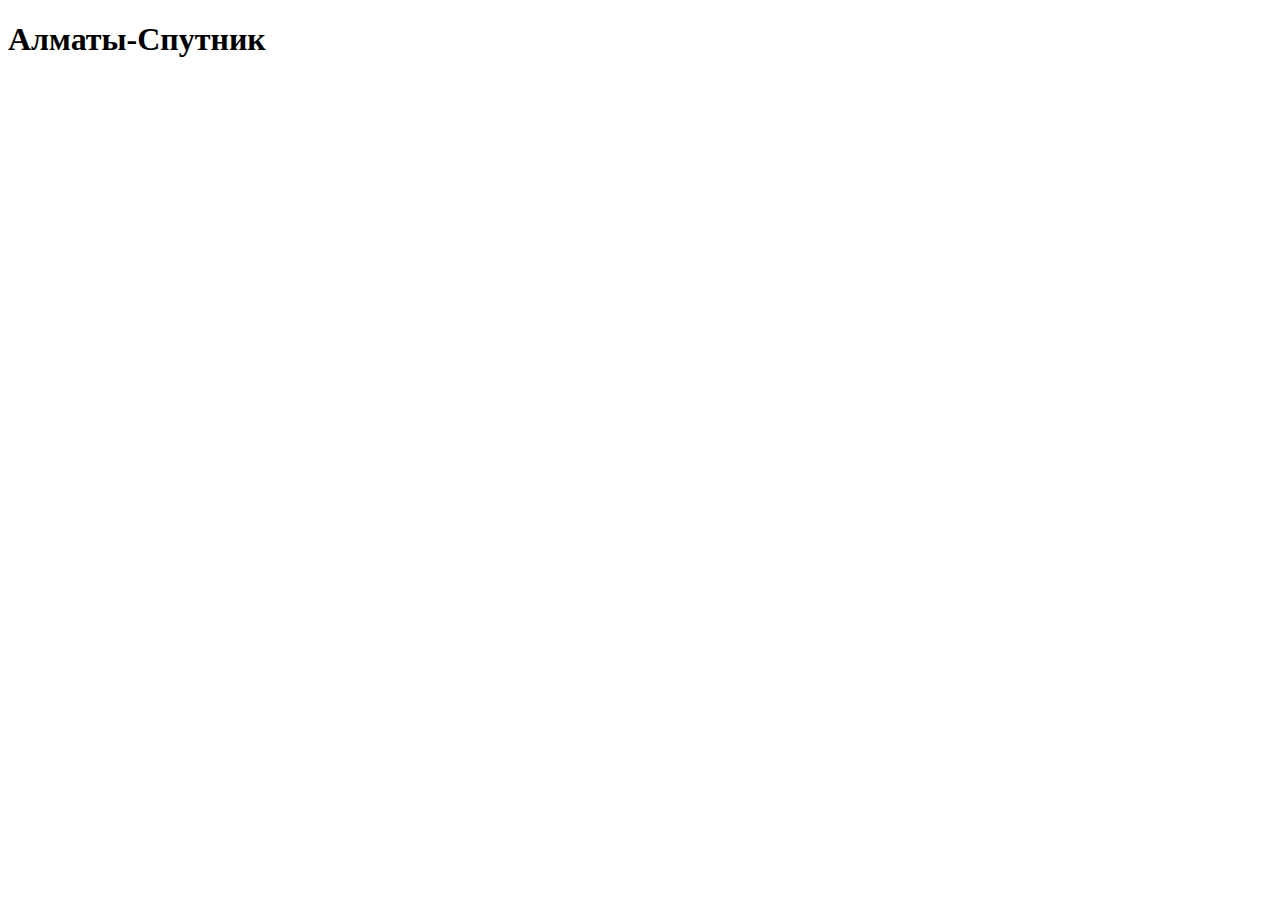
==== index.html @ a44004ff "Initial commit" ====
<!DOCTYPE html>
<html>
    <head>
        <meta charset="UTF-8">
        <meta http-equiv="X-UA-Compatible" content="IE=edge,chrome=1">
        <meta name="viewport" content="width=device-width">
        <title>Алматы-Спутник</title>
    </head>
    <body>
        <h1>Алматы-Спутник</h1>
    </body>
</html>
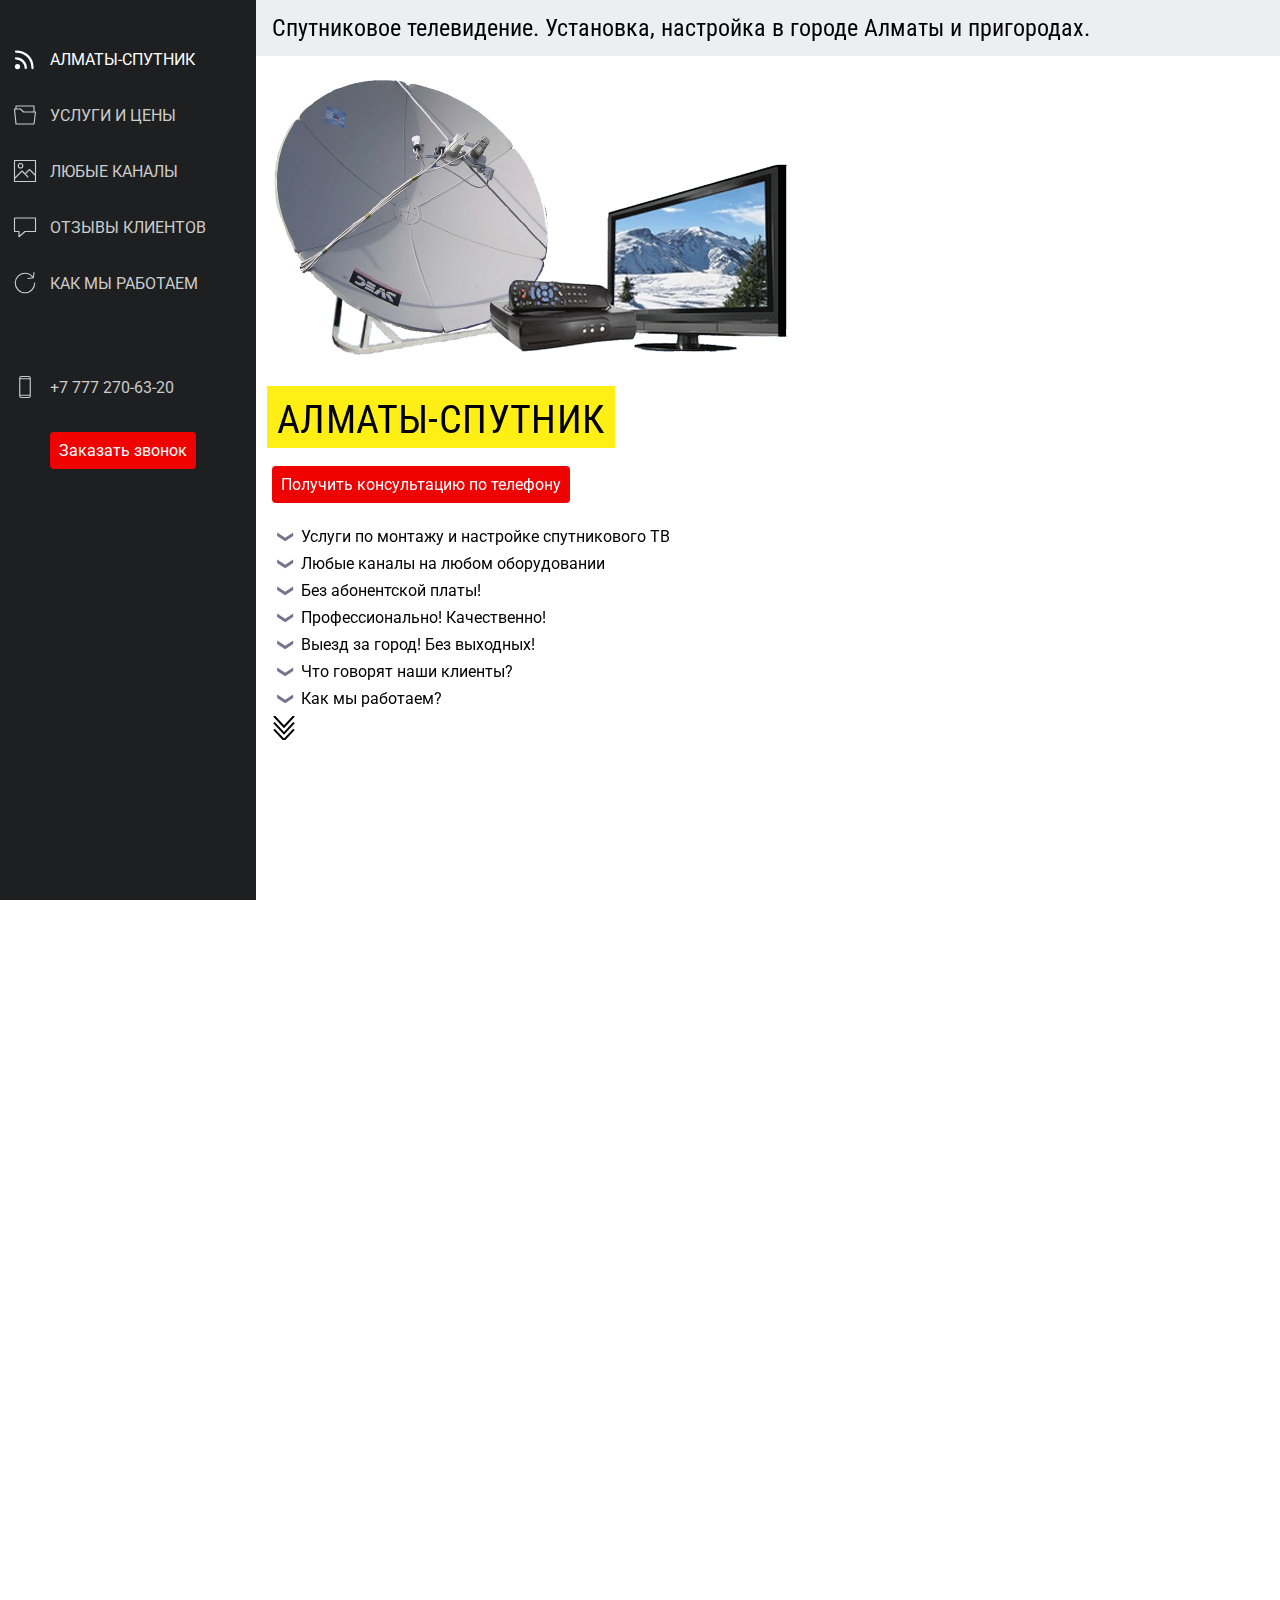
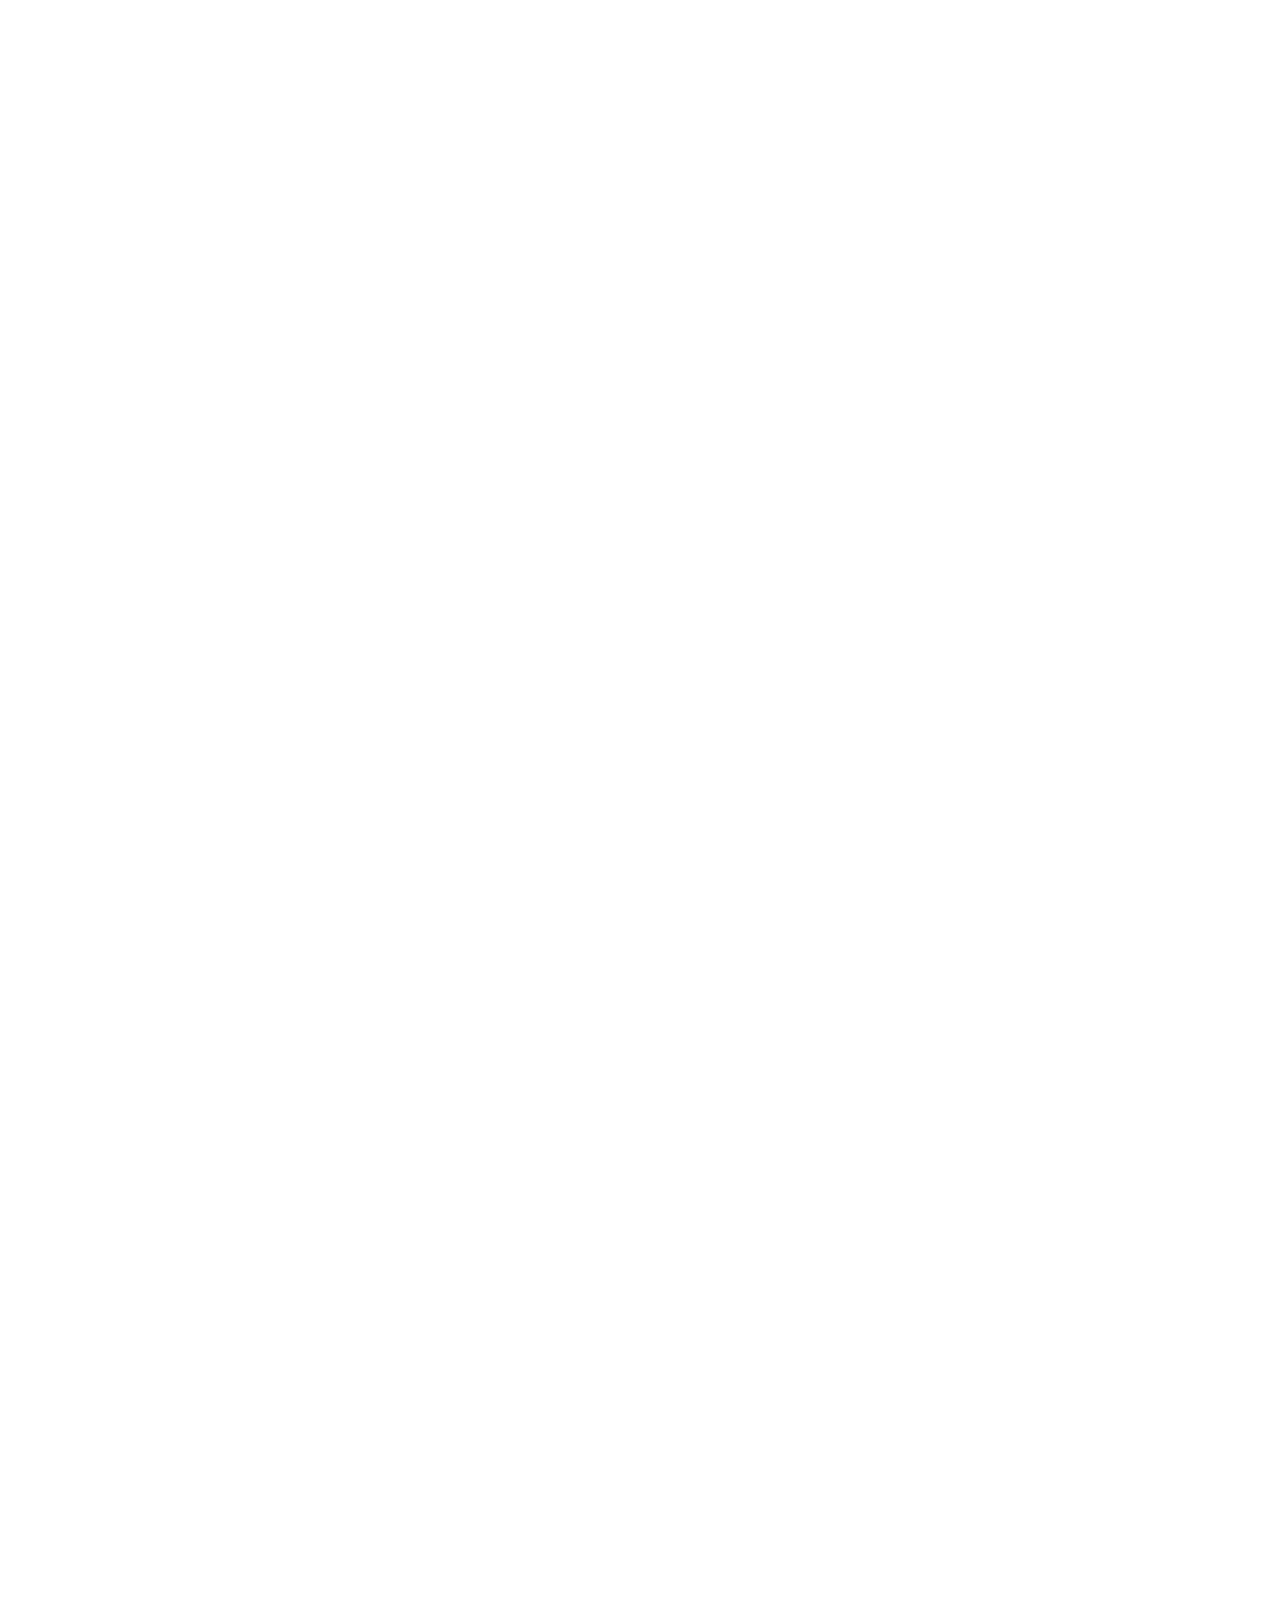
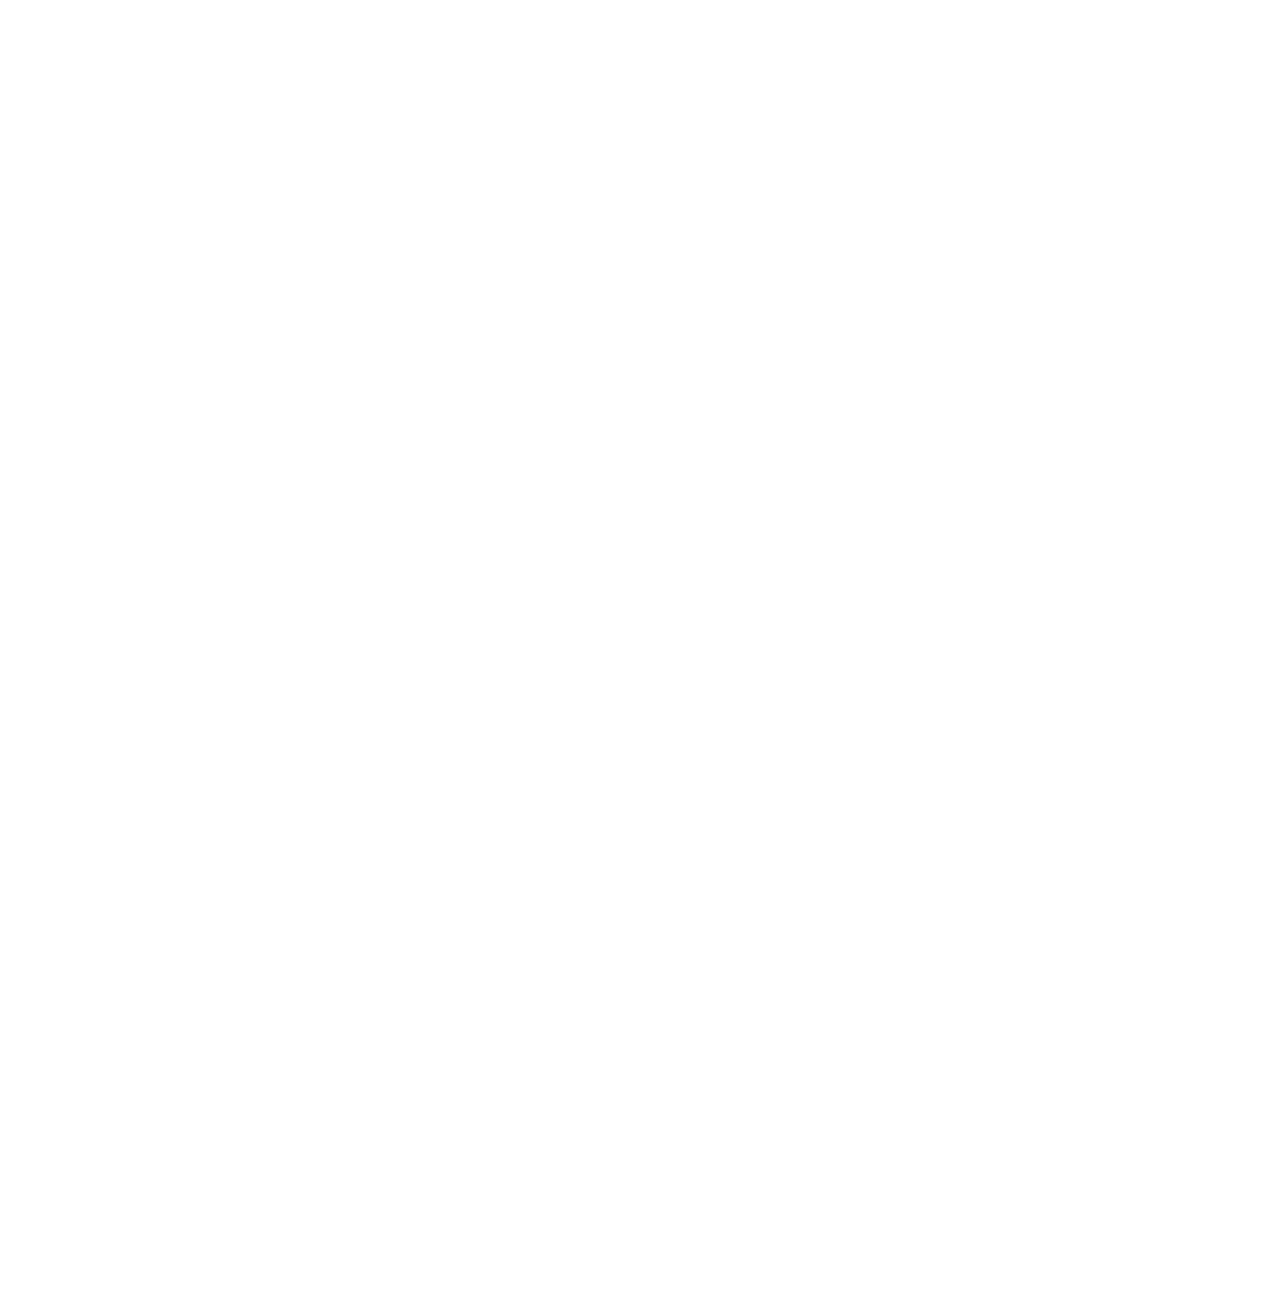
==== commit dc4399f2: "alpha version" ====
--- a/index.html
+++ b/index.html
@@ -1,12 +1,1411 @@
 <!DOCTYPE html>
 <html>
-    <head>
-        <meta charset="UTF-8">
-        <meta http-equiv="X-UA-Compatible" content="IE=edge,chrome=1">
-        <meta name="viewport" content="width=device-width">
-        <title>Алматы-Спутник</title>
-    </head>
-    <body>
-        <h1>Алматы-Спутник</h1>
-    </body>
+<head>
+    <meta charset="UTF-8">
+    <meta http-equiv="X-UA-Compatible" content="IE=edge">
+    <meta http-equiv="cleartype" content="on">
+    <meta name="viewport" content="width=device-width, initial-scale=1, shrink-to-fit=no"><!-- minimum-scale=1, maximum-scale=1, user-scalable=no -->
+    <meta name="MobileOptimized" content="320">
+    <meta name="HandheldFriendly" content="True">
+
+    <title>Алматы-Спутник — Спутниковое телевидение для вашего дома, установка, монтаж, настройка.</title>
+    <meta name="description" content="Спутниковое ТВ в городе Алматы, услуги по профессиональному монтажу, установке, настройке антенн и продаже оборудования."/>
+    <link rel="icon" type="image/png" href="./favicon.png">
+    <link rel="canonical" href="https://almatysputnik.github.io/" />
+
+    <meta http-equiv="x-dns-prefetch-control" content="on">
+    <link rel='dns-prefetch' href='//fonts.googleapis.com' />
+    <link rel='preconnect' href='https://fonts.gstatic.com' crossorigin />
+    <link rel='dns-prefetch' href='//www.googletagmanager.com' />
+    <link rel="preconnect" href="https://www.google-analytics.com" crossorigin>
+    <link rel="preconnect" href="https://mc.yandex.ru" crossorigin>
+    <link rel='dns-prefetch' href='//api-maps.yandex.ru' />
+    <link rel='dns-prefetch' href='//vk.com' />
+
+    <meta name="robots" content="noarchive, noodp, noyaca">
+    <meta name="format-detection" content="telephone=no">
+    <meta name="format-detection" content="address=no">
+    <meta name="skype_toolbar" content="skype_toolbar_parser_compatible">
+
+    <meta name="msapplication-tap-highlight" content="no">
+    <meta name="mobile-web-app-capable" content="yes">
+    <meta name="apple-mobile-web-app-capable" content="yes">
+    <meta name="apple-mobile-web-app-status-bar-style" content="black">
+    <meta name="theme-color" content="#000000">
+
+    <style type="text/css">
+        [data-aload] { background-image: none !important; }
+    </style>
+</head>
+<body>
+
+
+<!-- PRELOADER -->
+<div>
+    <style type="text/css">
+        .preloader-overlay {
+            position:fixed;
+            top:0;
+            right:0;
+            bottom:0;
+            left:0;
+            z-index:900;
+            display:-ms-flexbox;
+            display:flex;
+            -ms-flex-pack:center;
+            justify-content:center;
+            -ms-flex-align:center;
+            align-items:center;
+            width:100%;
+            height:100%;
+            background:rgba(15,15,15,1);
+            overflow:hidden;
+        }
+        .preloader-content {
+            position:relative;
+            z-index:901;
+            text-align:center;
+            text-transform:uppercase;
+            color:rgba(225,225,225,1);
+            font-family:Arial,Helvetica,sans-serif;
+            font-size:16px;
+        }
+    </style>
+    <div id="preloader" class="preloader-overlay">
+        <div class="preloader-content">
+            <span>Идёт загрузка...<br>Подождите...</span>
+        </div>
+    </div>
+    <script type="text/javascript">
+        function ready(fn) {
+            if (document.readyState !== 'loading') {
+                fn();
+            } else {
+                document.addEventListener('DOMContentLoaded', fn);
+            }
+        }
+        ready(function(){
+            document.getElementById("preloader").style.display = 'none';
+        });
+    </script>
+</div>
+
+
+<nav id="js-slideout-left-menu">
+    <div id="js-fullpage-menu" class="o-grid o-grid--center o-grid--full o-grid--no-gutter menu-height">
+        <div class="o-grid__cell menu-row">
+            <div class="o-grid o-grid--center o-grid--no-gutter">
+                <div class="o-grid__cell o-grid__cell--width-fixed">
+                    <button class="tcon tcon-menu--xcross slideout-toggle-left js-slideout-toggle-left" type="button" aria-label="Меню слева">
+                        <span class="tcon-menu__lines" aria-hidden="true"></span>
+                        <span class="tcon-visuallyhidden">Меню слева</span>
+                    </button>
+                </div>
+            </div>
+        </div>
+        <div class="o-grid__cell menu-row active" data-menuanchor="about">
+            <a class="o-grid o-grid--center o-grid--no-gutter" href="#about" role="link">
+                <div class="o-grid__cell o-grid__cell--width-fixed u-centered">
+                    <svg class="svg svg-feed" aria-hidden="true" role="img">
+                        <use class="use use-feed" href="#svg-feed" xlink:href="#svg-feed"></use>
+                    </svg>
+                </div>
+                <div class="o-grid__cell">
+                    <div class="u-text--upper">Алматы-Спутник</div>
+                </div>
+            </a>
+        </div>
+        <div class="o-grid__cell menu-row active" data-menuanchor="services">
+            <a class="o-grid o-grid--center o-grid--no-gutter" href="#services" role="link">
+                <div class="o-grid__cell o-grid__cell--width-fixed u-centered">
+                    <svg class="svg svg-folder-open" aria-hidden="true" role="img">
+                        <use class="use use-folder-open" href="#svg-folder-open" xlink:href="#svg-folder-open"></use>
+                    </svg>
+                </div>
+                <div class="o-grid__cell">
+                    <div class="u-text--upper">Услуги и цены</div>
+                </div>
+            </a>
+        </div>
+        <div class="o-grid__cell menu-row active" data-menuanchor="channels">
+            <a class="o-grid o-grid--center o-grid--no-gutter" href="#channels" role="link">
+                <div class="o-grid__cell o-grid__cell--width-fixed u-centered">
+                    <svg class="svg svg-photo" aria-hidden="true" role="img">
+                        <use class="use use-photo" href="#svg-photo" xlink:href="#svg-photo"></use>
+                    </svg>
+                </div>
+                <div class="o-grid__cell">
+                    <div class="u-text--upper">Любые каналы</div>
+                </div>
+            </a>
+        </div>
+        <div class="o-grid__cell menu-row active" data-menuanchor="reviews">
+            <a class="o-grid o-grid--center o-grid--no-gutter" href="#reviews" role="link">
+                <div class="o-grid__cell o-grid__cell--width-fixed u-centered">
+                    <svg class="svg svg-msg" aria-hidden="true" role="img">
+                        <use class="use use-msg" href="#svg-msg" xlink:href="#svg-msg"></use>
+                    </svg>
+                </div>
+                <div class="o-grid__cell">
+                    <div class="u-text--upper">Отзывы клиентов</div>
+                </div>
+            </a>
+        </div>
+        <div class="o-grid__cell menu-row active" data-menuanchor="reasons">
+            <a class="o-grid o-grid--center o-grid--no-gutter" href="#reasons" role="link">
+                <div class="o-grid__cell o-grid__cell--width-fixed u-centered">
+                    <svg class="svg svg-reload" aria-hidden="true" role="img">
+                        <use class="use use-reload" href="#svg-reload" xlink:href="#svg-reload"></use>
+                    </svg>
+                </div>
+                <div class="o-grid__cell">
+                    <div class="u-text--upper">Как мы работаем</div>
+                </div>
+            </a>
+        </div>
+
+        <div class="o-grid__cell menu-separator" role="separator"></div>
+
+        <div class="o-grid__cell menu-row">
+            <a class="o-grid o-grid--center o-grid--no-gutter" href="tel:+77772706320" role="link">
+                <div class="o-grid__cell o-grid__cell--width-fixed u-centered">
+                    <svg class="svg svg-mobile" aria-hidden="true" role="img">
+                        <use class="use use-mobile" href="#svg-mobile" xlink:href="#svg-mobile"></use>
+                    </svg>
+                </div>
+                <div class="o-grid__cell">
+                    <span class="u-text--upper">+7 777 270-63-20</span>
+                </div>
+            </a>
+        </div>
+        <div class="o-grid__cell menu-row">
+            <a class="o-grid o-grid--center o-grid--no-gutter" href="javascript:;" data-micromodal-trigger="modal-1">
+                <div class="o-grid__cell o-grid__cell--width-fixed u-centered"></div>
+                <div class="o-grid__cell">
+                    <button class="c-button c-button--error" type="button">Заказать звонок</button>
+                </div>
+            </a>
+        </div>
+    </div>
+</nav>
+
+
+<main id="js-slideout-panel">
+
+    <div id="js-fullpage-sections" class="sections">
+
+        <div id="section0" class="section section-about">
+            <header class="section-header h-wrapper">
+                <h2 class="header">
+                    <span class="o-grid__cell--hidden o-grid__cell--visible@large">Спутниковое телевидение. Установка, настройка в городе Алматы и пригородах.</span>
+                    <span class="o-grid__cell--hidden@large">Спутниковое ТВ в Алматы</span>
+                </h2>
+            </header>
+            <div class="section-body">
+                <div class="o-grid o-grid--full o-grid--no-gutter">
+                    <div class="o-grid__cell" style="max-height:300px; margin-bottom:2em;">
+                        <img class="" src="./assets/img/tv-kombo-3.png">
+                    </div>
+                    <div class="o-grid__cell" style="margin-bottom:1em;">
+                        <h1 class="u-text--upper">
+                            <span class="u-text--highlight">Алматы-Спутник</span>
+                        </h1>
+                    </div>
+                    <div class="o-grid__cell" style="margin-bottom:1em;">
+                        <div class="" >
+                            <button class="c-button c-button--error" type="button" data-micromodal-trigger="modal-1">Получить консультацию по телефону</button>
+                        </div>
+                    </div>
+                    <div class="o-grid__cell">
+                        <div class="c-tree" role="tree">
+                            <div role="treeitem" aria-expanded="true" class="c-tree__item">Услуги по монтажу и настройке спутникового ТВ</div>
+                            <div role="treeitem" aria-expanded="true" class="c-tree__item">Любые каналы на любом оборудовании</div>
+                            <div role="treeitem" aria-expanded="true" class="c-tree__item">Без абонентской платы!</div>
+                            <div role="treeitem" aria-expanded="true" class="c-tree__item">Профессионально! Качественно!</div>
+                            <div role="treeitem" aria-expanded="true" class="c-tree__item">Выезд за город! Без выходных!</div>
+                            <div role="treeitem" aria-expanded="true" class="c-tree__item">Что говорят наши клиенты?</div>
+                            <div role="treeitem" aria-expanded="true" class="c-tree__item">Как мы работаем?</div>
+                        </div>
+                    </div>
+                    <div class="o-grid__cell">
+                        <div class="u-centered">
+                            <span class="tcon-indicator" aria-label="Дальше вниз" aria-hidden="true">
+                                <a href="#services">
+                                    <svg version="1.1" xmlns="http://www.w3.org/2000/svg" class="tcon-svgchevron" viewBox="0 0 30 36">
+                                        <path class="a3" d="M0,0l15,16L30,0"></path>
+                                        <path class="a2" d="M0,10l15,16l15-16"></path>
+                                        <path class="a1" d="M0,20l15,16l15-16"></path>
+                                    </svg>
+                                </a>
+                            </span>
+                        </div>
+                    </div>
+                </div>
+            </div>
+        </div>
+
+        <div id="section1" class="section section-services">
+            <header class="section-header h-wrapper">
+                <h2 class="header">Мы предлагаем услуги:</h2>
+            </header>
+            <div class="section-body">
+                <div class="scroll-wrapper scroll-wrapper--h">
+                    <div class="scroller scroller--shadow">
+                        <div class="grid-prices">
+                            <div class="cell-header-bg"></div>
+                            <div class="cell-header-N">№</div>
+                            <div class="cell-header-work">Работа</div>
+                            <div class="cell-header-equipment">Оборудование</div>
+                            <div class="cell-header-channels">ТВ каналы</div>
+                            <div class="cell-header-price">Цена</div>
+                            <div class="cell-header-fee">Абон.плата</div>
+                            <div class="cell-header-btn"></div>
+
+                            <div class="cell-caption-1">
+                                Если у вас уже есть спутниковая антенна:
+                            </div>
+                            <div class="cell-caption-2">
+                                Если у вас ещё нет спутниковой антенны:
+                            </div>
+                            <div class="cell-caption-3">
+                                Возможно подключить несколько телевизоров к 1 антенне, подробнее на консультации.
+                            </div>
+
+                            <div class="cell-N-1 cell-odd">1.</div>
+                            <div class="cell-N-2 cell-even">2.</div>
+                            <div class="cell-N-3 cell-odd">3.</div>
+                            <div class="cell-N-4 cell-even">4.</div>
+                            <div class="cell-N-5 cell-odd">5.</div>
+                            <div class="cell-N-6 cell-even">6.</div>
+                            <div class="cell-N-7 cell-odd">7.</div>
+                            <div class="cell-N-8 cell-even">8.</div>
+                            <div class="cell-N-9 cell-odd">9.</div>
+
+                            <div class="cell-work-1 cell-odd">Установка и настройка</div>
+                            <div class="cell-work-2 cell-even">Настройка</div>
+                            <div class="cell-work-3 cell-odd">Ремонт антенны</div>
+                            <div class="cell-work-4 cell-even">Замена или доп. головка</div>
+                            <div class="cell-work-5">Установка и настройка «под&nbsp;ключ»</div>
+
+                            <div class="cell-equip-1">Ваше оборуд-е</div>
+                            <div class="cell-equip-2">Ваше или наше</div>
+                            <div class="cell-equip-3">Новый комплект оборудования от наших поставщиков</div>
+
+                            <div class="cell-channels-1"><a class="" href="javascript:;" data-micromodal-trigger="modal-1">Получить консультацию</a></div>
+                            <div class="cell-channels-2">Каналы России:</div>
+                            <div class="cell-channels-3 cell-odd">более 20</div>
+                            <div class="cell-channels-4 cell-even">более 60</div>
+                            <div class="cell-channels-5 cell-odd">более 120</div>
+                            <div class="cell-channels-6 cell-even">более 200</div>
+                            <div class="cell-channels-7">Каналы любой страны:</div>
+                            <div class="cell-channels-8 cell-odd"><a class="" href="#channels">Турция, Китай и другие</a></div>
+
+                            <div class="cell-price-1 cell-odd">от 4&nbsp;000 тг</div>
+                            <div class="cell-price-2 cell-even">от 5&nbsp;000 тг</div>
+                            <div class="cell-price-3 cell-odd">от 5&nbsp;000 тг</div>
+                            <div class="cell-price-4 cell-even">от 5&nbsp;000 тг</div>
+                            <div class="cell-price-5 cell-odd">от 40&nbsp;000 тг</div>
+                            <div class="cell-price-6 cell-even">от 50&nbsp;000 тг</div>
+                            <div class="cell-price-7 cell-odd">от 60&nbsp;000 тг</div>
+                            <div class="cell-price-8 cell-even">от 60&nbsp;000 тг</div>
+                            <div class="cell-price-9 cell-odd">от 50&nbsp;000 тг</div>
+
+                            <div class="cell-fee-1">Зависит от вашего оборудования и выбора каналов</div>
+                            <div class="cell-fee-2 cell-odd">Без абонентской платы</div>
+                            <div class="cell-fee-3 cell-even">10&nbsp;000 тг/год</div>
+                            <div class="cell-fee-4 cell-odd">15&nbsp;000 тг/год</div>
+                            <div class="cell-fee-5 cell-even">20&nbsp;000 тг/год</div>
+                            <div class="cell-fee-6 cell-odd"><a class="" href="javascript:;" data-micromodal-trigger="modal-1">Получить консультацию</a></div>
+
+                            <div class="cell-btn-1 cell-odd">
+                                <a class="" href="javascript:;" data-micromodal-trigger="modal-1">Заказать</a>
+                            </div>
+                            <div class="cell-btn-2 cell-even">
+                                <a class="" href="javascript:;" data-micromodal-trigger="modal-1">Заказать</a>
+                            </div>
+                            <div class="cell-btn-3 cell-odd">
+                                <a class="" href="javascript:;" data-micromodal-trigger="modal-1">Заказать</a>
+                            </div>
+                            <div class="cell-btn-4 cell-even">
+                                <a class="" href="javascript:;" data-micromodal-trigger="modal-1">Заказать</a>
+                            </div>
+                            <div class="cell-btn-5 cell-odd">
+                                <a class="" href="javascript:;" data-micromodal-trigger="modal-1">Заказать</a>
+                            </div>
+                            <div class="cell-btn-6 cell-even">
+                                <a class="" href="javascript:;" data-micromodal-trigger="modal-1">Заказать</a>
+                            </div>
+                            <div class="cell-btn-7 cell-odd">
+                                <a class="" href="javascript:;" data-micromodal-trigger="modal-1">Заказать</a>
+                            </div>
+                            <div class="cell-btn-8 cell-even">
+                                <a class="" href="javascript:;" data-micromodal-trigger="modal-1">Заказать</a>
+                            </div>
+                            <div class="cell-btn-9 cell-odd">
+                                <a class="" href="javascript:;" data-micromodal-trigger="modal-1">Заказать</a>
+                            </div>
+
+                            <div class="cell-bracket-1 double-stroke">
+                                <svg class="svg svg-curly-bracket-right" aria-hidden="true" role="img">
+                                    <use class="use use-curly-bracket-right" href="#svg-curly-bracket-right" xlink:href="#svg-curly-bracket-right"></use>
+                                </svg>
+                            </div>
+                            <div class="cell-bracket-2 double-stroke">
+                                <svg class="svg svg-curly-bracket-right" aria-hidden="true" role="img">
+                                    <use class="use use-curly-bracket-right" href="#svg-curly-bracket-right" xlink:href="#svg-curly-bracket-right"></use>
+                                </svg>
+                            </div>
+                            <div class="cell-bracket-3">
+                                <svg class="svg svg-curly-bracket-right" aria-hidden="true" role="img">
+                                    <use class="use use-curly-bracket-right" href="#svg-curly-bracket-right" xlink:href="#svg-curly-bracket-right"></use>
+                                </svg>
+                            </div>
+                            <div class="cell-bracket-4">
+                                <svg class="svg svg-curly-bracket-right" aria-hidden="true" role="img">
+                                    <use class="use use-curly-bracket-right" href="#svg-curly-bracket-right" xlink:href="#svg-curly-bracket-right"></use>
+                                </svg>
+                            </div>
+                        </div>
+                    </div>
+                </div>
+            </div>
+            <footer class="section-footer">
+                <div class="c-card u-display-none@large">
+                    <div class="c-card__item o-media">
+                        <div class="o-media__body">
+                            <h4 class="c-heading">Таблицу можно скроллить</h4>
+                        </div>
+                        <div class="o-media__image o-media__image--center">
+                            <span class="tcon-indicator" aria-label="Дальше вправо" aria-hidden="true">
+                                <svg version="1.1" xmlns="http://www.w3.org/2000/svg" class="tcon-svgchevron right" viewBox="0 0 30 36">
+                                    <path class="a3" d="M0,0l15,16L30,0"></path>
+                                    <path class="a2" d="M0,10l15,16l15-16"></path>
+                                    <path class="a1" d="M0,20l15,16l15-16"></path>
+                                </svg>
+                            </span>
+                        </div>
+                    </div>
+                </div>
+            </footer>
+        </div>
+
+        <div id="section2" class="section section-channels">
+            <header class="section-header h-wrapper">
+                <h2 class="header">Мы настроим каналы <b>любой</b> страны мира: <span id="js-change-text"></span></h2>
+            </header>
+            <div class="section-body o-grid o-grid--center o-grid--full o-grid--no-gutter">
+                <div class="channels-tabs o-grid__cell c-tabs" role="tablist">
+                    <input id="channels-1" class="c-tabs__input js-channels-tab" data-country="RU" type="radio" name="tabs-1" tabindex="-1" checked>
+                    <input id="channels-2" class="c-tabs__input js-channels-tab" data-country="TR" type="radio" name="tabs-1" tabindex="-1">
+                    <input id="channels-3" class="c-tabs__input js-channels-tab" data-country="CN" type="radio" name="tabs-1" tabindex="-1">
+                    <input id="channels-4" class="c-tabs__input js-channels-tab" data-country="GE" type="radio" name="tabs-1" tabindex="-1">
+                    <input id="channels-5" class="c-tabs__input js-channels-tab" data-country="AZ" type="radio" name="tabs-1" tabindex="-1">
+                    <input id="channels-6" class="c-tabs__input js-channels-tab" data-country="DE" type="radio" name="tabs-1" tabindex="-1">
+                    <input id="channels-7" class="c-tabs__input js-channels-tab" data-country="JP" type="radio" name="tabs-1" tabindex="-1">
+                    <input id="channels-8" class="c-tabs__input" data-country="" type="radio" name="tabs-1" tabindex="-1">
+                    <div class="c-tabs__nav scroll-wrapper scroll-wrapper--h">
+                        <div class="scroller scroller--shadow">
+                            <div class="c-tabs__headings">
+                                <label for="channels-1" class="c-tab-heading c-tab-heading--error" role="tab" tabindex="0">Россия</label>
+                                <label for="channels-2" class="c-tab-heading c-tab-heading--error" role="tab" tabindex="0">Турция</label>
+                                <label for="channels-3" class="c-tab-heading c-tab-heading--error" role="tab" tabindex="0">Китай</label>
+                                <label for="channels-4" class="c-tab-heading c-tab-heading--error" role="tab" tabindex="0">Грузия</label>
+                                <label for="channels-5" class="c-tab-heading c-tab-heading--error" role="tab" tabindex="0">Азербайджан</label>
+                                <label for="channels-6" class="c-tab-heading c-tab-heading--error" role="tab" tabindex="0">Германия</label>
+                                <label for="channels-7" class="c-tab-heading c-tab-heading--error" role="tab" tabindex="0">Япония</label>
+                                <label for="channels-8" class="c-tab-heading c-tab-heading--error" role="tab" tabindex="0">и другие</label>
+                            </div>
+                        </div>
+                    </div>
+                    <div class="c-tabs__body">
+                        <div class="c-tabs__tab" role="tabpanel" data-RU>
+                            <ul class="c-list c-list--ordered" role="list">
+                                <li class="c-list__item">НТВ</li>
+                                <li class="c-list__item">Россия 1</li>
+                                <li class="c-list__item">Рен ТВ</li>
+                                <li class="c-list__item">Матч ТВ</li>
+                                <li class="c-list__item">1 канал</li>
+                                <li class="c-list__item">5 канал</li>
+                                <li class="c-list__item">Звезда</li>
+                                <li class="c-list__item">Пятница</li>
+                                <li class="c-list__item">ТНТ</li>
+                                <li class="c-list__item">Культура</li>
+                                <li class="c-list__item">ТВ-3</li>
+                                <li class="c-list__item">Карусель</li>
+                                <li class="c-list__item">СТС</li>
+                                <li class="c-list__item">Домашний</li>
+                                <li class="c-list__item">Перец</li>
+                                <li class="c-list__item">Грозный</li>
+                                <li class="c-list__item">Мир</li>
+                                <li class="c-list__item">ОРТРК</li>
+                                <li class="c-list__item">Ru TV</li>
+                                <li class="c-list__item">Спас</li>
+                                <li class="c-list__item">и другие</li>
+                            </ul>
+                        </div>
+                        <div class="c-tabs__tab" role="tabpanel" data-TR>
+                            <ul class="c-list c-list--ordered" role="list">
+                                <li class="c-list__item">TRT Belgesel</li>
+                                <li class="c-list__item">TRT Türk</li>
+                                <li class="c-list__item">TRT World</li>
+                                <li class="c-list__item">24</li>
+                                <li class="c-list__item">Fashion One</li>
+                                <li class="c-list__item">Marmara TV</li>
+                                <li class="c-list__item">TGRT Belgesel</li>
+                                <li class="c-list__item">6 News</li>
+                                <li class="c-list__item">Fashion TV Turkiye</li>
+                                <li class="c-list__item">Mavi Karadeniz TV</li>
+                                <li class="c-list__item">TGRT EU</li>
+                                <li class="c-list__item">Fenerbahce TV</li>
+                                <li class="c-list__item">MaxClub TV</li>
+                                <li class="c-list__item">TGRT Haber</li>
+                                <li class="c-list__item">ABA TV</li>
+                                <li class="c-list__item">Fix TV</li>
+                                <li class="c-list__item">Maxi TV</li>
+                                <li class="c-list__item">TMB</li>
+                                <li class="c-list__item">Ada TV</li>
+                                <li class="c-list__item">Flash TV</li>
+                                <li class="c-list__item">Medya TV (Turkey)</li>
+                                <li class="c-list__item">TMB</li>
+                                <li class="c-list__item">Airport TV</li>
+                                <li class="c-list__item">Fox TV (Turkey)</li>
+                                <li class="c-list__item">Mehtap</li>
+                                <li class="c-list__item">Toprak TV</li>
+                                <li class="c-list__item">AKS TV</li>
+                                <li class="c-list__item">Gala</li>
+                                <li class="c-list__item">Meltem TV</li>
+                                <li class="c-list__item">TR 1</li>
+                                <li class="c-list__item">Aksu TV K.Maras</li>
+                                <li class="c-list__item">Genc TV</li>
+                                <li class="c-list__item">Mesaj TV</li>
+                                <li class="c-list__item">TRT 1</li>
+                                <li class="c-list__item">ANC</li>
+                                <li class="c-list__item">Giresun Tempo</li>
+                                <li class="c-list__item">Mixx TV</li>
+                                <li class="c-list__item">TRT 4</li>
+                                <li class="c-list__item">ART Avrasya</li>
+                                <li class="c-list__item">Haber Turk TV</li>
+                                <li class="c-list__item">MMC Euroturk</li>
+                                <li class="c-list__item">TRT Anadolu</li>
+                                <li class="c-list__item">Asu TV</li>
+                                <li class="c-list__item">Halay TV</li>
+                                <li class="c-list__item">MPL</li>
+                                <li class="c-list__item">TRT Avaz</li>
+                                <li class="c-list__item">ATV</li>
+                                <li class="c-list__item">Halk TV</li>
+                                <li class="c-list__item">MTV Turkiye</li>
+                                <li class="c-list__item">TRT Cocuk</li>
+                                <li class="c-list__item">Avrasya TV</li>
+                                <li class="c-list__item">Hilal TV</li>
+                                <li class="c-list__item">Natural Life Channel</li>
+                                <li class="c-list__item">TRT Haber</li>
+                                <li class="c-list__item">Bengu Turk TV</li>
+                                <li class="c-list__item">HRT International</li>
+                                <li class="c-list__item">NTV Avrupa</li>
+                                <li class="c-list__item">TRT International</li>
+                                <li class="c-list__item">Berat TV</li>
+                                <li class="c-list__item">Kackar TV</li>
+                                <li class="c-list__item">NTV Turkey</li>
+                                <li class="c-list__item">TRT Muzik</li>
+                                <li class="c-list__item">Berat TV</li>
+                                <li class="c-list__item">Kadirga TV</li>
+                                <li class="c-list__item">Number One TV</li>
+                                <li class="c-list__item">TRT Turizm ve Belgesel</li>
+                                <li class="c-list__item">Bloomberg HT</li>
+                                <li class="c-list__item">Kanal 3 (Turkey)</li>
+                                <li class="c-list__item">Nurs TV</li>
+                                <li class="c-list__item">Turk C</li>
+                                <li class="c-list__item">BRT - Bayindir TV</li>
+                                <li class="c-list__item">Kanal 35</li>
+                                <li class="c-list__item">Olay TV</li>
+                                <li class="c-list__item">Turkmeneli TV</li>
+                                <li class="c-list__item">BRT 2</li>
+                                <li class="c-list__item">Kanal 67 Z</li>
+                                <li class="c-list__item">Ozlem TV</li>
+                                <li class="c-list__item">TV 5 Turkey</li>
+                                <li class="c-list__item">Bugun TV</li>
+                                <li class="c-list__item">Kanal 7</li>
+                                <li class="c-list__item">Play TV (Turkey)</li>
+                                <li class="c-list__item">TV 52</li>
+                                <li class="c-list__item">Business Channel</li>
+                                <li class="c-list__item">Kanal 7 International</li>
+                                <li class="c-list__item">Plus Moda</li>
+                                <li class="c-list__item">TV 58</li>
+                                <li class="c-list__item">Cartoon Network Turkey</li>
+                                <li class="c-list__item">Kanal 9 (Turkey)</li>
+                                <li class="c-list__item">Plus Muzik</li>
+                                <li class="c-list__item">TV 8 Turkey</li>
+                                <li class="c-list__item">Cay TV</li>
+                                <li class="c-list__item">Kanal A</li>
+                                <li class="c-list__item">Power Turk TV</li>
+                                <li class="c-list__item">TV Kayseri</li>
+                                <li class="c-list__item">Cem TV</li>
+                                <li class="c-list__item">Kanal Avrupa</li>
+                                <li class="c-list__item">Rumeli TV</li>
+                                <li class="c-list__item">TV Net</li>
+                                <li class="c-list__item">Cine 5</li>
+                                <li class="c-list__item">Kanal B</li>
+                                <li class="c-list__item">Samanyolu Haber</li>
+                                <li class="c-list__item">TV1 (Turkey)</li>
+                                <li class="c-list__item">CNBC-e</li>
+                                <li class="c-list__item">Kanal D Turkiye</li>
+                                <li class="c-list__item">Semerkand TV</li>
+                                <li class="c-list__item">TVT</li>
+                                <li class="c-list__item">CNN Turk</li>
+                                <li class="c-list__item">Kanal T</li>
+                                <li class="c-list__item">Show TV</li>
+                                <li class="c-list__item">Ulke TV</li>
+                                <li class="c-list__item">CTN (Turk)</li>
+                                <li class="c-list__item">Kanal Urfa</li>
+                                <li class="c-list__item">Sim TV</li>
+                                <li class="c-list__item">Ulusal Kanal</li>
+                                <li class="c-list__item">Dugun TV</li>
+                                <li class="c-list__item">KanalTurk</li>
+                                <li class="c-list__item">SipSak TV</li>
+                                <li class="c-list__item">Vatan TV</li>
+                                <li class="c-list__item">EGE TV</li>
+                                <li class="c-list__item">Karadeniz TV</li>
+                                <li class="c-list__item">SkyTurk</li>
+                                <li class="c-list__item">Viva (Turkey)</li>
+                                <li class="c-list__item">Ekin Turk</li>
+                                <li class="c-list__item">Kibris TV</li>
+                                <li class="c-list__item">Star TV</li>
+                                <li class="c-list__item">Xazar TV</li>
+                                <li class="c-list__item">Engelsiz TV</li>
+                                <li class="c-list__item">King TV</li>
+                                <li class="c-list__item">STV - Samanyolu TV</li>
+                                <li class="c-list__item">Yaban TV</li>
+                                <li class="c-list__item">Euro D</li>
+                                <li class="c-list__item">Kocaeli TV</li>
+                                <li class="c-list__item">T.A.Y TV</li>
+                                <li class="c-list__item">Yeni Asir TV</li>
+                                <li class="c-list__item">Euro Star</li>
+                                <li class="c-list__item">Kon TV</li>
+                                <li class="c-list__item">Tatlises TV</li>
+                                <li class="c-list__item">Yol TV</li>
+                                <li class="c-list__item">EuroNews</li>
+                                <li class="c-list__item">Kral Karadeniz TV</li>
+                                <li class="c-list__item">Tek Rumeli</li>
+                                <li class="c-list__item">Yumurcak TV</li>
+                                <li class="c-list__item">Expo Channel</li>
+                                <li class="c-list__item">Kral TV</li>
+                                <li class="c-list__item">Tekin Akdeniz TV</li>
+                                <li class="c-list__item">Z TV (Turkey)</li>
+                            </ul>
+                        </div>
+                        <div class="c-tabs__tab" role="tabpanel" data-CN>
+                            <ul class="c-list c-list--ordered" role="list">
+                                <li class="c-list__item">CCTV</li>
+                                <li class="c-list__item">CGTN</li>
+                                <li class="c-list__item">CGTN Documentary</li>
+                                <li class="c-list__item">CNC World</li>
+                            </ul>
+                        </div>
+                        <div class="c-tabs__tab" role="tabpanel" data-GE>
+                            <ul class="c-list c-list--ordered" role="list">
+                                <li class="c-list__item">1 TV</li>
+                                <li class="c-list__item">Ajara TV</li>
+                                <li class="c-list__item">GDS TV</li>
+                                <li class="c-list__item">Imedi TV</li>
+                                <li class="c-list__item">Obieqtivi TV</li>
+                                <li class="c-list__item">Palitra News</li>
+                                <li class="c-list__item">Saperavi TV HD</li>
+                                <li class="c-list__item">Trialeti</li>
+                                <li class="c-list__item">TV 25</li>
+                                <li class="c-list__item">TV Pirveli</li>
+                                <li class="c-list__item">Iberia TV</li>
+                                <li class="c-list__item">Comedy TV</li>
+                                <li class="c-list__item">Kavkasia TV</li>
+                                <li class="c-list__item">Marao TV</li>
+                                <li class="c-list__item">Rustavi 2</li>
+                            </ul>
+                        </div>
+                        <div class="c-tabs__tab" role="tabpanel" data-AZ>
+                            <ul class="c-list c-list--ordered" role="list">
+                                <li class="c-list__item">ARB</li>
+                                <li class="c-list__item">ARB 24</li>
+                                <li class="c-list__item">ARB Günes</li>
+                                <li class="c-list__item">ARB Ulduz</li>
+                                <li class="c-list__item">Azad TV</li>
+                                <li class="c-list__item">AzTV</li>
+                                <li class="c-list__item">CBC</li>
+                                <li class="c-list__item">CBC Sport</li>
+                                <li class="c-list__item">Dünya TV</li>
+                                <li class="c-list__item">Ictimai TV</li>
+                                <li class="c-list__item">Idman Azerbaycan</li>
+                                <li class="c-list__item">Lider TV</li>
+                                <li class="c-list__item">Medeniyyet</li>
+                                <li class="c-list__item">Space TV</li>
+                                <li class="c-list__item">Xazar TV</li>
+                            </ul>
+                        </div>
+                        <div class="c-tabs__tab" role="tabpanel" data-DE>
+                            <ul class="c-list c-list--ordered" role="list">
+                                <li class="c-list__item">Das Erste</li>
+                                <li class="c-list__item">Deutsche Welle Eng</li>
+                                <li class="c-list__item">Gala TV</li>
+                                <li class="c-list__item">ZDF</li>
+                                <li class="c-list__item">ZDF</li>
+                                <li class="c-list__item">3sat</li>
+                                <li class="c-list__item">KI.KA</li>
+                                <li class="c-list__item">RTL Osterreich</li>
+                                <li class="c-list__item">Channel 21</li>
+                                <li class="c-list__item">MDR Fernsehen Sat</li>
+                                <li class="c-list__item">Sat. 1 Bayern</li>
+                                <li class="c-list__item">Comedy Central Deutschland</li>
+                                <li class="c-list__item">N 24</li>
+                                <li class="c-list__item">Sat. 1 Deutschland</li>
+                                <li class="c-list__item">Das Erotische TV</li>
+                                <li class="c-list__item">N-TV</li>
+                                <li class="c-list__item">Sixx</li>
+                                <li class="c-list__item">Das Erste</li>
+                                <li class="c-list__item">NDR Fernsehen</li>
+                                <li class="c-list__item">Sport 1</li>
+                                <li class="c-list__item">DHD 24</li>
+                                <li class="c-list__item">Phoenix</li>
+                                <li class="c-list__item">StarParadies TV</li>
+                                <li class="c-list__item">DHD 24 +</li>
+                                <li class="c-list__item">Pro Sieben Deutschland</li>
+                                <li class="c-list__item">SWR Fernsehen Baden</li>
+                                <li class="c-list__item">DMAX Deutschland</li>
+                                <li class="c-list__item">QVC Deutschland</li>
+                                <li class="c-list__item">Tele 5</li>
+                                <li class="c-list__item">Dreamgirls TV</li>
+                                <li class="c-list__item">RBB Brandenburg</li>
+                                <li class="c-list__item">Traumgirls TV</li>
+                                <li class="c-list__item">Eurosport Germany</li>
+                                <li class="c-list__item">RheinMain TV</li>
+                                <li class="c-list__item">Viva Deutschland</li>
+                                <li class="c-list__item">HR Fernsehen</li>
+                                <li class="c-list__item">RTL 2 Deutschland</li>
+                                <li class="c-list__item">Viva Osterreich</li>
+                                <li class="c-list__item">HSE 24 Extra</li>
+                                <li class="c-list__item">RTL Deutschland</li>
+                                <li class="c-list__item">Vox Osterreich</li>
+                                <li class="c-list__item">Juwelo TV</li>
+                                <li class="c-list__item">RTL Hamburg/Schleswig-Holstein</li>
+                                <li class="c-list__item">WDR Fernsehen Sat</li>
+                                <li class="c-list__item">Kabel Eins Deutschland</li>
+                                <li class="c-list__item">RTL Niedersachsen/Bremen</li>
+                                <li class="c-list__item">ZDF</li>
+                            </ul>
+                        </div>
+                        <div class="c-tabs__tab" role="tabpanel" data-JP>
+                            <ul class="c-list c-list--ordered" role="list">
+                                <li class="c-list__item">NHK World TV Eng</li>
+                                <li class="c-list__item">и другие</li>
+                            </ul>
+                        </div>
+                        <div class="c-tabs__tab" role="tabpanel" data->
+                            <ul class="c-list c-list--ordered column-count--6" role="list">
+                            </ul>
+                        </div>
+                    </div>
+                </div>
+
+                <div class="svg-map o-grid__cell o-grid o-grid--full o-grid--no-gutter">
+                    <svg id="svg-world" xmlns="http://www.w3.org/2000/svg" viewBox="200 50 1710 900" version="1.1">
+                            <path id="AF" data-name="Afghanistan" d="m 1369.9,333.8 -5.4,0 -3.8,-0.5 -2.5,2.9 -2.1,0.7 -1.5,1.3 -2.6,-2.1 -1,-5.4 -1.6,-0.3 0,-2 -3.2,-1.5 -1.7,2.3 0.2,2.6 -0.6,0.9 -3.2,-0.1 -0.9,3 -2.1,-1.3 -3.3,2.1 -1.8,-0.8 -4.3,-1.4 -2.9,0 -1.6,-0.2 -2.9,-1.7 -0.3,2.3 -4.1,1.2 0.1,5.2 -2.5,2 -4,0.9 -0.4,3 -3.9,0.8 -5.9,-2.4 -0.5,8 -0.5,4.7 2.5,0.9 -1.6,3.5 2.7,5.1 1.1,4 4.3,1.1 1.1,4 -3.9,5.8 9.6,3.2 5.3,-0.9 3.3,0.8 0.9,-1.4 3.8,0.5 6.6,-2.6 -0.8,-5.4 2.3,-3.6 4,0 0.2,-1.7 4,-0.9 2.1,0.6 1.7,-1.8 -1.1,-3.8 1.5,-3.8 3,-1.6 -3,-4.2 5.1,0.2 0.9,-2.3 -0.8,-2.5 2,-2.7 -1.4,-3.2 -1.9,-2.8 2.4,-2.8 5.3,-1.3 5.8,-0.8 2.4,-1.2 2.8,-0.7 -1.4,-1.9 z"/>
+                            <path id="AO" data-name="Angola" d="m 1068.3,609.6 -16.6,-0.1 -1.9,0.7 -1.7,-0.1 -2.3,0.9 -0.5,1.2 2.8,4 1.1,4.3 1.6,6.1 -1.7,2.6 -0.3,1.3 1.3,3.8 1.5,3.9 1.6,2.2 0.3,3.6 -0.7,4.8 -1.8,2.8 -3.3,4.2 -1.3,2.6 -1.9,5.7 -0.3,2.7 -2,5.9 -0.9,5.5 0.5,4 2.7,-1.2 3.3,-1 3.6,0.1 3.2,2.9 0.9,-0.4 22.5,-0.3 3.7,3 13.4,0.9 10.3,-2.5 -3.5,-4 -3.6,-5.2 0.8,-20.3 11.6,0.1 -0.5,-2.2 0.9,-2.4 -0.9,-3 0.7,-3 -0.5,-2 -2.6,-0.4 -3.5,1 -2.4,-0.2 -1.4,0.6 0.5,-7.6 -1.9,-2.3 -0.3,-4 0.9,-3.8 -1.2,-2.4 0,-4 -6.8,0 0.5,-2.3 -2.9,0 -0.3,1.1 -3.4,0.3 -1.5,3.7 -0.9,1.6 -3,-0.9 -1.9,0.9 -3.7,0.5 -2.1,-3.3 -1.3,-2.1 -1.6,-3.8 -1.3,-4.7 z m -21.8,-1.3 0.2,-2.7 0.9,-1.7 2,-1.3 -2,-2.2 -1.8,1.1 -2.2,2.7 1.4,4.8 1.5,-0.7 z"/>
+                            <path id="AL" data-name="Albania" d="m 1077.5,300.5 -2,3.1 0.5,1.9 0,0 1,1 -0.5,1.9 -0.1,4.3 0.7,3 3,2.1 0.2,1.4 1,0.4 2.1,-3 0.1,-2.1 1.6,-0.9 0,-1.6 -2.3,-1.6 -0.9,-2.6 0.4,-2.1 0,0 -0.5,-2.3 -1.3,-0.6 -1.3,-1.6 -1.3,0.5 -0.4,-1.2 z"/>
+                            <path id="AE" data-name="United Arab Emirates" d="m 1283.9,408.6 -1.3,-2.2 -3,3.9 -3.7,4.1 -3.3,4.3 -3.3,-0.2 -4.6,-0.2 -4.2,1 -0.3,-1.7 -1,0.3 0.4,1.5 2.6,6.4 16.8,3.2 1,-1.3 -0.1,-2.6 1.4,-2.6 -0.3,-2.6 2.4,-1.3 -1.1,-0.8 0.1,-4.2 2.8,0 -1.3,-5 z"/>
+                            <path id="AR" data-name="Argentina" d="m 669.8,920.7 0.9,-3 -7.3,-1.5 -7.7,-3.6 -4.3,-4.6 -3,-2.8 5.9,13.5 5,0 2.9,0.2 3.3,2.1 4.3,-0.3 z m -50.4,-208.1 -7.4,-1.5 -4,5.7 0.9,1.6 -1.1,6.6 -5.6,3.2 1.6,10.6 -0.9,2 2,2.5 -3.2,4 -2.6,5.9 -0.9,5.8 1.7,6.2 -2.1,6.5 4.9,10.9 1.6,1.2 1.3,5.9 -1.6,6.2 1.4,5.4 -2.9,4.3 1.5,5.9 3.3,6.3 -2.5,2.4 0.3,5.7 0.7,6.4 3.3,7.6 -1.6,1.2 3.6,7.1 3.1,2.3 -0.8,2.6 2.8,1.3 1.3,2.3 -1.8,1.1 1.8,3.7 1.1,8.2 -0.7,5.3 1.8,3.2 -0.1,3.9 -2.7,2.7 3.1,6.6 2.6,2.2 3.1,-0.4 1.8,4.6 3.5,3.6 12,0.8 4.8,0.9 2.2,0.4 -4.7,-3.6 -4.1,-6.3 0.9,-2.9 3.5,-2.5 0.5,-7.2 4.7,-3.5 -0.2,-5.6 -5.2,-1.3 -6.4,-4.5 -0.1,-4.7 2.9,-3.1 4.7,-0.1 0.2,-3.3 -1.2,-6.1 2.9,-3.9 4.1,-1.9 -2.5,-3.2 -2.2,2 -4,-1.9 -2.5,-6.2 1.5,-1.6 5.6,2.3 5,-0.9 2.5,-2.2 -1.8,-3.1 -0.1,-4.8 -2,-3.8 5.8,0.6 10.2,-1.3 6.9,-3.4 3.3,-8.3 -0.3,-3.2 -3.9,-2.8 -0.1,-4.5 -7.8,-5.5 -0.3,-3.3 -0.4,-4.2 0.9,-1.4 -1.1,-6.3 0.3,-6.5 0.5,-5.1 5.9,-8.6 5.3,-6.2 3.3,-2.6 4.2,-3.5 -0.5,-5.1 -3.1,-3.7 -2.6,1.2 -0.3,5.7 -4.3,4.8 -4.2,1.1 -6.2,-1 -5.7,-1.8 4.2,-9.6 -1.1,-2.8 -5.9,-2.5 -7.2,-4.7 -4.6,-1 -11.2,-10.4 -1,-1.3 -6.3,-0.3 -1.6,5.1 -3.7,-4.6 z"/>
+                            <path id="AM" data-name="Armenia" d="m 1219,325.1 -0.9,-4.4 -2.5,-1.1 -2.5,-1.7 1,-2 -3.1,-2.2 0.7,-1.5 -2.2,-1.1 -1.4,-1.7 -6.9,1 1.3,2.2 0,3.1 4.2,1.5 2.4,1.9 1,-0.2 1.8,1.7 2.3,0 0.2,1 2.8,3.7 1.8,-0.2 z"/>
+                            <path id="AU" data-name="Australia" d="m 1726.7,832 -3,-0.5 -1.9,2.9 -0.6,5.4 -2.1,4 -0.5,5.3 3,0.2 0.8,0.3 6.6,-4.3 0.6,1.7 4,-4.9 3.2,-2.2 4.5,-7.3 -2.8,-0.5 -4.8,1.2 -3.4,0.9 -3.6,-2.2 z m 50.1,-172.3 0.5,-2.3 0.1,-3.6 -1.6,-3.2 0.1,-2.7 -1.3,-0.8 0.1,-3.9 -1.2,-3.2 -2.3,2.4 -0.4,1.8 -1.5,3.5 -1.8,3.4 0.6,2.1 -1.2,1.3 -1.5,4.8 0.1,3.7 -0.7,1.8 0.3,3.1 -2.6,5 -1.3,3.5 -1.7,2.9 -1.7,3.4 -4.1,2.1 -4.9,-2.1 -0.5,-2 -2.5,-1.6 -1.6,0 -3.3,-3.8 -2.5,-2.2 -3.9,-2 -3.9,-3.5 -0.1,-1.8 2.5,-3.1 2.1,-3.2 -0.3,-2.6 1.9,-0.2 2.5,-2.5 2,-3.4 -2.2,-3.2 -1.5,1.2 -2,-0.5 -3.5,1.8 -3.2,-2 -1.7,0.7 -4.5,-1.6 -2.7,-2.7 -3.5,-1.5 -3.1,0.9 3.9,2.1 -0.3,3.2 -4.8,1.2 -2.8,-0.7 -3.6,2.2 -2.9,3.7 0.6,1.5 -2.7,1.7 -3.4,5.1 0.6,3.5 -3.4,-0.6 -3.5,0 -2.5,-3.8 -3.7,-2.9 -2.8,0.8 -2.6,0.9 -0.3,1.6 -2.4,-0.7 -0.3,1.8 -3,1.1 -1.7,2.5 -3.5,3.1 -1.4,4.8 -2.3,-1.3 -2.2,3.1 1.5,3 -2.6,1.2 -1.4,-5.5 -4.8,5.4 -0.8,3.5 -0.7,2.5 -3.8,3.3 -2,3.4 -3.5,2.8 -6.1,1.9 -3.1,-0.2 -1.5,0.6 -1.1,1.4 -3.5,0.7 -4.7,2.4 -1.4,-0.8 -2.6,0.5 -4.6,2.3 -3.2,2.7 -4.8,2.1 -3.1,4.4 0.4,-4.8 -3.1,4.6 -0.1,3.7 -1.3,3.2 -1.5,1.5 -1.3,3.7 0.9,1.9 0.1,2 1.6,5 -0.7,3.3 -1,-2.5 -2.3,-1.8 0.4,5.9 -1.7,-2.8 0.1,2.8 1.8,5 -0.6,5 1.7,2.5 -0.4,1.9 0.9,4.1 -1.3,3.6 -0.3,3.6 0.7,6.5 -0.7,3.7 -2.2,4.4 -0.6,2.3 -1.5,1.5 -2.9,0.8 -1.5,3.7 2.4,1.2 4,4.1 3.6,0 3.8,0.3 3.3,-2.1 3.4,-1.8 1.4,0.3 4.5,-3.4 3.8,-0.3 4.1,-0.7 4.2,1.2 3.6,-0.6 4.6,-0.2 3,-2.6 2.3,-3.3 5.2,-1.5 6.9,-3.2 5,0.4 6.9,-2.1 7.8,-2.3 9.8,-0.6 4,3.1 3.7,0.2 5.3,3.8 -1.6,1.5 1.8,2.4 1.3,4.6 -1.6,3.4 2.9,2.6 4.3,-5.1 4.3,-2.1 6.7,-5.5 -1.6,4.7 -3.4,3.2 -2.5,3.7 -4.4,3.5 5.2,-1.2 4.7,-4.4 -0.9,4.8 -3.2,3.1 4.7,0.8 1.3,2.6 -0.4,3.3 -1.5,4.9 1.4,4 4,1.9 2.8,0.4 2.4,1 3.5,1.8 7.2,-4.7 3.5,-1.2 -2.7,3.4 2.6,1.1 2.7,2.8 4.7,-2.7 3.8,-2.5 6.3,-2.7 6,-0.2 4.2,-2.3 0.9,-2 3,-4.5 3.9,-4.8 3.6,-3.2 4.4,-5.6 3.3,-3.1 4.4,-5 5.4,-3.1 5,-5.8 3.1,-4.5 1.4,-3.6 3.8,-5.7 2.1,-2.9 2.5,-5.7 -0.7,-5.4 1.7,-3.9 1.1,-3.7 0,-5.1 -2.8,-5.1 -1.9,-2.5 -2.9,-3.9 0.7,-6.7 -1.5,1 -1.6,-2.8 -2.5,1.4 -0.6,-6.9 -2.2,-4 1,-1.5 -3.1,-2.8 -3.2,-3 -5.3,-3.3 -0.9,-4.3 1.3,-3.3 -0.4,-5.5 -1.3,-0.7 -0.2,-3.2 -0.2,-5.5 1.1,-2.8 -2.3,-2.5 -1.4,-2.7 -3.9,2.4 -1.2,-5 z"/>
+                            <path id="AT" data-name="Austria" d="m 1060.2,264 -2.3,-1.2 -2.3,0.3 -4,-1.9 -1.7,0.5 -2.6,2.5 -3.8,-2 -1.5,2.9 -1.7,0.8 1,4 -0.4,1.1 -1.7,-1.3 -2.4,-0.2 -3.4,1.2 -4.4,-0.3 -0.6,1.6 -2.6,-1.7 -1.5,0.3 0.2,1.1 -0.7,1.6 2.3,1.1 2.6,0.2 3.1,0.9 0.5,-1.2 4.8,-1.1 1.3,2.2 7.2,1.6 4.2,0.4 2.4,-1.4 4.3,-0.1 0.9,-1.1 1.3,-4 -1.1,-1.3 2.8,0 0.2,-2.6 -0.7,-2.1 0.3,-0.8 z"/>
+                            <path id="AZ" data-name="Azerbaijan" d="m 1210.1,318.9 -1,0.2 1.2,2.4 3.2,2.9 3.7,0.9 -2.8,-3.7 -0.2,-1 -2.3,0 -1.8,-1.7 z m 10.4,-9.3 -4.3,-3.8 -1.5,-0.2 -1.1,0.9 3.2,3.4 -0.6,0.7 -2.8,-0.4 -4.2,-1.8 -1.1,1 1.4,1.7 2.2,1.1 -0.7,1.5 3.1,2.2 -1,2 2.5,1.7 2.5,1.1 0.9,4.4 5.3,-4.7 1.9,-0.5 1.9,1.9 -1.2,3.1 3.8,3.4 1.3,-0.3 -0.8,-3.2 1.7,-1.5 0.4,-2.2 -0.1,-5 4.2,-0.5 -2,-1.7 -2.5,-0.2 -3.5,-4.5 -3.4,-3.2 0,0 -2.6,2.5 -0.5,1.5 -2.4,-0.4 z"/>
+                            <path id="BI" data-name="Burundi" d="m 1148.2,590 -0.3,-2.5 0,0 -3,-0.4 -1.7,3.6 -3.5,-0.5 1.4,2.9 0.1,1.1 2,6.1 -0.1,0.3 0.6,-0.1 2.1,-2.3 2.2,-3.3 1.4,-1.4 0,-2 -1.2,-1.5 z"/>
+                            <path id="BE" data-name="Belgium" d="m 1000.7,246.2 -4.4,1.3 -3.6,-0.5 0,0 -3.8,1.2 0.7,2.2 2.2,0.1 2.4,2.4 3.4,2.9 2.5,-0.4 4.4,2.8 0.4,-3.5 1.3,-0.2 0.4,-4.2 -2.8,-1.4 -3.1,-2.7 z"/>
+                            <path id="BJ" data-name="Benin" d="m 996.9,498 -4.3,-3.7 -2,0 -1.9,1.9 -1.2,1.9 -2.7,0.6 -1.2,2.8 -1.9,0.7 -0.7,3.3 1.7,1.9 2,2.3 0.2,3.1 1.1,1.3 -0.2,14.6 1.4,4.4 4.6,-0.8 0.3,-10.2 -0.1,-4.1 1,-4 1.7,-1.9 2.7,-4 -0.6,-1.7 1.1,-2.5 -1.2,-3.8 0.2,-2.1 z"/>
+                            <path id="BF" data-name="Burkina Faso" d="m 978.8,477.2 -3.6,0 -1.4,-1.2 -3,0.9 -5.2,2.6 -1.1,2 -4.3,2.9 -0.8,1.6 -2.3,1.3 -2.7,-0.9 -1.6,1.6 -0.8,4.4 -4.5,5.2 0.2,2.2 -1.6,2.7 0.4,3.7 2.5,1.4 1,2.1 2.5,1.3 1.9,-1.6 2.7,-0.2 3.8,1.6 -0.8,-4.8 0.2,-3.6 9.7,-0.3 2.4,0.5 1.8,-1 2.6,0.5 4.9,0.1 1.9,-0.7 1.2,-2.8 2.7,-0.6 1.2,-1.9 0.1,-4.4 -6.4,-1.4 -0.2,-3.1 -3.1,-4.1 -0.8,-2.9 0.5,-3.1 z"/>
+                            <path id="BD" data-name="Bangladesh" d="m 1486.5,431.9 -4.5,-10.1 -1.5,0.1 -0.2,4 -3.5,-3.3 1.1,-3.6 2.4,-0.4 1.6,-5.3 -3.4,-1.1 -5,0.1 -5.4,-0.9 -1.2,-4.4 -2.7,-0.4 -4.8,-2.7 -1.2,4.3 4.6,3.4 -3.1,2.4 -0.8,2.3 3.7,1.7 -0.4,3.8 2.6,4.8 1.6,5.2 2.2,0.6 1.7,0.7 0.6,-1.2 2.5,1.3 1.3,-3.5 -0.9,-2.6 5.1,0.2 2.8,3.7 1.5,3.1 0.8,3.2 2,3.3 -1.1,-5.1 2.1,1 -0.5,-4.6 z"/>
+                            <path id="BG" data-name="Bulgaria" d="m 1121.6,294.3 -3,-0.7 -4,-2.2 -5.8,1.4 -2.3,1.6 -7.5,-0.3 -4,-1 -1.9,0.5 -1.8,-2.6 -1.1,1.4 0.7,2.3 2.8,2.6 -1.7,1.9 -0.7,2 0.6,0.7 -0.7,0.9 2.8,2 0.8,4.1 3.8,0.2 3.9,-1.7 3.9,2.1 4.6,-0.6 -0.3,-3 5,-2 4.5,0.8 -2.1,-3.5 1.3,-4.4 2.2,-2.5 z"/>
+                            <path id="BA" data-name="Bosnia and Herz." d="m 1062.2,284.9 -2.3,0.1 -1,1.3 -1.9,-1.4 -0.9,2.5 2.7,2.9 1.3,1.9 2.5,2.3 2,1.4 2.2,2.5 4.7,2.4 0.4,-3.4 1.5,-1.4 0.9,-0.6 1.2,-0.3 0.5,-2.9 -2.7,-2.3 1,-2.7 -1.8,0 0,0 -2.4,-1.4 -3.5,0.1 -4.4,-1 z"/>
+                            <path id="BY" data-name="Belarus" d="m 1112.8,219.4 -5.2,-1.5 -4.6,2.3 -2.6,1 0.9,2.6 -3.5,2 -0.5,3.4 -4.8,2.2 -4.6,0 0.6,2.7 1.7,2.3 0.3,2.4 -2.7,1.2 1.9,2.9 0.5,2.7 2.2,-0.3 2.4,-1.6 3.7,-0.2 5,0.5 5.6,1.5 3.8,0.1 2,0.9 1.6,-1.1 1.5,1.5 4.3,-0.3 2,0.6 -0.2,-3.1 1.2,-1.4 4.1,-0.3 0,0 -2,-3.9 -1.5,-2 0.8,-0.6 3.9,0.2 1.6,-1.3 -1.7,-1.6 -3.4,-1.1 0.1,-1.1 -2.2,-1.1 -3.7,-3.9 0.6,-1.6 -1,-2.9 -4.8,-1.4 -2.3,0.7 -1,-1.4 z"/>
+                            <path id="BZ" data-name="Belize" d="m 482.5,471.1 1.4,-2.2 1,-0.2 1.3,-1.7 1,-3.2 -0.3,-0.6 0.9,-2.3 -0.4,-1 1.3,-2.7 0.3,-1.8 -1.1,0 0.1,-0.9 -1,0 -2.5,3.9 -0.9,-0.8 -0.7,0.3 -0.1,1 -0.7,5 -1.2,7.2 1.6,0 z"/>
+                            <path id="BO" data-name="Bolivia" d="m 655.7,700.5 1.6,-1.3 -0.8,-3.6 1.3,-2.8 0.5,-5 -1.6,-4 -3.2,-1.7 -0.8,-2.6 0.6,-3.6 -10.7,-0.3 -2.7,-7.4 1.6,-0.1 -0.3,-2.8 -1.2,-1.8 -0.5,-3.7 -3.3,-1.9 -3.5,0.1 -2.5,-1.9 -3.8,-1.2 -2.4,-2.4 -6.3,-1 -6.4,-5.7 0.3,-4.3 -0.9,-2.5 0.4,-4.7 -7.3,1.1 -2.8,2.3 -4.8,2.6 -1.1,1.9 -2.9,0.2 -4.2,-0.6 5.5,10.3 -1.1,2.1 0.1,4.5 0.3,5.4 -1.9,3.2 1.2,2.4 -1.1,2.1 2.8,5.3 -2.8,6.9 3.1,4.3 1.2,4.6 3.2,2.7 -1.1,6.2 3.7,7.1 3.1,8.8 3.8,-0.9 4,-5.7 7.4,1.5 3.7,4.6 1.6,-5.1 6.3,0.3 1,1.3 1.5,-7.6 -0.2,-3.4 2.1,-5.6 9.5,-1.9 5.1,0.1 5.4,3.3 0.3,1.9 z"/>
+                            <path id="BR" data-name="Brazil" d="m 659,560.1 -1.4,0.2 -3.1,-0.5 -1.8,1.7 -2.6,1.1 -1.7,0.2 -0.7,1.3 -2.7,-0.3 -3.5,-3 -0.3,-2.9 -1.4,-3.3 1,-5.4 1.6,-2.2 -1.2,-3 -1.9,-0.9 0.8,-2.8 -1.3,-1.5 -2.9,0.3 0.7,1.8 -2.1,2.4 -6.4,2.4 -4,1 -1.7,1.5 -4.4,-1.6 -4.2,-0.8 -1,0.6 2.4,1.6 -0.3,4.3 0.7,4 4.8,0.5 0.3,1.4 -4.1,1.8 -0.7,2.7 -2.3,1 -4.2,1.5 -1.1,1.9 -4.4,0.5 -3,-3.4 -1.1,0.8 -1,-3.8 -1.6,-2 -1.9,2.2 -10.9,-0.1 0,3.9 3.3,0.7 -0.2,2.4 -1.1,-0.6 -3.2,1 0,4.6 2.5,2.4 0.9,3.6 -0.1,2.8 -2.2,17.4 -5.1,-0.3 -0.7,1 -4.6,1.2 -6.2,4.3 -0.4,3 -1.3,2.2 0.7,3.4 -3.3,1.9 0.1,2.7 -1.5,1.1 2.6,5.8 3.3,3.8 -1,2.8 3.7,0.3 2.3,3.4 4.9,0.2 4.4,-3.8 0.2,9.7 2.6,0.7 3,-1.1 4.2,0.6 2.9,-0.2 1.1,-1.9 4.8,-2.6 2.8,-2.3 7.3,-1.1 -0.4,4.7 0.9,2.5 -0.3,4.3 6.4,5.7 6.3,1 2.4,2.4 3.8,1.2 2.5,1.9 3.5,-0.1 3.3,1.9 0.5,3.7 1.2,1.8 0.3,2.8 -1.6,0.1 2.7,7.4 10.7,0.3 -0.6,3.6 0.8,2.6 3.2,1.7 1.6,4 -0.5,5 -1.3,2.8 0.8,3.6 -1.6,1.3 1.9,3.6 0.4,8.6 6,1.2 2.1,-1.2 3.9,1.7 1.2,1.9 1,5.8 0.9,2.5 2,0.3 2,-1.1 2.1,1.2 0.3,3.5 -0.3,3.8 -0.7,3.6 2.6,-1.2 3.1,3.7 0.5,5.1 -4.2,3.5 -3.3,2.6 -5.3,6.2 -5.9,8.6 3.4,-0.7 6.2,4.9 1.9,-0.2 6.2,4.1 4.8,3.5 3.8,4.3 -1.9,3 2.1,3.7 2.9,-3.7 1.5,-6 3.2,-3 3.9,-5 4.5,-11.2 3.4,-3.5 0.8,-3.1 0.3,-6.4 -1.3,-3.5 0.3,-4.8 4.1,-6.3 6,-5.1 6,-1.8 3.6,-2.9 8.5,-2.4 5.9,0 1.1,-3.8 4.2,-2.8 0.6,-6.5 5.1,-8.3 0.5,-8.5 1.6,-2.6 0.3,-4.1 1.1,-9.9 -1,-11.9 1.4,-4.7 1.4,-0.1 3.9,-5.5 3.3,-7.2 7.7,-8.8 2.7,-4.2 2,-10.5 -1,-3.9 -2,-8.1 -2.1,-2 -4.8,-0.2 -4.3,-1.9 -7.3,-7.1 -8.4,-5.3 -8.4,0.3 -10.9,-3.4 -6.5,2 0.8,-3.5 -2.7,-3.8 -9.4,-3.8 -7.1,-2.3 -4.2,4.1 -0.3,-6.3 -9.9,-1 -1.7,-2 4.2,-5.2 -0.1,-4.4 -3,-1 -3,-11.2 -1.3,-3.5 -1.9,0.3 -3.5,5.8 -1.8,4.7 -2.1,2.4 -2.7,0.5 -0.8,-1.8 -1.2,-0.3 -1.8,1.8 -2.4,-1.3 -3.2,-1.4 -2.7,0.7 -2.3,-0.6 -0.5,1.8 0.9,1.3 -0.5,1.3 -3.1,-0.5 z"/>
+                            <path id="BN" data-name="Brunei" d="m 1617.8,543.4 2.7,3.3 1.1,-2.2 2.7,0.2 0.1,-4.1 0.1,-3.1 -4.6,3.5 -2.1,2.4 z"/>
+                            <path id="BT" data-name="Bhutan" d="m 1474.7,395.5 -2.7,-1.8 -2.9,-0.1 -4.2,-1.5 -2.6,1.6 -2.6,4.8 0.3,1.2 5.5,2.5 3.2,-1 4.7,0.4 4.4,-0.2 -0.4,-3.9 -2.7,-2 z"/>
+                            <path id="BW" data-name="Botswana" d="m 1116.7,685 -1,-0.5 -3.2,1.5 -1.6,0 -3.7,2.5 -2,-2.6 -8.6,2.2 -4.1,0.2 -0.9,22.7 -5.4,0.2 -0.6,18.5 1.4,1 3,6.1 -0.7,3.8 1.1,2.3 4,-0.7 2.8,-2.8 2.7,-1.9 1.5,-3.1 2.7,-1.5 2.3,0.8 2.5,1.8 4.4,0.3 3.6,-1.5 0.6,-2 1.2,-3 3,-0.5 1.7,-2.4 2,-4.3 5.2,-4.7 8,-4.7 -3.4,-2.9 -4.2,-0.9 -1.5,-4.1 0.1,-2.2 -2.3,-0.7 -6,-7 -1.6,-3.7 -1.1,-1.1 -1.9,-5.1 z"/>
+                            <path id="CF" data-name="Central African Rep." d="m 1110.5,517.3 -0.5,-0.3 -2,-1.8 -0.3,-2 0.8,-2.6 0,-2.6 -3.3,-4 -0.7,-2.7 -3.5,1.1 -2.8,2.5 -4,7 -5.2,2.9 -5.4,-0.4 -1.6,0.6 0.6,2.3 -2.9,2.2 -2.3,2.5 -7.1,2.4 -1.4,-1.4 -0.9,-0.2 -1,1.7 -4.7,0.4 -2.7,6.5 -1.4,1.1 -0.4,5 0.6,2.7 -0.4,1.9 2.6,3.3 0.5,2.3 2.1,3.2 2.6,2.1 0.3,2.9 0.6,1.8 2.9,-5.9 3.3,-3.4 3.8,1.1 3.6,0.4 0.5,-4.5 2.2,-3.2 3,-2 4.6,2.1 3.6,2.4 4.1,0.6 4.2,1.2 1.6,-3.8 0.8,-0.5 2.6,0.6 6.2,-3.1 2.2,1.3 1.8,-0.2 0.9,-1.5 2,-0.6 4.3,0.7 3.6,0.1 1.8,-0.6 -0.9,-2.1 -4.2,-2.5 -1.5,-3.8 -2.4,-2.7 -3.8,-3.4 -0.1,-2 -3.1,-2.6 -3.8,-2.5 z"/>
+                            <path id="CA" data-name="Canada" d="m 659,276.7 -0.7,-3 -2.5,1.9 0.5,2.1 5.6,2.6 1.9,-0.4 3.3,-2.5 -4.7,0.1 -3.4,-0.8 z m 14.4,-15.9 0.2,-1.1 -4.1,-2.6 -5.9,-1.6 -1.9,0.6 3.5,2.9 5.7,1.9 2.5,-0.1 z m -305.3,3.7 0.2,-3.4 -3.2,-2.6 -0.4,-2.9 -0.1,-2.1 -4.1,-0.7 -2.4,-0.9 -4.1,-1.4 -1.4,1.5 -0.6,3.3 4.3,1.1 -0.4,1.8 2.9,2.2 0,2.2 6.3,2.8 3,-0.9 z m 336.1,-13.5 3.9,-3.8 1.4,-1.7 -2.1,-0.3 -4.9,2.2 -4.2,3.5 -8.1,9.8 -5.3,3.7 1.6,1.7 -3.8,2.2 0.2,1.9 9.6,0.1 5.4,-0.3 4.4,1.5 -4.4,2.9 2.9,0.2 7.3,-5.4 1.2,0.8 -2.5,5.1 3,1.2 2.3,-0.2 3.5,-5.5 -0.5,-3.9 0.3,-3.3 -3.7,1.1 2.8,-4.6 -4.3,-1.9 -2.7,1.5 -3.9,-1.7 2.4,-2.1 -2.9,-1.3 -3.8,2 4.9,-5.4 z m -356.8,-21.2 -1.9,2 -1.4,2.6 0.9,1.9 -0.6,2.8 0.7,2.8 1.9,0 -0.2,-4.9 7.1,-6.9 -4.9,0.5 -1.6,-0.8 z m 280.9,-47 -0.4,-1.2 -1.7,-0.1 -2.8,1.7 -0.4,0.4 0.1,1.7 1.7,0.5 3.5,-3 z m -9.6,-3.2 0.8,-1.1 -6,-0.1 -4.9,2.7 0,1.5 3,0.2 7.1,-3.2 z m -3.1,-16.6 -2.7,-0.5 -5,5.2 -3.6,4.4 -5.7,2.8 6.3,-0.6 -0.8,3.4 8.2,-3 6.2,-3 0.8,2.6 5.9,1.3 4.9,-1.8 -1.9,-1.8 -3.4,0.4 1.3,-2.7 -3.7,-1.7 -3.4,-1.9 -1.5,-1.5 -2.8,0.9 0.9,-2.5 z m 44.6,-8.2 3.7,-1.7 1,-0.7 1.4,-2.3 -2.3,-1.5 -4.2,0.7 -3.8,3.1 -0.7,2.6 4.9,-0.2 z m -73.8,-10.7 -0.8,-2 -0.3,-1 -1.6,-1 -3,-1.5 -4.9,2.3 -5,1.7 3.5,2.4 3.8,-0.6 4.1,1.6 4.2,-1.9 z m 22.4,-2.1 -6.6,-1 5.7,-2.6 -0.4,-6 -1.9,-2.3 -4.5,-0.8 -8.1,3.8 -5.5,5.8 2.9,2.1 1.6,3.3 -6.3,5.5 -3.2,-0.2 -6.2,4.4 4.2,-5.2 -4.8,-1.8 -4.5,0.9 -2.4,3.4 -5.9,-0.1 -7.2,0.8 -5.1,-2.4 -5,0.4 -1.5,-2.9 -2.1,-1.3 -3.8,0.5 -5.2,0.3 -4.4,1.8 2,2.3 -7,2.8 -1.4,-3.3 -4.4,1 -11.8,0.6 -6.4,-1.2 8.5,-2.6 -2.8,-2.8 -4.4,0.4 -4.7,-1 -7.5,-1.9 -3.8,-2.3 -4.5,-0.3 -3.3,1.6 -5.9,0.9 3.9,-4.1 -9.4,3.6 -1.4,-4.7 -2.1,-0.6 -3.8,2.5 -4.5,1.2 -0.2,-2.2 -8.2,1.4 -8.8,2.3 -5.2,-0.6 -7,1.6 -6.2,2.3 -3.7,-0.5 -3.3,-2.6 -5.9,-1.3 0,0 -24.3,20.2 -35.4,32.4 4.2,0.1 2.7,1.6 0.6,2.6 0.2,3.9 7.6,-3.3 6.4,-1.9 -0.5,3 0.7,2.4 1.7,2.7 -1.1,4.2 -1.5,6.8 4.6,3.8 -3.1,3.7 -5.1,2.9 0,0 -2.5,3.1 2.1,4.4 -3.1,4.9 4.1,2.6 -3.6,3.7 -1.3,5.5 6.9,2.5 1.6,2.7 5.4,6.1 0.7,0 13.9,0 14.6,0 4.8,0 15,0 14.5,0 14.7,0 14.8,0 16.7,0 16.8,0 10.1,0 1.3,-2.4 1.6,0 -0.8,3.4 1,1 3.2,0.4 4.6,1 3.8,1.9 4.4,-0.8 5.3,1.6 0,0 3.2,-2.4 3.2,-1 1.8,-1.5 1.5,-0.8 4,1.2 3.3,0.2 0.8,0.8 0.1,3.5 5.2,1 -1.7,1.7 1.2,1.9 -1.9,2.3 1.8,0.8 -1.9,2.1 0,0 1.2,0.2 1.3,-0.9 0.5,1.4 3.4,0.7 3.8,0.1 3.8,0.6 4,1.2 0.8,2 1.4,4.7 -2.4,2 -3.8,-0.8 -1,-3.8 -0.9,3.9 -3.8,3.4 -0.8,2.9 -1.1,1.7 -4.1,2 0,0 -3.7,3.4 -2,2.2 2.7,0.4 4.5,-2 2.9,-1.7 1.6,-0.3 2.6,0.6 1.7,-0.9 2.8,-0.8 4.7,-0.8 0,0 0,0 0.3,-1.8 -0.3,0.1 -1.7,0.3 -1.8,-0.6 2.3,-2.1 1.9,-0.7 3.9,-0.9 4.6,-0.9 1.8,1.2 1.9,-1.4 1.9,-0.8 0.9,0.4 0.1,0.1 6.7,-4.2 2.7,-1.2 7.7,0 9.3,0 1,-1.6 1.7,-0.3 2.5,-0.9 2.7,-2.8 3.2,-4.9 5.5,-4.7 1.1,1.7 3.7,-1.1 1.5,1.8 -2.8,8.5 2.1,3.5 5.9,-0.8 8.1,-0.2 -10.4,5.1 -1.5,5.2 3.7,0.5 7.1,-4.5 5.8,-2.4 12.2,-3.7 7.5,-4.1 -2.6,-2.2 1,-4.5 -7.1,7 -8.6,0.8 -5.5,-3.1 -0.1,-4.6 0.6,-6.8 6.1,-4.1 -3.3,-3.1 -7.6,0.6 -12.1,5.2 -10.9,8.2 -4.6,1 7.8,-5.7 10.1,-8.3 7.2,-2.7 5.7,-4.4 5.2,-0.5 7.3,0.1 10,1.3 8.6,-1 7.8,-5.1 8.7,-2.2 4.2,-2.1 4.2,-2.3 2,-6.8 -1.1,-2.3 -3.4,-0.8 0,-5.1 -2.3,-1.9 -6.9,-1.6 -2.8,-3.4 -4.8,-3.4 3.4,-3.7 -2,-7.1 -2.6,-7.5 -1,-5.2 -4.3,2.7 -7.4,6.5 -8.1,3.2 -1.6,-3.4 -3.7,-1 2.2,-7.3 2.6,-4.9 -7.7,-0.5 -0.1,-2.2 -3.6,-3.3 -3,-2 -4.5,1.5 -4.2,-0.5 -6.6,-1.6 -3.9,1.3 -3.8,9 -1,5.3 -8.8,6.1 3.1,4.5 0.5,5 -1.7,4 -4.7,4.1 -7.5,4.2 -9,2.8 1.7,3.2 -2.2,9.6 -5.6,6.3 -4.6,1.9 -4.4,-5.8 -0.1,-6.8 1.7,-6 3.6,-5.2 -4.8,-0.6 -7.5,-0.4 -3.6,-2.5 -4.8,-1.6 -1.7,-2.9 -3.3,-2.2 -7,-2.6 -7.1,1.2 0.7,-4.5 1.5,-5.5 -6,-1 4.9,-6.8 4.9,-4.6 9.4,-6.5 8.6,-4.6 5.6,-0.7 2.9,-3.7 5.1,-2.4 6.4,-0.4 7.7,-3.8 2.9,-2.4 7.4,-4.7 3.2,-2.8 3.2,1.7 6.5,-0.9 10.8,-3.8 2.3,-2.7 -0.8,-2.9 5,-2.9 1.7,-2.7 -3.5,-2.6 -5.4,-0.8 -5.5,-0.4 -4.6,5.9 -6.5,4.6 -7.2,4 -1.3,-3.7 4.2,-4 -2.2,-3.5 -8.7,4.2 4.3,-5.5 z m -75.5,-18.9 -2.8,-1 -14.1,3.2 -5.1,2 -7.8,3.9 5.4,1.4 6.2,-0.1 -11.5,2.1 0,1.9 5.6,0.1 9,-0.4 6.5,1.2 -6.2,1 -5.5,-0.3 -7.1,0.9 -3.3,0.6 0.6,4.2 4.2,-0.6 4.1,1.5 -0.3,2.5 7.8,-0.5 11.2,-0.8 9.4,-1.8 5,-0.4 5.7,1.5 6.7,0.8 3.1,-1.9 -0.7,-2.1 7,-0.4 2.6,-2.4 -5,-2.5 -4.2,-2.6 2.4,-3.6 2.7,-5.1 -2.2,-2 -3,-0.9 -4.2,0.8 -2.8,5.3 -4.3,2.1 2.2,-5.1 -1.7,-1.7 -7.3,2.7 -2.6,-2.6 -10.4,1.5 4.7,-2.4 z m 39.1,-1.5 -1.7,-1.1 -5.4,0.2 -2.1,0.7 2.2,3.6 7,-3.4 z m 107.7,1.6 -4.4,-2.8 -8.4,-0.5 -2.1,0.3 -1.7,1.8 2,2.8 0.9,0.3 4.8,-0.7 4.1,0.1 4.1,0.1 0.7,-1.4 z m -39.4,-0.3 5.7,-3.2 -11.2,1.3 -5.8,2.1 -7.1,4.6 -3.3,5.2 5.6,0.1 -6.1,2.3 1.8,1.9 5.9,0.8 7.3,1.5 13.8,1.2 7.9,-0.6 3.2,-1.6 2,1.8 3.3,0.3 2,3.3 -3.5,1.4 7.1,1.8 4.6,2.6 0.5,1.9 -0.4,2.4 -8.6,5.4 -3.2,2.7 0.2,2 -9.2,0.7 -8,0.1 -5.4,4.2 2.4,1.9 13,-0.9 0.9,-1.6 4.7,2.7 4.7,2.9 -2.4,1.6 3.8,2.8 7.6,3.3 10.7,2.3 0.3,-2 -2.8,-3.5 -3.5,-4.9 8.5,4.6 4.7,1.5 3.6,-4.1 0,-5.6 -1,-1.5 -4.4,-2.5 -2.7,-3.3 2.3,-3.2 5.8,-0.7 3.8,5.4 4,2.4 10.7,-6.5 3.3,-3.9 -6.4,-0.3 -3.2,-5.1 -5.9,-1.2 -7.7,-3.5 9,-2.5 -0.8,-5 -2.2,-2.1 -8.3,-2.1 -1.9,-3.3 -8.2,1.2 1.1,-2.3 -3.6,-2.5 -6.8,-2.6 -5.2,2.1 -9,1.5 3.3,-3.4 -2.3,-5.3 -11.6,2.1 -7.1,4.1 -0.3,-3.2 z m -50,-3.4 -7.1,2.4 0.9,3.4 -7.4,-0.7 -1.7,1.7 5.8,3.9 0.9,2 3.4,0.5 8.4,-2 5.1,-4.7 -3.8,-2.2 6,-2.4 0.5,-1.5 -7.5,0.6 -3.5,-1 z m 22.3,5.4 5.6,-1 10,-4.5 -6.1,-1.2 -7.8,-0.2 -5.2,1.4 -4.2,2.1 -2.5,2.6 -1.8,4.5 4.3,0.2 7.7,-3.9 z m -114.7,7.2 2.6,-2.3 9.1,-3.6 13.8,-3.6 6.4,-1.3 -1.6,-2.1 -1.9,-1.5 -9.4,-0.2 -4.1,-1.1 -14,0.8 -0.3,3.1 -7.6,3.3 -7.4,3.8 -4.3,2.2 5.9,2.7 -0.6,2.3 13.4,-2.5 z m 124.1,-18.3 0.3,-1.6 -1.4,-1.7 -6.9,1.3 -4.4,2.2 3.2,1.3 5.1,0.4 4.1,-1.9 z m -8.7,-8.6 -1.1,0.7 -4.8,-0.3 -7.6,1.6 -3.8,-0.1 -4.3,3.8 6.6,-0.4 -3.4,2.9 3.2,0.8 6.8,-0.5 5.8,-3.7 2.8,-2.5 -0.2,-2.3 z m -39.1,2.5 1.8,-2.3 -3.1,-0.5 -5.7,1.7 -0.7,4.7 -6.1,-0.4 -2.8,-2.9 -8.2,-1.6 -5.4,1.4 -11.6,4.8 4.1,0.8 17.8,-0.5 -10.6,2.2 -1.5,1.6 5.9,-0.1 12.2,-2.2 13.8,-0.8 5.1,-2.3 2.3,-2.4 -3.7,-0.2 -4.3,0.8 0.7,-1.8 z m 55.2,-4.3 -7.1,-0.3 -3.8,2 2.6,1.5 7,0.6 1.4,2.1 -2.2,2.4 -1.5,2.8 8.5,1.6 5.5,0.6 8,-0.1 11.6,-0.8 4.3,0.6 6.7,-1 3.5,-1.4 1,-2 -2.3,-1.9 -5.8,-0.3 -8,0.4 -7,1.1 -5.1,-0.4 -4.8,-0.3 -1.2,-1.1 -3.1,-1.1 2.8,-1.9 -1.4,-1.6 -7.3,0.1 -2.3,-1.6 z m -75,-2.6 -6,0.7 -5.5,-0.1 -12.1,3.1 -11.6,3.7 0,0 3.6,1 7,-0.7 9.8,-2.1 3.8,-0.3 5.2,-1.6 5.8,-3.7 z m 80.5,0.6 1,-0.5 -1.5,-0.9 -7.2,-0.1 -0.6,1.3 6.4,0.3 1.9,-0.1 z m -58.4,-0.8 3.2,-1.4 -4.1,-0.8 -5.9,0.5 -5.1,1.5 3.3,1.5 8.6,-1.3 z m 7.8,-4.2 -3.3,-0.9 -1.6,-0.2 -5.7,1.3 -1,0.7 6,0 5.6,-0.9 z m 46.4,2.5 3,-1.7 -2.3,-1.6 -1.7,-0.3 -4.4,-0.1 -2.1,1.8 -0.7,1.8 1.6,1.1 6.6,-1 z m -13.7,-1.2 0.1,-2.2 -7.4,-1.7 -6.1,-0.6 -2.1,1.7 2.8,1.1 -5.3,1.4 7.7,0.2 4,1.5 5.2,0.5 1.1,-1.9 z m 53.7,-6.1 0.6,-2.8 -4.7,-0.8 -4.7,-0.9 -1.6,-2.2 -8.2,0.2 0.3,0.9 -3.9,0.3 -4.1,1.3 -4.9,1.9 -0.3,1.9 2,1.5 6.5,0 -4.3,1.2 -2.1,1.6 1.6,1.9 6.7,0.6 6.8,-0.4 10.5,-3.4 6.4,-1.3 -2.6,-1.5 z m 78.5,-13.8 -7,-0.2 -6.9,-0.3 -10.2,0.6 -1.4,-0.4 -10.3,0.2 -6.4,0.4 -5.1,0.6 -5,2 -2.3,-1 -3.9,-0.2 -6.7,1.4 -7.4,0.6 -4.1,0.1 -6,0.8 -1.1,1.3 2.5,1.2 0.8,1.6 4.4,1.5 12.4,-0.3 7.2,0.5 -7.2,1.5 -2.2,-0.4 -9.3,-0.2 -1.1,2.2 3,1.7 -2.8,1.6 -7.5,1.1 -4.9,1.7 4.8,0.9 1.7,3 -7.5,-2 -2.5,0.3 -2,3.4 -8,1.1 -2,2.3 6.7,0.3 4.9,0.6 11.7,-0.8 8.4,1.4 12.6,-3 1,-1.1 -6.4,0.2 0.5,-1.1 6.5,-1.4 3.6,-1.9 6.8,-1.3 5,-1.6 -0.8,-2.2 3.3,-0.8 -4.3,-0.6 11.1,-0.4 3.2,-0.9 7.9,-0.8 9.3,-3.5 6.8,-1.1 10.3,-2.5 -7.4,0 3.9,-0.9 9,-0.8 9.7,-1.6 1.1,-1.1 -5.2,-1 -6.7,-0.4 -8.5,-0.3 z"/>
+                            <path id="CH" data-name="Switzerland" d="m 1024.3,270.6 -5.4,-1.9 -1,1.4 -4.2,0 -1.3,1 -2.3,-0.6 0.2,1.6 -3.5,3.5 0,2.8 2.4,-0.9 1.8,2.7 2.2,1.3 2.4,-0.3 2.7,-2.1 0.9,1 2.4,-0.2 0.9,-2.5 3.8,0.8 2.1,-1.1 0.3,-2.5 -2.6,-0.2 -2.3,-1.1 0.7,-1.6 -0.2,-1.1 z"/>
+                            <path id="CL" data-name="Chile" d="m 648.4,905.2 -3.7,-0.7 -3.3,2.5 0.2,4.1 -1.2,2.8 -7.2,-2.2 -8.6,-4 -4.5,-1.3 9.7,6.8 6.3,3.2 7.5,3.4 5.3,0.9 4.3,1.8 3,0.5 2.3,0.1 3.2,-1.8 0.5,-2.4 -2.9,-0.2 -5,0 -5.9,-13.5 z m -47.3,-196.3 -3.7,-7.1 1.1,-6.2 -3.2,-2.7 -1.2,-4.6 -3.1,-4.3 -1.2,3.3 -2.7,1.6 2.1,9 1.5,10.4 -0.1,14.2 0,13.2 0.9,12.3 -1.9,7.8 2.1,7.8 -0.5,5.3 3.2,9.5 -0.1,9.5 -1.2,10.2 -0.6,10.5 -2.1,0.2 2.4,7.3 3.3,6.3 -1.1,4.3 1.9,11.6 1.5,8.8 3.5,0.9 -1.1,-7.7 4,1.6 1.8,12.7 -6.4,-2.1 2,10.2 -2.7,5.5 8.2,1.8 -3.4,4.8 0.2,6 5,10.6 4.2,4.1 0.2,3.6 3.3,3.8 7.5,3.5 0,0 7.4,4.2 6.2,2 2,-0.1 -1.8,-5.7 3.4,-2.2 1.7,-1.5 4.2,0 -4.8,-0.9 -12,-0.8 -3.5,-3.6 -1.8,-4.6 -3.1,0.4 -2.6,-2.2 -3.1,-6.6 2.7,-2.7 0.1,-3.9 -1.8,-3.2 0.7,-5.3 -1.1,-8.2 -1.8,-3.7 1.8,-1.1 -1.3,-2.3 -2.8,-1.3 0.8,-2.6 -3.1,-2.3 -3.6,-7.1 1.6,-1.2 -3.3,-7.6 -0.7,-6.4 -0.3,-5.7 2.5,-2.4 -3.3,-6.3 -1.5,-5.9 2.9,-4.3 -1.4,-5.4 1.6,-6.2 -1.3,-5.9 -1.6,-1.2 -4.9,-10.9 2.1,-6.5 -1.7,-6.2 0.9,-5.8 2.6,-5.9 3.2,-4 -2,-2.5 0.9,-2 -1.6,-10.6 5.6,-3.2 1.1,-6.6 -0.9,-1.6 -3.8,0.9 -3.1,-8.8 z"/>
+                            <path id="CN" data-name="China" d="m 1587.2,453.3 0.6,-3.6 2,-2.8 -1.6,-2.5 -3.2,-0.1 -5.8,1.8 -2.2,2.8 1,5.5 4.9,2 4.3,-3.1 z m 13.2,-196.5 -6.1,-6.1 -4.4,-3.7 -3.8,-2.7 -7.7,-6.1 -5.9,-2.3 -8.5,-1.8 -6.2,0.2 -5.1,1.1 -1.7,3 3.7,1.5 2.5,3.3 -1.2,2 0.1,6.5 1.9,2.7 -4.4,3.9 -7.3,-2.3 0.6,4.6 0.3,6.2 2.7,2.6 2.4,-0.8 5.4,1 2.5,-2.3 5.1,2 7.2,4.3 0.7,2.2 -4.3,-0.7 -6.8,0.8 -2.4,1.8 -1.4,4.1 -6.3,2.4 -3.1,3.3 -5.9,-1.3 -3.2,-0.5 -0.4,4 2.9,2.3 1.9,2.1 -2.5,2 -1.9,3.3 -4.9,2.2 -7.5,0.2 -7.2,2.2 -4.4,3.3 -3.2,-2 -6.2,0.1 -9.3,-3.8 -5.5,-0.9 -6.4,0.8 -11.2,-1.3 -5.5,0.1 -4.7,-3.6 -4.9,-5.7 -3.4,-0.7 -7.9,-3.8 -7.2,-0.9 -6.4,-1 -3,-2.7 -1.3,-7.3 -5.8,-5 -8.1,-2.3 -5.7,-3.3 -3.3,-4.4 -1.7,0.5 -1.8,4.2 -3.8,0.6 2.5,6.2 -1.6,2.8 -10.7,-2 1,11.1 -2,1.4 -9,2.4 8.7,10.7 -2.9,1.6 1.7,3.5 -0.2,1.4 -6.8,3.4 -1,2.4 -6.4,0.8 -0.6,4 -5.7,-0.9 -3.2,1.2 -4,3 1.1,1.5 -1,1.5 3,5.9 1.6,-0.6 3.5,1.4 0.6,2.5 1.8,3.7 1.4,1.9 4.7,3 2.9,5 9.4,2.6 7.6,7.5 0.8,5.2 3,3.3 0.6,3.3 -4.1,-0.9 3.2,7 6.2,4 8.5,4.4 1.9,-1.5 4.7,2 6.4,4.1 3.2,0.9 2.5,3.1 4.5,1.2 5,2.8 6.4,1.5 6.5,0.6 3,-1.4 1.5,5.1 2.6,-4.8 2.6,-1.6 4.2,1.5 2.9,0.1 2.7,1.8 4.2,-0.8 3.9,-4.8 5.3,-4 4.9,1.5 3.2,-2.6 3.5,3.9 -1.2,2.7 6.1,0.9 3,-0.4 2.7,3.7 2.7,1.5 1.3,4.9 0.8,5.3 -4.1,5.3 0.7,7.5 5.6,-1 2.3,5.8 3.7,1.3 -0.8,5.2 4.5,2.4 2.5,1.2 3.8,-1.8 0.6,2.6 0.7,1.5 2.9,0.1 -1.9,-7.2 2.7,-1 2.7,-1.5 4.3,0 5.3,-0.7 4.1,-3.4 3,2.4 5.2,1.1 -0.2,3.7 3,2.6 5.9,1.6 2.4,-1 7.7,2 -0.9,2.5 2.2,4.6 3,-0.4 0.8,-6.7 5.6,-0.9 7.2,-3.2 2.5,-3.2 2.3,2.1 2.8,-2.9 6.1,-0.7 6.6,-5.3 6.3,-5.9 3.3,-7.6 2.3,-8.4 2.1,-6.9 2.8,-0.5 -0.1,-5.1 -0.8,-5.1 -3.8,-2 -2.5,-3.4 2.8,-1.7 -1.6,-4.7 -5.4,-4.9 -5.4,-5.8 -4.6,-6.3 -7.1,-3.5 0.9,-4.6 3.8,-3.2 1,-3.5 6.7,-1.8 -2.4,-3.4 -3.4,-0.2 -5.8,-2.5 -3.9,4.6 -4.9,-1.9 -1.5,-2.9 -4.7,-1 -4.7,-4.4 1.2,-3 5,-0.3 1.2,-4.1 3.6,-4.4 3.4,-2.2 4.4,3.3 -1.9,4.2 2.3,2.5 -1.4,3 4.8,-1.8 2.4,-2.9 6.3,-1.9 2.1,-4 3.8,-3.4 1,-4.4 3.6,2 4.6,0.2 -2.7,-3.3 6.3,-2.6 -0.1,-3.5 5.5,3.6 0,0 -1.9,-3.1 2.5,-0.1 -3.8,-7.3 -4.7,-5.3 2.9,-2.2 6.8,1.1 -0.6,-6 -2.8,-6.8 0.4,-2.3 -1.3,-5.6 -6.9,1.8 -2.6,2.5 -7.5,0 -6,-5.8 -8.9,-4.5 -9.9,-1.9 z"/>
+                            <path id="CI" data-name="Côte d'Ivoire" d="m 946.5,506.2 -2.3,0.9 -1.3,0.8 -0.9,-2.7 -1.6,0.7 -1,-0.1 -1,1.9 -4.3,-0.1 -1.6,-1 -0.7,0.6 -1.1,0.5 -0.5,2.2 1.3,2.6 1.3,5.1 -2,0.8 -0.6,0.9 0.4,1.2 -0.3,2.8 -0.9,0 -0.3,1.8 0.6,3.1 -1.2,2.8 1.6,1.8 1.8,0.4 2.3,2.7 0.2,2.5 -0.5,0.8 -0.5,5.2 1.1,0.2 5.6,-2.4 3.9,-1.8 6.6,-1.1 3.6,-0.1 3.9,1.3 2.6,-0.1 0.2,-2.5 -2.4,-5.5 1.5,-7.2 2.3,-5.3 -1.4,-9.1 -3.8,-1.6 -2.7,0.2 -1.9,1.6 -2.5,-1.3 -1,-2.1 -2.5,-1.4 z"/>
+                            <path id="CM" data-name="Cameroon" d="m 1060.1,502.9 0.2,-4.3 -0.5,-4.2 -2.2,-4.1 -1.6,0.4 -0.2,2 2.3,2.6 -0.6,1.1 -0.3,2.1 -4.6,5 -1.5,4 -0.7,3.3 -1.2,1.4 -1.1,4.5 -3,2.6 -0.8,3.2 -1.2,2.6 -0.5,2.6 -3.9,2.2 -3.2,-2.6 -2.1,0.1 -3.3,3.7 -1.6,0.1 -2.7,6.1 -1.4,4.5 0,1.8 1.4,0.9 1.1,2.8 2.6,1.1 2.2,4.2 -0.8,5 9.2,0.2 2.6,-0.4 3.4,0.8 3.4,-0.8 0.7,0.3 7.1,0.3 4.5,1.7 4.5,1.5 0.4,-3.5 -0.6,-1.8 -0.3,-2.9 -2.6,-2.1 -2.1,-3.2 -0.5,-2.3 -2.6,-3.3 0.4,-1.9 -0.6,-2.7 0.4,-5 1.4,-1.1 2.7,-6.5 0.9,-1.7 -1.8,-4.4 -0.8,-2.6 -2.5,-1.1 -3.3,-3.7 1.2,-3 2.5,0.6 1.6,-0.4 3.1,0.1 -3.1,-5.8 z"/>
+                            <path id="CD" data-name="Dem. Rep. Congo" d="m 1124.9,539.4 -4.3,-0.7 -2,0.6 -0.9,1.5 -1.8,0.2 -2.2,-1.3 -6.2,3.1 -2.6,-0.6 -0.8,0.5 -1.6,3.8 -4.2,-1.2 -4.1,-0.6 -3.6,-2.4 -4.6,-2.1 -3,2 -2.2,3.2 -0.5,4.5 -0.3,3.8 -1.6,3.4 -1.1,4 -0.7,5.6 0.3,3.6 -0.9,2.2 -0.2,2.4 -0.6,2 -3.7,3.1 -2.6,3.2 -2.5,6.2 0.2,5.3 -1.4,2 -3.3,3.1 -3.4,4 -2,-1.1 -0.4,-1.8 -3.1,-0.1 -1.9,2.4 -1.5,-0.6 -2,1.3 -0.9,1.7 -0.2,2.7 -1.5,0.7 0.8,2 2.3,-0.9 1.7,0.1 1.9,-0.7 16.6,0.1 1.3,4.7 1.6,3.8 1.3,2.1 2.1,3.3 3.7,-0.5 1.9,-0.9 3,0.9 0.9,-1.6 1.5,-3.7 3.4,-0.3 0.3,-1.1 2.9,0 -0.5,2.3 6.8,0 0,4 1.2,2.4 -0.9,3.8 0.3,4 1.9,2.3 -0.5,7.6 1.4,-0.6 2.4,0.2 3.5,-1 2.6,0.4 1.9,0.1 0.3,2 2.6,-0.1 3.5,0.6 1.8,2.8 4.5,0.9 3.4,-2 1.2,3.4 4.3,0.8 2,2.8 2.1,3.5 4.3,0 -0.3,-6.9 -1.5,1.2 -3.9,-2.5 -1.4,-1.1 0.8,-6.4 1.2,-7.5 -1.2,-2.8 1.6,-4.1 1.6,-0.7 7.5,-1.1 1,0.3 0.2,-1.1 -1.5,-1.7 -0.7,-3.5 -3.4,-3.5 -1.8,-4.5 1,-2.7 -1.5,-3.6 1.1,-10.2 0.1,0.1 -0.1,-1.1 -1.4,-2.9 0.6,-3.5 0.8,-0.4 0.2,-3.8 1.6,-1.8 0.1,-4.8 1.3,-2.4 0.3,-5.1 1.2,-3 2.1,-3.3 2.2,-1.7 1.8,-2.3 -2.3,-0.8 0.3,-7.5 0,0 -5,-4.2 -1.4,-2.7 -3.1,1.3 -2.6,-0.4 -1.5,1.1 -2.5,-0.8 -3.5,-5.2 -1.8,0.6 -3.6,-0.1 z"/>
+                            <path id="CG" data-name="Congo" d="m 1080.3,549.9 -3.6,-0.4 -3.8,-1.1 -3.3,3.4 -2.9,5.9 -0.4,3.5 -4.5,-1.5 -4.5,-1.7 -7.1,-0.3 -0.4,2.8 1.5,3.3 4.2,-0.5 1.4,1.2 -2.4,7.4 2.7,3.8 0.6,4.9 -0.8,4.3 -1.7,3 -4.9,-0.3 -3,-3 -0.5,2.8 -3.8,0.8 -1.9,1.6 2.1,4.2 -4.3,3.5 4.6,6.7 2.2,-2.7 1.8,-1.1 2,2.2 1.5,0.6 1.9,-2.4 3.1,0.1 0.4,1.8 2,1.1 3.4,-4 3.3,-3.1 1.4,-2 -0.2,-5.3 2.5,-6.2 2.6,-3.2 3.7,-3.1 0.6,-2 0.2,-2.4 0.9,-2.2 -0.3,-3.6 0.7,-5.6 1.1,-4 1.6,-3.4 0.3,-3.8 z"/>
+                            <path id="CO" data-name="Colombia" d="m 578.3,497.2 1.2,-2.1 -1.3,-1.7 -2,-0.4 -2.9,3.1 -2.3,1.4 -4.6,3.2 -4.3,-0.5 -0.5,1.3 -3.6,0.1 -3.3,3 -1.4,5.4 -0.1,2.1 -2.4,0.7 -4.4,4.4 -2.9,-0.2 -0.7,0.9 1.1,3.8 -1.1,1.9 -1.8,-0.5 -0.9,3.1 2.2,3.4 0.6,5.4 -1.2,1.6 1.1,5.9 -1.2,3.7 2,1.5 -2.2,3.3 -2.5,4 -2.8,0.4 -1.4,2.3 0.2,3.2 -2.1,0.5 0.8,2 5.6,3.6 1,-0.1 1.4,2.7 4.7,0.9 1.6,-1 2.8,2.1 2.4,1.5 1.5,-0.6 3.7,3 1.8,3 2.7,1.7 3.4,6.7 4.2,0.8 3,-1.7 2.1,1.1 3.3,-0.6 4.4,3 -3.5,6.5 1.7,0.1 2.9,3.4 2.2,-17.4 0.1,-2.8 -0.9,-3.6 -2.5,-2.4 0,-4.6 3.2,-1 1.1,0.6 0.2,-2.4 -3.3,-0.7 0,-3.9 10.9,0.1 1.9,-2.2 1.6,2 1,3.8 1.1,-0.8 -1.7,-6.4 -1.4,-2.2 -2,-1.4 2.9,-3.1 -0.2,-1.5 -1.5,-1.9 -1,-4.2 0.5,-4.6 1.3,-2.1 1.2,-3.4 -2,-1.1 -3.2,0.7 -4,-0.3 -2.3,0.7 -3.8,-5.5 -3.2,-0.8 -7.2,0.6 -1.3,-2.2 -1.3,-0.6 -0.2,-1.3 0.8,-2.4 -0.4,-2.5 -1.1,-1.4 -0.6,-2.9 -2.9,-0.5 1.8,-3.7 0.9,-4.5 1.8,-2.4 2.2,-1.8 1.6,-3.2 3.7,-1.1 z"/>
+                            <path id="CR" data-name="Costa Rica" d="m 509.1,502.6 -1.4,1.3 -1.7,-0.4 -0.8,-1.3 -1.7,-0.5 -1.4,0.8 -3.5,-1.7 -0.9,0.8 -1.4,1.2 1.5,0.9 -0.9,2 -0.1,2 0.7,1.3 1.7,0.6 1.2,1.8 1.2,-1.6 -0.3,-1.8 1.4,1.1 0.3,1.9 1.9,0.8 2.1,1.3 1.5,1.5 0.1,1.4 -0.7,1.1 1.1,1.3 2.9,1.4 0.4,-1.2 0.5,-1.3 -0.1,-1.2 0.8,-0.7 -1.1,-1 0.1,-2.5 2.2,-0.6 -2.4,-2.7 -2,-2.6 -1.2,-3.4 z"/>
+                            <path id="CU" data-name="Cuba" d="m 539,427.3 -4.9,-2.1 -4.3,-0.1 -4.7,-0.5 -1.4,0.7 -4.2,0.6 -3,1.3 -2.7,1.4 -1.5,2.3 -3.1,2 2.2,0.6 2.9,-0.7 0.9,-1.6 2.3,-0.1 4.4,-3.3 5.4,0.3 -2.3,1.6 1.8,1.3 7,1 1.5,1.3 4.9,1.7 3.2,-0.2 0.8,3.6 1.7,1.8 3.5,0.4 2.1,1.7 -4.1,3.5 7.9,-0.6 3.8,0.5 3.7,-0.3 3.8,-0.8 0.8,-1.5 -3.9,-2.6 -4,-0.3 0.6,-1.7 -3.1,-1.3 -1.9,0 -3,-2.8 -4.2,-4 -1.8,-1.5 -5.2,0.8 -1.9,-2.4 z"/>
+                            <path id="CZ" data-name="Czech Rep." d="m 1049.4,248.5 -2.1,0.6 -1.4,-0.7 -1.1,1.2 -3.4,1.2 -1.7,1.5 -3.4,1.3 1,1.9 0.7,2.6 2.6,1.5 2.9,2.6 3.8,2 2.6,-2.5 1.7,-0.5 4,1.9 2.3,-0.3 2.3,1.2 0.6,-1.4 2.2,0.1 1.6,-0.6 0.1,-0.6 0.9,-0.3 0.2,-1.4 1.1,-0.3 0.6,-1.1 1.5,0 -2.6,-3.1 -3.6,-0.3 -0.7,-2 -3.4,-0.6 -0.6,1.5 -2.7,-1.2 0.1,-1.7 -3.7,-0.6 -2.4,-1.9 z"/>
+                            <path id="DE" data-name="Germany" d="m 1043.6,232.3 -2.4,-1.9 -5.5,-2.4 -2.5,1.7 -4.7,1.1 -0.1,-2.1 -4.9,-1.4 -0.2,-2.3 -3,0.9 -3.6,-0.8 0.4,3.4 1.2,2.2 -3,3 -1,-1.3 -3.9,0.3 -0.9,1.3 1,2 -1,5.6 -1.1,2.3 -2.9,0 1.1,6.4 -0.4,4.2 1,1.4 -0.2,2.7 2.4,1.6 7.1,1.2 -2.3,4.2 -0.5,4.5 4.2,0 1,-1.4 5.4,1.9 1.5,-0.3 2.6,1.7 0.6,-1.6 4.4,0.3 3.4,-1.2 2.4,0.2 1.7,1.3 0.4,-1.1 -1,-4 1.7,-0.8 1.5,-2.9 -2.9,-2.6 -2.6,-1.5 -0.7,-2.6 -1,-1.9 3.4,-1.3 1.7,-1.5 3.4,-1.2 1.1,-1.2 1.4,0.7 2.1,-0.6 -2.3,-3.9 0.1,-2.1 -1.4,-3.3 -2,-2.2 1.2,-1.6 -1.4,-3.1 z"/>
+                            <path id="DJ" data-name="Djibouti" d="m 1217.8,499.2 -2.5,-1.7 3.1,-1.5 0.1,-2.7 -1.4,-1.9 -1.6,1.5 -2.4,-0.5 -1.9,2.8 -1.8,3 0.5,1.7 0.2,2 3.1,0.1 1.3,-0.5 1.3,1.1 2,-3.4 z"/>
+                            <path id="DK" data-name="Denmark" d="m 1035.9,221.2 -1.7,-3 -6.7,2 0.9,2.5 5.1,3.4 2.4,-4.9 z m -8.6,-5.1 -2.6,-0.9 -0.7,-1.6 1.3,-2 -0.1,-3 -3.6,1.6 -1.5,1.7 -4,0.4 -1.2,1.7 -0.7,1.6 0.4,6.1 2.1,3.4 3.6,0.8 3,-0.9 -1.5,-3 3.1,-4.3 1.4,0.7 1,-2.3 z"/>
+                            <path id="DO" data-name="Dominican Rep." d="m 579.6,457.4 0,1.8 1.4,1 2.6,-4.4 2,-0.9 0.6,1.6 2.2,-0.4 1.1,-1.2 1.8,0.3 2.6,-0.2 2.5,1.3 2.3,-2.6 -2.5,-2.3 -2.4,-0.2 0.3,-1.9 -3,0.1 -0.8,-2.2 -1.4,0.1 -3.1,-1.6 -4.4,-0.1 -0.8,1.1 0.2,3.5 -0.7,2.4 -1.5,1.1 1.2,1.9 -0.2,1.8 z"/>
+                            <path id="DZ" data-name="Algeria" d="m 1021,336.9 -3.6,0.4 -2.2,-1.5 -5.6,0 -4.9,2.6 -2.7,-1 -8.7,0.5 -8.9,1.2 -5,2 -3.4,2.6 -5.7,1.2 -5.1,3.5 2,4.1 0.3,3.9 1.8,6.7 1.4,1.4 -1,2.5 -7,1 -2.5,2.4 -3.1,0.5 -0.3,4.7 -6.3,2.5 -2.1,3.2 -4.4,1.7 -5.4,1 -8.9,4.7 -0.1,7.5 0,0.4 -0.1,1.2 20.3,15.5 18.4,13.9 18.6,13.8 1.3,3 3.4,1.8 2.6,1.1 0.1,4 6.1,-0.6 7.8,-2.8 15.8,-12.5 18.6,-12.2 -2.5,-4 -4.3,-2.9 -2.6,1.2 -2,-3.6 -0.2,-2.7 -3.4,-4.7 2.1,-2.6 -0.5,-4 0.6,-3.5 -0.5,-2.9 0.9,-5.2 -0.4,-3 -1.9,-5.6 -2.6,-11.3 -3.4,-2.6 0,-1.5 -4.5,-3.8 -0.6,-4.8 3.2,-3.6 1.1,-5.3 -1,-6.2 1,-3.3 z"/>
+                            <path id="EC" data-name="Ecuador" d="m 553.1,573.1 -2.4,-1.5 -2.8,-2.1 -1.6,1 -4.7,-0.9 -1.4,-2.7 -1,0.1 -5.6,-3.6 -3.9,2.5 -3.1,1.4 0.4,2.6 -2.2,4.1 -1,3.9 -1.9,1 1,5.8 -1.1,1.8 3.4,2.7 2.1,-2.9 1.3,2.8 -2.9,4.7 0.7,2.7 -1.5,1.5 0.2,2.3 2.3,-0.5 2.3,0.7 2.5,3.2 3.1,-2.6 0.9,-4.3 3.3,-5.5 6.7,-2.5 6,-6.7 1.7,-4.1 -0.8,-4.9 z"/>
+                            <path id="EG" data-name="Egypt" d="m 1129.7,374.8 -5.5,-1.9 -5.3,-1.7 -7.1,0.2 -1.8,3 1.1,2.7 -1.2,3.9 2,5.1 1.3,22.7 1,23.4 22.1,0 21.4,0 21.8,0 -1,-1.3 -6.8,-5.7 -0.4,-4.2 1,-1.1 -5.3,-7 -2,-3.6 -2.3,-3.5 -4.8,-9.9 -3.9,-6.4 -2.8,-6.7 0.5,-0.6 4.6,9.1 2.7,2.9 2,2 1.2,-1.1 1.2,-3.3 0.7,-4.8 1.3,-2.5 -0.7,-1.7 -3.9,-9.2 0,0 -2.5,1.6 -4.2,-0.4 -4.4,-1.5 -1.1,2.1 -1.7,-3.2 -3.9,-0.8 -4.7,0.6 -2.1,1.8 -3.9,2 -2.6,-1 z"/>
+                            <path id="ER" data-name="Eritrea" d="m 1198.1,474 -3.2,-3.1 -1.8,-5.9 -3.7,-7.3 -2.6,3.6 -4,1 -1.6,2 -0.4,4.2 -1.9,9.4 0.7,2.5 6.5,1.3 1.5,-4.7 3.5,2.9 3.2,-1.5 1.4,1.3 3.9,0.1 4.9,2.5 1.6,2.2 2.5,2.1 2.5,3.7 2,2.1 2.4,0.5 1.6,-1.5 -2.8,-1.9 -1.9,-2.2 -3.2,-3.7 -3.2,-3.6 -7.9,-6 z"/>
+                            <path id="EE" data-name="Estonia" d="m 1093.2,197.5 -5.5,0.9 -5.4,1.6 0.9,3.4 3.3,2.1 1.5,-0.8 0.1,3.5 3.7,-1 2.1,0.7 4.4,2.2 3.8,0 1.6,-1.9 -2.5,-5.5 2.6,-3.4 -0.9,-1 0,0 -4.6,0.2 -5.1,-1 z"/>
+                            <path id="ET" data-name="Ethiopia" d="m 1187.6,477 -1.5,4.7 -6.5,-1.3 -0.7,5.5 -2.1,6.2 -3.2,3.2 -2.3,4.8 -0.5,2.6 -2.6,1.8 -1.4,6.7 0,0.7 0.2,5 -0.8,2 -3,0.1 -1.8,3.6 3.4,0.5 2.9,3.1 1,2.5 2.6,1.5 3.5,6.9 2.9,1.1 0,3.6 2,2.1 3.9,0 7.2,5.4 1.8,0 1.3,-0.1 1.2,0.7 3.8,0.5 1.6,-2.7 5.1,-2.6 2.3,2.1 3.8,0 1.5,-2 3.6,-0.1 4.9,-4.5 7.4,-0.3 15.4,-19.1 -4.8,0.1 -18.5,-7.6 -2.2,-2.2 -2.1,-3.1 -2.2,-3.5 1.1,-2.3 -1.3,-1.1 -1.3,0.5 -3.1,-0.1 -0.2,-2 -0.5,-1.7 1.8,-3 1.9,-2.8 -2,-2.1 -2.5,-3.7 -2.5,-2.1 -1.6,-2.2 -4.9,-2.5 -3.9,-0.1 -1.4,-1.3 -3.2,1.5 -3.5,-2.9 z"/>
+                            <path id="FI" data-name="Finland" d="m 1093.4,144.4 0.8,-3.8 -5.7,-2.1 -5.8,1.8 -1.1,3.9 -3.4,2.4 -4.7,-1.3 -5.3,0.3 -5.1,-2.9 -2.1,1.4 5.9,2.7 7.2,3.7 1.7,8.4 1.9,2.2 6.4,2.6 0.9,2.3 -2.6,1.2 -8.7,6.1 -3.3,3.6 -1.5,3.3 2.9,5.2 -0.1,5.7 4.7,1.9 3.1,3.1 7.1,-1.2 7.5,-2.1 8,-0.5 0,0 7.9,-7.4 3.3,-3.3 0.9,-2.9 -7.3,-3.9 0.9,-3.7 -4.9,-4.1 1.7,-4.8 -6.4,-6.3 2.8,-4.1 -7.2,-3.7 -0.4,-3.7 z"/>
+                            <path id="FJ" data-name="Fiji" d="m 1976.7,674.4 -3.7,2 -1.9,0.3 -3.1,1.3 0.2,2.4 3.9,-1.3 3.9,-1.6 0.7,-3.1 z m -11,8.1 -1.6,1 -2.3,-0.8 -2.7,2.2 -0.2,2.8 2.9,0.8 3.6,-0.9 1.8,-3.3 -1.5,-1.8 z"/>
+                            <path id="GA" data-name="Gabon" d="m 1050.2,557.7 -0.7,-0.3 -3.4,0.8 -3.4,-0.8 -2.6,0.4 0,7.6 -8.2,0 -1.9,0.3 -1.1,4.8 -1.3,4.6 -1.3,2 -0.2,2.1 3.4,6.6 3.7,5.3 5.8,6.4 4.3,-3.5 -2.1,-4.2 1.9,-1.6 3.8,-0.8 0.5,-2.8 3,3 4.9,0.3 1.7,-3 0.8,-4.3 -0.6,-4.9 -2.7,-3.8 2.4,-7.4 -1.4,-1.2 -4.2,0.5 -1.5,-3.3 0.4,-2.8 z"/>
+                            <path id="GB" data-name="United Kingdom" d="m 950,227.5 -4.9,-3.7 -3.9,0.3 0.8,3.2 -1.1,3.2 2.9,-0.1 3.5,1.3 2.7,-4.2 z m 13,-24.3 -5.5,0.5 -3.6,-0.4 -3.7,4.8 -1.9,6.1 2.2,3 0.1,5.8 2.6,-2.8 1.4,1.6 -1.7,2.7 1,1.6 5.7,1.1 0.1,0 3.1,3.8 -0.8,3.5 0,0 -7.1,-0.6 -1,4 2.6,3.3 -5.1,1.9 1.3,2.4 7.5,1 0,0 -4.3,1.3 -7.3,6.5 2.5,1.2 3.5,-2.3 4.5,0.7 3.3,-2.9 2.2,1.2 8.3,-1.7 6.5,0.1 4.3,-3.3 -1.9,-3.1 2.4,-1.8 0.5,-3.9 -5.8,-1.2 -1.3,-2.3 -2.9,-6.9 -3.2,-1 -4.1,-7.1 -0.4,-0.6 -4.8,-0.4 4.2,-5.3 1.3,-4.9 -5,0 -4.7,0.8 5,-6.4 z"/>
+                            <path id="GE" data-name="Georgia" d="m 1200,300.2 -7.5,-2.9 -7.7,-1 -4.5,-1.1 -0.5,0.7 2.2,1.9 3,0.7 3.4,2.3 2.1,4.2 -0.3,2.7 5.4,-0.3 5.6,3 6.9,-1 1.1,-1 4.2,1.8 2.8,0.4 0.6,-0.7 -3.2,-3.4 1.1,-0.9 -3.5,-1.4 -2.1,-2.5 -5.1,-1.3 -2.9,1 -1.1,-1.2 z"/>
+                            <path id="GH" data-name="Ghana" d="m 976.8,502.1 -2.6,-0.5 -1.8,1 -2.4,-0.5 -9.7,0.3 -0.2,3.6 0.8,4.8 1.4,9.1 -2.3,5.3 -1.5,7.2 2.4,5.5 -0.2,2.5 5,1.8 5,-1.9 3.2,-2.1 8.7,-3.8 -1.2,-2.2 -1.5,-4 -0.4,-3.2 1.2,-5.7 -1.4,-2.3 -0.6,-5.1 0.1,-4.6 -2.4,-3.3 0.4,-1.9 z"/>
+                            <path id="GN" data-name="Guinea" d="m 912.4,493 -0.8,0.4 -3,-0.5 -0.4,0.7 -1.3,0.1 -4,-1.5 -2.7,-0.1 -0.1,2.1 -0.6,0.7 0.4,2.1 -0.8,0.9 -1.3,0 -1.4,1 -1.7,-0.1 -2.6,3.1 1.6,1.1 0.8,1.4 0.7,2.8 1.3,1.2 1.5,0.9 2.1,2.5 2.4,3.7 3,-2.8 0.7,-1.7 1,-1.4 1.5,-0.2 1.3,-1.2 4.5,0 1.5,2.3 1.2,2.7 -0.2,1.8 0.9,1.7 0,2.3 1.5,-0.3 1.2,-0.2 1.5,-0.7 2.3,3.9 -0.4,2.6 1.1,1.3 1.6,0.1 1.1,-2.6 1.6,0.2 0.9,0 0.3,-2.8 -0.4,-1.2 0.6,-0.9 2,-0.8 -1.3,-5.1 -1.3,-2.6 0.5,-2.2 1.1,-0.5 -1.7,-1.8 0.3,-1.9 -0.7,-0.7 -1.2,0.6 0.2,-2.1 1.2,-1.6 -2.3,-2.7 -0.6,-1.7 -1.3,-1.4 -1.1,-0.2 -1.3,0.9 -1.8,0.8 -1.6,1.4 -2.4,-0.5 -1.5,-1.6 -0.9,-0.2 -1.5,0.8 -0.9,0 -0.3,-2.3 z"/>
+                            <path id="GM" data-name="Gambia" d="m 882.8,488.5 5,0.1 1.4,-0.9 1,0 2.1,-1.5 2.4,1.4 2.4,0.1 2.4,-1.5 -1.1,-1.8 -1.8,1.1 -1.8,-0.1 -2.1,-1.5 -1.8,0.1 -1.3,1.5 -6.1,0.2 -0.7,2.8 z"/>
+                            <path id="GW" data-name="Guinea-Bissau" d="m 900.2,492.1 -10.3,-0.3 -1.5,0.7 -1.8,-0.2 -3,1.1 0.3,1.3 1.7,1.4 0,0.9 1.2,1.8 2.4,0.5 2.9,2.6 2.6,-3.1 1.7,0.1 1.4,-1 1.3,0 0.8,-0.9 -0.4,-2.1 0.6,-0.7 0.1,-2.1 z"/>
+                            <path id="GQ" data-name="Eq. Guinea" d="m 1040.1,557.8 -9.2,-0.2 -1.9,7.2 1,0.9 1.9,-0.3 8.2,0 0,-7.6 z"/>
+                            <path id="GR" data-name="Greece" d="m 1101.9,344.9 -0.8,2.8 6.6,1.2 0,1.1 7.6,-0.6 0.5,-1.9 -2.8,0.8 0,-1.1 -3.9,-0.5 -4.1,0.4 -3.1,-2.2 z m 11.5,-37.4 -2.7,-1.6 0.3,3 -4.6,0.6 -3.9,-2.1 -3.9,1.7 -3.8,-0.2 -1,0.2 -0.7,1.1 -2.8,-0.1 -1.9,1.3 -3.3,0.6 0,1.6 -1.6,0.9 -0.1,2.1 -2.1,3 0.5,1.9 2.9,3.6 2.3,3 1.3,4.3 2.3,5.1 4.6,2.9 3.4,-0.1 -2.4,-5.7 3.3,-0.7 -1.9,-3.3 5,1.7 -0.4,-3.7 -2.7,-1.8 -3.2,-3 1.8,-1.4 -2.8,-3 -1.6,-3.8 0.9,-1.3 3,3.2 2.9,0 2.5,-1 -3.9,-3.6 6.1,-1.6 2.7,0.6 3.2,0.2 1.1,-0.7 1.2,-3.9 z"/>
+                            <path id="GL" data-name="Greenland" d="m 887.4,76.3 -26,-0.4 -11.8,0.3 -5,1.3 -11.5,-0.1 -12.7,2.1 -1.6,1.7 6.7,2.1 -6.2,-1.3 -4.5,-0.3 -7,-1.4 -10.6,2.1 -2.7,-1.2 -10.4,0 -10.9,0.6 -8.9,1 -0.2,1.8 -5.3,0.5 -14.6,2.9 -4.6,1.7 8.1,1.5 -2.8,1.6 -14.9,2.2 -15.5,2.2 -2.2,1.7 6.4,2 14.5,1.2 -7.5,0.2 -10.9,1.5 3.8,3.1 3,1.5 9.4,-0.3 10.1,-0.2 7.6,0.3 8,2.9 -1.4,2.1 3.6,1.9 1.4,5.3 1,3.6 1.4,1.9 -7,4.8 2.6,1.3 4.4,-0.8 2.6,1.8 5.3,3.4 -7.5,-1.4 -3.8,0 -3,2.8 -1.5,3.6 4.2,1.8 4,-0.8 2.6,-0.8 5.5,-1.9 -2.8,4.2 -2.6,2.3 -7.1,2 -7,6.3 2,2 -3.4,4 3.7,5.2 -1.5,5 0.7,3.7 4.8,7.1 0.8,5.6 3.1,3.2 8.9,0 5,4.7 6.5,-0.3 4.1,-5.7 3.5,-4.8 -0.3,-4.4 8.6,-4.6 3.3,-3.7 1.4,-3.9 4.7,-3.5 6.5,-1.3 6.1,-1.4 3,-0.2 10.2,-3.9 7.4,-5.7 4.8,-2.1 4.6,-0.1 12.5,-1.8 12.1,-4.3 11.9,-4.6 -5.5,-0.3 -10.6,-0.2 5.3,-2.8 -0.5,-3.6 4.2,3 2.7,2.1 7.3,-1 -0.6,-4.3 -4.5,-3.1 -5,-1.3 2.4,-1.4 7.2,2.1 0.5,-2.3 -4.1,-3.4 5.4,0 5.6,-0.8 1.7,-1.8 -4,-2.1 8.6,-0.3 -4,-4.3 4.1,-0.5 0.1,-4.2 -6.2,-2.5 6.4,-1.6 5.8,-0.1 -3.6,-3.2 1.1,-5.1 3.6,-2.9 4.9,-3.2 -8,-0.2 11.3,-0.7 2.2,-1 14.6,-2.9 -1.6,-1.7 -10,-0.8 -16.9,1.5 -9.2,1.5 4.5,-2.3 -2.3,-1.4 -7,1.2 -9.7,-1.4 -12.1,0.5 -1.4,-0.7 18.3,-0.4 12.9,-0.2 6.6,-1.4 -19.7,-2.9 z"/>
+                            <path id="GT" data-name="Guatemala" d="m 482.8,458.9 -5.1,-0.1 -5.2,0 -0.4,3.6 -2.6,0 1.8,2.1 1.9,1.5 0.5,1.4 0.8,0.4 -0.4,2.1 -7.1,0 -3.3,5.2 0.7,1.2 -0.8,1.5 -0.4,1.9 2.7,2.6 2.5,1.3 3.4,0.1 2.8,1.1 0.2,-1 2.1,-1.6 1.1,-0.7 -0.2,-0.7 1.4,-0.4 1.3,-1.6 -0.3,-1.3 0.5,-1.2 2.8,-1.8 2.8,-2.4 -1.5,-0.8 -0.6,0.9 -1.7,-1.1 -1.6,0 1.2,-7.2 0.7,-5 z"/>
+                            <path id="GY" data-name="Guyana" d="m 656.1,534.2 -2.1,-2.3 -2.9,-3.1 -2.1,-0.1 -0.1,-3.3 -3.3,-4.1 -3.6,-2.4 -4.6,3.8 -0.6,2.3 1.9,2.3 -1.5,1.2 -3.4,1.1 0,2.9 -1.6,1.8 3.7,4.8 2.9,-0.3 1.3,1.5 -0.8,2.8 1.9,0.9 1.2,3 -1.6,2.2 -1,5.4 1.4,3.3 0.3,2.9 3.5,3 2.7,0.3 0.7,-1.3 1.7,-0.2 2.6,-1.1 1.8,-1.7 3.1,0.5 1.4,-0.2 -3.3,-5.6 -0.7,-3.5 -1.8,-0.1 -2.4,-4.6 1.1,-3.3 -0.3,-1.5 3.5,-1.6 1,-5.7 z"/>
+                            <path id="HN" data-name="Honduras" d="m 514.1,476.8 -1.3,-1.8 -1.9,-1 -1.5,-1.4 -1.6,-1.2 -0.8,-0.1 -2.5,-0.9 -1.1,0.5 -1.5,0.2 -1.3,-0.4 -1.7,-0.4 -0.8,0.7 -1.8,0.7 -2.6,0.2 -2.5,-0.6 -0.9,0.4 -0.5,-0.6 -1.6,0.1 -1.3,1.1 -0.6,-0.2 -2.8,2.4 -2.8,1.8 -0.5,1.2 0.3,1.3 -1.3,1.6 1.5,0.5 1.1,1.3 1.6,1 0.1,0.9 2.5,-0.8 1.1,0.5 0.7,0.7 -0.6,2.5 1.7,0.6 0.7,2 1.8,-0.3 0.8,-1.5 0.8,0 0.2,-3.1 1.3,-0.2 1.2,0 1.4,-1.7 1.5,1.3 0.6,-0.8 1.1,-0.7 2.1,-1.8 0.3,-1.3 0.5,0.1 0.8,-1.5 0.6,-0.2 0.9,0.9 1.1,0.3 1.3,-0.8 1.4,0 2,-0.8 0.9,-0.9 1.9,0.2 z"/>
+                            <path id="HR" data-name="Croatia" d="m 1065,280.4 -4,-2.6 -1.6,-0.8 -3.9,1.7 -0.3,2.5 -1.7,0.6 0.2,1.7 -2,-0.1 -1.8,-1 -0.8,1 -3.5,-0.2 -0.2,0.1 0,2.2 1.7,2 1.3,-2.6 3.3,1 0.3,2 2.5,2.6 -1,0.5 4.6,4.5 4.8,1.8 3.1,2.2 5,2.3 0,0 0.5,-1 -4.7,-2.4 -2.2,-2.5 -2,-1.4 -2.5,-2.3 -1.3,-1.9 -2.7,-2.9 0.9,-2.5 1.9,1.4 1,-1.3 2.3,-0.1 4.4,1 3.5,-0.1 2.4,1.4 0,0 1.7,-2.3 -1.7,-1.8 -1.5,-2.4 0,0 -1.8,0.9 -4.2,-1.2 z"/>
+                            <path id="HT" data-name="Haiti" d="m 580.6,446.7 -4.6,-1 -3.4,-0.2 -1.4,1.7 3.4,1 -0.3,2.4 2.2,2.8 -2.1,1.4 -4.2,-0.5 -5,-0.9 -0.7,2.1 2.8,1.9 2.7,-1.1 3.3,0.4 2.7,-0.4 3.6,1.1 0.2,-1.8 -1.2,-1.9 1.5,-1.1 0.7,-2.4 -0.2,-3.5 z"/>
+                            <path id="HU" data-name="Hungary" d="m 1079.1,263.8 -1.6,0.4 -1,1.5 -2.2,0.7 -0.6,-0.4 -2.3,1 -1.9,0.2 -0.3,1.2 -4.1,0.8 -1.9,-0.7 -2.6,-1.6 -0.2,2.6 -2.8,0 1.1,1.3 -1.3,4 0.8,0.1 1.2,2.1 1.6,0.8 4,2.6 4.2,1.2 1.8,-0.9 0,0 3.7,-1.6 3.2,0.2 3.8,-1.1 2.6,-4.3 1.9,-4.2 2.9,-1.3 -0.6,-1.6 -2.9,-1.7 -1,0.6 -5.5,-1.9 z"/>
+                            <path id="ID" data-name="Indonesia" d="m 1651.9,637.3 0.5,-1.7 -1.8,-1.9 -2.8,-2 -5.3,1.3 7,4.4 2.4,-0.1 z m 20.9,-0.6 4,-4.8 0.1,-1.9 -0.5,-1.3 -5.7,2.6 -2.8,3.9 -0.7,2.1 0.6,0.8 5,-1.4 z m -35.6,-13 -1.6,2.2 -3.1,0.1 -2.2,3.6 3,0.1 3.9,-0.9 6.6,-1.2 -1.2,-2.8 -3.5,0.6 -1.9,-1.7 z m 28.1,0 -5.2,2.3 -3.8,0.5 -3.4,-1.9 -4.5,1.3 -0.2,2.3 7.4,0.8 8.6,-1.8 1.1,-3.5 z m -79.5,-8.4 -0.7,-2.3 -2.3,-0.5 -4.4,-2.4 -6.8,-0.4 -4.1,6.1 5.1,0.4 0.8,2.8 10,2.6 2.4,-0.8 4.1,0.6 6.3,2.4 5.2,1.2 5.8,0.5 5.1,-0.2 5.9,2.5 6.6,-2.4 -6.6,-3.8 -8.3,-1.1 -1.8,-4.1 -10.3,-3.1 -1.3,2.6 -10.7,-0.6 z m 146.6,-3.6 0.2,-3 -1.2,-1.9 -1.3,2.2 -1.2,2.2 0.3,4.8 3.2,-4.3 z m -41,-17.5 -1.4,-2.1 -5.7,0.3 1,2.7 3.9,1.2 2.2,-2.1 z m 18.1,-2.4 -6.1,-1.8 -6.9,0.3 -1.5,3.5 3.9,0.2 3.2,-0.4 4.6,0.5 4.7,2.6 -1.9,-4.9 z m 21,-12.3 -0.8,-2.4 -9,-2.6 -2.9,2.1 -7.6,1.5 2.3,3.2 5,1.2 2.1,3.7 8.3,0.1 0.4,1.6 -4,-0.1 -6.2,2.3 4.2,3.1 -0.1,2.8 1.2,2.3 2.1,-0.5 1.8,-3.1 8.2,5.9 4.6,0.5 10.6,5.4 2.3,5.3 1,6.9 -3.7,1.8 -2.8,5.2 7.1,-0.2 1.6,-1.8 5.5,1.3 4.6,5.2 1.5,-20.8 1,-20.7 -6,-1.2 -4.1,-2.3 -4.7,-2.2 -5,0 -6.6,3.8 -4.9,6.8 -5.7,-3.8 -1.3,-10.3 z m -50,-16.4 -1,-1.4 -5.5,4.6 -6.5,0.3 -7.1,-0.9 -4.4,-1.9 -4.7,4.8 -1.2,2.6 -2.9,9.6 -0.9,5 -2.4,4.2 1.6,4.3 2.3,0.1 0.6,6.1 -1.9,5.9 2.3,1.9 3.6,-1 0.3,-9.1 -0.2,-7.4 3.8,-1.9 -0.7,6.2 3.9,3.7 -0.8,2.5 1.3,1.7 5.6,-2.4 -3,5.2 2.1,2.2 3.1,-1.9 0.3,-4.1 -4.7,-7.4 1.1,-2.2 -5.1,-8.1 5,-2.5 2.6,-3.7 2.4,0.9 0.5,-2.9 -10.5,2.1 -3.1,2.9 -5,-5.6 0.9,-4.8 4.9,-1 9.3,-0.3 5.4,1.3 4.3,-1.3 4.4,-6.3 z m 19.4,1.9 -0.6,-2.6 -3.3,-0.6 -0.5,-3.5 -1.8,2.3 -1,5.1 1.7,8.2 2.2,4 1.6,-0.8 -2.3,-3.3 0.9,-3.9 2.9,0.6 0.2,-5.5 z m -60.9,-4.5 0.9,-2.9 -4.3,-6 3,-5.8 -5,-1 -6.4,0 -1.7,7.2 -2,2.2 -2.7,8.9 -4.5,1.3 -5.4,-1.8 -2.7,0.6 -3.2,3.2 -3.6,-0.4 -3.6,1.2 -3.9,-3.5 -1,-4.3 -3.3,4.2 -0.6,5.9 0.8,5.6 2.6,5.4 2.8,1.8 0.7,8.5 4.6,0.8 3.6,-0.4 2,3.1 6.7,-2.3 2.8,2 4,0.4 2,3.9 6.5,-2.9 0.8,2.3 2.5,-9.7 0.3,-6.4 5.5,-4.3 -0.2,-5.8 1.8,-4.3 6.7,-0.8 -6.5,-5.9 z m -68.7,48.9 0.7,-9.8 1.7,-8 -2.6,-4 -4.1,-0.5 -1.9,-3.6 -0.9,-4.4 -2,-0.2 -3.2,-2.2 2.3,-5.2 -4.3,-2.9 -3.3,-5.3 -4.8,-4.4 -5.7,-0.1 -5.5,-6.8 -3.2,-2.7 -4.5,-4.3 -5.2,-6.2 -8.8,-1.2 -3.6,-0.3 0.6,3.2 6.1,7 4.4,3.6 3.1,5.5 5.1,4 2.2,4.9 1.7,5.5 4.9,5.3 4.1,8.9 2.7,4.8 4.1,5.2 2.2,3.8 7,5.2 4.5,5.3 6.2,-0.1 z"/>
+                            <path id="IN" data-name="India" d="m 1414.1,380.1 -8.5,-4.4 -6.2,-4 -3.2,-7 4.1,0.9 -0.6,-3.3 -3,-3.3 -0.8,-5.2 -7.6,-7.5 -3.7,5.4 -5.7,1 -8.5,-1.6 -1.9,2.8 3.2,5.6 2.9,4.3 5,3.1 -3.7,3.7 1,4.5 -3.9,6.3 -2.1,6.5 -4.5,6.7 -6.4,-0.5 -4.9,6.6 4,2.9 1.3,4.9 3.5,3.2 1.8,5.5 -12,0 -3.2,4.2 7.1,5.4 1.9,2.5 -2.4,2.3 8,7.7 4,0.8 7.6,-3.8 1.7,5.9 0.8,7.8 2.5,8.1 3.6,12.3 5.8,8.8 1.3,3.9 2,8 3.4,6.1 2.2,3 2.5,6.4 3.1,8.9 5.5,6 2.2,-1.8 1.7,-4.4 5,-1.8 -1.8,-2.1 2.2,-4.8 2.9,-0.3 -0.7,-10.8 1.9,-6.1 -0.7,-5.3 -1.9,-8.2 1.2,-4.9 2.5,-0.3 4.8,-2.3 2.6,-1.6 -0.3,-2.9 5,-4.2 3.7,-4 5.3,-7.5 7.4,-4.2 2.4,-3.8 -0.9,-4.8 6.6,-1.3 3.7,0.1 0.5,-2.4 -1.6,-5.2 -2.6,-4.8 0.4,-3.8 -3.7,-1.7 0.8,-2.3 3.1,-2.4 -4.6,-3.4 1.2,-4.3 4.8,2.7 2.7,0.4 1.2,4.4 5.4,0.9 5,-0.1 3.4,1.1 -1.6,5.3 -2.4,0.4 -1.1,3.6 3.5,3.3 0.2,-4 1.5,-0.1 4.5,10.1 2.4,-1.5 -0.9,-2.7 0.9,-2.1 -0.9,-6.6 4.6,1.4 1.5,-5.2 -0.3,-3.1 2.1,-5.4 -0.9,-3.6 6.1,-4.4 4.1,1.1 -1.3,-3.9 1.6,-1.2 -0.9,-2.4 -6.1,-0.9 1.2,-2.7 -3.5,-3.9 -3.2,2.6 -4.9,-1.5 -5.3,4 -3.9,4.8 -4.2,0.8 2.7,2 0.4,3.9 -4.4,0.2 -4.7,-0.4 -3.2,1 -5.5,-2.5 -0.3,-1.2 -1.5,-5.1 -3,1.4 0.1,2.7 1.5,4.1 -0.1,2.5 -4.6,0.1 -6.8,-1.5 -4.3,-0.6 -3.8,-3.2 -7.6,-0.9 -7.7,-3.5 -5.8,-3.1 -5.7,-2.5 0.9,-5.9 2.8,-2.9 z"/>
+                            <path id="IE" data-name="Ireland" d="m 947.3,231.7 -3.5,-1.3 -2.9,0.1 1.1,-3.2 -0.8,-3.2 -3.7,2.8 -6.7,4.7 2.1,6.1 -4.2,6.4 6.7,0.9 8.7,-3.6 3.9,-5.4 -0.7,-4.3 z"/>
+                            <path id="IR" data-name="Iran" d="m 1213.5,324.4 -3.2,-2.9 -1.2,-2.4 -3.3,1.8 2.9,7.3 -0.7,2 3.7,5.2 0,0 4.7,7.8 3.7,1.9 1,3.8 -2.3,2.2 -0.5,5 4.6,6.1 7,3.4 3.5,4.9 -0.2,4.6 1.7,0 0.5,3.3 3.4,3.4 1.7,-2.5 3.7,2.1 2.8,-1 5.1,8.4 4.3,6.1 5.5,1.8 6.1,4.9 6.9,2.1 5.1,-3.1 4,-1.1 2.8,1.1 3.2,7.8 6.3,0.8 6.1,1.5 10.5,1.9 1.2,-7.4 7.4,-3.3 -0.9,-2.9 -2.7,-1 -1,-5.7 -5.6,-2.7 -2.8,-3.9 -3.2,-3.3 3.9,-5.8 -1.1,-4 -4.3,-1.1 -1.1,-4 -2.7,-5.1 1.6,-3.5 -2.5,-0.9 0.5,-4.7 0.5,-8 -1.6,-5.5 -3.9,-0.2 -7.3,-5.7 -4.3,-0.7 -6.5,-3.3 -3.8,-0.6 -2.1,1.2 -3.5,-0.2 -3,3.7 -4.4,1.2 -0.2,1.6 -7.9,1.7 -7.6,-1.1 -4.3,-3.3 -5.2,-1.3 -2.5,-4.8 -1.3,0.3 -3.8,-3.4 1.2,-3.1 -1.9,-1.9 -1.9,0.5 -5.3,4.7 -1.8,0.2 -3.7,-0.9 z"/>
+                            <path id="IQ" data-name="Iraq" d="m 1207.3,334.9 -6.2,-0.9 -2.1,1 -2.1,4.1 -2.7,1.6 1.2,4.7 -0.9,7.8 -11,6.7 3.1,7.7 6.7,1.7 8.5,4.5 16.7,12.7 10.2,0.5 3.2,-6.1 3.7,0.5 3.2,0.4 -3.4,-3.4 -0.5,-3.3 -1.7,0 0.2,-4.6 -3.5,-4.9 -7,-3.4 -4.6,-6.1 0.5,-5 2.3,-2.2 -1,-3.8 -3.7,-1.9 -4.7,-7.8 0,0 -2.3,1.1 -2.1,-1.6 z"/>
+                            <path id="IS" data-name="Iceland" d="m 915.7,158.6 -6.9,-0.4 -7.3,2.9 -5.1,-1.5 -6.9,3 -5.9,-3.8 -6.5,0.8 -3.6,3.7 8.7,1.3 -0.1,1.6 -7.8,1.1 8.8,2.7 -4.6,2.5 11.7,1.8 5.6,0.8 3.9,-1 12.9,-3.9 6.1,-4.2 -4.4,-3.8 1.4,-3.6 z"/>
+                            <path id="IL" data-name="Israel" d="m 1167.8,360.5 -1.4,0.1 -0.4,1.1 -1.8,0 -0.1,0.1 -0.6,1.6 -0.6,4.8 -1.1,2.9 0.4,0.4 -1.4,2.1 0,0 3.9,9.2 0.7,1.7 1.7,-10.2 -0.4,-2.4 -2.4,0.8 0.1,-1.7 1.2,-0.8 -1.4,-0.7 0.7,-4.3 2,0.9 0.7,-2 -0.1,0 0.6,-1 -0.3,-2.6 z"/>
+                            <path id="IT" data-name="Italy" d="m 1057.8,328.6 -4,0.5 -5.2,0.7 -6.2,-0.6 -0.6,3.4 7.5,3.3 2.7,0.7 4.2,2.4 0.9,-3.3 -0.9,-2 1.6,-5.1 z m -33.7,-18.9 -2.5,1.9 -2.8,-0.3 1.3,3.6 0.4,7.6 2.1,1.7 2,-2.1 2.4,0.4 0.4,-8.4 -3.3,-4.4 z m 14.3,-34.3 -1.3,-2.2 -4.8,1.1 -0.5,1.2 -3.1,-0.9 -0.3,2.5 -2.1,1.1 -3.8,-0.8 -0.9,2.5 -2.4,0.2 -0.9,-1 -2.7,2.1 -2.4,0.3 -2.2,-1.3 -0.2,1.7 1.6,2.4 -1.7,1.8 1.5,4.8 2.7,0.8 -0.5,2.7 2.1,-0.5 2.8,-2.8 2.3,-0.9 4.2,2.1 2.6,0.7 1.9,6 3.6,3.6 4.9,4 4.2,2.8 3.9,0.4 2.3,2.5 3.4,1.2 1.7,2.7 2.2,0.8 1.8,3.2 2.3,3.7 -1.1,1.3 -0.8,3.5 0.1,2 2.1,-0.5 2.5,-5.6 2.1,-0.4 0.4,-3.3 -3.9,-2.3 1.9,-4.1 4.5,1 3.1,3 0.8,-2.3 -0.6,-1.2 -4.7,-3.2 -3.9,-1.9 -4.8,-2.3 1.4,-1.2 -1.4,-1.4 -4,0.1 -6,-5 -2.9,-5.1 -4.9,-3.1 -1.9,-3.1 0.5,-1.8 -0.4,-3 3.9,-2.2 4.1,0.9 -1.4,-2.7 0.3,-3 -7.2,-1.6 z"/>
+                            <path id="JM" data-name="Jamaica" d="m 550.7,458.5 3.9,-0.1 -0.8,-1.8 -2.7,-1.5 -3.7,-0.6 -1.2,-0.2 -2.4,0.4 -0.8,1.5 2.9,2.3 3,1 1.8,-1 z"/>
+                            <path id="JO" data-name="Jordan" d="m 1186.6,367.6 -3.1,-7.7 -9.6,6.7 -6.3,-2.5 -0.7,2 0.4,3.9 -0.6,1.9 0.4,2.4 -1.7,10.2 0.3,0.9 6.1,1 2.1,-2 1.1,-2.3 4,-0.8 0.7,-2.2 1.7,-1 -6.1,-6.4 10.4,-3.1 0.9,-1 z"/>
+                            <path id="JP" data-name="Japan" d="m 1692.5,354.9 -4.5,-1.3 -1.1,2.7 -3.3,-0.8 -1.3,3.8 1.2,3 4.2,1.8 -0.1,-3.7 2.1,-1.5 3.1,2.1 1.3,-3.9 -1.6,-2.2 z m 24.4,-19.3 -3.6,-6.7 1.3,-6.4 -2.8,-5.2 -8.1,-8.7 -4.8,1.2 0.2,3.9 5.1,7.1 1,7.9 -1.7,2.5 -4.5,6.5 -5,-3.1 0,11.5 -6.3,-1.3 -9.6,1.9 -1.9,4.4 -3.9,3.3 -1.1,4 -4.3,2 4,4.3 4.1,1.9 0.9,5.7 3.5,2.5 2.5,-2.7 -0.8,-10.8 -7.3,-4.7 6.1,-0.1 5,-3 8.6,-1.4 2.4,4.8 4.6,2.4 4.4,-7.3 9.1,-0.4 5.4,-3 0.6,-4.6 -2.5,-3.2 -0.6,-5.2 z m -11.8,-44.2 -5.3,-2.1 -10.4,-6.4 1.9,4.8 4.3,8.5 -5.2,0.4 0.6,4.7 4.6,6.1 5.7,0 -1.6,-6.8 10.8,4.2 0.4,-6.1 6.4,-1.7 -6,-6.9 -1.7,2.6 -4.5,-1.3 z"/>
+                            <path id="KZ" data-name="Kazakhstan" d="m 1308.8,223.8 -9,-1.3 -3.1,2.5 -10.8,2.2 -1.7,1.5 -16.8,2.1 -1.4,2.1 5,4.1 -3.9,1.6 1.5,1.7 -3.6,2.9 9.4,4.2 -0.2,3 -6.9,-0.3 -0.8,1.8 -7.3,-3.2 -7.6,0.2 -4.3,2.5 -6.6,-2.4 -11.9,-4.3 -7.5,0.2 -8.1,6.6 0.7,4.6 -6,-3.6 -2.1,6.8 1.7,1.2 -1.7,4.7 5.3,4.3 3.6,-0.2 4.2,4.1 0.2,3.2 2.8,1 4.4,-1.3 5,-2.7 4.7,1.5 4.9,-0.3 1.9,3.9 0.6,6 -4.6,-0.9 -4,1 0.9,4.5 -5,-0.6 0.6,2 3.2,1.6 3.7,5.5 6.4,2.1 1.5,2.1 -0.7,2.6 0.7,1.5 1.8,-2 5.5,-1.3 3.8,1.7 4.9,4.9 2.5,-0.3 -6.2,-22.8 11.9,-3.6 1.1,0.5 9.1,4.5 4.8,2.3 6.5,5.5 5.7,-0.9 8.6,-0.5 7.5,4.5 1.5,6.2 2.5,0.1 2.6,5 6.6,0.2 2.3,3 1.9,0 0.9,-4.5 5.4,-4.3 2.5,-1.2 0.3,-2.7 3.1,-0.8 9.1,2.1 -0.5,-3.6 2.5,-1.3 8.1,2.6 1.6,-0.7 8.6,0.2 7.8,0.6 3.3,2.2 3.5,0.9 -1.7,-3.5 2.9,-1.6 -8.7,-10.7 9,-2.4 2,-1.4 -1,-11.1 10.7,2 1.6,-2.8 -2.5,-6.2 3.8,-0.6 1.8,-4.2 -4.3,-3.8 -6,0.9 -3.3,-2.6 -3.9,-1.2 -4.1,-3.6 -3.2,-1.1 -6.2,1.6 -8.3,-3.6 -1.1,3.3 -18.1,-15.5 -8.3,-4.7 0.8,-1.9 -9.1,5.7 -4.4,0.4 -1.2,-3.3 -7,-2.1 -4.3,1.5 -4.3,-6.3 z"/>
+                            <path id="KE" data-name="Kenya" d="m 1211.7,547.2 -3.8,0 -2.3,-2.1 -5.1,2.6 -1.6,2.7 -3.8,-0.5 -1.2,-0.7 -1.3,0.1 -1.8,0 -7.2,-5.4 -3.9,0 -2,-2.1 0,-3.6 -2.9,-1.1 -3.8,4.2 -3.4,3.8 2.7,4.4 0.7,3.2 2.6,7.3 -2.1,4.7 -2.7,4.2 -1.6,2.6 0,0.3 1.4,2.4 -0.4,4.7 20.2,13 0.4,3.7 8,6.3 2.2,-2.1 1.2,-4.2 1.8,-2.6 0.9,-4.5 2.1,-0.4 1.4,-2.7 4,-2.5 -3.3,-5.3 -0.2,-23.2 4.8,-7.2 z"/>
+                            <path id="KG" data-name="Kyrgyzstan" d="m 1387.2,302.6 -3.5,-0.9 -3.3,-2.2 -7.8,-0.6 -8.6,-0.2 -1.6,0.7 -8.1,-2.6 -2.5,1.3 0.5,3.6 -9.1,-2.1 -3.1,0.8 -0.3,2.7 1.8,0.6 -3.1,4.1 4.6,2.3 3.2,-1.6 7.1,3.3 -5.2,4.5 -4.1,-0.6 -1.4,2 -5.9,-1.1 0.6,3.7 5.4,-0.5 7.1,2 9.5,-0.9 1,-1.5 -1.1,-1.5 4,-3 3.2,-1.2 5.7,0.9 0.6,-4 6.4,-0.8 1,-2.4 6.8,-3.4 0.2,-1.4 z"/>
+                            <path id="KH" data-name="Cambodia" d="m 1574.8,481.8 -5.2,-2.3 -2,4.3 -4.9,-2.4 -5.3,-1 -7.1,1.3 -3,5.2 2.1,7.7 3.4,6.6 2.6,3.3 4.7,0.9 4.7,-2.5 5.8,-0.5 -2.8,-3.8 8.9,-4.9 -0.1,-7.7 -1.8,-4.2 z"/>
+                            <path id="KR" data-name="Korea" d="m 1637.3,331.7 6.2,5.5 -3.4,1.1 5.2,6.8 1.1,4.8 2.1,3.5 4.5,-0.5 3.2,-2.7 4.2,-1.2 0.5,-3.6 -3.4,-7.5 -3.3,-4.2 -8.2,-7.6 0.1,1.6 -2.1,0.4 -3.5,0.3 -0.7,2.9 -2.4,-0.2 -0.1,0.6 z"/>
+                            <path id="KW" data-name="Kuwait" d="m 1235.6,381.4 -3.7,-0.5 -3.2,6.1 4.9,0.6 1.7,3.1 3.8,-0.2 -2.4,-4.8 0.3,-1.5 -1.4,-2.8 z"/>
+                            <path id="LA" data-name="Lao PDR" d="m 1574.8,481.8 0.2,-6.4 -2,-4.5 -4.8,-4.4 -4.3,-5.6 -5.7,-7.5 -7.3,-3.8 1.3,-2.3 3.3,-1.7 -3,-5.5 -6.8,-0.1 -3.4,-5.7 -4,-5.1 -2.7,1 1.9,7.2 -2.9,-0.1 -0.7,-1.5 -4.1,4.1 -0.8,2.4 2.6,1.9 0.9,3.8 3.8,0.3 -0.4,6.7 1,5.7 5.3,-3.8 1.8,1.2 3.2,-0.2 0.8,-2.2 4.3,0.4 4.9,5.2 1.3,6.3 5.2,5.5 0.5,5.4 -1.5,2.9 4.9,2.4 2,-4.3 5.2,2.3 z"/>
+                            <path id="LB" data-name="Lebanon" d="m 1167.8,360.5 0.9,-3.5 2.6,-2.4 -1.2,-2.5 -2.4,-0.3 -0.1,0.2 -2.1,4.5 -1.3,5.2 1.8,0 0.4,-1.1 1.4,-0.1 z"/>
+                            <path id="LR" data-name="Liberia" d="m 929.4,523.3 -1.6,-0.2 -1.1,2.6 -1.6,-0.1 -1.1,-1.3 0.4,-2.6 -2.3,-3.9 -1.5,0.7 -1.2,0.2 -2.6,3 -2.6,3.4 -0.3,1.9 -1.3,2 3.7,4.1 4.8,3.5 5.1,4.8 5.7,3.1 1.5,-0.1 0.5,-5.2 0.5,-0.8 -0.2,-2.5 -2.3,-2.7 -1.8,-0.4 -1.6,-1.8 1.2,-2.8 -0.6,-3.1 0.3,-1.8 z"/>
+                            <path id="LY" data-name="Libya" d="m 1111.8,371.4 -1.5,-2.1 -5.4,-0.8 -1.8,-1.1 -2,0 -2,-2.8 -7.3,-1.3 -3.6,0.8 -3.7,3 -1.5,3.1 1.5,4.8 -2.4,3 -2.5,1.6 -5.9,-3.1 -7.7,-2.7 -4.9,-1.2 -2.8,-5.7 -7.2,-2.8 -4.5,-1.1 -2.2,0.6 -6.4,-2.2 -0.1,4.9 -2.6,1.8 -1.5,2 -3.7,2.5 0.7,2.6 -0.4,2.7 -2.6,1.4 1.9,5.6 0.4,3 -0.9,5.2 0.5,2.9 -0.6,3.5 0.5,4 -2.1,2.6 3.4,4.7 0.2,2.7 2,3.6 2.6,-1.2 4.3,2.9 2.5,4 8.8,2.8 3.1,3.5 3.9,-2.4 5.4,-3.5 22.3,12.2 22.4,12.2 0,-2.7 6.3,0 -0.5,-12.7 -1,-23.4 -1.3,-22.7 -2,-5.1 1.2,-3.9 -1.1,-2.7 1.8,-3 z"/>
+                            <path id="LK" data-name="Sri Lanka" d="m 1432.2,532.7 2.3,-1.8 0.6,-6.6 -3,-6.6 -2.9,-4.5 -4.1,-3.5 -1.9,10.3 1.4,9.1 2.8,5.1 4.8,-1.5 z"/>
+                            <path id="LS" data-name="Lesotho" d="m 1128.1,766.5 1.1,-2 3.1,-1 1.1,-2.1 1.9,-3.1 -1.7,-1.9 -2.3,-2 -2.6,1.3 -3.1,2.5 -3.2,4 3.7,4.9 2,-0.6 z"/>
+                            <path id="LT" data-name="Lithuania" d="m 1100.4,221.2 -5,-2.9 -2.5,-0.4 -0.9,-1.3 -4.4,0.6 -7.9,-0.4 -5,1.9 1.7,5 5,1.1 2.2,0.9 -0.2,1.7 0.6,1.5 2.5,0.6 1.4,1.9 4.6,0 4.8,-2.2 0.5,-3.4 3.5,-2 -0.9,-2.6 z"/>
+                            <path id="LU" data-name="Luxembourg" d="m 1007,258.6 0.2,-2.7 -1,-1.4 -1.3,0.2 -0.4,3.5 1.1,0.5 1.4,-0.1 z"/>
+                            <path id="LV" data-name="Latvia" d="m 1102.1,210.1 -3.8,0 -4.4,-2.2 -2.1,-0.7 -3.7,1 -0.2,4.6 -3.6,0.1 -4.4,-4.5 -4,2.1 -1.7,3.7 0.5,4.5 5,-1.9 7.9,0.4 4.4,-0.6 0.9,1.3 2.5,0.4 5,2.9 2.6,-1 4.6,-2.3 -2.1,-3.6 -1,-2.8 -2.4,-1.4 z"/>
+                            <path id="MA" data-name="Morocco" d="m 965.2,348.4 -2.3,-0.1 -5.5,-1.4 -5,0.4 -3.1,-2.7 -3.9,0 -1.8,3.9 -3.7,6.7 -4,2.6 -5.4,2.9 -3.5,4.3 -0.9,3.4 -2.1,5.4 1.1,7.9 -4.7,5.3 -2.7,1.7 -4.4,4.4 -5.1,0.7 -2.8,2.4 -0.1,0.1 -3.6,6.5 -3.7,2.3 -2.1,4 -0.2,3.3 -1.6,3.8 -1.9,1 -3.1,4 -2,4.5 0.3,2.2 -1.9,3.3 -2.2,1.7 -0.3,3 0.1,0 12.4,-0.5 0.7,-2.3 2.3,-2.9 2,-8.8 7.8,-6.8 2.8,-8.1 1.7,-0.4 1.9,-5 4.6,-0.7 1.9,0.9 2.5,0 1.8,-1.5 3.4,-0.2 -0.1,-3.4 0,0 0.8,0 0.1,-7.5 8.9,-4.7 5.4,-1 4.4,-1.7 2.1,-3.2 6.3,-2.5 0.3,-4.7 3.1,-0.5 2.5,-2.4 7,-1 1,-2.5 -1.4,-1.4 -1.8,-6.7 -0.3,-3.9 -2,-4.1 z"/>
+                            <path id="MD" data-name="Moldova" d="m 1118.5,283.3 1.2,-0.7 0.5,-2.1 1.1,-2 -0.5,-1.1 1,-0.5 0.6,0.9 3,0.2 1.2,-0.5 -1,-0.6 0.2,-1 -2,-1.5 -1.1,-2.6 -1.9,-1.1 0,-2.1 -2.5,-1.6 -2,-0.3 -3.9,-1.9 -3.2,0.6 -1.1,0.9 1.6,0.6 1.8,1.9 1.9,2.6 3.4,3.7 0.6,2.7 -0.2,2.7 1.3,2.8 z"/>
+                            <path id="MG" data-name="Madagascar" d="m 1255.7,658.4 -1.1,-4.2 -1.4,-2.7 -1.8,-2.7 -2,2.8 -0.3,3.8 -3.3,4.5 -2.3,-0.8 0.6,2.7 -1.8,3.2 -4.8,3.9 -3.4,3.7 -2.4,0 -2.2,1.2 -3.1,1.3 -2.8,0.2 -1,4.1 -2.2,3.5 0.1,5.9 0.8,4 1.1,3 -0.8,4.1 -2.9,4.8 -0.2,2.1 -2.6,1.1 -1.3,4.6 0.2,4.6 1.6,5 -0.1,5.7 1.2,3.3 4.2,2.3 3,1.7 5,-2.7 4.6,-1.5 3.1,-7.4 2.8,-8.9 4.3,-12 3.3,-8.8 2.7,-7.4 0.8,-5.4 1.6,-1.5 0.7,-2.7 -0.8,-4.7 1.2,-1.9 1.6,3.8 1.1,-1.9 0.8,-3.1 -1.3,-2.9 -0.5,-7.7 z"/>
+                            <path id="MX" data-name="Mexico" d="m 444.4,407.8 -3.6,-1.4 -3.9,-2 -0.8,-3 -0.2,-4.5 -2.4,-3.6 -1,-3.7 -1.6,-4.4 -3.1,-2.5 -4.4,0.1 -4.8,5 -4,-1.9 -2.2,-1.9 -0.4,-3.5 -0.8,-3.3 -2.4,-2.8 -2.1,-2 -1.3,-2.2 -9.3,0 -0.8,2.6 -4.3,0 -10.7,0 -10.7,-4.4 -7.1,-3.1 1,-1.3 -7,0.7 -6.3,0.5 0.2,5.7 0.7,5.1 0.7,4.1 0.8,4 2.6,1.8 2.9,4.5 -1,2.9 -2.7,2.3 -2.1,-0.3 -0.6,0.5 2.3,3.7 2.9,1.5 1,1.7 0.9,-0.9 3.1,2.9 2.1,2 0.1,3.4 -1.2,4.7 2.5,1.6 3.3,3.1 2.9,3.6 0.7,3.9 1,0 2.7,-2.3 0.4,-1.2 -1.5,-2.8 -1.6,-2.9 -2.6,-0.2 0.4,-3.4 -0.9,-3 -1,-2.8 -0.5,-5.9 -2.6,-3.2 -0.6,-2.3 -1.2,-1.6 0,-4.1 -1,0.1 -0.1,-2.2 -0.7,-0.5 -0.4,-1.4 -2.7,-4.4 -1.1,-2.6 1,-4.8 0.1,-3 1.8,-2.6 2.4,1.7 1.9,-0.2 3.1,2.5 -0.9,2.4 0.4,4.9 1.5,4.7 -0.4,2 1.7,3.1 2.3,3.4 2.7,0.5 0.3,4.4 2.4,3.1 2.5,1.5 -1.8,4 0.7,1.5 4.1,2.6 1.9,4 4.5,4.9 3.8,6.4 1.3,3.2 0,2.5 1.4,2.9 -0.3,2.2 -1.6,1.6 0.3,1.8 -1.9,0.7 0.8,3.1 2.2,4 5.3,3.6 1.9,2.9 5.4,2 3,0.4 1.2,1.7 4.2,3 5.9,3 4,0.9 4.8,2.9 4,1.2 3.7,1.7 2.9,-0.7 4.8,-2.4 3.1,-0.4 4.4,1.6 2.6,2.1 5.5,6.9 0.4,-1.9 0.8,-1.5 -0.7,-1.2 3.3,-5.2 7.1,0 0.4,-2.1 -0.8,-0.4 -0.5,-1.4 -1.9,-1.5 -1.8,-2.1 2.6,0 0.4,-3.6 5.2,0 5.1,0.1 0.1,-1 0.7,-0.3 0.9,0.8 2.5,-3.9 1,0 1.2,-0.1 1.2,1.6 2,-5 1.2,-2.7 -0.9,-1.1 1.8,-3.9 3.5,-3.8 0.6,-3.1 -1.2,-1.3 -3.4,0.5 -4.8,-0.2 -6,1.5 -4,1.7 -1.2,1.8 -1.2,5.4 -1.8,3.7 -3.9,2.6 -3.6,1.1 -4.3,1.1 -4.3,0.6 -5.1,1.8 -1.9,-2.6 -5.6,-1.7 -1.8,-3.2 -0.7,-3.6 -3,-4.7 -0.4,-5 -1.2,-3.1 -0.5,-3.4 1.1,-3.1 1.8,-8.6 1.8,-4.5 3.1,-5.6 -2.1,0.2 z"/>
+                            <path id="MK" data-name="Macedonia" d="m 1094,304.8 -2.8,-2 -2.4,0.1 -1.7,0.4 -1.1,0.2 -2.9,1 -0.1,1.2 -0.7,0 0,0 -0.4,2.1 0.9,2.6 2.3,1.6 3.3,-0.6 1.9,-1.3 2.8,0.1 0.7,-1.1 1,-0.2 -0.8,-4.1 z"/>
+                            <path id="ML" data-name="Mali" d="m 1000.3,450.3 -6.1,0.6 -0.1,-4 -2.6,-1.1 -3.4,-1.8 -1.3,-3 -18.6,-13.8 -18.4,-13.9 -8.4,0.1 2.4,27.4 2.4,27.5 1,0.8 -1.3,4.4 -22.3,0.1 -0.9,1.4 -2.1,-0.4 -3.2,1.3 -3.8,-1.8 -1.8,0.2 -1,3.7 -1.9,1.2 0.2,3.9 1.1,3.7 2.1,1.8 0.4,2.4 -0.3,2 0.3,2.3 0.9,0 1.5,-0.8 0.9,0.2 1.5,1.6 2.4,0.5 1.6,-1.4 1.8,-0.8 1.3,-0.9 1.1,0.2 1.3,1.4 0.6,1.7 2.3,2.7 -1.2,1.6 -0.2,2.1 1.2,-0.6 0.7,0.7 -0.3,1.9 1.7,1.8 0.7,-0.6 1.6,1 4.3,0.1 1,-1.9 1,0.1 1.6,-0.7 0.9,2.7 1.3,-0.8 2.3,-0.9 -0.4,-3.7 1.6,-2.7 -0.2,-2.2 4.5,-5.2 0.8,-4.4 1.6,-1.6 2.7,0.9 2.3,-1.3 0.8,-1.6 4.3,-2.9 1.1,-2 5.2,-2.6 3,-0.9 1.4,1.2 3.6,0 3.6,-0.3 2,-2.2 7.6,-0.6 4.9,-1 0.5,-3.9 3,-4.3 -0.1,-14.6 z"/>
+                            <path id="MM" data-name="Myanmar" d="m 1533.9,435.8 -0.6,-2.6 -3.8,1.8 -2.5,-1.2 -4.5,-2.4 0.8,-5.2 -3.7,-1.3 -2.3,-5.8 -5.6,1 -0.7,-7.5 4.1,-5.3 -0.8,-5.3 -1.3,-4.9 -2.7,-1.5 -2.7,-3.7 -3,0.4 0.9,2.4 -1.6,1.2 1.3,3.9 -4.1,-1.1 -6.1,4.4 0.9,3.6 -2.1,5.4 0.3,3.1 -1.5,5.2 -4.6,-1.4 0.9,6.6 -0.9,2.1 0.9,2.7 -2.4,1.5 0.5,4.6 -2.1,-1 1.1,5.1 4.6,5.2 3.4,0.9 -0.4,2.2 5.4,7.4 1.9,5.9 -0.9,7.9 3.6,1.5 3.2,0.6 5.8,-4.6 3.2,-3.1 3.1,5.2 2,8.1 2.6,7.6 2.6,3.3 0.2,6.9 2.2,3.8 -1.3,4.8 0.9,4.8 2.2,-6.6 2.6,-5.9 -2.8,-5.8 -0.2,-3 -1,-3.5 -4.2,-5.1 -1.7,-3.2 1.7,-1.1 1.4,-5.6 -2.9,-4.2 -4.1,-4.6 -3.5,-5.6 2.2,-1.1 1.5,-6.9 3.9,-0.3 2.8,-2.8 3,-1.4 0.8,-2.4 4.1,-4.1 z"/>
+                            <path id="ME" data-name="Montenegro" d="m 1080,299.8 0.4,-0.6 -2,-1.2 -1.8,-0.7 -0.8,-0.8 -1.5,-1.1 -0.9,0.6 -1.5,1.4 -0.4,3.4 -0.5,1 0,0 2.3,1.2 1.6,2.1 1.1,0.4 0,0 -0.5,-1.9 2,-3.1 0.4,1.2 1.3,-0.5 0.8,-1.4 z"/>
+                            <path id="MN" data-name="Mongolia" d="m 1473.7,252.1 -3.7,-4.6 -6.6,-1.5 -4.8,-0.8 -6.9,-2.5 -1.3,6.4 4,3.6 -2.4,4.3 -7.9,-1.6 -5,-0.2 -4.7,-2.9 -5.1,-0.1 -5.3,-1.9 -5.9,2.9 -6.6,5.4 -4.7,1 3.3,4.4 5.7,3.3 8.1,2.3 5.8,5 1.3,7.3 3,2.7 6.4,1 7.2,0.9 7.9,3.8 3.4,0.7 4.9,5.7 4.7,3.6 5.5,-0.1 11.2,1.3 6.4,-0.8 5.5,0.9 9.3,3.8 6.2,-0.1 3.2,2 4.4,-3.3 7.2,-2.2 7.5,-0.2 4.9,-2.2 1.9,-3.3 2.5,-2 -1.9,-2.1 -2.9,-2.3 0.4,-4 3.2,0.5 5.9,1.3 3.1,-3.3 6.3,-2.4 1.4,-4.1 2.4,-1.8 6.8,-0.8 4.3,0.7 -0.7,-2.2 -7.2,-4.3 -5.1,-2 -2.5,2.3 -5.4,-1 -2.4,0.8 -2.7,-2.6 -0.3,-6.2 -0.6,-4.6 -5.5,0.5 -3.9,-2.1 -3.3,-0.7 -4.5,4.4 -5.8,1 -3.6,1.6 -6.7,-1 -4.5,0 -4.9,-3.1 -6.5,-3 -5.4,-0.8 -5.7,0.8 -3.9,1.1 -8.4,-2.6 z"/>
+                            <path id="MZ" data-name="Mozambique" d="m 1203,640.7 -0.8,-2.9 0,0 0,0 -4.6,3.7 -6.2,2.5 -3.3,-0.1 -2.1,1.9 -3.9,0.1 -1.4,0.8 -6.7,-1.8 -2.1,0.3 -1.6,6 0.7,7.3 0.3,0 1.9,2 2.2,4.6 0.1,8.2 -2.5,1.3 -1.9,4.5 -3.4,-4 -0.2,-4.5 1.3,-2.9 -0.3,-2.6 -2.1,-1.6 -1.6,0.6 -3,-3 -17.1,5.2 0.3,4.5 0.3,2.4 4.6,-0.1 2.6,1.3 1.1,1.6 2.6,0.5 2.8,2 -0.3,8.1 -1.3,4.4 -0.5,4.7 0.8,1.9 -0.8,3.7 -0.9,0.6 -1.6,4.6 -6.2,7.2 2.2,9 1.1,4.5 -1.4,7.1 0.4,2.3 0.6,2.9 0.3,2.8 4.1,0 0.7,-3.3 -1.4,-0.5 -0.3,-2.6 2.6,-2.4 6.8,-3.4 4.6,-2.2 2.5,-2.3 0.9,-2.6 -1.2,-1.1 1.1,-3 0.5,-6.2 -1,0.3 0,-1.9 -0.8,-3.7 -2.4,-4.8 0.7,-4.6 2.3,-1.4 4.1,-4.6 2.2,-1.1 6.7,-6.8 6.4,-3.1 5.2,-2.5 3.7,-3.9 2.4,-4.4 1.9,-4.6 -0.9,-3.1 0.2,-9.9 -0.4,-5.6 0.4,-6.3 z"/>
+                            <path id="MR" data-name="Mauritania" d="m 949.8,413.3 -20.3,-15.5 -0.2,9.7 -17.9,-0.3 -0.2,16.3 -5.2,0.5 -1.4,3.3 0.9,9.2 -21.6,-0.1 -1.2,2.2 2.8,2.7 1.4,3 -0.7,3.2 0.6,3.2 0.5,6.3 -0.8,5.9 -1.7,3.2 0.4,3.4 2,-2 2.7,0.5 2.8,-1.4 3.1,0 2.6,1.8 3.7,1.7 3.2,4.7 3.6,4.4 1.9,-1.2 1,-3.7 1.8,-0.2 3.8,1.8 3.2,-1.3 2.1,0.4 0.9,-1.4 22.3,-0.1 1.3,-4.4 -1,-0.8 -2.4,-27.5 -2.4,-27.4 8.4,-0.1 z"/>
+                            <path id="MW" data-name="Malawi" d="m 1169.2,661.5 0.1,-2.3 -1.2,-1.9 0.1,-2.8 -1.5,-4.7 1.7,-3.5 -0.1,-7.7 -1.9,-4.1 0.2,-0.7 0,0 -1.1,-1.7 -5.4,-1.2 2.6,2.8 1.2,5.4 -1,1.8 -1.2,5.1 0.9,5.3 -1.8,2.2 -1.9,5.9 2.9,1.7 3,3 1.6,-0.6 2.1,1.6 0.3,2.6 -1.3,2.9 0.2,4.5 3.4,4 1.9,-4.5 2.5,-1.3 -0.1,-8.2 -2.2,-4.6 -1.9,-2 -0.3,0 0,0.8 1.1,0.3 1,3.4 -0.2,0.8 -1.9,-2.5 -1,1.6 -0.8,-1.4 z"/>
+                            <path id="MY" data-name="Malaysia" d="m 1543.6,532.7 -4.7,-2.8 -0.9,1.1 1.4,2.7 -0.4,4.7 2.1,3.4 1,5.3 3.4,4.3 0.8,3.2 6.7,5 5.4,4.8 4,-0.5 0.1,-2.1 -2.3,-5.6 -2.1,-1.8 -0.5,-3.8 -0.6,-2.1 0.5,-2.9 -0.5,-4.3 -2.6,-4.3 -3.5,-3.8 -1.3,-0.6 -1.7,2.6 -3.7,0.8 -0.6,-3.3 z m 99,11 -1.2,-3.1 3.8,-0.4 0.3,-2.4 -4.8,-2 -3.8,-1.7 -0.4,-2.8 -3.1,-3.2 -2.3,0 -2.5,5 -4.1,4.4 -0.1,3.1 -0.1,4.1 -2.7,-0.2 -1.1,2.2 -2.7,-3.3 -2.6,4 -3.8,5 -6.7,1.4 -2.4,1.2 -0.9,5.4 -4.4,1.2 -4.1,-2.2 1,4.3 3.9,3.5 3.6,-1.2 3.6,0.4 3.2,-3.2 2.7,-0.6 5.4,1.8 4.5,-1.3 2.7,-8.9 2,-2.2 1.7,-7.2 6.4,0 5,1 4,-2.1 z"/>
+                            <path id="NA" data-name="Namibia" d="m 1105.4,683.7 -10.3,2.5 -13.4,-0.9 -3.7,-3 -22.5,0.3 -0.9,0.4 -3.2,-2.9 -3.6,-0.1 -3.3,1 -2.7,1.2 0.2,4.9 4.4,6.2 1.1,4 2.8,7.7 2.7,5.2 2.1,2.6 0.6,3.5 0,7.6 1.6,9.8 1.2,4.6 1,6.2 1.9,4.7 3.9,4.8 2.7,-3.2 2.1,1.8 0.8,2.7 2.4,0.5 3.3,1.2 2.9,-0.5 5,-3.2 1.1,-23.6 0.6,-18.5 5.4,-0.2 0.9,-22.7 4.1,-0.2 8.6,-2.2 2,2.6 3.7,-2.5 1.6,0 3.2,-1.5 0,-0.5 -2.1,-1.4 -3.6,-0.4 -4.6,1.5 z"/>
+                            <path id="NE" data-name="Niger" d="m 1051.3,425.6 -8.8,-2.8 -18.6,12.2 -15.8,12.5 -7.8,2.8 0.1,14.6 -3,4.3 -0.5,3.9 -4.9,1 -7.6,0.6 -2,2.2 -3.6,0.3 -0.5,3.1 0.8,2.9 3.1,4.1 0.2,3.1 6.4,1.4 -0.1,4.4 1.9,-1.9 2,0 4.3,3.7 0.3,-5.7 1.6,-2.6 0.8,-3.6 1.4,-1.4 6,-0.8 5.6,2.4 2.1,2.4 2.9,0.1 2.6,-1.5 6.8,3.3 2.8,-0.2 3.3,-2.7 3.3,0.2 1.6,-0.9 3,0.4 4.3,1.8 4.3,-3.5 1.3,0.2 3.9,7 1,-0.2 0.2,-2 1.6,-0.4 0.5,-2.9 -3.6,-0.2 0,-4.1 -2.4,-2.3 2.3,-8.4 6.9,-6 0.2,-8.3 1.8,-12.9 1.1,-2.7 -2.3,-2.2 -0.2,-2.1 -2,-1.6 -1.6,-9.9 -3.9,2.4 -3.1,-3.5 z"/>
+                            <path id="NG" data-name="Nigeria" d="m 1055.8,492.7 -1,0.2 -3.9,-7 -1.3,-0.2 -4.3,3.5 -4.3,-1.8 -3,-0.4 -1.6,0.9 -3.3,-0.2 -3.3,2.7 -2.8,0.2 -6.8,-3.3 -2.6,1.5 -2.9,-0.1 -2.1,-2.4 -5.6,-2.4 -6,0.8 -1.4,1.4 -0.8,3.6 -1.6,2.6 -0.3,5.7 -0.2,2.1 1.2,3.8 -1.1,2.5 0.6,1.7 -2.7,4 -1.7,1.9 -1,4 0.1,4.1 -0.3,10.2 4.9,0 4.3,0 3.9,4.2 1.9,4.6 3,3.9 4.5,0.2 2.2,-1.4 2.1,0.3 5.8,-2.3 1.4,-4.5 2.7,-6.1 1.6,-0.1 3.3,-3.7 2.1,-0.1 3.2,2.6 3.9,-2.2 0.5,-2.6 1.2,-2.6 0.8,-3.2 3,-2.6 1.1,-4.5 1.2,-1.4 0.7,-3.3 1.5,-4 4.6,-5 0.3,-2.1 0.6,-1.1 -2.3,-2.6 z"/>
+                            <path id="NI" data-name="Nicaragua" d="m 514.1,476.8 -1.9,-0.2 -0.9,0.9 -2,0.8 -1.4,0 -1.3,0.8 -1.1,-0.3 -0.9,-0.9 -0.6,0.2 -0.8,1.5 -0.5,-0.1 -0.3,1.3 -2.1,1.8 -1.1,0.7 -0.6,0.8 -1.5,-1.3 -1.4,1.7 -1.2,0 -1.3,0.2 -0.2,3.1 -0.8,0 -0.8,1.5 -1.8,0.3 -0.4,0.4 -0.9,-1 -0.7,1 2.6,2.9 2.2,2 1,2.1 2.5,2.6 1.8,2 0.9,-0.8 3.5,1.7 1.4,-0.8 1.7,0.5 0.8,1.3 1.7,0.4 1.4,-1.3 -0.8,-1.1 -0.1,-1.7 1.2,-1.6 -0.2,-1.7 0.7,-2.7 0.9,-0.7 0.1,-2.8 -0.2,-1.7 0.4,-2.8 0.9,-2.5 1.4,-2.2 -0.3,-2.3 0.4,-1.4 0.6,-0.6 z"/>
+                            <path id="NL" data-name="Netherlands" d="m 1005.5,243.9 2.9,0 1.1,-2.3 1,-5.6 -1,-2 -3.9,-0.2 -6.5,2.6 -3.9,8.9 -2.5,1.7 0,0 3.6,0.5 4.4,-1.3 3.1,2.7 2.8,1.4 -1.1,-6.4 z"/>
+                            <path id="NO" data-name="Norway" d="m 1088.8,133.1 -6.9,1.1 -7.3,-0.3 -5.1,4.4 -6.7,-0.3 -8.5,2.3 -10.1,6.8 -6.4,4 -8.8,10.7 -7.1,7.8 -8.1,5.8 -11.2,4.8 -3.9,3.6 1.9,13.4 1.9,6.3 6.4,3 6,-1.4 8.5,-6.8 3.3,3.6 1.7,-3.3 3.4,-4 0.9,-6.9 -3.1,-2.9 -1,-7.6 2.3,-5.3 4.3,0.1 1.3,-2.2 -1.8,-1.9 5.7,-7.9 3.4,-6.1 2.2,-3.9 4,0.1 0.6,-3.1 7.9,0.9 0,-3.5 2.5,-0.3 2.1,-1.4 5.1,2.9 5.3,-0.3 4.7,1.3 3.4,-2.4 1.1,-3.9 5.8,-1.8 5.7,2.1 -0.8,3.8 3.2,-0.5 6.4,-2.2 0,0 -5.4,-3.3 4.8,-1.4 -13.6,-3.9 z m -22.6,-33.3 -5.6,-1 -1.9,-1.7 -7.2,0.9 2.6,1.5 -2.2,1.2 6.7,1.1 7.6,-2 z m -25.4,-8.3 -4.8,-1.6 -5.1,0.2 -1,1.5 -5,0 -2.2,-1.5 -9.3,1.6 3.2,3.5 7.6,3.8 5.7,1.4 -3,1.7 8.4,2.9 4.4,-0.2 0.9,-3.9 3,-0.9 1.2,-3.4 8.5,-1.8 -12.5,-3.3 z m 24.2,-3.1 -9.1,-1 -3.2,1.2 -5.3,-1 -10.4,1.2 4.3,2 5.1,0 0.9,1.3 10.6,0.7 10.1,-0.5 4.3,-2.4 -7.3,-1.5 z"/>
+                            <path id="NP" data-name="Nepal" d="m 1455.2,394.8 -6.5,-0.6 -6.4,-1.5 -5,-2.8 -4.5,-1.2 -2.5,-3.1 -3.2,-0.9 -6.4,-4.1 -4.7,-2 -1.9,1.5 -2.8,2.9 -0.9,5.9 5.7,2.5 5.8,3.1 7.7,3.5 7.6,0.9 3.8,3.2 4.3,0.6 6.8,1.5 4.6,-0.1 0.1,-2.5 -1.5,-4.1 -0.1,-2.7 z"/>
+                            <path id="NZ" data-name="New Zealand" d="m 1868.6,832.8 0.9,-2.6 -5.8,2.9 -3.4,3.4 -3.2,1.6 -5.9,4.6 -5.6,3.2 -7,3.2 -5.5,2.4 -4.3,1.1 -11.3,6.1 -6.4,4.6 -1.1,2.3 5.1,0.4 1.5,2.1 4.5,0.1 4,-1.8 6.3,-2.8 8.1,-6.2 4.7,-4.1 6.2,-2.3 4,-0.1 0.6,-2.9 4.6,-2.5 7,-4.5 4.2,-2.9 2.1,-2.6 0.5,-2.6 -5.6,2.5 0.8,-2.6 z m 28.8,-30.5 1.9,-5.7 -3.1,-1.7 -0.8,-3.6 -2.3,0.5 -0.4,4.6 0.8,5.7 0.9,2.7 -0.9,1.1 -0.6,4.4 -2.4,4.1 -4.2,5 -5.3,2.2 -1.7,2.4 3.7,2.5 -0.8,3.5 -6.9,5.1 1.4,0.9 -0.4,1.6 5.9,-2.5 5.9,-4.2 4.5,-3.4 1.6,-1.2 1.5,-2.7 2.8,-2 3.8,0.2 4.2,-3.8 5.1,-5.7 -2.1,-0.8 -4.6,2.5 -3.2,-0.5 -2.9,-2.1 2.3,-4.9 -1.2,-1.8 -2.9,4.4 0.4,-6.8 z"/>
+                            <path id="OM" data-name="Oman" d="m 1301,437.8 2.1,-2 0.8,-1.8 1.6,-3.8 -0.1,-1.4 -2.1,-0.8 -1.6,-2.1 -2.9,-3.7 -3.3,-1.1 -4.1,-0.9 -3.3,-2.3 -2.9,-4.3 -2.8,0 -0.1,4.2 1.1,0.8 -2.4,1.3 0.3,2.6 -1.4,2.6 0.1,2.6 2.9,4.5 -2.6,12.7 -16.1,6.4 5.2,10.5 2.1,4.4 2.5,-0.3 3.6,-2.2 3.1,0.6 2.5,-1.8 -0.2,-2.5 2.1,-1.6 3.4,0 1.2,-1.3 0.2,-3.1 3.3,-2.4 2.6,0 0.4,-0.8 -1,-4.2 0.6,-3.2 1,-1.5 2.5,0.3 1.7,-4.4 z m -16.6,-30.4 0.2,-2.6 -0.7,-0.6 -1.3,2.2 1.3,2.2 0.5,-1.2 z"/>
+                            <path id="PK" data-name="Pakistan" d="m 1388.3,346.3 -9.4,-2.6 -2.9,-5 -4.7,-3 -2.8,0.7 -2.4,1.2 -5.8,0.8 -5.3,1.3 -2.4,2.8 1.9,2.8 1.4,3.2 -2,2.7 0.8,2.5 -0.9,2.3 -5.1,-0.2 3,4.2 -3,1.6 -1.5,3.8 1.1,3.8 -1.7,1.8 -2.1,-0.6 -4,0.9 -0.2,1.7 -4,0 -2.3,3.6 0.8,5.4 -6.6,2.6 -3.8,-0.5 -0.9,1.4 -3.3,-0.8 -5.3,0.9 -9.6,-3.2 3.2,3.3 2.8,3.9 5.6,2.7 1,5.7 2.7,1 0.9,2.9 -7.4,3.3 -1.2,7.4 7.6,-0.9 8.9,-0.1 9.9,-1.2 4.9,4.8 2.1,4.6 4.2,1.6 3.2,-4.2 12,0 -1.8,-5.5 -3.5,-3.2 -1.3,-4.9 -4,-2.9 4.9,-6.6 6.4,0.5 4.5,-6.7 2.1,-6.5 3.9,-6.3 -1,-4.5 3.7,-3.7 -5,-3.1 -2.9,-4.3 -3.2,-5.6 1.9,-2.8 8.5,1.6 5.7,-1 3.7,-5.4 z"/>
+                            <path id="PA" data-name="Panama" d="m 543.5,517 -2,-1.8 -1.7,-1.9 -2.5,-1.1 -3.1,-0.2 0.3,-0.6 -3.1,-0.4 -2,1.9 -3.5,1.3 -2.5,1.6 -2.7,0.5 -1.5,-1.6 -0.5,0.5 -2.3,-0.3 0.2,-1.3 -1.9,-2.3 -2.2,0.6 -0.1,2.5 1.1,1 -0.8,0.7 0.1,1.2 -0.5,1.3 -0.4,1.2 0.6,1 0.3,-1.4 2.4,0 1.4,0.7 2.3,0.5 1,2.5 1.8,0.4 0.8,-1.1 0.8,3.8 2.6,-0.3 0.9,-0.9 1.5,-0.9 -2.5,-3.4 0.6,-1.3 1.3,-0.3 2.3,-1.6 1.2,-2.2 2.5,-0.4 2.7,1.8 1,2.1 1.4,0.4 -1.5,1.7 1,3.5 1.8,1.8 0.9,-3.1 1.8,0.5 1.1,-1.9 -1.1,-3.8 0.7,-0.9 z"/>
+                            <path id="PE" data-name="Peru" d="m 584.3,599.5 -2.9,-3.4 -1.7,-0.1 3.5,-6.5 -4.4,-3 -3.3,0.6 -2.1,-1.1 -3,1.7 -4.2,-0.8 -3.4,-6.7 -2.7,-1.7 -1.8,-3 -3.7,-3 -1.5,0.6 0.8,4.9 -1.7,4.1 -6,6.7 -6.7,2.5 -3.3,5.5 -0.9,4.3 -3.1,2.6 -2.5,-3.2 -2.3,-0.7 -2.3,0.5 -0.2,-2.3 1.5,-1.5 -0.7,-2.7 -4.4,4 -1.6,4.5 3,6.1 -1.7,2.8 4.1,2.6 4.5,4.1 2,4.7 2.4,2.9 6,12.7 6.2,11.7 5.4,8.4 -0.8,1.8 2.8,5.3 4.6,3.9 10.7,6.9 11.6,6.4 0.7,2.6 5.9,3.7 2.7,-1.6 1.2,-3.3 2.8,-6.9 -2.8,-5.3 1.1,-2.1 -1.2,-2.4 1.9,-3.2 -0.3,-5.4 -0.1,-4.5 1.1,-2.1 -5.5,-10.3 -3,1.1 -2.6,-0.7 -0.2,-9.7 -4.4,3.8 -4.9,-0.2 -2.3,-3.4 -3.7,-0.3 1,-2.8 -3.3,-3.8 -2.6,-5.8 1.5,-1.1 -0.1,-2.7 3.3,-1.9 -0.7,-3.4 1.3,-2.2 0.4,-3 6.2,-4.3 4.6,-1.2 0.7,-1 5.1,0.3 z"/>
+                            <path id="PH" data-name="Philippines" d="m 1684.6,518.6 -0.6,-2.3 -0.8,-3.2 -4.8,-3 0.8,4.9 -3.9,0.2 -0.7,2.8 -4.2,1.7 -2.2,-2.8 -2.8,2.4 -3.4,1.7 -1.9,5.4 1.1,1.9 3.9,-3.6 2.7,0.3 1.5,-2.7 3.8,3 -1.5,3.1 1.9,4.6 6.8,3.7 1.4,-3 -2.1,-4.7 2.4,-3.2 2.5,6.4 1.5,-5.8 -0.6,-3.5 -0.8,-4.3 z m -14.5,-11.8 0,-6.1 -3.6,6.1 0.5,-4.2 -3,0.3 -0.3,4 -1.2,1.8 -1,1.7 3.8,4.4 1.6,-1.9 1.4,-4 1.8,-2.1 z m -30.1,6.1 2.6,-4.4 3.4,-3.5 -1.5,-5.2 -2.4,6.3 -2.9,4.4 -3.8,4 -2.4,4.4 7,-6 z m 17.4,-16.4 1.2,3 -0.1,3.3 0.5,2.9 3.3,-1.9 2.4,-2.7 -0.2,-2.6 -3.6,0 -3.5,-2 z m 20,-1.7 -1.8,-2.4 -5.4,-0.1 4,4.8 0.3,2.4 -3.3,-0.5 1.2,3.9 1.7,0.3 0.7,4.5 2.5,-1.4 -1.7,-4 -0.4,-2.1 4.5,1.7 -2.3,-7.1 z m -22.9,-5.8 -2.2,-2.3 -4.8,-0.2 3.4,4.8 2.8,3.2 0.8,-5.5 z m -6.4,-34.6 -3.3,0 -0.9,5.8 1.1,9.9 -2.6,-2 1.2,6 1.2,2.8 3.3,3.7 0.4,-2.3 1.8,1.4 -1.5,1.7 0.1,2.6 2.9,1.4 5,-0.9 4,3.8 1.1,-2.4 2.5,3.4 4.8,3.1 0.2,-2.9 -2,-1.6 0.1,-3.4 -7.5,-3.6 -2.3,0.8 -3.1,-0.7 -2,-5.1 0.1,-5.1 3,-2.1 0.6,-5.3 -2.7,-4.6 0.4,-2.6 -0.7,-1.6 -1.5,1.6 -3.7,-1.8 z"/>
+                            <path id="PG" data-name="Papua New Guinea" d="m 1850.7,615.6 0.9,-1.8 -2.4,-2.2 -2.5,-4 -1.6,-1.5 -0.5,-1.9 -0.8,0.7 0.9,4.8 2.2,4 2.2,2.5 1.6,-0.6 z m -21.2,-8.6 2.1,-3.9 0.4,-3.5 -1.1,-1 -3.4,0.1 0.4,3.7 -3.3,2.3 -1.7,2.2 -3.2,0.5 -0.4,-3.4 -0.8,0.1 -1,3.1 -3.1,0.5 -5,-0.9 -0.6,1.9 3.1,1.8 4.5,1.9 2.9,0 3,-1.5 3.2,-1.6 1,-1.8 3,-0.5 z m -27.8,12.2 -0.9,-4.3 5.2,-0.7 -1.1,-3.3 -9.1,-4 -0.6,-3.7 -2.9,-3.2 -3.7,-3.3 -10.2,-3.6 -9.6,-4.4 -1,20.7 -1.5,20.8 5.7,0.2 3.1,1.1 4.6,-2.2 -0.3,-4.7 3.6,-2.1 4.9,-1.8 7,2.8 2.4,5.6 2.9,3.5 3.9,4 5.5,1 4.8,0.7 1.1,1.6 3.8,-0.4 0.8,-1.8 -5.6,-2.7 1.8,-1.2 -4.2,-1.1 0.5,-2.8 -3.2,0.2 -3,-6.8 -4.7,-4.1 z m 34.7,-18.4 -0.5,-3.3 -2,-2.1 -2.1,-2.6 -2.3,-1.5 -1.9,-1.4 -2.9,-1.8 -1.6,1.5 3.9,1.9 3.1,2.7 2.4,2.1 1.2,2.4 0.8,3.8 1.9,-1.7 z"/>
+                            <path id="PL" data-name="Poland" d="m 1069.4,228.3 -4.6,-0.1 -0.5,-1.4 -4.8,-1.1 -5.7,2.1 -7.1,2.8 -3.1,1.7 1.4,3.1 -1.2,1.6 2,2.2 1.4,3.3 -0.1,2.1 2.3,3.9 2.4,1.9 3.7,0.6 -0.1,1.7 2.7,1.2 0.6,-1.5 3.4,0.6 0.7,2 3.6,0.3 2.6,3.1 0.3,0.4 1.9,-0.9 2.7,2.2 2.8,-1.3 2.4,0.6 3.4,-0.8 4.9,2.3 1.1,0.4 -1.6,-2.8 3.8,-5.1 2.3,-0.7 0.3,-1.8 -3.1,-5.3 -0.5,-2.7 -1.9,-2.9 2.7,-1.2 -0.3,-2.4 -1.7,-2.3 -0.6,-2.7 -1.4,-1.9 -2.5,-0.6 -8.7,0.1 -5.9,-0.7 z"/>
+                            <path id="KP" data-name="Dem. Rep. Korea" d="m 1644.7,302.3 0,0 -5.5,-3.6 0.1,3.5 -6.3,2.6 2.7,3.3 -4.6,-0.2 -3.6,-2 -1,4.4 -3.8,3.4 -2.1,4 3.3,1.7 3.4,0.7 0.8,1 0.4,3.5 1.1,1.2 -0.9,0.7 -0.1,2.9 1.9,1 1.6,0.6 0.8,1.2 1.3,-0.5 0,-1.3 3.1,1.3 0.1,-0.6 2.4,0.2 0.7,-2.9 3.5,-0.3 2.1,-0.4 -0.1,-1.6 -4.3,-2.8 -2.6,-1 0.2,-0.7 -1.2,-2.8 1.3,-1.7 2.9,-1 1,-1.9 0.3,-1.1 1.9,-1.4 -2.8,-4.5 0.3,-2.1 0.9,-2 2.2,0.3 0,0 0,0 0,0 -1.4,-1.1 z"/>
+                            <path id="PT" data-name="Portugal" d="m 937.6,335.9 -0.4,-2.1 2,-2.5 0.8,-1.7 -1.8,-1.9 1.6,-4.3 -2,-3.8 2.2,-0.5 0.3,-3 0.9,-0.9 0.2,-4.9 2.4,-1.7 -1.3,-3.1 -3,-0.2 -0.9,0.8 -3,0 -1.2,-3.1 -2.1,0.9 -1.9,1.6 0.1,2.1 0.9,2.2 0.1,2.7 -1.3,3.8 -0.4,2.5 -2.2,2.3 -0.6,4.2 1.2,2.4 2.3,0.6 0.4,4 -1,5.1 2.8,-0.7 2.7,0.9 2.2,-1.7 z"/>
+                            <path id="PY" data-name="Paraguay" d="m 655.7,700.5 -0.3,-1.9 -5.4,-3.3 -5.1,-0.1 -9.5,1.9 -2.1,5.6 0.2,3.4 -1.5,7.6 11.2,10.4 4.6,1 7.2,4.7 5.9,2.5 1.1,2.8 -4.2,9.6 5.7,1.8 6.2,1 4.2,-1.1 4.3,-4.8 0.3,-5.7 0.7,-3.6 0.3,-3.8 -0.3,-3.5 -2.1,-1.2 -2,1.1 -2,-0.3 -0.9,-2.5 -1,-5.8 -1.2,-1.9 -3.9,-1.7 -2.1,1.2 -6,-1.2 -0.4,-8.6 -1.9,-3.6 z"/>
+                            <path id="PS" data-name="Palestine" d="m 1166.9,366.1 -2,-0.9 -0.7,4.3 1.4,0.7 -1.2,0.8 -0.1,1.7 2.4,-0.8 0.6,-1.9 -0.4,-3.9 z"/>
+                            <path id="QA" data-name="Qatar" d="m 1258,415.5 0.8,-3.8 -0.5,-3.7 -1.9,-2 -1.4,0.7 -1.1,3.3 0.8,4.7 1.8,1.2 1.5,-0.4 z"/>
+                            <path id="RO" data-name="Romania" d="m 1108.1,266.3 -2.1,0 -1,1.5 -3.6,0.6 -1.6,0.9 -2.4,-1.5 -3.2,0 -3.2,-0.7 -1.9,1.3 -2.9,1.3 -1.9,4.2 -2.6,4.3 -3.8,1.1 2.9,2.5 0.8,1.9 3.2,1.5 0.7,2.5 3.1,1.8 1.4,-1.3 1.4,0.7 -1.1,1.1 1,1 1.8,2.6 1.9,-0.5 4,1 7.5,0.3 2.3,-1.6 5.8,-1.4 4,2.2 3,0.7 0.4,-7.4 1.6,0.5 2.3,-1.3 -0.4,-1.6 -2.4,-1.1 -2.2,1 -2.4,-1.1 -1.3,-2.8 0.2,-2.7 -0.6,-2.7 -3.4,-3.7 -1.9,-2.6 -1.8,-1.9 -1.6,-0.6 z"/>
+                            <path id="RU" data-name="Russia" d="m 1332.3,95.1 -4.5,-4 -13.6,-4.1 -9.4,-2.1 -6.2,0.9 -5.3,2.9 5.8,0.8 6.6,3.2 8,1.7 11.5,1.3 7.1,-0.6 z m -178.7,-7.3 0.9,-0.6 -5.7,-0.9 -2.8,0.7 -1.3,1 -1.5,-1.2 -5.2,0.1 -6.2,0.8 7.7,0.1 -1.1,1.3 4.4,1 3.6,-0.7 0.1,-0.7 2.9,-0.3 4.2,-0.6 z m 200.5,9.9 -1.5,-1.8 -12.5,-2.6 -3,-0.3 -2.2,0.5 1.2,6 18,-1.8 z m 15.2,6.3 -9.2,-0.7 3.4,-1.2 -8.2,-1.5 -6.1,1.9 -1,2 1.5,2.1 -6.9,-0.1 -5.3,2.6 -4.3,-1.1 -9.3,0.5 0.3,1.3 -9.2,0.7 -4.9,2.4 -4.2,0.2 -1.2,3.3 5.5,2.6 -7.7,0.7 -9.5,-0.3 -5.8,1.1 4.8,5.4 6.9,4.3 -9.6,-3 -7.9,0.3 -5.1,2 4.5,3.8 -4.9,-1 -2.1,-5 -4.2,-2.8 -1.8,0.1 3.6,3.7 -4.6,3.5 8.1,4.2 0.4,5.4 2.9,2.9 4.7,0.5 0.4,3.5 4.4,3.1 -1.9,2.6 0.5,2.7 -3.7,1.4 -0.5,2 -5.3,-0.8 3.5,-7.8 -0.5,-3.6 -6.7,-3.3 -3.8,-7.3 -3.7,-3.7 -3.6,-1.6 0.8,-4.2 -2.9,-2.9 -11.3,-1.4 -2.1,1 0.5,4.7 -4.3,4.7 1.2,1.7 4.7,4.1 0.1,2.6 5.3,0.5 0.8,1.1 5.8,2.9 -1,2.8 -18.5,-6.1 -6.6,-1.7 -12.8,-1.6 -1.2,1.7 5.9,3.1 -2.7,3.6 -6.4,-3.2 -5,2.2 -7.6,0.1 -2.1,1.9 -5.3,-0.6 2.5,-3.3 -3.2,-0.2 -12.3,4.6 -7.6,2.6 0.4,3.5 -6,1.2 -4,-1.9 -1.2,-3 5,-0.7 -3.6,-3 -12.2,-1.8 4.3,3.4 -0.8,3.2 4.7,3.3 -1.1,3.8 -4.6,-1.9 -4,-0.3 -8,5.4 4.2,4.1 -3.2,1.4 -11.4,-3.5 -2.1,2.1 3.3,2.4 0.2,2.7 -3.8,-1.4 -6,-1.7 -1.9,-5.8 -1,-2.6 -8,-4 2.9,-0.7 20.1,4.2 6.4,-1.5 3.7,-2.9 -1.6,-3.6 -4,-2.6 -17.6,-6.1 -11.6,-1.3 -7.6,-3.2 -3.6,1.8 0,0 -6.4,2.2 -3.2,0.5 0.4,3.7 7.2,3.7 -2.8,4.1 6.4,6.3 -1.7,4.8 4.9,4.1 -0.9,3.7 7.3,3.9 -0.9,2.9 -3.3,3.3 -7.9,7.4 0,0 5.3,2.8 -4.5,3.2 0,0 0.9,1 -2.6,3.4 2.5,5.5 -1.6,1.9 2.4,1.4 1,2.8 2.1,3.6 5.2,1.5 1,1.4 2.3,-0.7 4.8,1.4 1,2.9 -0.6,1.6 3.7,3.9 2.2,1.1 -0.1,1.1 3.4,1.1 1.7,1.6 -1.6,1.3 -3.9,-0.2 -0.8,0.6 1.5,2 2,3.9 0,0 1.8,0.2 1,-1.4 1.5,0.3 4.8,-0.5 3.8,3.4 -0.9,1.3 0.7,1.9 4,0.2 2.2,2.7 0.2,1.2 6.6,2.2 3.5,-1 3.6,2.9 2.9,-0.1 7.6,2 0.4,1.9 -1.3,3.2 1.8,3.4 -0.3,2.1 -4.7,0.5 -2.2,1.7 0.4,2.8 4.2,-1 0.4,1.3 -6.8,2.6 3.2,2.4 -3.2,5.2 -3.4,1 5,3.6 6.2,2.4 7.4,5.1 0.5,-0.7 4.5,1.1 7.7,1 7.5,2.9 1.1,1.2 2.9,-1 5.1,1.3 2.1,2.5 3.5,1.4 1.5,0.2 4.3,3.8 2.4,0.4 0.5,-1.5 2.6,-2.5 0,0 -7.3,-7.3 -0.4,-4.1 -5.9,-5.9 3.5,-6.3 4.6,-1.1 1.4,-3.7 -2.8,-1 -0.2,-3.2 -4.2,-4.1 -3.6,0.2 -5.3,-4.3 1.7,-4.7 -1.7,-1.2 2.1,-6.8 6,3.6 -0.7,-4.6 8.1,-6.6 7.5,-0.2 11.9,4.3 6.6,2.4 4.3,-2.5 7.6,-0.2 7.3,3.2 0.8,-1.8 6.9,0.3 0.2,-3 -9.4,-4.2 3.6,-2.9 -1.5,-1.7 3.9,-1.6 -5,-4.1 1.4,-2.1 16.8,-2.1 1.7,-1.5 10.8,-2.2 3.1,-2.5 9,1.3 4.3,6.3 4.3,-1.5 7,2.1 1.2,3.3 4.4,-0.4 9.1,-5.7 -0.8,1.9 8.3,4.7 18.1,15.5 1.1,-3.3 8.3,3.6 6.2,-1.6 3.2,1.1 4.1,3.6 3.9,1.2 3.3,2.6 6,-0.9 4.3,3.8 1.7,-0.5 4.7,-1 6.6,-5.4 5.9,-2.9 5.3,1.9 5.1,0.1 4.7,2.9 5,0.2 7.9,1.6 2.4,-4.3 -4,-3.6 1.3,-6.4 6.9,2.5 4.8,0.8 6.6,1.5 3.7,4.6 8.4,2.6 3.9,-1.1 5.7,-0.8 5.4,0.8 6.5,3 4.9,3.1 4.5,0 6.7,1 3.6,-1.6 5.8,-1 4.5,-4.4 3.3,0.7 3.9,2.1 5.5,-0.5 7.3,2.3 4.4,-3.9 -1.9,-2.7 -0.1,-6.5 1.2,-2 -2.5,-3.3 -3.7,-1.5 1.7,-3 5.1,-1.1 6.2,-0.2 8.5,1.8 5.9,2.3 7.7,6.1 3.8,2.7 4.4,3.7 6.1,6.1 9.9,1.9 8.9,4.5 6,5.8 7.5,0 2.6,-2.5 6.9,-1.8 1.3,5.6 -0.4,2.3 2.8,6.8 0.6,6 -6.8,-1.1 -2.9,2.2 4.7,5.3 3.8,7.3 -2.5,0.1 1.9,3.1 0,0 1.4,1.1 0,0 0,0 0,0 -0.4,-2 4,-4.5 5.1,3 3.2,-0.1 4.4,-3.6 1,-3.7 2.1,-7.1 1.9,-7.2 -1.3,-4.3 1,-9 -5.2,-9.9 -5.5,-7.3 -1.3,-6.2 -4.7,-5.1 -12.7,-6.7 -5.6,-0.4 -0.3,3 -5.8,-1.3 -5.7,-3.8 -8,-0.7 4.9,-14.1 3.5,-11.5 13.1,-1.8 14.9,1 2.5,-2.8 7.9,0.8 4.3,4.3 6.4,-0.6 8.4,-1.6 -7.7,-3.5 0,-9.8 9.1,-1.9 12.1,7.1 3.6,-6.4 -3.2,-4.7 4.7,-0.5 6.5,8.1 -2.4,4.6 -0.8,6 0.3,7.5 -5.7,1.3 2.8,2.7 -0.1,3.6 6.4,8.3 16,13.4 10.5,8.8 5.7,4.3 1.6,-5.7 -4.5,-6.2 5.7,-1.5 -5.4,-6.9 5,-3.1 -4.7,-2.6 -3.4,-5 4.1,-0.2 -9,-8.6 -6.7,-1.4 -2.9,-2.4 -1.1,-5.6 -3.1,-3.9 7,0.8 1.3,-2.5 4.7,2.2 6.1,-4.6 11.4,4 -1.7,-2.6 2,-3.6 1.5,-4 3.1,-0.7 6.5,-4.3 9.8,1.2 -0.9,-1.5 -3.8,-2.3 -4.1,-1.6 -9.1,-4.6 -8.1,-3 6.1,0.4 2,-2.5 0,0 -32.9,-21.9 -9.4,-2.3 -15.7,-2.6 -7.9,0.3 -15.2,-1.4 1.8,2.3 8.5,3.4 -2.5,1.8 -14.2,-4.8 -6.8,0.6 -9.2,-1.1 -7,0.2 -3.9,1.1 -7.2,-1.6 -5.1,-3.8 -6.5,-2.2 -9.2,-0.9 -14.7,1 -16.1,-4 -7.8,-3 -40.1,-3.4 -2.1,2.2 9.3,4.8 -7.5,-0.7 -1,1.5 -9.7,-1.6 -5,1.4 -9.3,-2.4 3,5.5 -8.9,-2.1 -10,-4.1 -0.4,-2.2 -6,-3.3 -9.8,-2.6 -6.1,0 -9.3,-0.9 4.7,3.9 -17.2,-0.8 -3.9,-2.3 -13.3,-0.9 -5.3,0.8 -0.1,1.3 -5.8,-3.2 -2.3,0.9 -7.2,-1.2 -5.6,-0.7 1.1,-1.5 6.6,-2.8 2.3,-1.5 -2.4,-2.5 -5.5,-1.9 -11.5,-2.3 -10.8,-0.1 -1.9,1.2 -4.1,-2.4 z m -162.2,31.6 -9.9,-4.3 -3.1,-4.3 3.3,-4.9 2.8,-5 8.6,-4.7 9.8,-2.4 11.3,-2.4 1.3,-1.5 -4.2,-1.9 -6.6,0.6 -4.9,1.8 -11.7,0.9 -10.1,3.1 -6.8,2.7 2.5,2.2 -6.6,4.4 3.9,0.7 -5.4,4.3 1.6,2.8 -3.4,1.1 1.9,2.8 7.9,1.4 2.2,2.3 13.4,0.7 2.2,-0.4 z m 314,-24.7 -17.9,-2.6 -10.2,-0.2 -3.4,0.9 3.4,3.4 12.4,3.2 4.5,-1.2 14.2,0.2 -3,-3.7 z m 25.2,2.3 -11.7,-1.3 -8.2,-0.7 1.7,1.6 10.3,2 6.8,0.4 1.1,-2 z m -12.5,9.5 -2.5,-1.4 -8.3,-1.9 -4.1,0.5 -0.8,2 1.1,0.2 8.8,0.6 5.8,0 z m 162.6,12.3 -6,-3.6 -1.4,2.2 3.5,1.6 3.9,-0.2 z m -612.4,93.9 -0.6,-1.5 0.2,-1.7 -2.2,-0.9 -5,-1.1 -6.3,2 -0.7,2.6 5.9,0.7 8.7,-0.1 z m 589.7,21.8 -7.2,-6.2 -5.1,-6 -6.8,-5.8 -4.9,-4 -1.3,0.8 4.4,2.8 -1.9,2.8 6.8,8.3 7.8,6 6.4,8.3 2.4,4.6 5.5,6.8 3.8,6 4.6,5.2 -0.1,-4.8 6.5,3.8 -3,-4.4 -9.5,-6.3 -3.7,-9 8.9,2 -13.6,-10.9 z"/>
+                            <path id="RW" data-name="Rwanda" d="m 1147.6,579.4 -3.3,1.9 -1.4,-0.6 -1.6,1.8 -0.2,3.8 -0.8,0.4 -0.6,3.5 3.5,0.5 1.7,-3.6 3,0.4 0,0 1.6,-0.8 0.4,-3.7 -2.3,-3.6 z"/>
+                            <path id="EH" data-name="W. Sahara" d="m 929.6,396.2 -0.8,0 0,0 0.1,3.4 -3.4,0.2 -1.8,1.5 -2.5,0 -1.9,-0.9 -4.6,0.7 -1.9,5 -1.7,0.4 -2.8,8.1 -7.8,6.8 -2,8.8 -2.3,2.9 -0.7,2.3 -12.4,0.5 -0.1,0 -0.3,2.7 1.2,-2.2 21.6,0.1 -0.9,-9.2 1.4,-3.3 5.2,-0.5 0.2,-16.3 17.9,0.3 0.2,-9.7 0.1,-1.2 0,-0.4 z"/>
+                            <path id="SA" data-name="Saudi Arabia" d="m 1228.7,387 -10.2,-0.5 -16.7,-12.7 -8.5,-4.5 -6.7,-1.7 -0.9,1 -10.4,3.1 6.1,6.4 -1.7,1 -0.7,2.2 -4,0.8 -1.1,2.3 -2.1,2 -6.1,-1 -0.5,2.5 0,2.2 -0.6,3.5 2.7,0 3.2,4.4 3.7,5.1 2.5,4.7 1.7,1.5 1.7,3.3 -0.2,1.4 2.1,3.7 3,1.3 2.8,2.5 3.6,7 0,3.8 0.9,4.4 4,6.1 2.5,1 4.1,4.4 1.9,5.2 3.2,5.3 3,2.3 0.6,2.5 1.8,1.9 0.9,2.8 2.3,-2.1 -0.7,-2.7 1.2,-3.1 2.4,1.7 1.5,-0.6 6.4,-0.2 1,0.7 5.4,0.6 2.1,-0.3 1.6,2.1 2.5,-1 3.5,-6.7 5,-2.9 15.7,-2.4 16.1,-6.4 2.6,-12.7 -2.9,-4.5 -1,1.3 -16.8,-3.2 -2.6,-6.4 -0.4,-1.5 -1.2,-2.4 -1.5,0.4 -1.8,-1.2 -1,-1.6 -0.9,-2.1 -1.7,-1.8 -1,-2.1 0.4,-2.1 -0.6,-2.7 -4,-2.6 -1.2,-2.3 -2.9,-1.4 -2.7,-5.5 -3.8,0.2 -1.7,-3.1 -4.9,-0.6 z"/>
+                            <path id="SD" data-name="Sudan" d="m 1180.8,468.5 0.4,-4.2 1.6,-2 4,-1 2.6,-3.6 -3.1,-2.4 -2.2,-1.6 -2.5,-7.6 -1.1,-6.5 1.1,-1.2 -2.1,-6.2 -21.8,0 -21.4,0 -22.1,0 0.5,12.7 -6.3,0 0,2.7 1.1,25.2 -4.8,-0.4 -2.4,4.7 -1.4,3.9 1.2,1.5 -1.8,1.9 0.7,2.7 -1.4,2.6 -0.5,2.4 2,-0.4 1.2,2.5 0.1,3.7 2.1,1.8 0,1.6 0.7,2.7 3.3,4 0,2.6 -0.8,2.6 0.3,2 2,1.8 0.5,0.3 1.7,-0.7 1.9,-1.2 1.3,-5.7 1.5,-2.9 4,-0.9 1,1.8 3,3.7 1.5,0.5 2,-1.1 4.1,0.3 0.8,1.3 5.5,0 0.2,-1.3 2.9,-1.2 0.5,-1.9 2.1,-1.3 4.8,3.7 2.8,-0.7 2.7,-4.5 3,-3.5 -0.6,-3.9 -1.4,-1.8 3.4,-0.3 0.3,-1.5 2.6,0.5 -0.5,4.7 0.8,4.6 2.9,2.5 0.7,2.2 0,3.1 0.8,0.1 0,-0.7 1.4,-6.7 2.6,-1.8 0.5,-2.6 2.3,-4.8 3.2,-3.2 2.1,-6.2 0.7,-5.5 -0.7,-2.5 1.9,-9.4 z"/>
+                            <path id="SS" data-name="S. Sudan" d="m 1166,508.7 -0.7,-2.2 -2.9,-2.5 -0.8,-4.6 0.5,-4.7 -2.6,-0.5 -0.3,1.5 -3.4,0.3 1.4,1.8 0.6,3.9 -3,3.5 -2.7,4.5 -2.8,0.7 -4.8,-3.7 -2.1,1.3 -0.5,1.9 -2.9,1.2 -0.2,1.3 -5.5,0 -0.8,-1.3 -4.1,-0.3 -2,1.1 -1.5,-0.5 -3,-3.7 -1,-1.8 -4,0.9 -1.5,2.9 -1.3,5.7 -1.9,1.2 -1.7,0.7 3.8,2.5 3.1,2.6 0.1,2 3.8,3.4 2.4,2.7 1.5,3.8 4.2,2.5 0.9,2.1 3.5,5.2 2.5,0.8 1.5,-1.1 2.6,0.4 3.1,-1.3 1.4,2.7 5,4.2 0,0 2.3,-1.7 3.5,1.4 4.5,-1.5 4,0.1 3.4,-3 3.4,-3.8 3.8,-4.2 -3.5,-6.9 -2.6,-1.5 -1,-2.5 -2.9,-3.1 -3.4,-0.5 1.8,-3.6 3,-0.1 0.8,-2 -0.2,-5 -0.8,-0.1 0,-3.1 z"/>
+                            <path id="SN" data-name="Senegal" d="m 908.9,479.2 -3.6,-4.4 -3.2,-4.7 -3.7,-1.7 -2.6,-1.8 -3.1,0 -2.8,1.4 -2.7,-0.5 -2,2 -1.3,3.3 -2.8,4.4 -2.5,1.2 2.7,2.3 2.2,5 6.1,-0.2 1.3,-1.5 1.8,-0.1 2.1,1.5 1.8,0.1 1.8,-1.1 1.1,1.8 -2.4,1.5 -2.4,-0.1 -2.4,-1.4 -2.1,1.5 -1,0 -1.4,0.9 -5,-0.1 0.8,4.9 3,-1.1 1.8,0.2 1.5,-0.7 10.3,0.3 2.7,0.1 4,1.5 1.3,-0.1 0.4,-0.7 3,0.5 0.8,-0.4 0.3,-2 -0.4,-2.4 -2.1,-1.8 -1.1,-3.7 -0.2,-3.9 z"/>
+                            <path id="SL" data-name="Sierra Leone" d="m 919.4,518.7 -1.5,0.3 0,-2.3 -0.9,-1.7 0.2,-1.8 -1.2,-2.7 -1.5,-2.3 -4.5,0 -1.3,1.2 -1.5,0.2 -1,1.4 -0.7,1.7 -3,2.8 0.7,4.7 0.9,2.3 2.9,3.5 4.1,2.5 1.5,0.5 1.3,-2 0.3,-1.9 2.6,-3.4 2.6,-3 z"/>
+                            <path id="SV" data-name="El Salvador" d="m 487.2,487 0.6,-2.5 -0.7,-0.7 -1.1,-0.5 -2.5,0.8 -0.1,-0.9 -1.6,-1 -1.1,-1.3 -1.5,-0.5 -1.4,0.4 0.2,0.7 -1.1,0.7 -2.1,1.6 -0.2,1 1.4,1.3 3.1,0.4 2.2,1.3 1.9,0.6 3.3,0.1 0.7,-1.5 z"/>
+                            <path id="RS" data-name="Serbia" d="m 1084.8,285.2 -3.2,-1.5 -0.8,-1.9 -2.9,-2.5 -3.2,-0.2 -3.7,1.6 0,0 1.5,2.4 1.7,1.8 -1.7,2.3 0,0 1.8,0 -1,2.7 2.7,2.3 -0.5,2.9 -1.2,0.3 1.5,1.1 0.8,0.8 1.8,0.7 2,1.2 -0.4,0.6 1.2,-0.5 0.5,-2 0.9,-0.4 0.8,0.9 1,0.4 0.8,1 0.8,0.3 1.1,1.1 0.8,0 -0.5,1.5 -0.5,0.7 0.2,0.5 1.7,-0.4 2.4,-0.1 0.7,-0.9 -0.6,-0.7 0.7,-2 1.7,-1.9 -2.8,-2.6 -0.7,-2.3 1.1,-1.4 -1,-1 1.1,-1.1 -1.4,-0.7 -1.4,1.3 -3.1,-1.8 -0.7,-2.5 z"/>
+                            <path id="SR" data-name="Suriname" d="m 668,533.8 -4.6,0.5 -0.6,1.1 -6.7,-1.2 -1,5.7 -3.5,1.6 0.3,1.5 -1.1,3.3 2.4,4.6 1.8,0.1 0.7,3.5 3.3,5.6 3.1,0.5 0.5,-1.3 -0.9,-1.3 0.5,-1.8 2.3,0.6 2.7,-0.7 3.2,1.4 1.4,-2.7 0.6,-2.9 1,-2.8 -2.1,-3.7 -0.4,-4.4 3.1,-5.5 -6,-1.7 z"/>
+                            <path id="SK" data-name="Slovakia" d="m 1087.4,260.9 -4.9,-2.3 -3.4,0.8 -2.4,-0.6 -2.8,1.3 -2.7,-2.2 -1.9,0.9 -0.3,-0.4 -1.5,0 -0.6,1.1 -1.1,0.3 -0.2,1.4 -0.9,0.3 -0.1,0.6 -1.6,0.6 -2.2,-0.1 -0.6,1.4 -0.3,0.8 0.7,2.1 2.6,1.6 1.9,0.7 4.1,-0.8 0.3,-1.2 1.9,-0.2 2.3,-1 0.6,0.4 2.2,-0.7 1,-1.5 1.6,-0.4 5.5,1.9 1,-0.6 0.7,-2.5 1.1,-1.7 z"/>
+                            <path id="SI" data-name="Slovenia" d="m 1059.4,277 -1.2,-2.1 -0.8,-0.1 -0.9,1.1 -4.3,0.1 -2.4,1.4 -4.2,-0.4 -0.3,3 1.4,2.7 -1.1,0.5 3.5,0.2 0.8,-1 1.8,1 2,0.1 -0.2,-1.7 1.7,-0.6 0.3,-2.5 3.9,-1.7 z"/>
+                            <path id="SE" data-name="Sweden" d="m 1077.7,161.1 -1.9,-2.2 -1.7,-8.4 -7.2,-3.7 -5.9,-2.7 -2.5,0.3 0,3.5 -7.9,-0.9 -0.6,3.1 -4,-0.1 -2.2,3.9 -3.4,6.1 -5.7,7.9 1.8,1.9 -1.3,2.2 -4.3,-0.1 -2.3,5.3 1,7.6 3.1,2.9 -0.9,6.9 -3.4,4 -1.7,3.3 4.2,8.4 4.4,6.7 2,5.7 5.3,-0.3 2.2,-4.7 5.7,0.5 2,-5.5 0.6,-10 4.6,-1.3 3.3,-6.6 -4.8,-3.3 -3.6,-4 2.1,-8.1 7.7,-4.9 6.1,-4.5 -1.2,-3.5 3.4,-3.9 7,-1.5 z"/>
+                            <path id="SZ" data-name="Swaziland" d="m 1150.5,736.6 -2.7,-1.2 -1.6,0.5 -0.7,1.8 -1.6,2.4 -0.1,2.2 3,3.5 3.3,-0.7 1.3,-2.8 -0.3,-2.8 -0.6,-2.9 z"/>
+                            <path id="SY" data-name="Syria" d="m 1183.5,359.9 11,-6.7 0.9,-7.8 -1.2,-4.7 2.7,-1.6 2.1,-4.1 -5.9,1.1 -2.8,-0.2 -5.7,2.5 -4.3,0 -3,-1.2 -5.5,1.8 -1.9,-1.3 0.1,3.6 -1.2,1.5 -1.2,1.4 -1,2.6 1.1,5 2.4,0.3 1.2,2.5 -2.6,2.4 -0.9,3.5 0.3,2.6 -0.6,1 0.1,0 6.3,2.5 9.6,-6.7 z"/>
+                            <path id="TD" data-name="Chad" d="m 1108.4,447.6 -22.4,-12.2 -22.3,-12.2 -5.4,3.5 1.6,9.9 2,1.6 0.2,2.1 2.3,2.2 -1.1,2.7 -1.8,12.9 -0.2,8.3 -6.9,6 -2.3,8.4 2.4,2.3 0,4.1 3.6,0.2 -0.5,2.9 2.2,4.1 0.5,4.2 -0.2,4.3 3.1,5.8 -3.1,-0.1 -1.6,0.4 -2.5,-0.6 -1.2,3 3.3,3.7 2.5,1.1 0.8,2.6 1.8,4.4 -0.9,1.7 4.7,-0.4 1,-1.7 0.9,0.2 1.4,1.4 7.1,-2.4 2.3,-2.5 2.9,-2.2 -0.6,-2.3 1.6,-0.6 5.4,0.4 5.2,-2.9 4,-7 2.8,-2.5 3.5,-1.1 0,-1.6 -2.1,-1.8 -0.1,-3.7 -1.2,-2.5 -2,0.4 0.5,-2.4 1.4,-2.6 -0.7,-2.7 1.8,-1.9 -1.2,-1.5 1.4,-3.9 2.4,-4.7 4.8,0.4 -1.1,-25.2 z"/>
+                            <path id="TG" data-name="Togo" d="m 981.7,502.2 -4.9,-0.1 -0.4,1.9 2.4,3.3 -0.1,4.6 0.6,5.1 1.4,2.3 -1.2,5.7 0.4,3.2 1.5,4 1.2,2.2 4.6,-1.3 -1.4,-4.4 0.2,-14.6 -1.1,-1.3 -0.2,-3.1 -2,-2.3 -1.7,-1.9 0.7,-3.3 z"/>
+                            <path id="TH" data-name="Thailand" d="m 1562.7,481.4 1.5,-2.9 -0.5,-5.4 -5.2,-5.5 -1.3,-6.3 -4.9,-5.2 -4.3,-0.4 -0.8,2.2 -3.2,0.2 -1.8,-1.2 -5.3,3.8 -1,-5.7 0.4,-6.7 -3.8,-0.3 -0.9,-3.8 -2.6,-1.9 -3,1.4 -2.8,2.8 -3.9,0.3 -1.5,6.9 -2.2,1.1 3.5,5.6 4.1,4.6 2.9,4.2 -1.4,5.6 -1.7,1.1 1.7,3.2 4.2,5.1 1,3.5 0.2,3 2.8,5.8 -2.6,5.9 -2.2,6.6 -1.3,6.1 -0.3,3.9 1.2,3.6 0.7,-3.8 2.9,3.1 3.2,3.5 1.1,3.2 2.4,2.4 0.9,-1.1 4.7,2.8 0.6,3.3 3.7,-0.8 1.7,-2.6 -3.1,-3.3 -3.4,-0.8 -3.3,-3.6 -1.4,-5.5 -2.6,-5.8 -3.7,-0.2 -0.7,-4.6 1.4,-5.6 2.2,-9.3 -0.2,-7 4.9,-0.1 -0.3,5 4.7,-0.1 5.3,2.9 -2.1,-7.7 3,-5.2 7.1,-1.3 5.3,1 z"/>
+                            <path id="TJ" data-name="Tajikistan" d="m 1344.1,315.7 -2.1,0.2 -1.3,-1.8 0.2,-2.9 -6.4,1.5 -0.5,4 -1.5,3.5 -4.4,-0.3 -0.6,2.8 4.2,1.6 2.4,4.7 -1.3,6.6 1.8,0.8 3.3,-2.1 2.1,1.3 0.9,-3 3.2,0.1 0.6,-0.9 -0.2,-2.6 1.7,-2.3 3.2,1.5 0,2 1.6,0.3 1,5.4 2.6,2.1 1.5,-1.3 2.1,-0.7 2.5,-2.9 3.8,0.5 5.4,0 -1.8,-3.7 -0.6,-2.5 -3.5,-1.4 -1.6,0.6 -3,-5.9 -9.5,0.9 -7.1,-2 -5.4,0.5 -0.6,-3.7 5.9,1.1 1.4,-2 z"/>
+                            <path id="TM" data-name="Turkmenistan" d="m 1325.6,334.2 -0.8,-4 -7.7,-2.7 -6.2,-3.2 -4.2,-3 -7,-4.4 -4.3,-6.4 -2,-1.2 -5.5,0.3 -2.3,-1.3 -1.9,-4.9 -7.8,-3.3 -3.3,3.6 -3.8,2.2 1.6,3.1 -5.8,0.1 -2.5,0.3 -4.9,-4.9 -3.8,-1.7 -5.5,1.3 -1.8,2 2.5,4 -0.5,-4.5 3.7,-1.6 2.4,3.6 4.6,3.7 -4,2 -5.3,-1.5 0.1,5.2 3.5,0.4 -0.4,4.4 4.5,2.1 0.7,6.8 1.8,4.5 4.4,-1.2 3,-3.7 3.5,0.2 2.1,-1.2 3.8,0.6 6.5,3.3 4.3,0.7 7.3,5.7 3.9,0.2 1.6,5.5 5.9,2.4 3.9,-0.8 0.4,-3 4,-0.9 2.5,-2 -0.1,-5.2 4.1,-1.2 0.3,-2.3 2.9,1.7 1.6,0.2 z"/>
+                            <path id="TL" data-name="Timor-Leste" d="m 1676.8,631.9 4.9,-1.8 6,-2.8 2.2,-1.7 -2,-0.8 -1.8,0.8 -4,0.2 -4.9,1.4 -0.8,1.5 0.5,1.3 -0.1,1.9 z"/>
+                            <path id="TN" data-name="Tunisia" d="m 1038,361.4 -2,-1 -1.5,-3 -2.8,-0.1 -1.1,-3.5 3.4,-3.2 0.5,-5.6 -1.9,-1.6 -0.1,-3 2.5,-3.2 -0.4,-1.3 -4.4,2.4 0.1,-3.3 -3.7,-0.7 -5.6,2.6 -1,3.3 1,6.2 -1.1,5.3 -3.2,3.6 0.6,4.8 4.5,3.8 0,1.5 3.4,2.6 2.6,11.3 2.6,-1.4 0.4,-2.7 -0.7,-2.6 3.7,-2.5 1.5,-2 2.6,-1.8 0.1,-4.9 z"/>
+                            <path id="TR" data-name="Turkey" d="m 1166.6,308.9 -9.7,-4.4 -8.5,0.2 -5.7,1.7 -5.6,4 -9.9,-0.8 -1.6,4.8 -7.9,0.2 -5.1,6.1 3.6,3 -2,5 4.2,3.6 3.7,6.4 5.8,-0.1 5.4,3.5 3.6,-0.8 0.9,-2.7 5.7,0.2 4.6,3.5 8,-0.7 3.1,-3.7 4.6,1.5 3.2,-0.6 -1.7,2.4 2.3,3 1.2,-1.4 1.2,-1.5 -0.1,-3.6 1.9,1.3 5.5,-1.8 3,1.2 4.3,0 5.7,-2.5 2.8,0.2 5.9,-1.1 2.1,-1 6.2,0.9 2.1,1.6 2.3,-1.1 0,0 -3.7,-5.2 0.7,-2 -2.9,-7.3 3.3,-1.8 -2.4,-1.9 -4.2,-1.5 0,-3.1 -1.3,-2.2 -5.6,-3 -5.4,0.3 -5.5,3.2 -4.5,-0.6 -5.8,1 -7.8,-2.4 z m -49.6,4 2,-1.9 6.1,-0.4 0.7,-1.5 -4.7,-2 -0.9,-2.4 -4.5,-0.8 -5,2 2.7,1.6 -1.2,3.9 -1.1,0.7 0.1,1.3 1.9,2.9 3.9,-3.4 z"/>
+                            <path id="TW" data-name="Taiwan" d="m 1642.3,427.2 1.2,-10.2 0.1,-3.9 -2.9,-1.9 -3.3,4.8 -1.9,6.3 1.5,4.7 4,5.4 1.3,-5.2 z"/>
+                            <path id="TZ" data-name="Tanzania" d="m 1149.6,578.6 -2,0.8 2.3,3.6 -0.4,3.7 -1.6,0.8 0,0 0.3,2.5 1.2,1.5 0,2 -1.4,1.4 -2.2,3.3 -2.1,2.3 -0.6,0.1 -0.3,2.7 1.1,0.9 -0.2,2.7 1,2.6 -1.3,2.4 4.5,4.3 0.3,3.9 2.7,6.5 0,0 0.3,0.2 2.2,1.1 3.5,1.1 3.2,1.9 5.4,1.2 1.1,1.7 0,0 0.4,-1.2 2.8,3.4 0.3,6.7 1.8,2.4 0,0.1 2.1,-0.3 6.7,1.8 1.4,-0.8 3.9,-0.1 2.1,-1.9 3.3,0.1 6.2,-2.5 4.6,-3.7 0,0 -2,-1.4 -2.2,-6.3 -1.8,-3.9 0.4,-3.1 -0.3,-1.9 1.7,-3.9 -0.2,-1.6 -3.5,-2.3 -0.3,-3.6 2.8,-7.9 -8,-6.3 -0.4,-3.7 -20.2,-13 0,0 -2.8,2.8 -1.9,2.9 2.2,2.2 -3.2,1.6 -0.7,-0.8 -3.2,0.4 -2.5,1.4 -1.6,-2.4 1.1,-4.5 0.2,-3.8 0,0 0,0 -6.2,-0.1 z"/>
+                            <path id="UG" data-name="Uganda" d="m 1167.6,545.1 -3.4,3 -4,-0.1 -4.5,1.5 -3.5,-1.4 -2.3,1.7 0,0 -0.3,7.5 2.3,0.8 -1.8,2.3 -2.2,1.7 -2.1,3.3 -1.2,3 -0.3,5.1 -1.3,2.4 -0.1,4.8 1.4,0.6 3.3,-1.9 2,-0.8 6.2,0.1 0,0 -0.3,-2.5 2.6,-3.7 3.5,-0.9 2.4,-1.5 2.9,1.2 0.3,0.5 0,-0.3 1.6,-2.6 2.7,-4.2 2.1,-4.7 -2.6,-7.3 -0.7,-3.2 -2.7,-4.4 z"/>
+                            <path id="UA" data-name="Ukraine" d="m 1138.5,241 -4.8,0.5 -1.5,-0.3 -1,1.4 -1.8,-0.2 0,0 -4.1,0.3 -1.2,1.4 0.2,3.1 -2,-0.6 -4.3,0.3 -1.5,-1.5 -1.6,1.1 -2,-0.9 -3.8,-0.1 -5.6,-1.5 -5,-0.5 -3.7,0.2 -2.4,1.6 -2.2,0.3 3.1,5.3 -0.3,1.8 -2.3,0.7 -3.8,5.1 1.6,2.8 -1.1,-0.4 -1.1,1.7 -0.7,2.5 2.9,1.7 0.6,1.6 1.9,-1.3 3.2,0.7 3.2,0 2.4,1.5 1.6,-0.9 3.6,-0.6 1,-1.5 2.1,0 1.1,-0.9 3.2,-0.6 3.9,1.9 2,0.3 2.5,1.6 0,2.1 1.9,1.1 1.1,2.6 2,1.5 -0.2,1 1,0.6 -1.2,0.5 -3,-0.2 -0.6,-0.9 -1,0.5 0.5,1.1 -1.1,2 -0.5,2.1 -1.2,0.7 2.4,1.1 2.2,-1 2.4,1.1 3.3,-4.6 1.3,-3.4 4.5,-0.8 0.7,2.4 8,1.5 1.7,1.4 -4.5,2.1 -0.7,1.2 5.8,1.8 -0.6,2.9 3,1.3 6.3,-3.6 5.3,-1.1 0.6,-2.2 -5.1,0.4 -2.7,-1.5 -1,-3.9 3.9,-2.3 4.6,-0.3 3,-2 3.9,-0.5 -0.4,-2.8 2.2,-1.7 4.7,-0.5 0.3,-2.1 -1.8,-3.4 1.3,-3.2 -0.4,-1.9 -7.6,-2 -2.9,0.1 -3.6,-2.9 -3.5,1 -6.6,-2.2 -0.2,-1.2 -2.2,-2.7 -4,-0.2 -0.7,-1.9 0.9,-1.3 -3.8,-3.4 z"/>
+                            <path id="UY" data-name="Uruguay" d="m 692.5,787 -2.1,-3.7 1.9,-3 -3.8,-4.3 -4.8,-3.5 -6.2,-4.1 -1.9,0.2 -6.2,-4.9 -3.4,0.7 -0.5,5.1 -0.3,6.5 1.1,6.3 -0.9,1.4 0.4,4.2 3.9,3.5 3.6,-0.2 5.4,2.7 2.7,-0.6 4.2,1.2 5.3,-3.5 1.6,-4 z"/>
+                            <path id="US" data-name="United States" d="m 116.7,450.7 2,-0.9 2.5,-1.4 0.2,-0.4 -0.9,-2.2 -0.7,-0.8 -0.8,-0.6 -1.9,-1.1 -0.4,-0.1 -0.4,0.6 0,1.3 -1.2,1 -0.4,0.7 0.4,2.3 -0.6,1.8 1.2,0.9 1,-1.1 z m -0.6,-9.9 0.6,-0.7 -1.2,-1 -1.8,-0.6 -0.7,0.5 0,0.4 0.5,0.5 0.6,1.4 2,-0.5 z m -3,-3.4 -2.6,-0.2 -0.6,0.7 2.9,0.2 0.3,-0.7 z m -4.7,-0.9 -1.1,-2.1 -0.3,-0.4 -1.7,0.9 0.1,0.2 0.4,1.5 1.8,0.2 0.4,0.1 0.4,-0.4 z m -8.3,-4.2 0.3,-1.5 -1.3,-0.1 -1,0.6 -0.4,0.5 1.6,1.1 0.8,-0.6 z m 412.1,-173.2 -1.6,0 -1.3,2.4 -10.1,0 -16.8,0 -16.7,0 -14.8,0 -14.7,0 -14.5,0 -15,0 -4.8,0 -14.6,0 -13.9,0 -1.6,5.1 -2.4,5.1 -2.3,1.6 1.1,-5.9 -5.8,-2.1 -1.4,1.2 -0.4,2.9 -1.8,5.4 -4.2,8.3 -4,5.6 -4,5.6 -5.4,5.8 -1.1,4.7 -2.8,5.3 -3.9,5.2 1,3.4 -1.9,5.2 1.5,5.4 1.3,2.2 -0.8,1.5 0.4,9 2.5,6.5 -0.8,3.5 1,1 4.6,0.7 1.3,1.7 2.8,0.3 -0.1,1.9 2.2,0.7 2.1,3.7 -0.3,3.2 6.3,-0.5 7,-0.7 -1,1.3 7.1,3.1 10.7,4.4 10.7,0 4.3,0 0.8,-2.6 9.3,0 1.3,2.2 2.1,2 2.4,2.8 0.8,3.3 0.4,3.5 2.2,1.9 4,1.9 4.8,-5 4.4,-0.1 3.1,2.5 1.6,4.4 1,3.7 2.4,3.6 0.2,4.5 0.8,3 3.9,2 3.6,1.4 2.1,-0.2 -0.6,-2.2 0.4,-3.1 1,-4.4 1.9,-2.8 3.7,-3.1 6,-2.7 6.1,-4.7 4.9,-1.5 3.5,-0.4 3.5,1.4 4.9,-0.8 3.3,3.4 3.8,0.2 2.4,-1.2 1.7,0.9 1.3,-0.8 -0.9,-1.3 0.7,-2.5 -0.5,-1.7 2.4,-1 4.2,-0.4 4.7,0.7 6.2,-0.8 3,1.5 2,3 0.9,0.3 6.1,-2.9 1.9,1 3,5.3 0.8,3.5 -2,4.2 0.4,2.5 1.6,4.9 2,5.5 1.8,1.4 0.4,2.8 2.6,0.8 1.7,-0.8 2,-3.9 0.7,-2.5 0.9,-4.3 -1.2,-7.4 0.5,-2.7 -1.5,-4.5 -0.7,-5.4 0.1,-4.4 1.8,-4.5 3.5,-3.8 3.7,-3 6.9,-4.1 1.3,-2.2 3.3,-2.3 2.8,-0.4 4.4,-3.8 6,-1.9 4.6,-4.8 0.9,-6.5 0.1,-2.2 -1.4,-0.4 1.5,-6.2 -3,-2.1 3.2,1 0,-4.1 1.9,-2.7 -1,5.3 2,2.5 -2.9,4.4 0.4,0.2 4.4,-5.1 2.4,-2.5 0.6,-2.5 -0.9,-1.1 -0.1,-3.5 1.2,1.6 1.1,0.4 -0.1,1.6 5.2,-4.9 2.5,-4.5 -1.4,-0.3 2.1,-1.8 -0.4,0.8 3.3,0 7.8,-1.9 -1.1,-1.2 -7.9,1.2 4.8,-1.8 3.1,-0.3 2.4,-0.3 4.1,-1.1 2.4,0.1 3.8,-1 1,-1.7 -1.1,-1.4 -0.2,2.2 -2.1,-0.1 -0.6,-3.3 1.1,-3.3 1.4,-1.3 3.9,-3.7 5.9,-1.8 6,-2.1 6.3,-3 -0.2,-2 -2.1,-3.5 2.8,-8.5 -1.5,-1.8 -3.7,1.1 -1.1,-1.7 -5.5,4.7 -3.2,4.9 -2.7,2.8 -2.5,0.9 -1.7,0.3 -1,1.6 -9.3,0 -7.7,0 -2.7,1.2 -6.7,4.2 0.2,0.9 -0.6,2.4 -4.6,2 -3.9,-0.5 -4,-0.2 -2.6,0.7 -0.3,1.8 0,0 -0.1,0.6 -5.8,3.7 -4.5,1.8 -2.9,0.8 -3.7,1.7 -4,0.9 -2.5,-0.3 -2.7,-1.3 2.7,-2.4 0,0 2,-2.2 3.7,-3.4 0,0 0,0 0.7,-2.5 0.5,-3.5 -1.6,-0.7 -4.3,2.8 -0.9,-0.1 0.3,-1.5 3.8,-2.5 1.6,-2.8 0.7,-2.8 -2.7,-2.4 -3.7,-1.3 -1.7,2.4 -1.4,0.6 -2.2,3.1 0.4,-2.1 -2.6,1.5 -2.1,2 -2.6,3.1 -1.3,2.6 0.1,3.8 -1.8,4 -3.3,3 -1.4,0.9 -1.6,0.7 -1.8,0 -0.3,-0.4 -0.1,-3.3 0.7,-1.6 0.7,-1.5 0.6,-3 2.5,-3.5 2.9,-4.3 4.6,-4.7 -0.7,0 -5.4,4 -0.4,-0.7 2.9,-2.3 4.7,-4 3.7,-0.5 4.4,-1.3 3.7,0.7 0.1,0 4.7,-0.5 -1.5,-2.5 0,0 -1.2,-0.2 0,0 0,0 -1.4,-0.3 -0.4,-1.7 -5.1,0.5 -5,1.4 -2.5,-2.3 -2.5,-0.8 3.1,-3.3 -5.3,2 -4.9,2.1 -4.6,1.5 -2.1,-2.1 -5.5,1.3 0.4,-0.9 4.6,-2.6 4.7,-2.5 5.9,-2.1 0,0 0,0 -5.3,-1.6 -4.4,0.8 -3.8,-1.9 -4.6,-1 -3.2,-0.4 -1,-1 0.8,-3.4 z m -240.6,-46.9 6.9,-2.8 0,-1.8 -2.6,-0.4 -3.4,0.9 -6.4,2.1 -2.2,2.7 0.7,1.6 7,-2.3 z m -38.7,-16.4 2.3,-2.3 -2.9,-0.5 -5.7,1 0.8,1.6 1.6,1.1 3.9,-0.9 z m 1.2,-22.3 -3.1,2.2 0.4,0.5 4.2,-0.4 0.3,1.1 1.7,1.2 4.9,-1.2 1.2,-0.6 -3.3,-0.8 -1.6,-1.5 -3.4,0.6 -1.3,-1.1 z m 124.9,-40.2 -4.4,-1.1 -10.2,2.8 -3.2,-0.3 -11,2.3 -4.8,0.6 -7.8,2.5 -4.8,2.6 -8.6,2.5 -7.6,0.1 -6.3,2.9 3.2,1.7 0.7,2.3 -0.8,2.7 2.3,2.1 -1.2,3.5 -9.2,0.2 4.3,-2.8 -3.4,0 -13.1,2.7 -9.1,2.3 1,3.3 -1.2,2.2 4.5,1.4 6.9,-0.7 1.8,1.3 2.9,-1.3 6.1,-1.2 2.7,0 -5.9,2.1 1.1,1 -2.5,2.6 -5.5,1.8 -2.5,-0.5 -7,2.7 -1.8,-0.9 -4.1,0.4 -5.3,3 -7.6,3.1 -5.8,3.4 0.3,2.4 -4,3.3 1.4,1.4 0.5,2.7 7.2,-1.1 0.4,2.1 -3.3,2.1 -3.6,3.5 2.8,0 7.2,-2.3 -1.6,2.9 3.6,-2.1 -0.4,3 4.8,-2.2 0.4,1.1 7.2,-1.8 -6.2,3.4 -5.7,4.5 -5.7,2.1 -2.3,1.2 -10.3,3.6 -4.9,2.4 -6.5,0.7 -8.5,3.3 -6.6,1.8 -8.1,2.8 -0.4,1 10,-1.7 6,-2 6.9,-2 6.1,-1.7 2.8,0.5 8.1,-2.6 4.5,-2.8 10.5,-3.1 3.9,-2.6 6.6,-1.8 7.6,-2.5 8.9,-4.2 -0.2,-2.9 11.1,-4.1 7.4,-3.9 9.2,-3.2 -0.4,1.4 -6.7,1.8 -8.3,5.7 -3.2,3.5 6.4,-1.3 6.1,-1.9 6.5,-1.3 2.9,-0.3 3.5,-4.1 6.3,-1.2 2.6,2.5 6,2.7 6.7,-0.5 5.7,2 3.2,1.1 3.3,6.1 3.7,1.7 7.1,0.2 4.1,0.4 -2.7,5.5 1.6,4.9 -3.3,5.2 2.5,1.9 0.6,2.2 0,0 5.1,-2.9 3.1,-3.7 -4.6,-3.8 1.5,-6.8 1.1,-4.2 -1.7,-2.7 -0.7,-2.4 0.5,-3 -6.4,1.9 -7.6,3.3 -0.2,-3.9 -0.6,-2.6 -2.7,-1.6 -4.2,-0.1 35.4,-32.4 24.3,-20.2 0,0 0,0 -3.5,-0.7 -4.1,-1.6 -6.5,0.8 -2.2,-0.7 -7.1,-0.5 -6.2,-1.6 -4.8,0.5 -4.9,-0.9 2,-1.2 -6.3,-0.3 -3.3,1 0.5,-2.4 z"/>
+                            <path id="UZ" data-name="Uzbekistan" d="m 1339.8,303.1 -2.5,1.2 -5.4,4.3 -0.9,4.5 -1.9,0 -2.3,-3 -6.6,-0.2 -2.6,-5 -2.5,-0.1 -1.5,-6.2 -7.5,-4.5 -8.6,0.5 -5.7,0.9 -6.5,-5.5 -4.8,-2.3 -9.1,-4.5 -1.1,-0.5 -11.9,3.6 6.2,22.8 5.8,-0.1 -1.6,-3.1 3.8,-2.2 3.3,-3.6 7.8,3.3 1.9,4.9 2.3,1.3 5.5,-0.3 2,1.2 4.3,6.4 7,4.4 4.2,3 6.2,3.2 7.7,2.7 0.8,4 2.9,0 4.3,1.4 1.3,-6.6 -2.4,-4.7 -4.2,-1.6 0.6,-2.8 4.4,0.3 1.5,-3.5 0.5,-4 6.4,-1.5 -0.2,2.9 1.3,1.8 2.1,-0.2 4.1,0.6 5.2,-4.5 -7.1,-3.3 -3.2,1.6 -4.6,-2.3 3.1,-4.1 -1.8,-0.6 z"/>
+                            <path id="VE" data-name="Venezuela" d="m 642,518.9 -2.2,-1.5 -2.9,0.2 -0.7,-5.1 -4.1,-3.2 -4.4,-0.4 -1.8,-3 4.8,-1.9 -6.7,0.1 -6.9,0.4 -0.2,1.6 -3.2,1.9 -4.2,-0.7 -3.1,-2.9 -6,0.7 -5,-0.1 -0.1,-2.1 -3.5,-3.5 -3.9,-0.1 -1.7,-4.5 -2.1,2 0.6,3 -7.1,2.6 0,4.8 1.6,2.2 -1.5,4.6 -2.4,0.4 -1.9,-5 2.7,-3.7 0.3,-3.3 -1.7,-2.9 3.3,-0.8 0.3,-1.5 -3.7,1.1 -1.6,3.2 -2.2,1.8 -1.8,2.4 -0.9,4.5 -1.8,3.7 2.9,0.5 0.6,2.9 1.1,1.4 0.4,2.5 -0.8,2.4 0.2,1.3 1.3,0.6 1.3,2.2 7.2,-0.6 3.2,0.8 3.8,5.5 2.3,-0.7 4,0.3 3.2,-0.7 2,1.1 -1.2,3.4 -1.3,2.1 -0.5,4.6 1,4.2 1.5,1.9 0.2,1.5 -2.9,3.1 2,1.4 1.4,2.2 1.7,6.4 3,3.4 4.4,-0.5 1.1,-1.9 4.2,-1.5 2.3,-1 0.7,-2.7 4.1,-1.8 -0.3,-1.4 -4.8,-0.5 -0.7,-4 0.3,-4.3 -2.4,-1.6 1,-0.6 4.2,0.8 4.4,1.6 1.7,-1.5 4,-1 6.4,-2.4 2.1,-2.4 -0.7,-1.8 -3.7,-4.8 1.6,-1.8 0,-2.9 3.4,-1.1 1.5,-1.2 -1.9,-2.3 0.6,-2.3 4.6,-3.8 z"/>
+                            <path id="VN" data-name="Vietnam" d="m 1571.6,435 -5.9,-1.6 -3,-2.6 0.2,-3.7 -5.2,-1.1 -3,-2.4 -4.1,3.4 -5.3,0.7 -4.3,0 -2.7,1.5 4,5.1 3.4,5.7 6.8,0.1 3,5.5 -3.3,1.7 -1.3,2.3 7.3,3.8 5.7,7.5 4.3,5.6 4.8,4.4 2,4.5 -0.2,6.4 1.8,4.2 0.1,7.7 -8.9,4.9 2.8,3.8 -5.8,0.5 -4.7,2.5 4.5,3.7 -1.3,4.3 2.3,4 6.6,-5.9 4.1,-5.3 6.1,-4.1 4.3,-4.2 -0.4,-11.2 -4,-11.7 -4.1,-5.1 -5.6,-4 -6.4,-8.3 -5.3,-6.7 0.5,-4.4 3.7,-6 6.5,-5.5 z"/>
+                            <path id="VU" data-name="Vanuatu" d="m 1908.6,676.9 -2.7,-3.6 -0.6,1.7 1.3,2.8 2,-0.9 z m -2,-9.7 -2.3,-2 -0.9,4.9 0.5,1.8 1.2,-0.4 1.3,0.8 0.2,-5.1 z"/>
+                            <path id="YE" data-name="Yemen" d="m 1271.5,466.2 -2.1,-4.4 -5.2,-10.5 -15.7,2.4 -5,2.9 -3.5,6.7 -2.5,1 -1.6,-2.1 -2.1,0.3 -5.4,-0.6 -1,-0.7 -6.4,0.2 -1.5,0.6 -2.4,-1.7 -1.2,3.1 0.7,2.7 -2.3,2.1 0.4,2.7 -0.6,1.3 0.7,2.9 -1.1,0.3 1.7,2.6 1.3,4.7 1,1.9 0,3.4 1.6,3.8 3.9,0.3 1.8,-0.9 2.7,0.2 0.8,-1.7 1.5,-0.4 1.1,-1.7 1.4,-0.4 4.7,-0.3 3.5,-1.2 3.1,-2.7 1.7,0.4 2.4,-0.3 4.7,-4.5 8.8,-3 5.3,-2.7 0,-2.1 0.9,-2.9 3.9,-1.7 z"/>
+                            <path id="ZA" data-name="South Africa" d="m 1148.2,713.7 -2.9,-0.6 -1.9,0.8 -2.6,-1.1 -2.2,-0.1 -8,4.7 -5.2,4.7 -2,4.3 -1.7,2.4 -3,0.5 -1.2,3 -0.6,2 -3.6,1.5 -4.4,-0.3 -2.5,-1.8 -2.3,-0.8 -2.7,1.5 -1.5,3.1 -2.7,1.9 -2.8,2.8 -4,0.7 -1.1,-2.3 0.7,-3.8 -3,-6.1 -1.4,-1 -1.1,23.6 -5,3.2 -2.9,0.5 -3.3,-1.2 -2.4,-0.5 -0.8,-2.7 -2.1,-1.8 -2.7,3.2 3.5,8.2 0,0.1 2.5,5.3 3.2,6 -0.2,4.8 -1.7,1.2 1.4,4.2 -0.2,3.8 0.6,1.7 0.3,-0.9 2.1,2.9 1.8,0.1 2.1,2.3 2.4,-0.2 3.5,-2.4 4.6,-1 5.6,-2.5 2.2,0.3 3.3,-0.8 5.7,1.2 2.7,-1.2 3.2,1 0.8,-1.8 2.7,-0.3 5.8,-2.5 4.3,-2.9 4.1,-3.8 6.7,-6.5 3.4,-4.6 1.8,-3.2 2.5,-3.3 1.2,-0.9 3.9,-3.2 1.6,-2.9 1.1,-5.2 1.7,-4.7 -4.1,0 -1.3,2.8 -3.3,0.7 -3,-3.5 0.1,-2.2 1.6,-2.4 0.7,-1.8 1.6,-0.5 2.7,1.2 -0.4,-2.3 1.4,-7.1 -1.1,-4.5 -2.2,-9 z m -20.1,52.8 -2,0.6 -3.7,-4.9 3.2,-4 3.1,-2.5 2.6,-1.3 2.3,2 1.7,1.9 -1.9,3.1 -1.1,2.1 -3.1,1 -1.1,2 z"/>
+                            <path id="ZM" data-name="Zambia" d="m 1149.2,626.7 -1.9,-0.5 0.4,-1.3 -1,-0.3 -7.5,1.1 -1.6,0.7 -1.6,4.1 1.2,2.8 -1.2,7.5 -0.8,6.4 1.4,1.1 3.9,2.5 1.5,-1.2 0.3,6.9 -4.3,0 -2.1,-3.5 -2,-2.8 -4.3,-0.8 -1.2,-3.4 -3.4,2 -4.5,-0.9 -1.8,-2.8 -3.5,-0.6 -2.6,0.1 -0.3,-2 -1.9,-0.1 0.5,2 -0.7,3 0.9,3 -0.9,2.4 0.5,2.2 -11.6,-0.1 -0.8,20.3 3.6,5.2 3.5,4 4.6,-1.5 3.6,0.4 2.1,1.4 0,0.5 1,0.5 6.2,0.7 1.7,0.7 1.9,-0.1 3.2,-4.1 5.1,-5.3 2,-0.5 0.7,-2.2 3.3,-2.5 4.2,-0.9 -0.3,-4.5 17.1,-5.2 -2.9,-1.7 1.9,-5.9 1.8,-2.2 -0.9,-5.3 1.2,-5.1 1,-1.8 -1.2,-5.4 -2.6,-2.8 -3.2,-1.9 -3.5,-1.1 -2.2,-1.1 -0.3,-0.2 0,0 0.5,1.1 -1,0.4 -1.2,-1.4 z"/>
+                            <path id="ZW" data-name="Zimbabwe" d="m 1148.2,713.7 6.2,-7.2 1.6,-4.6 0.9,-0.6 0.8,-3.7 -0.8,-1.9 0.5,-4.7 1.3,-4.4 0.3,-8.1 -2.8,-2 -2.6,-0.5 -1.1,-1.6 -2.6,-1.3 -4.6,0.1 -0.3,-2.4 -4.2,0.9 -3.3,2.5 -0.7,2.2 -2,0.5 -5.1,5.3 -3.2,4.1 -1.9,0.1 -1.7,-0.7 -6.2,-0.7 1.9,5.1 1.1,1.1 1.6,3.7 6,7 2.3,0.7 -0.1,2.2 1.5,4.1 4.2,0.9 3.4,2.9 2.2,0.1 2.6,1.1 1.9,-0.8 2.9,0.6 z"/>
+                            <path id="SO" data-name="Somalia" d="m 1223.4,505.7 -2.6,-2.7 -1.2,-2.6 -1.8,-1.2 -2,3.4 -1.1,2.3 2.2,3.5 2.1,3.1 2.2,2.2 18.5,7.6 4.8,-0.1 -15.4,19.1 -7.4,0.3 -4.9,4.5 -3.6,0.1 -1.5,2 -4.8,7.2 0.2,23.2 3.3,5.3 1.3,-1.5 1.3,-3.4 6.1,-7.7 5.3,-4.8 8.3,-6.4 5.6,-5.1 6.4,-8.7 4.7,-7.1 4.6,-9.3 3.2,-8.2 2.5,-7.1 1.3,-6.8 1.1,-2.3 -0.2,-3.4 0.4,-3.7 -0.2,-1.7 -2.1,0 -2.6,2.2 -2.9,0.6 -2.5,0.9 -1.8,0.2 0,0 -3.2,0.2 -1.9,1.1 -2.8,0.5 -4.8,1.9 -6.1,0.8 -5.2,1.6 -2.8,0 z"/>
+                            <path id="GF" data-name="French Guiana" d="m 681.4,556.2 1.8,-4.7 3.5,-5.8 -0.9,-2.6 -5.8,-5.4 -4.1,-1.5 -1.9,-0.7 -3.1,5.5 0.4,4.4 2.1,3.7 -1,2.7 -0.6,2.9 -1.4,2.8 2.4,1.3 1.8,-1.8 1.2,0.3 0.8,1.8 2.7,-0.5 2.1,-2.4 z"/>
+                            <path id="FR" data-name="France" d="m 1025.7,303.8 -1.1,-5.2 -3.2,2.3 -1,2.3 1.4,4.2 2.4,1.2 1.5,-4.8 z m -31.5,-50.9 -2.4,-2.4 -2.2,-0.1 -0.7,-2.2 -4.3,1.2 -1.4,5.1 -11.3,4.8 -4.6,-2.6 1.4,7 -8.2,-1.6 -6.4,1.3 0.4,4.6 7.5,2.4 3.6,3.1 5.1,6.5 -1,12.3 -2.7,3.7 2,2.4 9.4,2.8 1.9,-1.3 5.7,2.8 6,-0.8 0.5,-3.7 7.4,-2 10,1.6 4.5,-3.4 0.5,-2.7 -2.7,-0.8 -1.5,-4.8 1.7,-1.8 -1.6,-2.4 0.2,-1.7 -1.8,-2.7 -2.4,0.9 0,-2.8 3.5,-3.5 -0.2,-1.6 2.3,0.6 1.3,-1 0.5,-4.5 2.3,-4.2 -7.1,-1.2 -2.4,-1.6 -1.4,0.1 -1.1,-0.5 -4.4,-2.8 -2.5,0.4 -3.4,-2.9 z"/>
+                            <path id="ES" data-name="Spain" d="m 985,325.7 0,-0.2 -0.5,0 -0.3,-0.4 -0.1,0.2 -0.1,0.2 0,0.2 0.5,0 0.4,0.1 0.1,-0.1 z m -0.8,-1.6 0.3,0 0.6,-0.7 0,-0.3 -0.3,-0.2 -1.1,0.2 -0.2,0.3 0,0.3 -0.3,0.1 -0.1,0.4 0.1,0.2 0.8,0.1 0.2,-0.4 z M 967,296 l -8.2,-0.2 -4.2,0.3 -5.4,-1 -6.8,0 -6.2,-1.1 -7.4,4.5 2,2.6 -0.4,4.4 1.9,-1.6 2.1,-0.9 1.2,3.1 3,0 0.9,-0.8 3,0.2 1.3,3.1 -2.4,1.7 -0.2,4.9 -0.9,0.9 -0.3,3 -2.2,0.5 2,3.8 -1.6,4.3 1.8,1.9 -0.8,1.7 -2,2.5 0.4,2.1 4.8,1 1.4,3.7 2,2.2 2.5,0.6 2.1,-2.5 3.3,-2.3 5,0.1 6.7,0 3.8,-5 3.9,-1.3 1.2,-4.2 3,-2.9 -2,-3.7 2,-5.1 3.1,-3.5 0.5,-2.1 6.6,-1.3 4.8,-4.2 -0.3,-3.5 -6,0.8 -5.7,-2.8 -1.9,1.3 -9.4,-2.8 -2,-2.4 z m 26,22.6 0.1,-0.3 0.1,-0.2 0.1,-0.1 -0.2,-0.2 0,-0.1 0.2,-0.2 -0.2,-0.1 -1.3,0.4 -0.7,0.4 -2.1,1.5 0,0.3 0.1,0.2 0.4,0 0.2,0.4 0.4,-0.4 0.3,-0.1 0.3,0.1 0.3,0.2 0.1,0.6 0.1,0.2 0.6,0.1 0.9,0.4 0.4,-0.2 0.5,-0.3 0.2,-0.6 0.3,-0.5 0.3,-0.5 0.3,-0.4 -0.1,-0.4 -0.3,-0.1 -0.3,-0.1 -0.5,0.2 -0.5,-0.2 z m 6,-0.3 0.1,-0.4 0,-0.1 -0.5,-0.7 -0.9,-0.3 -1,0.1 -0.1,0.1 0,0.4 0.1,0.1 0.6,0.1 1.6,0.7 0.1,0 z"/>
+                            <path id="AW" data-name="Aruba" d="m 586.6,492.9 -0.1,-0.1 -0.3,-0.6 -0.3,-0.3 -0.1,0.1 -0.1,0.3 0.3,0.3 0.3,0.4 0.3,0.1 0,-0.2 z"/>
+                            <path id="AI" data-name="Anguilla" d="m 627.9,456.2 0.1,-0.2 -0.2,-0.1 -0.8,0.5 0,0.1 0.9,-0.3 z"/>
+                            <path id="AD" data-name="Andorra" d="m 985.4,301.7 0.1,-0.2 0.1,-0.2 0,-0.1 -0.2,-0.1 -0.7,-0.2 -0.3,-0.1 -0.2,0.1 -0.2,0.2 -0.1,0.3 0.1,0.1 0,0.2 0,0.2 0.1,0.2 0.2,0 0.2,0 0.3,-0.1 0.5,-0.3 0.1,0 z"/>
+                            <path id="AG" data-name="Antigua and Barb." d="m 634.3,463.8 0.2,-0.1 0,-0.1 0,-0.2 -0.1,-0.1 -0.1,-0.2 -0.4,-0.2 -0.5,0.5 0,0.2 0.1,0.3 0.6,0.1 0.2,-0.2 z m 0.2,-3.5 0,-0.5 -0.1,-0.2 -0.3,0 -0.1,-0.1 -0.1,0 -0.1,0.1 0.1,0.6 0.5,0.3 0.1,-0.2 z"/>
+                            <path id="BS" data-name="Bahamas" d="m 574.4,437.3 0.2,-0.6 -0.3,-0.1 -0.5,0.7 -0.6,0.3 -0.3,0 -0.7,-0.3 -0.5,0 -0.4,0.5 -0.6,0.1 0.1,0.1 0,0.2 -0.2,0.3 0,0.2 0.1,0.3 1.5,-0.1 1.3,-0.2 0.7,-0.9 0.2,-0.5 z m 0.8,-2 -0.4,-0.3 -0.4,0.3 0.1,0.3 0.7,-0.3 z m 0,-5.8 -0.4,-0.2 -0.3,0.5 0.3,0.1 0.7,-0.1 0.5,0.1 0.5,0.4 0.3,-0.2 -0.1,-0.1 -0.4,-0.3 -0.6,-0.1 -0.2,0 -0.3,-0.1 z m -6.6,1.3 0.7,-0.6 0.7,-0.3 0.9,-1.1 -0.1,-0.9 0.2,-0.4 -0.6,0.1 -0.1,0.3 -0.1,0.3 0.3,0.4 0,0.2 -0.2,0.4 -0.3,0.1 -0.1,0.2 -0.3,0.1 -0.4,0.5 -0.8,0.6 -0.2,0.3 0.4,-0.2 z m 1.2,-3.2 -0.6,-0.2 -0.2,-0.4 -0.4,-0.1 -0.1,0.2 0,0.2 0.1,0.4 0.2,-0.1 0.8,0.4 0.4,-0.3 -0.2,-0.1 z m -4.1,-1.1 0,-0.7 -0.4,-0.5 -0.6,-0.4 -0.1,-1.2 -0.3,-0.7 -0.2,-0.6 -0.4,-0.8 0,0.5 0.1,0.1 0.1,0.6 0.4,0.9 0.1,0.4 -0.1,0.4 -0.4,0.1 -0.1,0.2 0.5,0.3 0.8,0.3 0.5,1.3 0.1,-0.2 z m -4.1,-3.5 -0.5,-0.3 -0.2,-0.3 -0.7,-0.7 -0.3,-0.1 -0.2,0.4 0.4,0.1 0.9,0.7 0.4,0.2 0.2,0 z m 7.3,-4 -0.1,-0.3 -0.1,0 -0.3,0.1 -0.3,0.9 0.3,0 0.5,-0.7 z m -17.6,-1.1 -0.2,-0.3 -0.3,0.2 -0.5,0 -0.2,0.1 -0.4,0 -0.3,0.2 0.4,0.8 0.3,0.3 0.1,1 0.2,0.1 -0.1,0.7 1.1,0.1 0.4,-0.8 0,-0.3 0,-0.1 0,-0.2 0,-0.2 0,-0.9 -0.3,-0.5 -0.4,0.6 -0.4,-0.3 0.6,-0.4 0,-0.1 z m 12.9,0.3 -1,-1.4 0,-0.2 -0.5,-1.5 -0.3,-0.1 -0.1,0.1 -0.1,0.2 0.4,0.4 0,0.4 0.3,0.2 0.4,1.1 0.4,0.4 -0.1,0.3 -0.4,0.3 -0.1,0.2 0.1,0 0.6,-0.1 0.4,0 0,-0.3 z m -10.5,-5.2 0.5,-0.2 0,0 -0.3,-0.2 -0.7,0 -0.4,0.1 -0.2,0.2 0.1,0.1 0.4,0.1 0.6,-0.1 z m -2.4,2 -0.5,-0.6 -0.3,-0.9 -0.2,-0.4 0.1,-0.5 -0.3,-0.4 -0.6,-0.4 -0.3,0.1 0.1,1.1 -0.2,0.6 -0.8,1.1 0.1,0.4 0,0 0.1,0.2 -0.5,0.4 0,-0.3 -0.6,0.1 0.3,0.5 0.6,0.4 0.3,0.1 0.3,-0.2 0,0.5 0.3,0.4 0.1,0.4 0.3,-0.3 0.6,-0.2 0.2,-0.2 0.7,-0.4 0,-0.2 0.1,-0.6 0.1,-0.7 z m 6.7,-5 -0.3,-0.5 -0.1,0.1 -0.1,0.4 -0.3,0.4 0.5,-0.1 0.4,0.1 0.6,0.5 0.7,0.2 0.3,0.6 0.6,0.6 0,0.6 -0.4,0.6 -0.1,0.7 -0.6,0.1 0.1,0.1 0.3,0.3 0.1,0.4 0.2,0.2 0,-0.7 0.3,-0.8 0.4,-1.3 -0.1,-0.3 -0.3,-0.3 -0.7,-0.9 -0.7,-0.3 -0.8,-0.7 z m -8.8,-7.9 -0.5,-0.4 -0.2,0.4 0,0.1 -0.1,0.3 -0.5,0.4 -0.5,0.1 -0.7,-0.6 -0.2,-0.1 0.8,1.1 0.3,0.1 0.4,0 0.9,-0.3 1.6,-0.5 1.7,-0.2 0.1,-0.2 -0.1,-0.3 -0.8,0.2 -1,-0.1 -0.2,0.2 -0.4,0 -0.6,-0.2 z m 6.1,5.2 0.2,-0.3 0.4,-1.8 0.8,-0.6 0.1,-1.2 -0.5,-0.5 -0.4,-0.2 -0.1,-0.2 0.1,-0.2 -0.2,-0.1 -0.3,-0.2 -0.4,-0.6 -0.4,-0.4 -0.7,-0.1 -0.6,-0.1 -0.4,-0.1 -0.5,0.3 0.8,0 1.5,0.3 0.7,1.5 0.5,0.4 0.1,0.4 -0.2,0.4 0,0.4 -0.3,0.5 -0.1,0.8 -0.3,0.4 -0.7,0.5 0.4,0.2 0.3,0.6 0.2,-0.1 z"/>
+                            <path id="BM" data-name="Bermuda" d="m 630.2,366.8 0.4,-0.6 -0.1,0 -0.5,0.5 -0.6,0.2 0.1,0.1 0.1,0 0.6,-0.2 z"/>
+                            <path id="BB" data-name="Barbados" d="m 644.9,488.9 0.4,-0.4 -0.3,-0.3 -0.6,-0.8 -0.3,0.1 0,1 0.1,0.3 0.5,0.3 0.2,-0.2 z"/>
+                            <path id="KM" data-name="Comoros" d="m 1221.1,650.5 -0.4,-0.4 -0.4,0 0,0.2 0.1,0.4 1.1,0.2 -0.4,-0.4 z m 3.9,-1.5 -0.1,0 -0.2,0.1 -0.1,0.2 -0.1,0.3 -0.3,0 -0.2,0 -0.4,0 0.8,0.5 0.5,0.5 0.2,0.2 0.1,-0.2 0.1,-0.7 -0.3,-0.9 z m -5.6,-1.1 0.2,-0.3 -0.2,-0.7 -0.4,-0.8 0.1,-1.4 -0.2,-0.2 -0.3,0 -0.1,0.1 -0.1,0.3 -0.3,2 0.4,0.6 0.3,0.1 0.5,0.4 0.1,-0.1 z"/>
+                            <path id="CV" data-name="Cape Verde" d="m 841.4,477.6 0.1,-0.4 -0.2,-0.6 -0.3,-0.1 -0.6,0.4 -0.1,0.3 0.1,0.3 0.3,0.3 0.3,0.1 0.4,-0.3 z m 6.3,-1.7 0.4,-0.2 0,-0.7 -0.1,-0.3 -0.4,0 -0.2,0.4 0,0.1 0,0.4 0.2,0.3 0.1,0 z m -1.4,0.8 -0.5,-0.9 -0.3,-0.1 -0.6,-0.7 0,-0.3 -0.3,-0.1 0,0.2 0,0.4 -0.2,0.5 0,0.5 0.4,0.8 0.4,0.2 0.7,0.1 0.4,-0.6 z m 3.1,-7.8 0,0.5 -0.3,0.7 0.5,0.3 0.3,0.1 0.6,-0.4 0.2,-0.5 -0.1,-0.3 -0.3,-0.3 -0.3,-0.1 -0.1,0.1 -0.5,-0.1 z m -6.4,-2.5 -1,-0.1 -0.6,-0.2 -0.1,0 0,0.3 0.4,0.8 0.2,-0.5 0.2,-0.1 0.8,0.2 0.4,-0.1 -0.1,-0.1 -0.2,-0.2 z m 6.7,-0.2 -0.1,-0.5 0,-0.7 -0.2,0 -0.3,0.2 0.1,0.7 0.1,0.1 0.2,0.5 0.2,-0.3 z m -11.1,-1 0,-0.2 -0.3,-0.5 -0.3,0.1 -0.4,0.2 -0.1,0.3 0.4,0.2 0.2,0 0.5,-0.1 z m -1.5,-0.9 0.8,-0.6 0.2,-0.3 -0.2,-0.5 -0.5,-0.1 -1.2,0.6 -0.1,0.2 0.1,0.3 0.1,0.5 0.2,0.1 0.6,-0.2 z"/>
+                            <path id="KY" data-name="Cayman Is." d="m 527,449.1 -0.1,-0.3 -0.1,0.1 0,0.6 0.5,0 0.2,0 0.3,-0.2 0.6,0 -0.1,-0.2 -0.8,-0.1 -0.1,0.1 -0.2,0.1 -0.2,-0.1 z m 8,-2.3 0,0 -0.1,-0.1 -0.1,0 -0.3,0.1 -0.1,0 -0.1,0 -0.1,0.1 -0.1,0.1 0.2,0 0.4,-0.2 0.2,0 0.1,0 z m 0.8,-0.1 0.5,-0.2 0,0 -0.1,-0.1 -0.1,0 -0.1,0.1 -0.1,0 -0.5,0.3 0.2,0 0.2,-0.1 z"/>
+                            <path id="DM" data-name="Dominica" d="m 635.8,475.1 0.3,-0.7 -0.1,-1 -0.2,-0.4 -0.8,-0.3 0,0.2 -0.1,0.5 0.3,0.8 0.1,1.1 0.5,-0.2 z"/>
+                            <path id="FK" data-name="Falkland Is." d="m 690.3,902.7 -0.1,-0.3 -0.4,-0.2 -0.2,-0.1 0.1,0.2 0.1,0.3 0.1,0.2 0.2,0.1 0.2,-0.2 z m 5.5,-1.3 -0.1,-0.1 -0.2,0 -0.1,0.2 0.2,0.3 0.4,0.1 -0.2,-0.5 z m -12.9,-1.4 -0.1,0.2 -0.4,0.1 0.2,0.3 0.6,0.4 0.4,0 0.1,-0.3 -0.1,-0.6 -0.3,0 -0.4,-0.1 z m 2.8,-2 -0.9,-0.3 -0.4,-0.3 -0.3,0 0.4,0.4 0.1,0.2 0.1,0.2 0.6,0.3 0.6,0.3 0.4,0.3 -0.1,0.1 -0.8,0.3 -0.3,0 -0.2,0.1 0.4,0.2 0.6,-0.1 0.2,-0.1 0.2,0 0.3,0.1 0,0.2 -0.1,0.2 -0.2,0.2 -0.4,0.3 -0.6,0.4 -0.8,0 -0.7,0.7 0.9,0.5 0.7,0.3 0.9,0 0,-0.1 0.2,-0.1 0.3,0 0.1,-0.1 0.2,-0.4 0,-0.6 0.2,0 0.3,0.1 0.7,-0.1 0.3,-0.1 0.6,-0.9 0.4,-0.8 0.2,-0.4 0.3,-0.2 0.1,-0.2 0.1,-0.3 0.3,-0.2 0,-0.3 -0.4,-0.2 -0.3,-0.2 -0.3,0.3 -0.2,-0.1 -0.9,0.3 -0.4,0 -0.3,-0.2 -0.4,-0.1 -0.4,0.1 -0.5,0.5 -0.8,-0.2 z m 0.7,-0.4 0.1,-0.3 -0.1,-0.2 -0.5,-0.2 -0.5,0 0.2,0.5 0.2,0.2 0.6,0 z m 5.9,-0.7 -0.4,0 0.4,0.5 -0.8,0.8 0.2,0.6 0.3,0.4 0.1,0.2 -0.1,0.1 -0.4,0.1 -0.3,0.1 -0.2,0.3 -0.9,0.9 0.2,0.2 -0.3,0.7 0.2,0.3 0.8,0.7 0.8,0.4 0,-0.7 0.4,-0.1 0.4,0.2 0.4,-0.2 -0.9,-1 0.3,0 2.5,0.5 -0.1,-0.4 -0.1,-0.2 -0.3,-0.4 1.5,-0.4 0.5,-0.3 0.2,-0.3 0.6,-0.1 0.8,-0.3 -0.1,-0.1 0.1,-0.3 -0.4,-0.2 -0.5,-0.1 0.1,-0.3 0.5,-0.1 -0.8,-0.7 -0.3,-0.1 -1,0.1 -0.3,0.1 0,0.2 0.1,0.3 0.3,0.3 0.1,0.2 -0.2,-0.1 -1.1,-0.4 -0.2,-0.1 -0.2,-0.4 0.2,-0.1 0.3,0.1 0.1,-0.3 -0.4,-0.3 -0.4,-0.1 -0.9,0.1 -0.8,-0.3 z"/>
+                            <path id="FO" data-name="Faeroe Is." d="m 947,186.9 0,-0.3 -0.1,-0.3 0,-0.2 -0.1,0 -0.5,-0.1 -0.1,-0.2 -0.1,0 0,0.2 0.1,0.4 0.5,0.4 0.3,0.2 0.1,0 -0.1,-0.1 z m 0.5,-2.1 0,-0.1 -0.2,-0.2 -0.5,-0.2 -0.2,-0.1 -0.2,0.1 0,0.2 0.1,0.1 0.4,0.1 0.4,0.3 0.1,0 0.1,-0.2 z m -2.4,-1.9 -0.2,-0.1 -0.5,0.1 -0.3,0 0.1,0.3 0.6,0.2 0.3,0 0.3,0 0.2,-0.1 -0.1,-0.2 -0.4,-0.2 z m 2.5,-0.5 -0.8,-0.2 -0.6,-0.3 -1,0.1 0.7,1.1 0.8,0.7 0.4,0.2 0,-0.1 0,-0.2 -0.4,-0.5 -0.1,-0.1 0,-0.1 0.1,-0.1 0.2,0 0.3,0.2 0.2,0 0.2,-0.7 z m 1,-0.2 -0.3,-0.2 -0.4,-0.4 0,0.5 0,0.3 0,0.1 0.1,0 0.3,0.1 0.3,-0.4 z"/>
+                            <path id="GD" data-name="Grenada" d="m 632.1,495.7 0.5,-0.2 0.2,-1.1 -0.3,-0.1 -0.3,0.3 -0.3,0.5 0,0.4 -0.2,0.3 0.4,-0.1 z"/>
+                            <path id="HK" data-name="Hong Kong" d="m 1604.9,430.9 0,-0.2 0,-0.2 -0.4,-0.2 -0.3,0 0.1,0.2 0.4,0.5 0.2,-0.1 z m -1.3,0 -0.1,-0.5 0.2,-0.3 -0.9,0.3 -0.1,0.3 0,0.1 0.2,0.1 0.7,0 z m 1.6,-1.2 -0.1,-0.3 -0.2,-0.1 -0.1,-0.3 -0.1,-0.2 0,0 -0.3,-0.1 -0.2,-0.1 -0.4,0 -0.1,0.1 -0.2,0 -0.2,0.2 0,0 0,0.2 -0.5,0.4 0,0.2 0.3,0.2 0.5,-0.1 0.6,0.2 0.8,0.3 0,-0.2 0,-0.3 0.2,-0.1 z"/>
+                            <path id="KN" data-name="St. Kitts and Nevis" d="m 629.9,463.2 0,-0.3 -0.2,-0.2 -0.3,0 0,0.5 0.2,0.2 0.3,-0.2 z m -0.5,-0.7 -0.1,-0.2 -0.1,-0.1 -0.2,-0.4 -0.4,-0.4 -0.2,0.1 -0.1,0.2 0,0.1 0,0 0.3,0.3 0.4,0.1 0.2,0.4 0.2,-0.1 z"/>
+                            <path id="LC" data-name="Saint Lucia" d="m 637.4,484.2 0.1,-1.2 -0.1,-0.5 -0.2,0.1 -0.3,0.4 -0.4,0.6 -0.1,0.3 0,0.6 0.6,0.4 0.4,-0.7 z"/>
+                            <path id="LI" data-name="Liechtenstein" d="m 1024.4,273.6 0,-0.2 0.1,-0.2 -0.1,-0.1 -0.1,-0.2 -0.1,-0.1 0,-0.2 -0.1,-0.1 0,-0.2 -0.1,-0.1 -0.2,0.6 0,0.5 0.1,0.2 0.1,0 0.4,0.1 z"/>
+                            <path id="MV" data-name="Maldives" d="m 1389.1,551.6 0.1,-0.1 0,-0.2 -0.1,-0.1 -0.1,0 -0.1,0.2 0,0.1 0,0.1 0.2,0 z m 0.3,-5.9 0.1,-0.2 0,-0.1 0,-0.1 0,-0.1 0,-0.1 -0.1,0.1 -0.1,0.2 0,0.1 -0.1,0.1 0,0.1 0.1,0 0.1,0 z"/>
+                            <path id="MT" data-name="Malta" d="m 1053.6,344 -0.2,-0.2 -0.5,-0.5 -0.5,-0.1 0.1,0.6 0.4,0.4 0.5,0 0.2,-0.2 z m -1.4,-1.2 0,0 0,-0.2 -0.3,-0.1 -0.4,0.1 0.1,0.1 0.3,0.2 0.3,-0.1 z"/>
+                            <path id="MS" data-name="Montserrat" d="m 631.8,465.7 -0.1,-0.5 -0.1,0 -0.2,0.4 0,0.3 0.3,0.1 0.1,-0.3 z"/>
+                            <path id="MU" data-name="Mauritius" d="m 1294.7,702.5 0.3,-0.3 0.2,-0.4 0.3,-0.3 0.1,-0.7 -0.2,-0.8 -0.4,-0.7 -0.5,0.1 -0.3,0.4 -0.2,0.5 -0.5,0.3 -0.1,0.3 -0.2,0.7 -0.1,0.4 -0.2,0.1 0,0.2 0.3,0.3 0.8,0.1 0.7,-0.2 z"/>
+                            <path id="NC" data-name="New Caledonia" d="m 1897.3,716.1 0,-0.3 -0.4,-0.2 -0.2,0.5 0,0.1 0.2,0.1 0.2,0 0.2,-0.2 z m 4.6,-7.6 -0.1,-0.1 0,-0.3 0.1,-0.2 -0.4,0.2 -0.6,0.2 0.1,0.8 -0.1,0.4 0.3,0.1 0.1,0.3 0.2,0 0.7,-0.2 0.3,-1.1 -0.4,0 -0.2,-0.1 z m -3,-1.7 0.3,-0.5 0.1,-0.2 -0.2,-0.7 -0.3,-0.3 0.3,-1 -0.1,-0.2 -0.4,-0.2 -0.9,0.3 -0.1,0.2 0.5,0.1 0.2,0.2 -0.5,0.7 -0.5,0.1 0.1,0.5 0.2,0.4 0.7,0.2 0.3,0.4 0.3,0 z m -3.9,-2.9 0.3,-0.3 0.3,-0.4 -0.1,-0.1 0,-0.3 0.2,-0.4 0.3,-0.1 -0.2,-0.2 -0.2,-0.1 0,0.3 -0.3,0.7 -0.1,0.3 -0.5,0.6 0.3,0 z m -12.3,-2.9 -0.6,-0.7 -0.1,0.2 -0.1,0.4 0,0.3 0.3,0.2 0.1,0.2 -0.1,0.5 0,0.4 0.6,0.9 0.1,0.7 0.3,0.6 0.5,0.5 0.4,0.5 0.8,1.4 0.2,0.5 0.4,0.3 1,1.2 0.4,0.4 0.4,0.2 0.9,0.7 0.6,0.3 0.3,0.5 0.6,0.3 0.8,0.4 0.1,0.2 0,0.3 0.1,0.3 0.5,0.4 0.6,0.3 0.1,0.2 0.1,0.2 0.3,-0.1 0.3,0.1 0.9,0.7 0.4,-0.1 0.3,0 0.5,-0.2 0.3,-0.4 -0.1,-1.1 -0.5,-0.5 -0.7,-0.4 -0.4,-0.5 -0.4,-0.5 -0.8,-1 -1.1,-1 -0.5,-0.2 -0.3,-0.4 -0.3,-0.1 -0.2,-0.3 -0.5,-0.3 -0.3,-0.6 -0.6,-0.6 -0.1,-0.3 0.1,-0.3 -0.1,-0.3 -0.4,-0.3 -0.2,-0.5 -0.2,-0.3 -0.4,-0.2 -0.7,-0.4 -1.6,-1.9 -0.7,-0.6 -0.7,0.2 -0.6,-0.4 z m -22,-6 0.2,-0.4 0.1,-0.8 -0.2,0.4 -0.2,1 0.1,-0.2 z"/>
+                            <path id="NR" data-name="Nauru" d="m 1915,575.5 0,-0.2 -0.1,0 -0.1,0 -0.1,0.2 0.1,0.1 0.1,0.1 0.1,-0.2 z"/>
+                            <path id="PN" data-name="Pitcairn Is." d="m 274.2,727.4 0,-0.2 -0.1,-0.2 -0.2,-0.1 -0.1,0.1 0.1,0.2 0.2,0.2 0.1,0.1 0,-0.1 z"/>
+                            <path id="PR" data-name="Puerto Rico" d="m 600.8,457.3 0,-0.1 0,0 0.1,0 0,-0.1 0.1,-0.1 0,0 0,-0.1 -0.1,0 0,0 -0.3,0 -0.1,0 0,0.1 0,0.1 0.2,0.1 0,0 0,0.1 0.1,0 0,0 z m 13.6,-0.3 0.7,-0.2 0,-0.1 -0.4,-0.1 -0.6,0 -0.5,0.2 0.1,0.2 0.2,0 0.5,0 z m -3.7,-2.2 -0.1,-0.2 -0.2,0 -3.5,-0.1 -1.3,-0.2 -0.3,0.1 -0.3,0.1 -0.1,0.4 -0.2,0.2 -0.3,0.2 0.1,0.3 0.1,0.2 0.2,0.4 -0.1,0.5 -0.2,1 0.3,0.2 0.7,-0.1 0.3,0.1 0.3,0.1 0.4,-0.1 0.4,-0.2 0.9,0.1 0.5,-0.1 0.6,0.3 0.4,-0.1 0.2,0.1 0.3,0 0.6,0 0.9,-0.2 0.8,-0.5 0.3,-0.5 0.4,-0.3 0.6,-0.4 0,-0.9 -0.7,-0.1 -0.6,-0.3 -1.1,-0.1 -0.1,0 0.1,0.2 -0.1,0 -0.2,-0.1 z"/>
+                            <path id="PF" data-name="Fr. Polynesia" d="m 213.2,704.9 -0.1,-0.3 -0.2,-0.3 -0.1,0.1 0.1,0.1 0.2,0.3 0,0.2 0.1,-0.1 z m 9.3,-14.7 -0.2,-0.2 -0.4,-0.2 -0.2,-0.1 -0.2,-0.1 -0.1,0.1 0.1,0.1 0.1,0 0.3,0.2 0.3,0.1 0.2,0.1 0,0.1 0.1,-0.1 z m -24.5,-1.1 -0.6,-0.3 0.1,0.2 0.4,0.2 0.2,0.1 -0.1,-0.2 z m 20.5,-0.2 -0.4,-0.5 -0.3,0 0.7,0.6 0,-0.1 z m -21.6,-1 -0.4,-0.4 -0.2,-0.3 -0.3,-0.1 0.1,0.1 0.4,0.4 0.3,0.4 0.2,0.1 -0.1,-0.2 z m -0.3,-2.1 -0.1,-0.1 0,0 0,-0.3 0.2,-0.3 0.6,-0.4 0,-0.1 0,0 -0.2,0.1 -0.4,0.2 -0.2,0.2 -0.1,0.2 -0.1,0.3 0.1,0.2 0.1,0.1 0.2,0 -0.1,-0.1 z m -47.4,-1.1 -0.2,-0.6 -0.3,-0.5 -0.8,-0.1 -0.5,0.2 -0.1,0.2 0.1,0.4 0.5,0.7 0.5,0.1 0.8,-0.1 0.4,0.6 0.2,0.1 0.4,0.1 0.1,-0.3 -0.2,-0.5 -0.9,-0.3 z m -2.9,-0.9 0.1,-0.4 -0.2,-0.1 -0.5,0 0,0.2 0.1,0.2 0.1,0.1 0.3,0.2 0.1,-0.2 z m -9.7,-4.3 0.2,0 -0.4,-0.6 -0.3,-0.2 0,0.1 0,0.7 0.3,0.1 0.2,-0.1 z m 43.9,-1.6 -0.2,0 -0.3,0 -0.1,0 0.5,0.1 0.4,0.2 -0.3,-0.3 z m -0.7,0.1 -0.3,-0.1 -0.3,-0.2 -0.3,0 0.7,0.3 0.2,0 z m -43.8,0.1 0.1,-0.2 -0.1,-0.1 -0.4,-0.2 0.1,0.3 0,0.2 0.2,0.1 0.1,-0.1 z m 32.8,-2 -0.3,-0.4 -0.2,-0.3 -0.2,-0.4 -0.4,-0.5 0.1,0.3 0.1,0.2 0.2,0.2 0.2,0.4 0.1,0.2 0.3,0.4 0.1,0 0,-0.1 z m 16.2,-1.5 0.1,-0.5 -0.2,0 0,0.5 0.1,0 z m -14.4,-1.6 -0.6,-0.6 -0.1,0 0.1,0.2 0.5,0.5 0.1,0.2 0,-0.3 z m 30.8,-33.9 0.1,-0.2 0,-0.2 -0.1,-0.1 -0.3,-0.1 0.1,0.7 0.2,-0.1 z m -2.7,-3.7 -0.1,-0.2 -0.2,0 -0.1,0.1 0,0.5 0.4,-0.4 z m 0.1,-1.6 -0.8,0.5 0.2,0.4 0.4,0.1 0.2,-0.2 0.8,-0.1 0.3,-0.4 -0.3,0.1 -0.8,-0.4 z m -6.1,-1.7 0.2,-0.5 -0.2,-0.1 -0.4,0.2 0,0.2 0.3,0.4 0.1,-0.2 z m 2.6,-3.1 0.3,-0.1 0,-0.1 -0.2,-0.2 -0.3,-0.1 -0.1,0.1 -0.1,0.2 0.1,0.3 0.3,-0.1 z m -2.9,-0.1 0.1,-0.3 0,-0.2 -0.1,-0.2 -0.9,-0.2 -0.1,0.1 0,0.4 0.2,0.5 0.3,0 0.5,-0.1 z"/>
+                            <path id="SG" data-name="Singapore" d="m 1561,563.7 0.1,-0.2 -0.2,-0.2 -0.3,-0.1 -0.5,-0.2 -0.6,0.1 -0.3,0.6 0.9,0.4 0.9,-0.4 z"/>
+                            <path id="SB" data-name="Solomon Is." d="m 1909.1,646.4 -0.2,-0.2 -0.1,-0.4 -0.3,0 -0.3,0.1 0.2,0.6 0.2,0 0.5,-0.1 z m -35.6,0.8 -0.1,-0.2 -0.5,-0.4 -1.9,-1.3 -0.4,-0.1 -0.1,0.1 -0.1,0.3 0.1,0.2 0.5,0.1 0,0.1 0.3,0.2 0.7,0.2 0.4,0.3 0.1,0.5 0.3,0.1 0.3,0.1 0.4,-0.2 z m 32,-6.6 0,-0.1 0.2,-0.3 -0.2,-0.1 -0.5,-0.1 -0.7,0.1 -0.3,0.2 -0.2,0.3 -0.2,0 0,0.2 0.1,0.4 0.2,-0.1 0.2,0.1 0.5,-0.5 0.3,0 0.1,0 0.5,-0.1 z m -24.4,-2.3 -0.1,-0.2 -0.2,-0.1 -0.9,-0.7 -0.5,-0.2 -0.5,0 -0.1,0.5 0,0.3 0.6,0 0.4,0.2 0,0.6 0.2,0.2 0,0.5 1.2,0.9 0.7,0.4 0.7,0.1 0.4,0.2 0.5,-0.1 0.5,0.2 0.4,-0.1 -0.4,-0.3 0,-0.4 -0.5,-1.3 -0.3,-0.3 -0.5,0.1 -0.5,-0.2 -0.4,0 -0.7,-0.3 z m -0.4,-4.9 -0.6,-1.6 -0.2,-0.1 0.1,0.6 0.1,0.4 -0.1,0.5 -0.1,0.6 0.2,0.2 0.2,-0.2 0.4,0.5 0,-0.2 0,-0.7 z m -9.8,-2.2 -0.3,-0.1 -0.4,0.3 -0.1,0.3 -0.1,0.7 0,0.4 0.3,0.7 0.3,0.5 0.3,0.3 0.2,0.2 0.9,0.1 1.7,0.1 0.9,0.4 0.9,0.2 0.4,-0.1 0.5,-0.2 0.1,-0.1 -0.1,-0.6 -0.2,-0.3 -0.4,-0.2 -0.2,-0.6 -0.5,-0.4 -0.9,-0.7 -1.6,0 -0.6,0.1 -1.1,-1 z m 2.6,-1.8 -0.5,0.2 0,0.3 0.4,0.1 0.4,0.2 0.1,0.3 0,0 0.2,-0.1 0.4,0.2 0.2,-0.3 -0.4,-0.5 -0.4,-0.3 -0.1,0 -0.3,-0.1 z m -5.6,0.8 0.3,-0.2 0,-0.4 -0.3,0 -0.1,-0.2 -0.2,0 -0.3,0.2 -0.2,0.3 0.1,0.2 0.4,0 0.2,0.1 0.1,0 z m -8.4,-2.3 -0.1,-0.2 -0.3,-0.2 -0.2,0 -0.5,0.1 0.1,0.1 0.6,0.3 0.3,0.1 0.1,-0.2 z m 3.1,0.4 0.3,-0.2 -0.1,-0.2 -0.1,-0.5 -0.4,0.7 0.1,0.2 0.2,0 z m -0.5,-0.9 0,-0.2 0,-0.2 -0.2,-0.1 0.4,-0.3 -0.1,-0.1 -0.6,-0.2 -0.2,0.2 -0.2,0.1 -0.1,0.1 -0.1,0.1 -0.1,0.5 0.2,0.4 0.4,0.2 0.6,-0.5 z m -4,0.2 -0.3,-0.4 0.1,-0.5 0.2,-0.1 0.2,-0.5 -0.1,-0.4 -0.2,0.1 -0.7,0.6 -0.1,0.3 0.6,0.8 0.3,0.2 0,-0.1 z m 13,-1.3 -0.2,-0.4 0,-0.2 -0.3,-0.2 -0.2,0.1 -0.1,0.3 0.1,0.2 0.4,0.3 0.3,-0.1 z m 6,-1.2 -0.2,0 -0.1,0.1 -0.2,0 -0.3,0 -0.1,0.2 0.6,1.1 -0.3,0.5 0.4,2.2 0.4,1.2 0.8,0.8 0,0.2 0.8,0.5 0.6,1.3 0.2,0.1 0.1,-0.2 0,-0.6 -0.5,-1.1 0.1,-0.8 -0.2,-0.3 0,-0.3 -0.2,-0.8 -0.6,-0.7 -0.3,-0.1 -0.2,-0.3 0.2,-0.6 0.2,-0.2 0.1,-0.3 -1.3,-1.9 z m -16.6,-0.5 -0.6,-0.2 -0.2,-0.3 0,-1 -0.6,-0.3 -0.3,0.2 -0.6,0.7 -0.2,0.4 -0.5,0.3 -0.1,0.3 0,0.4 0.4,0.1 0.3,-0.4 0.9,-0.1 0.3,0.1 0,0.4 0.1,0.7 0.3,0.3 0.5,0.2 0.4,0.6 0.1,-0.3 0.2,0 0.2,-0.4 -0.3,-1.2 -0.3,-0.5 z m -6.5,-0.4 0.1,-0.5 -0.1,-0.9 -0.2,0.1 0,0.2 -0.1,0.4 0.2,0.8 0.1,-0.1 z m 3.2,-0.4 0.2,-0.2 0,-0.4 0,-0.5 -0.2,-0.4 -0.2,-0.2 -0.5,0.1 -0.4,0.5 0,0.5 0.4,0.6 0.6,0 0.1,0 z m -2.6,-1.2 0.2,-0.3 0.5,-0.7 0.1,-0.3 -0.5,-0.2 -0.4,-0.5 -0.4,-0.2 -0.3,0.4 0,0.4 0.5,0.6 -0.1,0.4 0.2,0.1 0.1,0.4 0.1,-0.1 z m 17.5,3.9 -0.1,-0.5 -0.3,-0.4 0.4,-0.5 -2.2,-1.9 -0.3,-0.2 -0.4,-0.1 -0.5,-0.4 -0.5,-0.1 -0.5,-0.4 -0.2,-0.3 -0.6,-0.4 -0.6,-0.8 -1.5,-0.3 0.1,0.2 0.4,0.4 0.1,0.7 0.5,0.4 0.5,0.6 0.2,0.1 0.2,0.2 0.4,0.5 0.8,0.4 0.8,0.6 0.3,0.1 0.3,0.3 1.5,0.7 0.5,0.7 0.7,0.5 0,-0.1 z m -21.8,-9.2 0.2,-0.3 -0.7,-0.5 -0.2,0.3 -0.2,0.5 0.4,0.2 0.5,-0.2 z m 9.1,1.5 -0.1,-0.1 -0.3,0 -0.4,-0.2 -0.7,-0.8 -0.2,-0.3 -0.2,-1 -0.4,-0.4 -1.4,-0.8 -0.8,-0.8 -0.7,-0.2 -0.2,0.2 0,0.5 0.2,0.3 1,0.9 1.1,1.7 1,1 0.8,0.1 0.4,0 0,0.1 0.1,0.2 0.5,0.2 0.5,-0.4 -0.2,-0.2 z"/>
+                            <path id="ST" data-name="São Tomé and Principe" d="m 1014.1,571.4 0.5,-0.8 0,-0.5 -0.3,-0.5 -0.4,0 -0.5,0.4 -0.3,0.4 0,0.3 0.1,0.7 0.1,0.3 0.3,0.2 0.5,-0.5 z m 4.3,-9.2 0.2,-0.4 0,-0.2 -0.1,-0.1 -0.1,-0.1 -0.2,0.1 -0.3,0.5 0.1,0.2 0.2,0.2 0.2,-0.2 z"/>
+                            <path id="SX" data-name="Sint Maarten" d="m 627.1,457.2 0,0 0.2,0.2 0.3,0.1 0.1,-0.1 0,-0.2 -0.6,0 z"/>
+                            <path id="SC" data-name="Seychelles" d="m 1288.5,602 -0.5,-0.8 -0.4,0.3 0.2,0.3 0.3,0.2 0.1,0.4 0.3,0.2 0,-0.6 z"/>
+                            <path id="TC" data-name="Turks and Caicos Is." d="m 578.7,433.1 -0.1,0.4 0,0.2 0.2,0.1 0.6,-0.1 0.1,-0.1 0.2,-0.1 0,-0.1 -0.4,0.1 -0.6,-0.4 z m 3.6,0.6 0.2,-0.2 -0.2,-0.2 -0.7,-0.2 -0.2,0.1 0,0.3 0.6,0 0.3,0.3 0,-0.1 z m -1.1,-0.5 -0.1,-0.1 -0.1,-0.6 -0.5,0 0,0.2 0.1,0.2 0.1,0 0.1,0.2 0.3,0.2 0.1,-0.1 z"/>
+                            <path id="TO" data-name="Tonga" d="m 13.3,707.7 0,0 -0.2,0.3 0,0.2 0.4,0.4 -0.2,-0.9 z m -1.6,-0.9 -0.2,0 0.2,-0.1 -0.4,-0.2 -0.4,0 -0.2,-0.1 0,-0.2 -0.2,0.3 0.2,0.3 0.9,0.4 0.3,0.2 0.2,-0.6 0,-0.2 -0.3,0.1 0,0.1 -0.1,0 z m 2.5,-16 0.1,-0.2 0,-0.2 -0.3,-0.1 -0.1,0 -0.3,0.5 0.1,0.1 0.3,0.2 0.1,0 0.1,-0.3 z"/>
+                            <path id="TT" data-name="Trinidad and Tobago" d="m 635.4,507.7 0.1,-0.2 0,-0.6 0.2,-0.4 -0.2,-0.4 -0.1,-0.6 0.1,-0.5 0,-0.7 0.2,-0.3 0.5,-0.8 -0.9,0 -0.6,0.2 -1.1,0.1 -0.5,0.2 -0.7,0.1 -0.4,0.2 0.1,0.1 0.5,0.2 0.2,0.2 0.1,0.2 0.1,0.4 -0.3,1.7 -0.1,0.1 -0.6,0.1 -0.2,0.3 -1.4,0.8 0.8,-0.1 0.9,0.1 2.4,-0.1 0.9,-0.3 z m 1.8,-6.7 1.2,-0.5 0.1,-0.4 -0.2,0 -0.8,0.3 -0.6,0.5 0,0.2 0.3,-0.1 z"/>
+                            <path id="VC" data-name="St. Vin. and Gren." d="m 634.5,491.4 0,0 0,-0.1 0.1,0 0,-0.1 0,0 0,-0.1 -0.1,0 0,0.1 0,0 0,0.1 -0.1,0 0,0.1 0,0 0,0 0.1,0 z m 0.7,-1.9 0.1,-0.2 0.1,-0.1 0,0 0,0 -0.1,-0.1 0,0 0,0.1 -0.2,0.1 0,0 0,0.1 0,0 0,0.1 -0.1,0 -0.1,0 0,0 0.1,0 0,0 0.1,0.1 0,0 0,0 0,0 0.1,-0.1 z m 0.3,-1.1 0.3,-0.2 0.1,-0.6 -0.1,-0.4 -0.2,0 -0.3,0.1 -0.2,0.3 -0.1,0.5 0.4,0.4 0.1,-0.1 z"/>
+                            <path id="VG" data-name="British Virgin Is." d="m 619.2,455.1 0.3,-0.2 -0.2,-0.1 -0.4,0 -0.3,0.2 0.1,0.1 0.5,0 z m 1.1,-0.4 0.4,-0.4 -0.5,0.1 -0.2,0.2 0.1,0.1 0.1,0 0.1,0 z m 0.8,-1.8 -0.2,0 -0.5,0 0,0 0.1,0.1 0.3,0 0.3,0.1 0,0 0,-0.2 z"/>
+                            <path id="VI" data-name="U.S. Virgin Is." d="m 617.9,458.9 -0.7,0.2 -0.1,0.4 1.1,0 0.7,-0.3 -0.6,0 -0.4,-0.3 z m 0.9,-3.5 -0.5,-0.1 -0.2,0.2 0,0 0.3,0.1 0.4,-0.2 z m -1.1,0.1 -0.2,-0.2 -0.3,-0.1 -0.4,0.1 0.5,0.3 0.4,-0.1 z"/>
+                            <path id="CY" data-name="Cyprus" d="m 1149.9,348.4 -0.3,-0.1 -0.5,0.2 -0.4,0.4 -0.4,0.3 -0.5,-0.3 0.2,0.9 0.6,1.1 0.2,0.3 0.3,0.2 1.1,0.3 0.3,0 0.6,0 0.2,0.1 0.2,0.4 0.4,0 0,-0.1 0,-0.3 0.2,-0.2 0.3,-0.2 0.3,0 0.6,-0.1 0.6,-0.2 0.5,-0.4 0.9,-1 0.3,0 0.3,0 0.6,0 0.6,-0.1 -0.2,-0.4 -0.1,-0.1 -0.4,-0.5 -0.2,-0.4 0.1,-0.6 2.5,-1.9 0.5,-0.5 -0.8,0.2 -0.6,0.4 -0.4,0.2 -0.7,0.4 -2.3,0.8 -0.8,0.1 -0.8,0 -1,-0.1 -0.9,-0.2 0,0.7 -0.2,0.6 -0.6,0.2 -0.3,-0.1 z"/>
+                            <path id="RE" data-name="Reunion" d="m 1284,707.9 0.2,-0.4 0.1,-0.8 -0.4,-0.8 -0.4,-0.7 -0.4,-0.2 -0.8,-0.1 -0.7,0.3 -0.4,0.6 -0.2,0.3 0.4,1.1 0.2,0.3 1.1,0.6 0.5,0 0.8,-0.2 z"/>
+                            <path id="YT" data-name="Mayotte" d="m 1228.7,654.7 0,-0.3 0.2,-0.5 0,-0.1 0.1,-0.5 -0.3,-0.3 -0.2,0 -0.2,-0.3 -0.3,0.3 0.3,0.5 -0.1,0.3 -0.1,0.4 0.1,0.4 0.2,0.2 0.3,-0.1 z"/>
+                            <path id="MQ" data-name="Martinique" d="m 638,479.9 -0.2,-0.7 -0.1,-0.2 -0.2,-0.3 0.1,-0.3 0,-0.1 -0.2,0 -0.3,-0.5 -0.6,-0.3 -0.3,0 -0.2,0.2 0,0.3 0.3,0.9 0.2,0.2 0.5,0.2 -0.4,0.4 0,0.1 0.1,0.3 0.9,0 0.2,0.3 0.1,-0.1 0.1,-0.4 z"/>
+                            <path id="GP" data-name="Guadeloupe" d="m 636.4,471.1 0.2,-0.2 0,-0.3 -0.2,-0.3 -0.2,0.1 -0.2,0.3 0,0.3 0.1,0.1 0.3,0 z m -1.9,-0.8 0.2,-0.2 0,-1.2 0.1,-0.3 -0.2,-0.1 -0.2,-0.2 -0.6,-0.2 -0.1,0.1 -0.2,0.3 0.1,1.5 0.2,0.5 0.2,0.1 0.5,-0.3 z m 1.6,-1.4 0.8,-0.2 -0.9,-0.6 -0.2,-0.4 0,-0.3 -0.4,-0.3 -0.2,0.2 -0.1,0.3 0.1,0.5 -0.3,0.4 0.1,0.4 0.4,0.1 0.7,-0.1 z"/>
+                            <path id="CW" data-name="Curaco" d="m 595.9,494.9 0,-0.6 -0.9,-0.4 0,0.3 0.1,0.2 0.3,0.1 0.1,0.2 -0.1,0.6 0.2,0.3 0.3,-0.7 z"/>
+                            <path id="IC" data-name="Canary Islands" d="m 879.6,395.2 -0.2,-0.2 -0.7,0.5 -0.6,0 0.1,0.2 0.1,0.2 0.7,0.4 0.6,-1.1 z m 13.5,-2.1 0,-0.1 -0.1,0 -0.1,0.1 -1.3,-0.1 -0.2,0.6 -0.5,0.4 0,0.7 0.5,0.7 0.3,0.1 0.5,0.1 0.7,-0.4 0.2,-0.4 0.1,-0.8 -0.1,-0.4 0,-0.5 z m -9.7,0.8 0.5,-0.4 0,-0.2 -0.1,-0.3 -0.5,-0.3 -0.2,0 -0.2,0.2 -0.2,0.4 0.3,0.5 0.2,0.1 0.2,0 z m 4.7,-2.3 1.2,-1 0,-0.3 -1,0.1 -1.1,1 -0.3,0.1 -1,0.1 -0.5,0 -0.4,0.2 0.2,0.3 0.4,1 0.7,0.9 0.6,-0.2 0.3,-0.2 0.4,-0.6 0.5,-1.4 z m 11.6,1.3 1.5,-0.5 0.3,-1 0.3,-1.1 0,-0.7 -0.2,-0.3 -0.1,0 -0.4,0 -0.3,0.2 -0.1,0.6 -0.7,1.3 -0.5,1.2 -0.7,0.6 -0.7,0.2 0.1,0.1 0.7,0.1 0.8,-0.7 z m -19.7,-2 0.5,-0.5 0.1,-0.3 -0.1,-0.5 0.2,-0.2 -0.1,-0.4 -0.3,-0.4 -0.7,0 -0.4,0.6 0.6,1.2 0.1,0.5 0.1,0 z m 22.4,-2.7 0.9,-0.3 0.5,-0.3 0.1,-0.9 0.2,-0.3 -0.2,-0.3 -0.2,0.2 -0.2,0.4 -0.6,0.2 -0.8,0.4 -0.2,0.3 -0.2,0.9 0.4,0.1 0.3,-0.4 z"/>
+                        </svg>
+                </div>
+            </div>
+        </div>
+
+        <div id="section3" class="section section-reviews">
+            <header class="section-header h-wrapper">
+                <h2 class="header">Отзывы наших клиентов:</h2>
+            </header>
+            <div class="section-body reviews js-fullpage-slide-wrap"><!-- o-grid o-grid--wrap -->
+                <div class="js-fullpage-slide"><!-- o-grid__cell o-grid__cell--width-100 o-grid__cell--width-33@large -->
+                    <div data-aload class="review-wrap" style="background-image:url(./assets/img/square-19.jpg)">
+                        <div aria-hidden class="c-overlay c-overlay--dismissible"></div>
+                        <aside aria-expanded class="review-drawer hide o-drawer u-highest o-drawer--bottom o-drawer--visible">
+                            <div class="c-card">
+                                <header class="c-card__header">
+                                    <button class="c-button c-button--close tcon tcon-remove tcon-remove--chevron-up tcon-transform js-slide-down-toggle" type="button" aria-label="Скрыть описание">
+                                        <span class="tcon-visuallyhidden">Скрыть описание</span>
+                                    </button>
+                                    <h4 class="c-heading">Директор ТОО
+                                        <div class="c-heading__sub">ЕРБОЛ АЛИЕВ</div>
+                                    </h4>
+                                </header>
+                                <div class="c-card__body">
+                                    <p>« Для меня важно, чтобы люди с которыми я работаю соблюдали обещания и гарантии.
+                                        После того как однажды все каналы пропали, оказалось что антенна на крыше упала, до тех мастеров, что её устанавливали было не дозвониться.</p>
+                                    <p><b>Но ваши ребята знают и делают своё дело.</b>
+                                        Очень благодарен за качественную, профессиональную работу и ответственный подход. »</p>
+                                </div>
+                            </div>
+                        </aside>
+                    </div>
+                </div>
+                <div class="js-fullpage-slide">
+                    <div data-aload class="review-wrap" style="background-image:url(./assets/img/square-24.jpg)">
+                        <div aria-hidden class="c-overlay c-overlay--dismissible"></div>
+                        <aside aria-expanded class="review-drawer hide o-drawer u-highest o-drawer--bottom o-drawer--visible">
+                            <div class="c-card">
+                                <header class="c-card__header">
+                                    <button class="c-button c-button--close tcon tcon-remove tcon-remove--chevron-up tcon-transform js-slide-down-toggle" type="button" aria-label="Скрыть описание">
+                                        <span class="tcon-visuallyhidden">Скрыть описание</span>
+                                    </button>
+                                    <h4 class="c-heading">Домохозяйка
+                                        <div class="c-heading__sub">АЙДИН ГАБАЕВА</div>
+                                    </h4>
+                                </header>
+                                <div class="c-card__body">
+                                    <p>« Мне вас порекомендовали несколько лет назад, и <b>я только к вам обращаюсь</b>.</p>
+                                    <p>Я заказывала антенну с подключением себе на 1 и 2 этаж, а также настройку старой спутниковой антенны для турецких каналов.
+                                        Ещё сестре делали заказ и знакомым, так что не просто понаслышке, а уже из практики своей говорю:</p>
+                                    <p>Мастера — профессионалы своего дела. »</p>
+                                </div>
+                            </div>
+
+                        </aside>
+                    </div>
+                </div>
+                <div class="js-fullpage-slide">
+                    <div data-aload class="review-wrap" style="background-image:url(./assets/img/square-22.jpg)">
+                        <div aria-hidden class="c-overlay c-overlay--dismissible"></div>
+                        <aside aria-expanded class="review-drawer hide o-drawer u-highest o-drawer--bottom o-drawer--visible">
+                            <div class="c-card">
+                                <header class="c-card__header">
+                                    <button class="c-button c-button--close tcon tcon-remove tcon-remove--chevron-up tcon-transform js-slide-down-toggle" type="button" aria-label="Скрыть описание">
+                                        <span class="tcon-visuallyhidden">Скрыть описание</span>
+                                    </button>
+                                    <h4 class="c-heading">Молодые родители
+                                        <div class="c-heading__sub">СЕРГЕЙ И АННА ЦВЕТКОВЫ</div>
+                                    </h4>
+                                </header>
+                                <div class="c-card__body">
+                                    <p>« Мы купили коттедж, который был на стадии строительства, поэтому телевидение на 3 комнаты нужно было проводить самим.
+                                        В первую очередь нас интересовали детские и образовательные каналы для ребенка.</p>
+                                    <p>Опытные мастера <b>помогли выбрать подходящий пакет каналов</b> и доступное по цене оборудование. »</p>
+                                </div>
+                            </div>
+                        </aside>
+                    </div>
+                </div>
+                <div class="js-fullpage-slide">
+                    <div data-aload class="review-wrap" style="background-image:url(./assets/img/square-9.jpg)">
+                        <div aria-hidden class="c-overlay c-overlay--dismissible"></div>
+                        <aside aria-expanded class="review-drawer hide o-drawer u-highest o-drawer--bottom o-drawer--visible">
+                            <div class="c-card">
+                                <header class="c-card__header">
+                                    <button class="c-button c-button--close tcon tcon-remove tcon-remove--chevron-up tcon-transform js-slide-down-toggle" type="button" aria-label="Скрыть описание">
+                                        <span class="tcon-visuallyhidden">Скрыть описание</span>
+                                    </button>
+                                    <h4 class="c-heading">Строитель
+                                        <div class="c-heading__sub">АНДРЕЙ ЛИ</div>
+                                    </h4>
+                                </header>
+                                <div class="c-card__body">
+                                    <p>« <b>Мастера не подвели!</b></p>
+                                    <p>Когда обратился в вашу фирму у нас уже была китайская антенна.
+                                        Постепенно стали пропадать каналы, появились зависания, задержки звука.</p>
+                                    <p>Но с новой тарелкой и качество стало новым, не возникает никаких вопросов.</p>
+                                    <p>Всем рекомендую, если их выберут, то не ошибутся. »</p>
+                                </div>
+                            </div>
+                        </aside>
+                    </div>
+                </div>
+                <div class="js-fullpage-slide">
+                    <div data-aload class="review-wrap" style="background-image:url(./assets/img/square-23.jpg)">
+                        <div aria-hidden class="c-overlay c-overlay--dismissible"></div>
+                        <aside aria-expanded class="review-drawer hide o-drawer u-highest o-drawer--bottom o-drawer--visible">
+                            <div class="c-card">
+                                <header class="c-card__header">
+                                    <button class="c-button c-button--close tcon tcon-remove tcon-remove--chevron-up tcon-transform js-slide-down-toggle" type="button" aria-label="Скрыть описание">
+                                        <span class="tcon-visuallyhidden">Скрыть описание</span>
+                                    </button>
+                                    <h4 class="c-heading">Пенсионер
+                                        <div class="c-heading__sub">ИВАН КРАВЧУК</div>
+                                    </h4>
+                                </header>
+                                <div class="c-card__body">
+                                    <p>« Давно хотел провести телевидение на даче, но боялся, что мне это не по карману, особенно заказывать спутниковую антенну.
+                                        Случайно наткнулся на объявление, решил проконсультироваться по телефону и был приятно удивлен.</p>
+                                    <p><b>Оказалось, что качественное ТВ доступно даже простому пенсионеру.</b>
+                                        <br>Жена в восторге! »</p>
+                                </div>
+                            </div>
+                        </aside>
+                    </div>
+                </div>
+                <div class="js-fullpage-slide">
+                    <div data-aload class="review-wrap" style="background-image:url(./assets/img/square-13.jpg)">
+                        <div aria-hidden class="c-overlay c-overlay--dismissible"></div>
+                        <aside aria-expanded class="review-drawer hide o-drawer u-highest o-drawer--bottom o-drawer--visible">
+                            <div class="c-card">
+                                <header class="c-card__header">
+                                    <button class="c-button c-button--close tcon tcon-remove tcon-remove--chevron-up tcon-transform js-slide-down-toggle" type="button" aria-label="Скрыть описание">
+                                        <span class="tcon-visuallyhidden">Скрыть описание</span>
+                                    </button>
+                                    <h4 class="c-heading">Предприниматель
+                                        <div class="c-heading__sub">ДАУРЕН ГАДЖИЕВ</div>
+                                    </h4>
+                                </header>
+                                <div class="c-card__body">
+                                    <p>« Я открывал свой комплекс отдыха, важно было начать работу вовремя.
+                                        Пришлось срочно искать нового подрядчика для проведения телевидения.
+                                        Объем работы — 13 точек, не думал, что кто-то справится быстрее, чем за неделю.</p>
+                                    <p><b>Но ребята знают своё дело и делают его быстро.</b></p>
+                                    <p>Работа была выполнена всего за 5 дней! Рекомендую! »</p>
+                                </div>
+                            </div>
+                        </aside>
+                    </div>
+                </div>
+            </div>
+        </div>
+
+        <div id="section4" class="section section-reasons">
+            <header class="section-header h-wrapper">
+                <h2 class="header">
+                    <span class="o-grid__cell--hidden o-grid__cell--visible@large">С какими сложностями сталкиваются <b>80%</b> покупателей антенн?</span>
+                    <span class="o-grid__cell--hidden@large">Как мы работаем:</span>
+                </h2>
+            </header>
+            <div class="section-body reasons o-grid o-grid--wrap o-grid--no-gutter">
+                <div class="o-grid__cell o-grid__cell--width-100 o-grid__cell--width-50@large o-grid__cell--hidden o-grid__cell--visible@large bad">
+                    <h2 class="header u-text--upper">Заказывая у других — будьте внимательны:</h2>
+                </div>
+                <div class="o-grid__cell o-grid__cell--width-100 o-grid__cell--width-50@large o-grid__cell--hidden o-grid__cell--visible@large good">
+                    <h2 class="header u-text--upper">Заказывая у нас — вы получаете качество:</h2>
+                </div>
+
+                <div class="o-grid__cell o-grid__cell--width-100 o-grid__cell--width-50@large o-grid__cell--hidden o-grid__cell--visible@large bad">
+                    <div class="c-card">
+                        <div class="reason-item c-card__item o-media">
+                            <div class="o-media__image">
+                                <svg class="svg svg-ban" aria-hidden="true" role="img">
+                                    <use class="use use-ban" href="#svg-ban" xlink:href="#svg-ban"></use>
+                                </svg>
+                            </div>
+                            <div class="o-media__body">
+                                <h3 class="header">Установка непрофессионалами</h3>
+                                <p>Неправильная установка приводит к появлению шумов и ряби на изображении всего через несколько дней.</p>
+                                <p>Иногда, последствием неправильного монтажа становится необходимость полной замены оборудования.</p>
+                            </div>
+                        </div>
+                    </div>
+                </div>
+                <div class="o-grid__cell o-grid__cell--width-100 o-grid__cell--width-50@large good">
+                    <div class="c-card ">
+                        <div class="reason-item c-card__item o-media">
+                            <div class="o-media__image">
+                                <svg class="svg svg-checkmark" aria-hidden="true" role="img">
+                                    <use class="use use-checkmark" href="#svg-checkmark" xlink:href="#svg-checkmark"></use>
+                                </svg>
+                            </div>
+                            <div class="o-media__body">
+                                <h3 class="header">Наше телевидение не шипит</h3>
+                                <p>Монтаж и настройка выполняются профессиональными установщиками, имеющими многолетний опыт.</p>
+                            </div>
+                        </div>
+                    </div>
+                </div>
+
+                <div class="o-grid__cell o-grid__cell--width-100 o-grid__cell--width-50@large o-grid__cell--hidden o-grid__cell--visible@large bad">
+                    <div class="c-card">
+                        <div class="reason-item c-card__item o-media">
+                            <div class="o-media__image">
+                                <svg class="svg svg-ban" aria-hidden="true" role="img">
+                                    <use class="use use-ban" href="#svg-ban" xlink:href="#svg-ban"></use>
+                                </svg>
+                            </div>
+                            <div class="o-media__body">
+                                <h3 class="header">Плохое качество оборудования</h3>
+                                <p>Бывает, что покупатели и поставщики стремятся сильно сэкономить при заказе спутникового оборудования.</p>
+                                <p>Стремление сберечь деньги понятно, но, часто это приводит к выбору оборудования низкого срока службы.</p>
+                            </div>
+                        </div>
+                    </div>
+                </div>
+                <div class="o-grid__cell o-grid__cell--width-100 o-grid__cell--width-50@large good">
+                    <div class="c-card ">
+                        <div class="reason-item c-card__item o-media">
+                            <div class="o-media__image">
+                                <svg class="svg svg-checkmark" aria-hidden="true" role="img">
+                                    <use class="use use-checkmark" href="#svg-checkmark" xlink:href="#svg-checkmark"></use>
+                                </svg>
+                            </div>
+                            <div class="o-media__body">
+                                <h3 class="header">С нами телевидение на всю жизнь</h3>
+                                <p>Мы используем оборудование только с высоким сроком службы.</p>
+                            </div>
+                        </div>
+                    </div>
+                </div>
+
+                <div class="o-grid__cell o-grid__cell--width-100 o-grid__cell--width-50@large o-grid__cell--hidden o-grid__cell--visible@large bad">
+                    <div class="c-card">
+                        <div class="reason-item c-card__item o-media">
+                            <div class="o-media__image">
+                                <svg class="svg svg-ban" aria-hidden="true" role="img">
+                                    <use class="use use-ban" href="#svg-ban" xlink:href="#svg-ban"></use>
+                                </svg>
+                            </div>
+                            <div class="o-media__body">
+                                <h3 class="header">Длинные сроки доставки</h3>
+                                <p>Бывает так, что даже стандартные антенны отсутствуют в наличии, ведь многие компании экономят на содержании склада.</p>
+                                <p>В итоге – большие траты вашего времени.</p>
+                            </div>
+                        </div>
+                    </div>
+                </div>
+                <div class="o-grid__cell o-grid__cell--width-100 o-grid__cell--width-50@large good">
+                    <div class="c-card ">
+                        <div class="reason-item c-card__item o-media">
+                            <div class="o-media__image">
+                                <svg class="svg svg-checkmark" aria-hidden="true" role="img">
+                                    <use class="use use-checkmark" href="#svg-checkmark" xlink:href="#svg-checkmark"></use>
+                                </svg>
+                            </div>
+                            <div class="o-media__body">
+                                <h3 class="header">Мы доставим, установим и настроим всего за 1 день</h3>
+                                <p>Оборудование всегда в наличии, спутниковое ТВ будет радовать вас уже в день заказа или на следующий день.</p>
+                            </div>
+                        </div>
+                    </div>
+                </div>
+
+                <div class="o-grid__cell o-grid__cell--width-100 o-grid__cell--width-50@large o-grid__cell--hidden o-grid__cell--visible@large bad">
+                    <div class="c-card">
+                        <div class="reason-item c-card__item o-media">
+                            <div class="o-media__image">
+                                <svg class="svg svg-ban" aria-hidden="true" role="img">
+                                    <use class="use use-ban" href="#svg-ban" xlink:href="#svg-ban"></use>
+                                </svg>
+                            </div>
+                            <div class="o-media__body">
+                                <h3 class="header">Дополнительные траты</h3>
+                                <p>Зачастую цена указывается без учета дополнительных затрат на монтаж, доставку, комплектующие и пр.</p>
+                                <p>Вы обнаруживаете сверхпривлекательную цену, которая к концу работ превращается в совершенно другую цифру.</p>
+                            </div>
+                        </div>
+                    </div>
+                </div>
+                <div class="o-grid__cell o-grid__cell--width-100 o-grid__cell--width-50@large good">
+                    <div class="c-card ">
+                        <div class="reason-item c-card__item o-media">
+                            <div class="o-media__image">
+                                <svg class="svg svg-checkmark" aria-hidden="true" role="img">
+                                    <use class="use use-checkmark" href="#svg-checkmark" xlink:href="#svg-checkmark"></use>
+                                </svg>
+                            </div>
+                            <div class="o-media__body">
+                                <h3 class="header">Мы говорим цену сразу</h3>
+                                <p>Наш принцип — честная рыночная цена, у нас нет скрытых доплат и цены мы не завышаем!</p>
+                            </div>
+                        </div>
+                    </div>
+                </div>
+
+                <div class="o-grid__cell o-grid__cell--width-100 o-grid__cell--width-50@large o-grid__cell--hidden o-grid__cell--visible@large bad">
+                    <div class="c-card">
+                        <div class="reason-item c-card__item o-media">
+                            <div class="o-media__image">
+                                <svg class="svg svg-ban" aria-hidden="true" role="img">
+                                    <use class="use use-ban" href="#svg-ban" xlink:href="#svg-ban"></use>
+                                </svg>
+                            </div>
+                            <div class="o-media__body">
+                                <h3 class="header">Неправильная информация</h3>
+                                <p>Нередко случается, что каналы которые вы хотите смотреть не могут быть настроены из-за помех, создаваемых зданиями и деревьями.</p>
+                            </div>
+                        </div>
+                    </div>
+                </div>
+                <div class="o-grid__cell o-grid__cell--width-100 o-grid__cell--width-50@large good">
+                    <div class="c-card ">
+                        <div class="reason-item c-card__item o-media">
+                            <div class="o-media__image">
+                                <svg class="svg svg-checkmark" aria-hidden="true" role="img">
+                                    <use class="use use-checkmark" href="#svg-checkmark" xlink:href="#svg-checkmark"></use>
+                                </svg>
+                            </div>
+                            <div class="o-media__body">
+                                <h3 class="header">Мы говорим пакет каналов заранее</h3>
+                                <p>Вы узнаете пакет ваших каналов во время консультации, после обследования территории.</p>
+                            </div>
+                        </div>
+                    </div>
+                </div>
+
+            </div>
+            <footer class="section-footer">
+            </footer>
+        </div>
+
+    </div>
+</main>
+
+
+<div id="modal-1" class="micromodal" aria-hidden="true">
+    <div aria-hidden class="c-overlay c-overlay--visible" tabindex="-1">
+        <div class="o-modal o-modal--visible o-modal--ghost" role="dialog" aria-modal="true" aria-labelledby="modal-1-title" >
+            <div class="c-card o-container--medium@medium">
+                <div class="o-grid o-grid--no-gutter">
+                    <div class="o-grid__cell o-grid__cell--center o-grid__cell--hidden o-grid__cell--visible@medium" style="padding:1em;">
+                        <img class="o-image" data-aload="./assets/img/tv-kombo-4.png">
+                    </div>
+                    <div class="o-grid__cell o-grid__cell--center" style="position:relative; background-color:var(--color-background);">
+                        <header class="c-card__header">
+                            <h3 class="u-large u-text--upper u-text--loud">
+                                Звоните
+                                <a class="" href="tel:+77772706320" role="link">+7 777 270-63-20</a>
+                            </h3>
+                            <span class="u-small">или</span>
+                            <h3 class="u-large u-text--upper u-text--loud">
+                                Оставьте заявку
+                            </h3>
+                            <span class="u-small">
+                                Наш специалист позвонит вам, проконсультирует и
+                                предложит варианты спутникового оборудования для вашего дома.
+                            </span>
+                        </header>
+                        <div class="c-card__body">
+                            <form id="js-form" class="contact-form">
+                                <div class="o-fieldset">
+                                    <div class="o-field o-field--icon-right">
+                                        <input id="js-form-name" name="user_name" class="c-field u-medium" type="text" placeholder="Ваше имя" required>
+                                        <svg class="svg svg-user c-icon" aria-hidden="true" role="img">
+                                            <use class="use use-user" href="#svg-user" xlink:href="#svg-user"></use>
+                                        </svg>
+                                    </div>
+                                </div>
+                                <div class="o-fieldset">
+                                    <div class="o-field o-field--icon-right">
+                                        <input id="js-form-phone" name="user_phone" class="c-field u-medium" type="text" placeholder="Ваш телефон" required>
+                                        <svg class="svg svg-mobile c-icon" aria-hidden="true" role="img">
+                                            <use class="use use-mobile" href="#svg-mobile" xlink:href="#svg-mobile"></use>
+                                        </svg>
+                                    </div>
+                                </div>
+                                <div class="o-fieldset u-right">
+                                    <input type="hidden" name="user_city">
+                                    <input type="hidden" name="user_region">
+                                    <input type="hidden" name="user_country">
+                                    <input type="hidden" name="contact_number">
+                                    <button id="js-form-submit" class="c-button c-button--error u-medium" type="submit" disabled>Заказать звонок</button>
+                                </div>
+                            </form>
+                        </div>
+                        <footer class="c-card__footer">
+                            <div id="js-form-error" class="c-alert c-alert--error contact-form-error" role="alert">
+                                <p>Произошла программная ошибка!</p>
+                                <p>Перезагрузите страницу и отправьте заявку снова или позвоните по телефону самостоятельно.</p>
+                            </div>
+                            <div id="js-form-success" class="c-alert c-alert--success contact-form-success" role="alert">
+                                <p>Мы получили вашу заявку и позвоним вам в рабочее время с 9 до 21.</p>
+                            </div>
+                        </footer>
+                        <button class="c-button c-button--close" type="button" aria-label="Close modal" data-micromodal-close>&times;</button>
+                    </div>
+                </div>
+            </div>
+        </div>
+    </div>
+</div>
+
+
+<!-- STYLES && SCRIPTS -->
+<div style="display:none;">
+    <link rel="stylesheet" href="./assets/css/normalize.min.css?v=1.0">
+    <link rel="stylesheet" href="./assets/css/blaze.css?v=5.0.0&custom=0.1">
+    <link rel="stylesheet" href="./assets/css/fullpage.css">
+    <link rel="stylesheet" href="./assets/css/slideout.css">
+    <link rel="stylesheet" href="./assets/css/transformicons.css">
+    <link rel="stylesheet" href="./assets/css/micromodal.css">
+    <link rel="stylesheet" href="https://fonts.googleapis.com/css?family=Roboto:400|Roboto+Condensed:300&display=swap&subset=cyrillic">
+    <link rel="stylesheet" href="./assets/css/styles.css">
+
+    <script src="./assets/js/fullpage.min.js?v=3.0.7"></script>
+    <script src="./assets/js/slideout.min.js?v=1.0.1"></script>
+    <script src="./assets/js/transformicons.js?v=1.0"></script>
+    <script src="./assets/js/email.min.js?v=2.0.4"></script>
+    <script src="./assets/js/micromodal.min.js?v=0.4.2"></script>
+    <script src="./assets/js/scripts.js"></script>
+
+    <script data-aload="https://api-maps.yandex.ru/1.1/index.xml" charset="utf-8" type="text/javascript"></script>
+    <svg width="0" height="0" style="position:absolute; visibility:hidden;" version="1.1" xmlns="http://www.w3.org/2000/svg" xmlns:xlink="http://www.w3.org/1999/xlink">
+        <defs>
+            <symbol id="svg-curly-bracket-right" viewBox="0 0 10 100">
+                <path transform="rotate(180 5,50)" d="m9.033863,2.812439c-3.200418,0.23019 -4.867307,5.064036 -4.867307,11.163889l0,25.089971c0,10.243148 -3.26709,10.933699 -3.26709,10.933699l-0.400053,0l0.400053,0.115085s3.26709,0.690551 3.26709,10.933708l0,25.089962c0,6.099862 1.666889,10.933708 4.867307,11.163889l0.466725,0s-3.000392,-2.301833 -3.000392,-11.85443l0,-24.16924c0,-8.862056 -2.400312,-10.933699 -4.067196,-11.278974c1.666884,-0.345275 4.067196,-2.416928 4.067196,-11.278974l0,-24.16924c0,-9.552597 3.000392,-11.85443 3.000392,-11.85443c-0.133349,0 -0.266698,0 -0.466725,0.115085z" />
+            </symbol>
+            <symbol id="svg-checkmark" viewBox="0 0 32 32">
+                <path d="M2 20 L12 28 30 4" />
+            </symbol>
+            <symbol id="svg-ban" viewBox="0 0 32 32">
+                <circle cx="16" cy="16" r="14" />
+                <path d="M6 6 L26 26" />
+            </symbol>
+            <symbol id="svg-msg" viewBox="0 0 32 32">
+                <path d="M2 4 L30 4 30 22 16 22 8 29 8 22 2 22 Z" />
+            </symbol>
+            <symbol id="svg-photo" viewBox="0 0 32 32">
+                <path d="M20 24 L12 16 2 26 2 2 30 2 30 24 M16 20 L22 14 30 22 30 30 2 30 2 24" />
+                <circle cx="10" cy="9" r="3" />
+            </symbol>
+            <symbol id="svg-user" viewBox="0 0 32 32">
+                <path d="M22 11 C22 16 19 20 16 20 13 20 10 16 10 11 10 6 12 3 16 3 20 3 22 6 22 11 Z M4 30 L28 30 C28 21 22 20 16 20 10 20 4 21 4 30 Z" />
+            </symbol>
+            <symbol id="svg-folder-open" viewBox="0 0 32 32">
+                <path d="M4 28 L28 28 30 12 14 12 10 8 2 8 Z M28 12 L28 4 4 4 4 8" />
+            </symbol>
+            <symbol id="svg-reload" viewBox="0 0 32 32">
+                <path d="M29 16 C29 22 24 29 16 29 8 29 3 22 3 16 3 10 8 3 16 3 21 3 25 6 27 9 M20 10 L27 9 28 2" />
+            </symbol>
+            <symbol id="svg-feed" viewBox="0 0 32 32">
+                <circle cx="6" cy="26" r="2" fill="currentColor" />
+                <path d="M4 15 C11 15 17 21 17 28 M4 6 C17 6 26 15 26 28" />
+            </symbol>
+            <symbol id="svg-mobile" viewBox="0 0 32 32">
+                <path d="M21 2 L11 2 C10 2 9 3 9 4 L9 28 C9 29 10 30 11 30 L21 30 C22 30 23 29 23 28 L23 4 C23 3 22 2 21 2 Z M9 5 L23 5 M9 27 L23 27" />
+            </symbol>
+        </defs>
+    </svg>
+</div>
+
+
+<!-- Yandex.Metrika counter -->
+<script type="text/javascript" >
+    (function(m,e,t,r,i,k,a){m[i]=m[i]||function(){(m[i].a=m[i].a||[]).push(arguments)};
+        m[i].l=1*new Date();k=e.createElement(t),a=e.getElementsByTagName(t)[0],k.async=1,k.src=r,a.parentNode.insertBefore(k,a)})
+    (window, document, "script", "https://mc.yandex.ru/metrika/tag.js", "ym");
+
+    ym(55798744, "init", {
+        clickmap:true,
+        trackLinks:true,
+        accurateTrackBounce:true,
+        webvisor:true,
+        trackHash:true
+    });
+</script>
+<noscript><div><img src="https://mc.yandex.ru/watch/55798744" style="position:absolute; left:-9999px;" alt="" /></div></noscript>
+
+
+<!-- Global site tag (gtag.js) - Google Analytics -->
+<script async src="https://www.googletagmanager.com/gtag/js?id=UA-150200674-1"></script>
+<script>
+    window.dataLayer = window.dataLayer || [];
+    function gtag(){dataLayer.push(arguments);}
+    gtag('js', new Date());
+
+    gtag('config', 'UA-150200674-1');
+</script>
+
+
+</body>
 </html>--- a/assets/css/blaze.css
+++ b/assets/css/blaze.css
@@ -0,0 +1,1340 @@
+@charset "UTF-8";
+:root {
+    --screen-limit-xsmall:20em;
+    --screen-limit-small:30em;
+    --screen-limit-medium:48em;
+    --screen-limit-large:60em;  /* 64em, 63.99em */
+    --screen-limit-xlarge:74em; /* 78em, 77.99em */
+    --screen-limit-super:116em;
+    --spacing-super:3em;
+    --spacing-xlarge:2em;
+    --spacing-large:1.5em;
+    --spacing-medium:1em;
+    --spacing-small:.5em;
+    --spacing-xsmall:.25em;
+    --spacing-tiny:.125em;
+    --grid-gutter:1em;
+    --color-default:#74748c;
+    --color-quiet:#a6a6bf;
+    --color-text:#000;
+    --color-dark:#eee;
+    --color-background:#f9f9f9;
+    --color-light:#fdfdfd;
+    --color-link:#4267ff;
+    --color-outline:#4267ff;
+    --color-brand:#2c3e50;
+    --color-info:#4267ff;
+    --color-warning:orange;
+    --color-success:#088a05;
+    --color-error:#ee0202;
+    --color-highlight:#ffef14;
+    --color-disabled:var(--color-default);
+    --color-disabled-background:#f2f2f4;
+    --color-transparent:transparent;
+    --color-overlay:rgba(255,255,255,.95);
+    --color-overlay:rgba(0,0,0,.8);
+    --color-box-shadow:rgba(0,0,0,.4);
+    --border-width:1px;
+    --border-style:solid;
+    --border-color:var(--color-default);
+    --border-radius:4px;
+    --border-radius-rounded:30em;
+    --box-shadow:0 0 1px rgba(0,0,0,0.6);
+    --box-shadow-high:0 5px 10px -3px var(--color-box-shadow);
+    --box-shadow-higher:0 10px 25px -4px var(--color-box-shadow);
+    --box-shadow-highest:0 20px 55px -8px var(--color-box-shadow);
+    --border-color-focus:var(--color-outline);
+    --box-shadow-focus:inset 0 0 0 2px var(--color-outline);
+    --disabled-opacity:.5;
+    --z-over-content:100;
+    --z-over-control:200;
+    --z-over-page:300;
+    --z-over-screen:400;
+    --z-over-everything:500;
+    --text-font-family-sans-serif:sans-serif;
+    --text-font-family-serif:serif;
+    --text-font-family-mono:monospace;
+    --text-font-family:var(--text-font-family-sans-serif);
+    --text-font-size-super:2em;
+    --text-font-size-xlarge:1.5em;
+    --text-font-size-large:1.25em;
+    --text-font-size-medium:1em;
+    --text-font-size-small:.8em;
+    --text-font-size-xsmall:.67em;
+    --text-font-weight:normal;
+    --text-font-weight-heavy:bold;
+    --text-line-height:1.55;
+    --overlay-z-index:5;
+
+}
+html{-webkit-box-sizing:border-box;box-sizing:border-box}
+*,:after,:before{-webkit-box-sizing:inherit;box-sizing:inherit}
+body{margin:0}
+.o-container{margin:auto}
+@media (min-width:20em) {
+    .o-container--xsmall\@xsmall{max-width:20em}
+    .o-container--small\@xsmall{max-width:30em}
+    .o-container--medium\@xsmall{max-width:48em}
+    .o-container--large\@xsmall{max-width:60em}
+    .o-container--xlarge\@xsmall{max-width:74em}
+    .o-container--super\@xsmall{max-width:116em}
+}
+@media (min-width:30em) {
+    .o-container--xsmall\@small{max-width:20em}
+    .o-container--small\@small{max-width:30em}
+    .o-container--medium\@small{max-width:48em}
+    .o-container--large\@small{max-width:60em}
+    .o-container--xlarge\@small{max-width:74em}
+    .o-container--super\@small{max-width:116em}
+}
+@media (min-width:48em) {
+    .o-container--xsmall\@medium{max-width:20em}
+    .o-container--small\@medium{max-width:30em}
+    .o-container--medium\@medium{max-width:48em}
+    .o-container--large\@medium{max-width:60em}
+    .o-container--xlarge\@medium{max-width:74em}
+    .o-container--super\@medium{max-width:116em}
+}
+@media (min-width:60em) {
+    .o-container--xsmall\@large{max-width:20em}
+    .o-container--small\@large{max-width:30em}
+    .o-container--medium\@large{max-width:48em}
+    .o-container--large\@large{max-width:60em}
+    .o-container--xlarge\@large{max-width:74em}
+    .o-container--super\@large{max-width:116em}
+}
+@media (min-width:74em) {
+    .o-container--xsmall\@xlarge{max-width:20em}
+    .o-container--small\@xlarge{max-width:30em}
+    .o-container--medium\@xlarge{max-width:48em}
+    .o-container--large\@xlarge{max-width:60em}
+    .o-container--xlarge\@xlarge{max-width:74em}
+    .o-container--super\@xlarge{max-width:116em}
+}
+@media (min-width:116em) {
+    .o-container--xsmall\@super{max-width:20em}
+    .o-container--small\@super{max-width:30em}
+    .o-container--medium\@super{max-width:48em}
+    .o-container--large\@super{max-width:60em}
+    .o-container--xlarge\@super{max-width:74em}
+    .o-container--super\@super{max-width:116em}
+}
+.o-container--xsmall{max-width:20em}
+.o-container--small{max-width:30em}
+.o-container--medium{max-width:48em}
+.o-container--large{max-width:60em}
+.o-container--xlarge{max-width:74em}
+.o-container--super{max-width:116em}
+.o-grid{display:-ms-flexbox;display:flex}
+.o-grid--wrap{-ms-flex-wrap:wrap;flex-wrap:wrap}
+.o-grid--top{-ms-flex-align:start;align-items:flex-start}
+.o-grid--center{-ms-flex-align:center;align-items:center}
+.o-grid--bottom{-ms-flex-align:end;align-items:flex-end}
+.o-grid--full{-ms-flex-wrap:wrap;flex-wrap:wrap}
+.o-grid--full>.o-grid__cell{-ms-flex:0 0 100%;flex:0 0 100%;max-width:100%;margin-left:0}
+.o-grid--no-gutter>.o-grid__cell{padding-right:.001em;padding-left:.001em}
+.o-grid__cell{-ms-flex:1;flex:1;padding-right:var(--grid-gutter);padding-left:var(--grid-gutter)}
+.o-grid__cell--width-5{-ms-flex:0 0 5%;flex:0 0 5%;max-width:5%}
+.o-grid__cell--offset-5{margin-left:5%}
+.o-grid__cell--width-10{-ms-flex:0 0 10%;flex:0 0 10%;max-width:10%}
+.o-grid__cell--offset-10{margin-left:10%}
+.o-grid__cell--width-15{-ms-flex:0 0 15%;flex:0 0 15%;max-width:15%}
+.o-grid__cell--offset-15{margin-left:15%}
+.o-grid__cell--width-20{-ms-flex:0 0 20%;flex:0 0 20%;max-width:20%}
+.o-grid__cell--offset-20{margin-left:20%}
+.o-grid__cell--width-25{-ms-flex:0 0 25%;flex:0 0 25%;max-width:25%}
+.o-grid__cell--offset-25{margin-left:25%}
+.o-grid__cell--width-30{-ms-flex:0 0 30%;flex:0 0 30%;max-width:30%}
+.o-grid__cell--offset-30{margin-left:30%}
+.o-grid__cell--width-33{-ms-flex:0 0 33.33333%;flex:0 0 33.33333%;max-width:33.33333%}
+.o-grid__cell--offset-33{margin-left:33.33333%}
+.o-grid__cell--width-35{-ms-flex:0 0 35%;flex:0 0 35%;max-width:35%}
+.o-grid__cell--offset-35{margin-left:35%}
+.o-grid__cell--width-40{-ms-flex:0 0 40%;flex:0 0 40%;max-width:40%}
+.o-grid__cell--offset-40{margin-left:40%}
+.o-grid__cell--width-45{-ms-flex:0 0 45%;flex:0 0 45%;max-width:45%}
+.o-grid__cell--offset-45{margin-left:45%}
+.o-grid__cell--width-50{-ms-flex:0 0 50%;flex:0 0 50%;max-width:50%}
+.o-grid__cell--offset-50{margin-left:50%}
+.o-grid__cell--width-55{-ms-flex:0 0 55%;flex:0 0 55%;max-width:55%}
+.o-grid__cell--offset-55{margin-left:55%}
+.o-grid__cell--width-60{-ms-flex:0 0 60%;flex:0 0 60%;max-width:60%}
+.o-grid__cell--offset-60{margin-left:60%}
+.o-grid__cell--width-65{-ms-flex:0 0 65%;flex:0 0 65%;max-width:65%}
+.o-grid__cell--offset-65{margin-left:65%}
+.o-grid__cell--width-66{-ms-flex:0 0 66.66667%;flex:0 0 66.66667%;max-width:66.66667%}
+.o-grid__cell--offset-66{margin-left:66.66667%}
+.o-grid__cell--width-70{-ms-flex:0 0 70%;flex:0 0 70%;max-width:70%}
+.o-grid__cell--offset-70{margin-left:70%}
+.o-grid__cell--width-75{-ms-flex:0 0 75%;flex:0 0 75%;max-width:75%}
+.o-grid__cell--offset-75{margin-left:75%}
+.o-grid__cell--width-80{-ms-flex:0 0 80%;flex:0 0 80%;max-width:80%}
+.o-grid__cell--offset-80{margin-left:80%}
+.o-grid__cell--width-85{-ms-flex:0 0 85%;flex:0 0 85%;max-width:85%}
+.o-grid__cell--offset-85{margin-left:85%}
+.o-grid__cell--width-90{-ms-flex:0 0 90%;flex:0 0 90%;max-width:90%}
+.o-grid__cell--offset-90{margin-left:90%}
+.o-grid__cell--width-95{-ms-flex:0 0 95%;flex:0 0 95%;max-width:95%}
+.o-grid__cell--offset-95{margin-left:95%}
+.o-grid__cell--width-100{-ms-flex:0 0 100%;flex:0 0 100%;max-width:100%}
+.o-grid__cell--offset-100{margin-left:100%}
+.o-grid__cell--top{-ms-flex-item-align:start;align-self:flex-start}
+.o-grid__cell--center{-ms-flex-item-align:center;align-self:center}
+.o-grid__cell--bottom{-ms-flex-item-align:end;align-self:flex-end}
+.o-grid__cell--no-gutter{padding-right:.001em;padding-left:.001em}
+.o-grid__cell--width-fixed{-ms-flex:0 1 auto;flex:0 1 auto}
+.o-grid__cell--hidden{display:none}
+.o-grid__cell--visible{display:initial}
+@media (max-width:19.99em) {
+    .o-grid.o-grid--xsmall-fit>.o-grid__cell:not([class*=o-grid__cell--width]){-ms-flex:1;flex:1}
+    .o-grid.o-grid--xsmall-full{-ms-flex-wrap:wrap;flex-wrap:wrap}
+    .o-grid.o-grid--xsmall-full>.o-grid__cell{-ms-flex:0 0 100%;flex:0 0 100%;max-width:100%;margin-left:0}
+}
+@media (min-width:20em) and (max-width:29.99em) {
+    .o-grid.o-grid--small-fit>.o-grid__cell:not([class*=o-grid__cell--width]){-ms-flex:1;flex:1}
+    .o-grid.o-grid--small-full{-ms-flex-wrap:wrap;flex-wrap:wrap}
+    .o-grid.o-grid--small-full>.o-grid__cell{-ms-flex:0 0 100%;flex:0 0 100%;max-width:100%;margin-left:0}
+}
+@media (min-width:30em) and (max-width:47.99em) {
+    .o-grid.o-grid--medium-fit>.o-grid__cell:not([class*=o-grid__cell--width]){-ms-flex:1;flex:1}
+    .o-grid.o-grid--medium-full{-ms-flex-wrap:wrap;flex-wrap:wrap}
+    .o-grid.o-grid--medium-full>.o-grid__cell{-ms-flex:0 0 100%;flex:0 0 100%;max-width:100%;margin-left:0}
+}
+@media (min-width:48em) and (max-width:59.99em) {
+    .o-grid.o-grid--large-fit>.o-grid__cell:not([class*=o-grid__cell--width]){-ms-flex:1;flex:1}
+    .o-grid.o-grid--large-full{-ms-flex-wrap:wrap;flex-wrap:wrap}
+    .o-grid.o-grid--large-full>.o-grid__cell{-ms-flex:0 0 100%;flex:0 0 100%;max-width:100%;margin-left:0}
+}
+@media (min-width:60em) and (max-width:73.99em) {
+    .o-grid.o-grid--xlarge-fit>.o-grid__cell:not([class*=o-grid__cell--width]){-ms-flex:1;flex:1}
+    .o-grid.o-grid--xlarge-full{-ms-flex-wrap:wrap;flex-wrap:wrap}
+    .o-grid.o-grid--xlarge-full>.o-grid__cell{-ms-flex:0 0 100%;flex:0 0 100%;max-width:100%;margin-left:0}
+}
+@media (min-width:60em) {
+    .o-grid.o-grid--super-fit>.o-grid__cell:not([class*=o-grid__cell--width]){-ms-flex:1;flex:1}
+    .o-grid.o-grid--super-full{-ms-flex-wrap:wrap;flex-wrap:wrap}
+    .o-grid.o-grid--super-full>.o-grid__cell{-ms-flex:0 0 100%;flex:0 0 100%;max-width:100%;margin-left:0}
+}
+@media (min-width:20em) {
+    .o-grid__cell--width-5\@xsmall{-ms-flex:0 0 5%;flex:0 0 5%;max-width:5%}
+    .o-grid__cell--offset-5\@xsmall{margin-left:5%}
+    .o-grid__cell--width-10\@xsmall{-ms-flex:0 0 10%;flex:0 0 10%;max-width:10%}
+    .o-grid__cell--offset-10\@xsmall{margin-left:10%}
+    .o-grid__cell--width-15\@xsmall{-ms-flex:0 0 15%;flex:0 0 15%;max-width:15%}
+    .o-grid__cell--offset-15\@xsmall{margin-left:15%}
+    .o-grid__cell--width-20\@xsmall{-ms-flex:0 0 20%;flex:0 0 20%;max-width:20%}
+    .o-grid__cell--offset-20\@xsmall{margin-left:20%}
+    .o-grid__cell--width-25\@xsmall{-ms-flex:0 0 25%;flex:0 0 25%;max-width:25%}
+    .o-grid__cell--offset-25\@xsmall{margin-left:25%}
+    .o-grid__cell--width-30\@xsmall{-ms-flex:0 0 30%;flex:0 0 30%;max-width:30%}
+    .o-grid__cell--offset-30\@xsmall{margin-left:30%}
+    .o-grid__cell--width-33\@xsmall{-ms-flex:0 0 33.33333%;flex:0 0 33.33333%;max-width:33.33333%}
+    .o-grid__cell--offset-33\@xsmall{margin-left:33.33333%}
+    .o-grid__cell--width-35\@xsmall{-ms-flex:0 0 35%;flex:0 0 35%;max-width:35%}
+    .o-grid__cell--offset-35\@xsmall{margin-left:35%}
+    .o-grid__cell--width-40\@xsmall{-ms-flex:0 0 40%;flex:0 0 40%;max-width:40%}
+    .o-grid__cell--offset-40\@xsmall{margin-left:40%}
+    .o-grid__cell--width-45\@xsmall{-ms-flex:0 0 45%;flex:0 0 45%;max-width:45%}
+    .o-grid__cell--offset-45\@xsmall{margin-left:45%}
+    .o-grid__cell--width-50\@xsmall{-ms-flex:0 0 50%;flex:0 0 50%;max-width:50%}
+    .o-grid__cell--offset-50\@xsmall{margin-left:50%}
+    .o-grid__cell--width-55\@xsmall{-ms-flex:0 0 55%;flex:0 0 55%;max-width:55%}
+    .o-grid__cell--offset-55\@xsmall{margin-left:55%}
+    .o-grid__cell--width-60\@xsmall{-ms-flex:0 0 60%;flex:0 0 60%;max-width:60%}
+    .o-grid__cell--offset-60\@xsmall{margin-left:60%}
+    .o-grid__cell--width-65\@xsmall{-ms-flex:0 0 65%;flex:0 0 65%;max-width:65%}
+    .o-grid__cell--offset-65\@xsmall{margin-left:65%}
+    .o-grid__cell--width-66\@xsmall{-ms-flex:0 0 66.66667%;flex:0 0 66.66667%;max-width:66.66667%}
+    .o-grid__cell--offset-66\@xsmall{margin-left:66.66667%}
+    .o-grid__cell--width-70\@xsmall{-ms-flex:0 0 70%;flex:0 0 70%;max-width:70%}
+    .o-grid__cell--offset-70\@xsmall{margin-left:70%}
+    .o-grid__cell--width-75\@xsmall{-ms-flex:0 0 75%;flex:0 0 75%;max-width:75%}
+    .o-grid__cell--offset-75\@xsmall{margin-left:75%}
+    .o-grid__cell--width-80\@xsmall{-ms-flex:0 0 80%;flex:0 0 80%;max-width:80%}
+    .o-grid__cell--offset-80\@xsmall{margin-left:80%}
+    .o-grid__cell--width-85\@xsmall{-ms-flex:0 0 85%;flex:0 0 85%;max-width:85%}
+    .o-grid__cell--offset-85\@xsmall{margin-left:85%}
+    .o-grid__cell--width-90\@xsmall{-ms-flex:0 0 90%;flex:0 0 90%;max-width:90%}
+    .o-grid__cell--offset-90\@xsmall{margin-left:90%}
+    .o-grid__cell--width-95\@xsmall{-ms-flex:0 0 95%;flex:0 0 95%;max-width:95%}
+    .o-grid__cell--offset-95\@xsmall{margin-left:95%}
+    .o-grid__cell--hidden\@xsmall{display:none}
+    .o-grid__cell--visible\@xsmall{display:initial}
+    .o-grid__cell--width-100\@xsmall{-ms-flex:0 0 100%;flex:0 0 100%;max-width:100%}
+    .o-grid__cell--offset-100\@xsmall{margin-left:100%}
+    .o-grid__cell--width-fixed\@xsmall{-ms-flex:0 1 auto;flex:0 1 auto}
+}
+@media (min-width:30em) {
+    .o-grid__cell--width-5\@small{-ms-flex:0 0 5%;flex:0 0 5%;max-width:5%}
+    .o-grid__cell--offset-5\@small{margin-left:5%}
+    .o-grid__cell--width-10\@small{-ms-flex:0 0 10%;flex:0 0 10%;max-width:10%}
+    .o-grid__cell--offset-10\@small{margin-left:10%}
+    .o-grid__cell--width-15\@small{-ms-flex:0 0 15%;flex:0 0 15%;max-width:15%}
+    .o-grid__cell--offset-15\@small{margin-left:15%}
+    .o-grid__cell--width-20\@small{-ms-flex:0 0 20%;flex:0 0 20%;max-width:20%}
+    .o-grid__cell--offset-20\@small{margin-left:20%}
+    .o-grid__cell--width-25\@small{-ms-flex:0 0 25%;flex:0 0 25%;max-width:25%}
+    .o-grid__cell--offset-25\@small{margin-left:25%}
+    .o-grid__cell--width-30\@small{-ms-flex:0 0 30%;flex:0 0 30%;max-width:30%}
+    .o-grid__cell--offset-30\@small{margin-left:30%}
+    .o-grid__cell--width-33\@small{-ms-flex:0 0 33.33333%;flex:0 0 33.33333%;max-width:33.33333%}
+    .o-grid__cell--offset-33\@small{margin-left:33.33333%}
+    .o-grid__cell--width-35\@small{-ms-flex:0 0 35%;flex:0 0 35%;max-width:35%}
+    .o-grid__cell--offset-35\@small{margin-left:35%}
+    .o-grid__cell--width-40\@small{-ms-flex:0 0 40%;flex:0 0 40%;max-width:40%}
+    .o-grid__cell--offset-40\@small{margin-left:40%}
+    .o-grid__cell--width-45\@small{-ms-flex:0 0 45%;flex:0 0 45%;max-width:45%}
+    .o-grid__cell--offset-45\@small{margin-left:45%}
+    .o-grid__cell--width-50\@small{-ms-flex:0 0 50%;flex:0 0 50%;max-width:50%}
+    .o-grid__cell--offset-50\@small{margin-left:50%}
+    .o-grid__cell--width-55\@small{-ms-flex:0 0 55%;flex:0 0 55%;max-width:55%}
+    .o-grid__cell--offset-55\@small{margin-left:55%}
+    .o-grid__cell--width-60\@small{-ms-flex:0 0 60%;flex:0 0 60%;max-width:60%}
+    .o-grid__cell--offset-60\@small{margin-left:60%}
+    .o-grid__cell--width-65\@small{-ms-flex:0 0 65%;flex:0 0 65%;max-width:65%}
+    .o-grid__cell--offset-65\@small{margin-left:65%}
+    .o-grid__cell--width-66\@small{-ms-flex:0 0 66.66667%;flex:0 0 66.66667%;max-width:66.66667%}
+    .o-grid__cell--offset-66\@small{margin-left:66.66667%}
+    .o-grid__cell--width-70\@small{-ms-flex:0 0 70%;flex:0 0 70%;max-width:70%}
+    .o-grid__cell--offset-70\@small{margin-left:70%}
+    .o-grid__cell--width-75\@small{-ms-flex:0 0 75%;flex:0 0 75%;max-width:75%}
+    .o-grid__cell--offset-75\@small{margin-left:75%}
+    .o-grid__cell--width-80\@small{-ms-flex:0 0 80%;flex:0 0 80%;max-width:80%}
+    .o-grid__cell--offset-80\@small{margin-left:80%}
+    .o-grid__cell--width-85\@small{-ms-flex:0 0 85%;flex:0 0 85%;max-width:85%}
+    .o-grid__cell--offset-85\@small{margin-left:85%}
+    .o-grid__cell--width-90\@small{-ms-flex:0 0 90%;flex:0 0 90%;max-width:90%}
+    .o-grid__cell--offset-90\@small{margin-left:90%}
+    .o-grid__cell--width-95\@small{-ms-flex:0 0 95%;flex:0 0 95%;max-width:95%}
+    .o-grid__cell--offset-95\@small{margin-left:95%}
+    .o-grid__cell--hidden\@small{display:none}
+    .o-grid__cell--visible\@small{display:initial}
+    .o-grid__cell--width-100\@small{-ms-flex:0 0 100%;flex:0 0 100%;max-width:100%}
+    .o-grid__cell--offset-100\@small{margin-left:100%}
+    .o-grid__cell--width-fixed\@small{-ms-flex:0 1 auto;flex:0 1 auto}
+}
+@media (min-width:48em) {
+    .o-grid__cell--width-5\@medium{-ms-flex:0 0 5%;flex:0 0 5%;max-width:5%}
+    .o-grid__cell--offset-5\@medium{margin-left:5%}
+    .o-grid__cell--width-10\@medium{-ms-flex:0 0 10%;flex:0 0 10%;max-width:10%}
+    .o-grid__cell--offset-10\@medium{margin-left:10%}
+    .o-grid__cell--width-15\@medium{-ms-flex:0 0 15%;flex:0 0 15%;max-width:15%}
+    .o-grid__cell--offset-15\@medium{margin-left:15%}
+    .o-grid__cell--width-20\@medium{-ms-flex:0 0 20%;flex:0 0 20%;max-width:20%}
+    .o-grid__cell--offset-20\@medium{margin-left:20%}
+    .o-grid__cell--width-25\@medium{-ms-flex:0 0 25%;flex:0 0 25%;max-width:25%}
+    .o-grid__cell--offset-25\@medium{margin-left:25%}
+    .o-grid__cell--width-30\@medium{-ms-flex:0 0 30%;flex:0 0 30%;max-width:30%}
+    .o-grid__cell--offset-30\@medium{margin-left:30%}
+    .o-grid__cell--width-33\@medium{-ms-flex:0 0 33.33333%;flex:0 0 33.33333%;max-width:33.33333%}
+    .o-grid__cell--offset-33\@medium{margin-left:33.33333%}
+    .o-grid__cell--width-35\@medium{-ms-flex:0 0 35%;flex:0 0 35%;max-width:35%}
+    .o-grid__cell--offset-35\@medium{margin-left:35%}
+    .o-grid__cell--width-40\@medium{-ms-flex:0 0 40%;flex:0 0 40%;max-width:40%}
+    .o-grid__cell--offset-40\@medium{margin-left:40%}
+    .o-grid__cell--width-45\@medium{-ms-flex:0 0 45%;flex:0 0 45%;max-width:45%}
+    .o-grid__cell--offset-45\@medium{margin-left:45%}
+    .o-grid__cell--width-50\@medium{-ms-flex:0 0 50%;flex:0 0 50%;max-width:50%}
+    .o-grid__cell--offset-50\@medium{margin-left:50%}
+    .o-grid__cell--width-55\@medium{-ms-flex:0 0 55%;flex:0 0 55%;max-width:55%}
+    .o-grid__cell--offset-55\@medium{margin-left:55%}
+    .o-grid__cell--width-60\@medium{-ms-flex:0 0 60%;flex:0 0 60%;max-width:60%}
+    .o-grid__cell--offset-60\@medium{margin-left:60%}
+    .o-grid__cell--width-65\@medium{-ms-flex:0 0 65%;flex:0 0 65%;max-width:65%}
+    .o-grid__cell--offset-65\@medium{margin-left:65%}
+    .o-grid__cell--width-66\@medium{-ms-flex:0 0 66.66667%;flex:0 0 66.66667%;max-width:66.66667%}
+    .o-grid__cell--offset-66\@medium{margin-left:66.66667%}
+    .o-grid__cell--width-70\@medium{-ms-flex:0 0 70%;flex:0 0 70%;max-width:70%}
+    .o-grid__cell--offset-70\@medium{margin-left:70%}
+    .o-grid__cell--width-75\@medium{-ms-flex:0 0 75%;flex:0 0 75%;max-width:75%}
+    .o-grid__cell--offset-75\@medium{margin-left:75%}
+    .o-grid__cell--width-80\@medium{-ms-flex:0 0 80%;flex:0 0 80%;max-width:80%}
+    .o-grid__cell--offset-80\@medium{margin-left:80%}
+    .o-grid__cell--width-85\@medium{-ms-flex:0 0 85%;flex:0 0 85%;max-width:85%}
+    .o-grid__cell--offset-85\@medium{margin-left:85%}
+    .o-grid__cell--width-90\@medium{-ms-flex:0 0 90%;flex:0 0 90%;max-width:90%}
+    .o-grid__cell--offset-90\@medium{margin-left:90%}
+    .o-grid__cell--width-95\@medium{-ms-flex:0 0 95%;flex:0 0 95%;max-width:95%}
+    .o-grid__cell--offset-95\@medium{margin-left:95%}
+    .o-grid__cell--hidden\@medium{display:none}
+    .o-grid__cell--visible\@medium{display:initial}
+    .o-grid__cell--width-100\@medium{-ms-flex:0 0 100%;flex:0 0 100%;max-width:100%}
+    .o-grid__cell--offset-100\@medium{margin-left:100%}
+    .o-grid__cell--width-fixed\@medium{-ms-flex:0 1 auto;flex:0 1 auto}
+}
+@media (min-width:60em) {
+    .o-grid__cell--width-5\@large{-ms-flex:0 0 5%;flex:0 0 5%;max-width:5%}
+    .o-grid__cell--offset-5\@large{margin-left:5%}
+    .o-grid__cell--width-10\@large{-ms-flex:0 0 10%;flex:0 0 10%;max-width:10%}
+    .o-grid__cell--offset-10\@large{margin-left:10%}
+    .o-grid__cell--width-15\@large{-ms-flex:0 0 15%;flex:0 0 15%;max-width:15%}
+    .o-grid__cell--offset-15\@large{margin-left:15%}
+    .o-grid__cell--width-20\@large{-ms-flex:0 0 20%;flex:0 0 20%;max-width:20%}
+    .o-grid__cell--offset-20\@large{margin-left:20%}
+    .o-grid__cell--width-25\@large{-ms-flex:0 0 25%;flex:0 0 25%;max-width:25%}
+    .o-grid__cell--offset-25\@large{margin-left:25%}
+    .o-grid__cell--width-30\@large{-ms-flex:0 0 30%;flex:0 0 30%;max-width:30%}
+    .o-grid__cell--offset-30\@large{margin-left:30%}
+    .o-grid__cell--width-33\@large{-ms-flex:0 0 33.33333%;flex:0 0 33.33333%;max-width:33.33333%}
+    .o-grid__cell--offset-33\@large{margin-left:33.33333%}
+    .o-grid__cell--width-35\@large{-ms-flex:0 0 35%;flex:0 0 35%;max-width:35%}
+    .o-grid__cell--offset-35\@large{margin-left:35%}
+    .o-grid__cell--width-40\@large{-ms-flex:0 0 40%;flex:0 0 40%;max-width:40%}
+    .o-grid__cell--offset-40\@large{margin-left:40%}
+    .o-grid__cell--width-45\@large{-ms-flex:0 0 45%;flex:0 0 45%;max-width:45%}
+    .o-grid__cell--offset-45\@large{margin-left:45%}
+    .o-grid__cell--width-50\@large{-ms-flex:0 0 50%;flex:0 0 50%;max-width:50%}
+    .o-grid__cell--offset-50\@large{margin-left:50%}
+    .o-grid__cell--width-55\@large{-ms-flex:0 0 55%;flex:0 0 55%;max-width:55%}
+    .o-grid__cell--offset-55\@large{margin-left:55%}
+    .o-grid__cell--width-60\@large{-ms-flex:0 0 60%;flex:0 0 60%;max-width:60%}
+    .o-grid__cell--offset-60\@large{margin-left:60%}
+    .o-grid__cell--width-65\@large{-ms-flex:0 0 65%;flex:0 0 65%;max-width:65%}
+    .o-grid__cell--offset-65\@large{margin-left:65%}
+    .o-grid__cell--width-66\@large{-ms-flex:0 0 66.66667%;flex:0 0 66.66667%;max-width:66.66667%}
+    .o-grid__cell--offset-66\@large{margin-left:66.66667%}
+    .o-grid__cell--width-70\@large{-ms-flex:0 0 70%;flex:0 0 70%;max-width:70%}
+    .o-grid__cell--offset-70\@large{margin-left:70%}
+    .o-grid__cell--width-75\@large{-ms-flex:0 0 75%;flex:0 0 75%;max-width:75%}
+    .o-grid__cell--offset-75\@large{margin-left:75%}
+    .o-grid__cell--width-80\@large{-ms-flex:0 0 80%;flex:0 0 80%;max-width:80%}
+    .o-grid__cell--offset-80\@large{margin-left:80%}
+    .o-grid__cell--width-85\@large{-ms-flex:0 0 85%;flex:0 0 85%;max-width:85%}
+    .o-grid__cell--offset-85\@large{margin-left:85%}
+    .o-grid__cell--width-90\@large{-ms-flex:0 0 90%;flex:0 0 90%;max-width:90%}
+    .o-grid__cell--offset-90\@large{margin-left:90%}
+    .o-grid__cell--width-95\@large{-ms-flex:0 0 95%;flex:0 0 95%;max-width:95%}
+    .o-grid__cell--offset-95\@large{margin-left:95%}
+    .o-grid__cell--hidden\@large{display:none}
+    .o-grid__cell--visible\@large{display:initial}
+    .o-grid__cell--width-100\@large{-ms-flex:0 0 100%;flex:0 0 100%;max-width:100%}
+    .o-grid__cell--offset-100\@large{margin-left:100%}
+    .o-grid__cell--width-fixed\@large{-ms-flex:0 1 auto;flex:0 1 auto}
+}
+@media (min-width:74em) {
+    .o-grid__cell--width-5\@xlarge{-ms-flex:0 0 5%;flex:0 0 5%;max-width:5%}
+    .o-grid__cell--offset-5\@xlarge{margin-left:5%}
+    .o-grid__cell--width-10\@xlarge{-ms-flex:0 0 10%;flex:0 0 10%;max-width:10%}
+    .o-grid__cell--offset-10\@xlarge{margin-left:10%}
+    .o-grid__cell--width-15\@xlarge{-ms-flex:0 0 15%;flex:0 0 15%;max-width:15%}
+    .o-grid__cell--offset-15\@xlarge{margin-left:15%}
+    .o-grid__cell--width-20\@xlarge{-ms-flex:0 0 20%;flex:0 0 20%;max-width:20%}
+    .o-grid__cell--offset-20\@xlarge{margin-left:20%}
+    .o-grid__cell--width-25\@xlarge{-ms-flex:0 0 25%;flex:0 0 25%;max-width:25%}
+    .o-grid__cell--offset-25\@xlarge{margin-left:25%}
+    .o-grid__cell--width-30\@xlarge{-ms-flex:0 0 30%;flex:0 0 30%;max-width:30%}
+    .o-grid__cell--offset-30\@xlarge{margin-left:30%}
+    .o-grid__cell--width-33\@xlarge{-ms-flex:0 0 33.33333%;flex:0 0 33.33333%;max-width:33.33333%}
+    .o-grid__cell--offset-33\@xlarge{margin-left:33.33333%}
+    .o-grid__cell--width-35\@xlarge{-ms-flex:0 0 35%;flex:0 0 35%;max-width:35%}
+    .o-grid__cell--offset-35\@xlarge{margin-left:35%}
+    .o-grid__cell--width-40\@xlarge{-ms-flex:0 0 40%;flex:0 0 40%;max-width:40%}
+    .o-grid__cell--offset-40\@xlarge{margin-left:40%}
+    .o-grid__cell--width-45\@xlarge{-ms-flex:0 0 45%;flex:0 0 45%;max-width:45%}
+    .o-grid__cell--offset-45\@xlarge{margin-left:45%}
+    .o-grid__cell--width-50\@xlarge{-ms-flex:0 0 50%;flex:0 0 50%;max-width:50%}
+    .o-grid__cell--offset-50\@xlarge{margin-left:50%}
+    .o-grid__cell--width-55\@xlarge{-ms-flex:0 0 55%;flex:0 0 55%;max-width:55%}
+    .o-grid__cell--offset-55\@xlarge{margin-left:55%}
+    .o-grid__cell--width-60\@xlarge{-ms-flex:0 0 60%;flex:0 0 60%;max-width:60%}
+    .o-grid__cell--offset-60\@xlarge{margin-left:60%}
+    .o-grid__cell--width-65\@xlarge{-ms-flex:0 0 65%;flex:0 0 65%;max-width:65%}
+    .o-grid__cell--offset-65\@xlarge{margin-left:65%}
+    .o-grid__cell--width-66\@xlarge{-ms-flex:0 0 66.66667%;flex:0 0 66.66667%;max-width:66.66667%}
+    .o-grid__cell--offset-66\@xlarge{margin-left:66.66667%}
+    .o-grid__cell--width-70\@xlarge{-ms-flex:0 0 70%;flex:0 0 70%;max-width:70%}
+    .o-grid__cell--offset-70\@xlarge{margin-left:70%}
+    .o-grid__cell--width-75\@xlarge{-ms-flex:0 0 75%;flex:0 0 75%;max-width:75%}
+    .o-grid__cell--offset-75\@xlarge{margin-left:75%}
+    .o-grid__cell--width-80\@xlarge{-ms-flex:0 0 80%;flex:0 0 80%;max-width:80%}
+    .o-grid__cell--offset-80\@xlarge{margin-left:80%}
+    .o-grid__cell--width-85\@xlarge{-ms-flex:0 0 85%;flex:0 0 85%;max-width:85%}
+    .o-grid__cell--offset-85\@xlarge{margin-left:85%}
+    .o-grid__cell--width-90\@xlarge{-ms-flex:0 0 90%;flex:0 0 90%;max-width:90%}
+    .o-grid__cell--offset-90\@xlarge{margin-left:90%}
+    .o-grid__cell--width-95\@xlarge{-ms-flex:0 0 95%;flex:0 0 95%;max-width:95%}
+    .o-grid__cell--offset-95\@xlarge{margin-left:95%}
+    .o-grid__cell--hidden\@xlarge{display:none}
+    .o-grid__cell--visible\@xlarge{display:initial}
+    .o-grid__cell--width-100\@xlarge{-ms-flex:0 0 100%;flex:0 0 100%;max-width:100%}
+    .o-grid__cell--offset-100\@xlarge{margin-left:100%}
+    .o-grid__cell--width-fixed\@xlarge{-ms-flex:0 1 auto;flex:0 1 auto}
+}
+@media (min-width:116em) {
+    .o-grid__cell--width-5\@super{-ms-flex:0 0 5%;flex:0 0 5%;max-width:5%}
+    .o-grid__cell--offset-5\@super{margin-left:5%}
+    .o-grid__cell--width-10\@super{-ms-flex:0 0 10%;flex:0 0 10%;max-width:10%}
+    .o-grid__cell--offset-10\@super{margin-left:10%}
+    .o-grid__cell--width-15\@super{-ms-flex:0 0 15%;flex:0 0 15%;max-width:15%}
+    .o-grid__cell--offset-15\@super{margin-left:15%}
+    .o-grid__cell--width-20\@super{-ms-flex:0 0 20%;flex:0 0 20%;max-width:20%}
+    .o-grid__cell--offset-20\@super{margin-left:20%}
+    .o-grid__cell--width-25\@super{-ms-flex:0 0 25%;flex:0 0 25%;max-width:25%}
+    .o-grid__cell--offset-25\@super{margin-left:25%}
+    .o-grid__cell--width-30\@super{-ms-flex:0 0 30%;flex:0 0 30%;max-width:30%}
+    .o-grid__cell--offset-30\@super{margin-left:30%}
+    .o-grid__cell--width-33\@super{-ms-flex:0 0 33.33333%;flex:0 0 33.33333%;max-width:33.33333%}
+    .o-grid__cell--offset-33\@super{margin-left:33.33333%}
+    .o-grid__cell--width-35\@super{-ms-flex:0 0 35%;flex:0 0 35%;max-width:35%}
+    .o-grid__cell--offset-35\@super{margin-left:35%}
+    .o-grid__cell--width-40\@super{-ms-flex:0 0 40%;flex:0 0 40%;max-width:40%}
+    .o-grid__cell--offset-40\@super{margin-left:40%}
+    .o-grid__cell--width-45\@super{-ms-flex:0 0 45%;flex:0 0 45%;max-width:45%}
+    .o-grid__cell--offset-45\@super{margin-left:45%}
+    .o-grid__cell--width-50\@super{-ms-flex:0 0 50%;flex:0 0 50%;max-width:50%}
+    .o-grid__cell--offset-50\@super{margin-left:50%}
+    .o-grid__cell--width-55\@super{-ms-flex:0 0 55%;flex:0 0 55%;max-width:55%}
+    .o-grid__cell--offset-55\@super{margin-left:55%}
+    .o-grid__cell--width-60\@super{-ms-flex:0 0 60%;flex:0 0 60%;max-width:60%}
+    .o-grid__cell--offset-60\@super{margin-left:60%}
+    .o-grid__cell--width-65\@super{-ms-flex:0 0 65%;flex:0 0 65%;max-width:65%}
+    .o-grid__cell--offset-65\@super{margin-left:65%}
+    .o-grid__cell--width-66\@super{-ms-flex:0 0 66.66667%;flex:0 0 66.66667%;max-width:66.66667%}
+    .o-grid__cell--offset-66\@super{margin-left:66.66667%}
+    .o-grid__cell--width-70\@super{-ms-flex:0 0 70%;flex:0 0 70%;max-width:70%}
+    .o-grid__cell--offset-70\@super{margin-left:70%}
+    .o-grid__cell--width-75\@super{-ms-flex:0 0 75%;flex:0 0 75%;max-width:75%}
+    .o-grid__cell--offset-75\@super{margin-left:75%}
+    .o-grid__cell--width-80\@super{-ms-flex:0 0 80%;flex:0 0 80%;max-width:80%}
+    .o-grid__cell--offset-80\@super{margin-left:80%}
+    .o-grid__cell--width-85\@super{-ms-flex:0 0 85%;flex:0 0 85%;max-width:85%}
+    .o-grid__cell--offset-85\@super{margin-left:85%}
+    .o-grid__cell--width-90\@super{-ms-flex:0 0 90%;flex:0 0 90%;max-width:90%}
+    .o-grid__cell--offset-90\@super{margin-left:90%}
+    .o-grid__cell--width-95\@super{-ms-flex:0 0 95%;flex:0 0 95%;max-width:95%}
+    .o-grid__cell--offset-95\@super{margin-left:95%}
+    .o-grid__cell--hidden\@super{display:none}
+    .o-grid__cell--visible\@super{display:initial}
+    .o-grid__cell--width-100\@super{-ms-flex:0 0 100%;flex:0 0 100%;max-width:100%}
+    .o-grid__cell--offset-100\@super{margin-left:100%}
+    .o-grid__cell--width-fixed\@super{-ms-flex:0 1 auto;flex:0 1 auto}
+}
+.o-image{display:block;width:100%;height:auto}
+.o-panel-container{position:relative}
+.o-panel{position:absolute;top:0;right:0;bottom:0;left:0;overflow:auto;-webkit-overflow-scrolling:touch}
+.c-card__body .o-panel{padding:var(--spacing-small)}
+.o-media{display:-ms-flexbox;display:flex}
+.o-media .c-heading{padding:0}
+.o-media__body,.o-media__image{-ms-flex:1;flex:1;padding-right:.001em;padding-left:.001em}
+.o-media__body--top,.o-media__image--top{-ms-flex-item-align:start;align-self:flex-start}
+.o-media__body--center,.o-media__image--center{-ms-flex-item-align:center;align-self:center}
+.o-media__body--bottom,.o-media__image--bottom{-ms-flex-item-align:end;align-self:flex-end}
+.o-media__image{-ms-flex:0 1 auto;flex:0 1 auto;max-width:3em}
+.o-media__image + .o-media__body{margin-left:var(--spacing-small)}
+.o-fieldset,.o-fieldset.c-list{display:block;width:100%;margin:var(--spacing-small) 0;padding:0;border:0}
+.o-fieldset:first-child,.o-fieldset.c-list:first-child{margin-top:0;}
+.o-fieldset:last-child,.o-fieldset.c-list:last-child{margin-bottom:0;}
+.o-fieldset__legend{display:block;width:100%;padding:var(--spacing-xsmall) 0}
+.o-form-element{position:relative;padding:var(--spacing-medium) 0}
+.o-form-element .c-label:first-child{padding:0 0 var(--spacing-small)}
+
+.o-modal[role=dialog]{position:relative;z-index:var(--z-over-everything);max-width:100vw;max-height:100vh;width:calc(100% - 2em);height:calc(100% - 2em);overflow:hidden;overflow-y:auto;background-color:var(--color-background);border:0;border-radius:var(--border-radius);visibility:hidden;opacity:0;}
+.o-modal[role=dialog]>.c-card{background-color:transparent;-webkit-box-shadow:none;box-shadow:none}
+.o-modal[role=dialog]>.c-card .c-card__body{position:relative}
+.o-modal[role=dialog].o-modal--ghost{background-color:var(--color-transparent)}
+.o-modal[role=dialog].o-modal--ghost .c-heading{color:#fff}
+.o-modal[role=dialog].o-modal--brand{background-color:var(--color-brand)}
+.o-modal[role=dialog].o-modal--info{background-color:var(--color-info)}
+.o-modal[role=dialog].o-modal--warning{background-color:var(--color-warning)}
+.o-modal[role=dialog].o-modal--success{background-color:var(--color-success)}
+.o-modal[role=dialog].o-modal--error{background-color:var(--color-error)}
+.o-modal[role=dialog].o-modal--full{width:calc(100% - 2em);height:calc(100% - 2em);}
+.o-modal[role=dialog].o-modal--full .c-card:first-child{-webkit-box-shadow:none;box-shadow:none}
+.o-modal[role=dialog].o-modal--full .c-card__body{position:absolute;top:3.5em;bottom:4em;width:100%;overflow-x:hidden;overflow-y:auto;-webkit-overflow-scrolling:touch}
+.o-modal[role=dialog].o-modal--full .c-card__footer{position:absolute;bottom:0;width:100%;padding-top:var(--spacing-medium);}
+.o-modal[role=dialog].o-modal--visible{visibility:visible;opacity:1}
+@media (min-width: 48em) {
+    .o-modal[role=dialog] {width:auto;height:auto;}
+}
+.c-button--close{top:var(--spacing-small)}
+aside.o-drawer{position:absolute;z-index:var(--z-over-everything);overflow-x:hidden;overflow-y:auto;color:inherit;background-color:var(--color-background);visibility:hidden;-webkit-overflow-scrolling:touch}
+aside.o-drawer .c-card{background-color:transparent}
+aside.o-drawer .c-card,aside.o-drawer:not(.o-drawer--visible).u-high,aside.o-drawer:not(.o-drawer--visible).u-higher,aside.o-drawer:not(.o-drawer--visible).u-highest{-webkit-box-shadow:none;box-shadow:none}
+aside.o-drawer.o-drawer--bottom,aside.o-drawer.o-drawer--top{left:0;width:80%;height:auto;margin-left:10%;-webkit-transform:translate(0);transform:translate(0)}
+aside.o-drawer.o-drawer--bottom{top:100%;border-radius:var(--border-radius) var(--border-radius) 0 0}
+aside.o-drawer.o-drawer--bottom.o-drawer--visible{-webkit-transform:translateY(-99%);transform:translateY(-99%)}
+aside.o-drawer.o-drawer--top{bottom:100%;border-radius:0 0 var(--border-radius) var(--border-radius)}
+aside.o-drawer.o-drawer--top.o-drawer--visible{-webkit-transform:translateY(99%);transform:translateY(99%)}
+aside.o-drawer.o-drawer--left,aside.o-drawer.o-drawer--right{top:0;width:260px;height:100%}
+aside.o-drawer.o-drawer--left .c-card__footer--block,aside.o-drawer.o-drawer--right .c-card__footer--block{position:absolute;bottom:0;width:100%}
+aside.o-drawer.o-drawer--left .c-card__footer--block .c-button,aside.o-drawer.o-drawer--right .c-card__footer--block .c-button{border-radius:0}
+aside.o-drawer.o-drawer--left{left:0;-webkit-transform:translateX(-100%);transform:translateX(-100%)}
+aside.o-drawer.o-drawer--left.o-drawer--visible{-webkit-transform:translateX(-1%);transform:translateX(-1%)}
+aside.o-drawer.o-drawer--right{left:100%;-webkit-transform:translate(0);transform:translate(0)}
+aside.o-drawer.o-drawer--right.o-drawer--visible{-webkit-transform:translateX(-99%);transform:translateX(-99%)}
+aside.o-drawer.o-drawer--visible{visibility:visible}
+.c-address{display:block;margin:0;padding:var(--spacing-small) 0;font-style:normal}
+.c-address__heading{display:block;font-weight:var(--text-font-weight-heavy)}
+.c-alerts[role=presentation]{--alerts-background-color:var(--color-transparent);z-index:var(--z-over-page);display:block;max-height:100%;margin:0;padding:0;overflow-y:auto;list-style:none;background-color:var(--alerts-background-color);-webkit-overflow-scrolling:touch}
+.c-alerts--bottomleft,.c-alerts--bottomright,.c-alerts--topleft,.c-alerts--topright{position:fixed;width:250px}
+.c-alerts--topleft{top:var(--spacing-medium);left:var(--spacing-medium)}
+.c-alerts--topright{top:var(--spacing-medium);right:var(--spacing-medium)}
+.c-alerts--bottomleft{bottom:0;left:var(--spacing-medium)}
+.c-alerts--bottomright{right:var(--spacing-medium);bottom:0}
+.c-alert[role=alert]{--alert-color:#fff;--alert-background-color:var(--color-default);position:relative;margin:var(--spacing-medium);padding:var(--spacing-medium);color:var(--alert-color);background-color:var(--alert-background-color);border-radius:var(--border-radius)}
+.c-alert[role=alert].c-alert--close{padding-right:var(--spacing-super)}
+footer .c-alert[role=alert]{margin:0 0 var(--spacing-medium);}
+.c-alert[role=alert] .c-link{color:var(--alert-color)!important}
+.c-alert[role=alert].c-alert--brand{--alert-background-color:var(--color-brand)}
+.c-alert[role=alert].c-alert--info{--alert-background-color:var(--color-info)}
+.c-alert[role=alert].c-alert--warning{--alert-color:#000;--alert-background-color:var(--color-warning)}
+.c-alert[role=alert].c-alert--success{--alert-background-color:var(--color-success)}
+.c-alert[role=alert].c-alert--error{--alert-background-color:var(--color-error)}
+.c-avatar{--avatar-color:#fff;--avatar-background-color:var(--color-brand);--avatar-border-radius:var(--border-radius-rounded);position:relative;display:inline-block;width:3em;height:3em;margin:0;color:var(--avatar-color);background-color:var(--avatar-background-color);border-radius:var(--avatar-border-radius)}
+.c-avatar[data-text]:after{position:absolute;top:50%;left:50%;-webkit-transform:translate(-50%,-50%);transform:translate(-50%,-50%);content:attr(data-text)}
+.c-avatar__img[alt]{display:block;width:100%;height:100%;overflow:hidden;border-radius:var(--avatar-border-radius)}
+.c-avatar__img[alt]+.c-avatar__img[alt]{position:absolute;right:0;bottom:0;width:50%;height:50%}
+.c-back-to-top{position:fixed;right:2em;bottom:2em;z-index:var(--z-over-page)}
+.c-back-to-top.c-back-to-top--left{right:auto;left:2em}
+.c-back-to-top.c-back-to-top--center{right:auto;left:50%;-webkit-transform:translateX(-50%);transform:translateX(-50%)}
+.c-badge{--badge-color:#fff;--badge-background-color:var(--color-default);display:inline-block;margin:0;padding:var(--spacing-xsmall) var(--spacing-small);color:var(--badge-color);font-weight:var(--text-font-weight-heavy);font-size:.8em;line-height:1.2;background-color:var(--badge-background-color);border:var(--border-width) var(--border-style) transparent;border-radius:var(--border-radius)}
+.c-badge.c-badge--ghost{--badge-background-color:var(--color-transparent);--badge-color:var(--color-default);border-color:var(--badge-color)}
+.c-badge--rounded{border-radius:var(--border-radius-rounded)}
+.c-badge--brand{--badge-background-color:var(--color-brand)}
+.c-badge--brand.c-badge--ghost{--badge-background-color:var(--color-transparent);--badge-color:var(--color-brand)}
+.c-badge--info{--badge-background-color:var(--color-info)}
+.c-badge--info.c-badge--ghost{--badge-background-color:var(--color-transparent);--badge-color:var(--color-info)}
+.c-badge--warning{--badge-background-color:var(--color-warning)}
+.c-badge--warning.c-badge--ghost{--badge-background-color:var(--color-transparent);--badge-color:var(--color-warning)}
+.c-badge--success{--badge-background-color:var(--color-success)}
+.c-badge--success.c-badge--ghost{--badge-background-color:var(--color-transparent);--badge-color:var(--color-success)}
+.c-badge--error{--badge-background-color:var(--color-error)}
+.c-badge--error.c-badge--ghost{--badge-background-color:var(--color-transparent);--badge-color:var(--color-error)}
+.c-breadcrumbs{display:block;margin:0;padding:0;list-style:none}
+.c-breadcrumbs__crumb{display:inline-block;width:auto;padding:0}
+.c-breadcrumbs__crumb:not([aria-current]) :after{padding:0 var(--spacing-small);color:var(--color-default);content:"/"}
+.c-breadcrumbs__crumb[aria-current]{font-weight:var(--text-font-weight-heavy)}
+.c-button{--button-color:#fff;--button-background-color:var(--color-default);color:var(--button-color);background-color:var(--button-background-color);border:1px solid transparent;display:inline-block;max-width:100%;margin:0;padding:var(--spacing-small);overflow:hidden;font-size:1em;font-family:inherit;line-height:normal;white-space:nowrap;text-align:center;text-decoration:none;text-overflow:ellipsis;vertical-align:middle;border-radius:var(--border-radius);outline:0;-webkit-appearance:none;-moz-appearance:none;appearance:none;-webkit-user-select:none;-moz-user-select:none;-ms-user-select:none;user-select:none}
+.c-button.c-button--active{opacity:.8}
+.c-button:not(:disabled):not([disabled]):not(:active):hover{opacity:.9}
+.c-button:not(:disabled):not([disabled]):focus{border-color:var(--border-color-focus);-webkit-box-shadow:var(--box-shadow-focus);box-shadow:var(--box-shadow-focus)}
+.c-button:not(:disabled):not([disabled]):active{opacity:.8}
+.c-button:disabled,.c-button[disabled]{cursor:not-allowed;opacity:var(--disabled-opacity)}
+.c-button.c-button--close{--button-color:inherit;--button-background-color:transparent;color:var(--button-color);background-color:var(--button-background-color);border:1px solid transparent;position:absolute;right:var(--spacing-small);padding:0;font-weight:var(--text-font-weight-heavy);font-size:1.4em;line-height:1;outline:0}
+.c-button.c-button--close.c-button--active{opacity:.8}
+.c-button.c-button--close:not(:disabled):not([disabled]):not(:active):hover{opacity:.9}
+.c-button.c-button--close:not(:disabled):not([disabled]):focus{border-color:var(--border-color-focus);-webkit-box-shadow:var(--box-shadow-focus);box-shadow:var(--box-shadow-focus)}
+.c-button.c-button--close:not(:disabled):not([disabled]):active{opacity:.8}
+.c-button.c-button--block{display:inline-block;width:100%}
+.c-button.c-button--rounded{border-radius:var(--border-radius-rounded)}
+.c-button.c-button--brand{--button-background-color:var(--color-brand)}
+.c-button.c-button--info{--button-background-color:var(--color-info)}
+.c-button.c-button--warning{--button-color:#000;--button-background-color:var(--color-warning)}
+.c-button.c-button--success{--button-background-color:var(--color-success)}
+.c-button.c-button--error{--button-background-color:var(--color-error)}
+.c-button.c-button--ghost{--button-color:var(--color-default);--button-background-color:transparent;border:1px solid var(--button-color)}
+.c-button.c-button--ghost.c-button--active,.c-button.c-button--ghost:not(:disabled):not([disabled]):not(:active):hover{color:#fff;background-color:var(--button-color);border:1px solid transparent}
+.c-button.c-button--ghost:not(:disabled):not([disabled]):focus{border-color:var(--border-color-focus);-webkit-box-shadow:var(--box-shadow-focus);box-shadow:var(--box-shadow-focus)}
+.c-button.c-button--ghost:not(:disabled):not([disabled]):active,.c-button.c-button--ghost:not(:disabled):not([disabled])[aria-current]{color:#fff;background-color:var(--button-color);border:1px solid transparent}
+.c-button.c-button--ghost.c-button--brand{--button-color:var(--color-brand)}
+.c-button.c-button--ghost.c-button--info{--button-color:var(--color-info)}
+.c-button.c-button--ghost.c-button--warning{--button-color:var(--color-warning)}
+.c-button.c-button--ghost.c-button--success{--button-color:var(--color-success)}
+.c-button.c-button--ghost.c-button--error{--button-color:var(--color-error)}
+.c-button.c-button--nude{width:auto;margin:0;padding:0;overflow:visible;color:inherit;font:inherit;line-height:normal;text-align:inherit;text-decoration:inherit;vertical-align:inherit;background:inherit;border:0;border-radius:0;outline:0;-webkit-appearance:none;-moz-appearance:none;appearance:none}
+.c-button.c-button--nude:disabled,.c-button.c-button--nude[disabled]{cursor:not-allowed;opacity:var(--disabled-opacity)}
+.c-button.c-button--nude:not(:disabled):not([disabled]):active{background-color:transparent}
+.c-button.c-button--nude:not(:disabled):not([disabled]):not(:active):focus{border-color:var(--border-color-focus);-webkit-box-shadow:var(--box-shadow-focus);box-shadow:var(--box-shadow-focus)}
+.c-button.c-button--nude:not(:disabled):not([disabled]):not(:active):hover{background-color:transparent}
+.c-button__icon-left{padding-right:var(--spacing-small)}
+.c-button__icon-right{padding-left:var(--spacing-small)}
+.c-calendar{display:-ms-flexbox;display:flex;-ms-flex-wrap:wrap;flex-wrap:wrap;-ms-flex-align:center;align-items:center;z-index:var(--z-over-control);max-width:400px;padding:var(--spacing-medium);text-align:center;background-color:var(--color-background)}
+.c-calendar,.c-calendar__control,.c-calendar__date{border:1px solid transparent;border-radius:var(--border-radius)}
+.c-calendar__control,.c-calendar__date{--button-color:var(--color-quiet);--button-background-color:transparent;color:var(--button-color);background-color:var(--button-background-color);display:inline;-ms-flex:0 0 12%;flex:0 0 12%;max-width:12%;margin:1.1%;padding:2.5% 0;font-size:var(--text-font-size-medium);outline:0;-webkit-user-select:none;-moz-user-select:none;-ms-user-select:none;user-select:none}
+.c-calendar__control.c-button--active,.c-calendar__date.c-button--active{opacity:.8}
+.c-calendar__control:not(:disabled):not([disabled]):not(:active):hover,.c-calendar__date:not(:disabled):not([disabled]):not(:active):hover{opacity:.9}
+.c-calendar__control:not(:disabled):not([disabled]):focus,.c-calendar__date:not(:disabled):not([disabled]):focus{border-color:var(--border-color-focus);-webkit-box-shadow:var(--box-shadow-focus);box-shadow:var(--box-shadow-focus)}
+.c-calendar__control:not(:disabled):not([disabled]):active,.c-calendar__date:not(:disabled):not([disabled]):active{opacity:.8}
+.c-calendar__control:hover,.c-calendar__date:hover{border-color:var(--border-color)}
+.c-calendar__control{--button-color:var(--color-default)}
+.c-calendar__header{-ms-flex:1;flex:1;-ms-flex:0 0 71.5%;flex:0 0 71.5%;max-width:71.5%;padding:var(--spacing-small) 0}
+.c-calendar__day{-ms-flex:1;flex:1;-ms-flex:0 0 12%;flex:0 0 12%;max-width:12%;margin:1.1%;padding:var(--spacing-small) 0;font-weight:var(--text-font-weight-heavy)}
+.c-calendar__date--in-month{--button-color:#000}
+.c-calendar__date[aria-current=date]{border-color:var(--border-color)}
+.c-calendar__date--selected[aria-selected=true],.c-calendar__date--selected[aria-selected=true]:hover{--button-color:#fff;--button-background-color:var(--color-brand);color:var(--button-color);background-color:var(--button-background-color);border:1px solid transparent}
+.c-calendar__date--selected[aria-selected=true].c-button--active,.c-calendar__date--selected[aria-selected=true]:hover.c-button--active{opacity:.8}
+.c-calendar__date--selected[aria-selected=true]:hover:not(:disabled):not([disabled]):not(:active):hover,.c-calendar__date--selected[aria-selected=true]:not(:disabled):not([disabled]):not(:active):hover{opacity:.9}
+.c-calendar__date--selected[aria-selected=true]:hover:not(:disabled):not([disabled]):focus,.c-calendar__date--selected[aria-selected=true]:not(:disabled):not([disabled]):focus{border-color:var(--border-color-focus);-webkit-box-shadow:var(--box-shadow-focus);box-shadow:var(--box-shadow-focus)}
+.c-calendar__date--selected[aria-selected=true]:hover:not(:disabled):not([disabled]):active,.c-calendar__date--selected[aria-selected=true]:not(:disabled):not([disabled]):active{opacity:.8}
+.c-calendar__footer{width:100%;padding-top:var(--spacing-large)}
+.c-camera{overflow:hidden}
+.c-camera--fullscreen{position:absolute;top:0;right:0;bottom:0;left:0;width:100%;height:100%}
+.c-card{display:block;width:100%;padding:0;overflow:hidden;background-color:var(--color-background);border-radius:var(--border-radius)}
+.c-card>.o-image:not(:first-child){padding:var(--spacing-medium) 0 0}
+.c-card+.c-card{margin:var(--spacing-small) 0 0}
+.c-card__header{padding:var(--spacing-medium) var(--spacing-medium) 0}
+.c-card__header .c-heading{padding:0}
+.c-card__body{padding:var(--spacing-medium)}
+.c-card__footer{padding:0 var(--spacing-medium)}
+.c-card__footer--block{padding:var(--spacing-small) 0 0}
+.c-card__footer--block .c-input-group .c-button{border-bottom:0}
+.c-card__footer--block .c-input-group .c-button:first-child{border-left:0;border-top-left-radius:0;border-bottom-left-radius:0}
+.c-card__footer--block .c-input-group .c-button:last-child{border-right:0;border-top-right-radius:0;border-bottom-right-radius:0}
+.c-card__item{--card-item-color:var(--color-text);--card-item-background-color:transparent;margin:0;padding:var(--spacing-small);color:var(--card-item-color);background-color:var(--card-item-background-color)}
+.c-card__item:disabled,.c-card__item[disabled]{cursor:not-allowed;opacity:var(--disabled-opacity)}
+.c-card__item--divider[role=separator]{--card-item-color:#000;--card-item-background-color:var(--color-dark);font-weight:var(--text-font-weight-heavy)}
+.c-card__item--brand{--card-item-color:#fff;--card-item-background-color:var(--color-brand)}
+.c-card__item--info{--card-item-color:#fff;--card-item-background-color:var(--color-info)}
+.c-card__item--warning{--card-item-color:#000;--card-item-background-color:var(--color-warning)}
+.c-card__item--success{--card-item-color:#fff;--card-item-background-color:var(--color-success)}
+.c-card__item--error{--card-item-color:#fff;--card-item-background-color:var(--color-error)}
+.c-card__item+.c-card__footer--block{padding:0}
+.c-card--grouped .c-card__item:not(:last-child){border-bottom:0}
+.c-card__divider[role=separator]{height:var(--border-width);overflow:hidden;background-color:var(--border-color)}
+.c-card--accordion .c-card__control[aria-expanded]{--button-color:var(--color-text);--button-background-color:var(--color-dark);display:inline-block;max-width:100%;overflow:hidden;font-size:1em;font-family:inherit;line-height:normal;white-space:nowrap;text-align:center;text-decoration:none;text-overflow:ellipsis;vertical-align:middle;border-radius:var(--border-radius);outline:0;-webkit-appearance:none;-moz-appearance:none;appearance:none;-webkit-user-select:none;-moz-user-select:none;-ms-user-select:none;user-select:none;color:var(--button-color);background-color:var(--button-background-color);position:relative;display:block;width:100%;margin:0;padding:var(--spacing-small);text-align:inherit;text-decoration:inherit;border:0;border-radius:0}
+.c-card--accordion .c-card__control[aria-expanded]:disabled,.c-card--accordion .c-card__control[aria-expanded][disabled]{cursor:not-allowed;opacity:var(--disabled-opacity)}
+.c-card--accordion .c-card__control[aria-expanded].c-button--active{opacity:.8}
+.c-card--accordion .c-card__control[aria-expanded]:not(:disabled):not([disabled]):not(:active):hover{opacity:.9}
+.c-card--accordion .c-card__control[aria-expanded]:not(:disabled):not([disabled]):focus{border-color:var(--border-color-focus);-webkit-box-shadow:var(--box-shadow-focus);box-shadow:var(--box-shadow-focus)}
+.c-card--accordion .c-card__control[aria-expanded]:not(:disabled):not([disabled]):active{opacity:.8}
+.c-card--accordion .c-card__control[aria-expanded][aria-expanded=true]{font-weight:var(--text-font-weight-heavy);opacity:.8}
+.c-card--accordion .c-card__control[aria-expanded].c-card__control--active{opacity:.8}
+.c-card--accordion .c-card__control[aria-expanded]:after{position:absolute;top:.5em;right:.5em;width:1em;height:1em;background-image:url([data-uri]);background-repeat:no-repeat;background-position:50%;content:""}
+.c-card--accordion .c-card__control[aria-expanded][aria-expanded=true]:after{-webkit-transform:rotate(180deg);transform:rotate(180deg)}
+.c-card__item--pane{margin:0;padding:var(--spacing-small)}
+.c-card__control[aria-expanded=false]+.c-card__item--pane{position:absolute;width:1px;height:1px;overflow:hidden;-webkit-clip-path:inset(50%);clip-path:inset(50%)}
+.c-divider{display:-ms-flexbox;display:flex;-ms-flex-align:center;align-items:center;height:2em;font-weight:var(--text-font-weight-heavy);border:0}
+.c-divider:after,.c-divider:before{-ms-flex:1;flex:1;padding-right:var(--grid-gutter);padding-left:var(--grid-gutter);-ms-flex:auto;flex:auto;border-top:1px solid var(--color-default);content:""}
+.c-divider.c-divider--dashed:after,.c-divider.c-divider--dashed:before{margin-right:1px;border-top-style:dashed}
+.c-divider.c-divider--dotted:after,.c-divider.c-divider--dotted:before{margin-right:1px;border-top-style:dotted}
+.c-divider__content{padding-right:var(--grid-gutter);padding-left:var(--grid-gutter);text-align:center}
+.c-github-button{display:inline-block;overflow:hidden;font-size:0;font-family:var(--text-font-family-sans-serif);white-space:nowrap;-webkit-user-select:none;-moz-user-select:none;-ms-user-select:none;user-select:none}
+.c-github-button__link{display:inline-block;height:18px;padding:0 5px;color:#24292e;font-weight:600;line-height:18px;text-decoration:none;vertical-align:bottom;border:1px solid #d1d2d3;border-radius:.25em;outline:0;cursor:pointer}
+.c-github-button__link:focus{border-color:#c8e1ff}
+.c-github-button__link--button{font-size:11px;background-color:#eff3f6;background-image:-webkit-gradient(linear,left top,left bottom,from(#fafbfc),to(#e4ebf0));background-image:linear-gradient(180deg,#fafbfc,#e4ebf0);background-repeat:repeat-x;background-size:110% 110%}
+.c-github-button__link--button:active{background-color:#e9ecef;background-image:none;border-color:#afb1b2;-webkit-box-shadow:inset 0 .15em .3em rgba(27,31,35,.15);box-shadow:inset 0 .15em .3em rgba(27,31,35,.15)}
+.c-github-button__link--button:hover{background-color:#e6ebf1;background-image:-webkit-gradient(linear,left top,left bottom,from(#f0f3f6),to(#dce3ec));background-image:linear-gradient(180deg,#f0f3f6,#dce3ec);border-color:#afb1b2}
+.c-github-button__link--count{position:relative;margin-left:5px;font-size:10px;background-color:#fff}
+.c-github-button__link--count:hover{color:#0366d6}
+.c-github-button__link--count b,.c-github-button__link--count i{position:absolute;top:50%;left:0;display:block;width:0;height:0;margin:-4px 0 0 -4px;border:4px solid transparent;border-left-width:0}
+.c-github-button__link--count b{border-right-color:#d1d2d3}
+.c-github-button__link--count:focus b{border-right-color:#c8e1ff}
+.c-github-button__link--count i{margin-left:-3px;border-right-color:#fff}
+.c-github-button__icon{position:relative;top:2px;display:inline-block;height:14px;vertical-align:top;fill:currentColor}
+.u-large .c-github-button__link{height:26px;line-height:26px}
+.u-large .c-github-button__link--button{padding:0 10px;font-size:12px}
+.u-large .c-github-button__link--count{margin-left:7px;padding:0 7px;font-size:11px}
+.u-large .c-github-button__link--count b,.u-large .c-github-button__link--count i{margin:-5px 0 0 -5px;border-width:5px 5px 5px 0}
+.u-large .c-github-button__link--count i{margin-left:-4px}
+.u-large .c-github-button__icon{top:4px;height:18px}
+.c-github-button__label{text-transform:capitalize}
+.c-heading,.c-heading__sub{margin:0;padding:var(--spacing-medium) 0 var(--spacing-small);font-weight:var(--text-font-weight-heavy)}
+.c-heading__sub{padding:0;font-size:calc(var(--text-font-size-medium)*0.8);opacity:.6}
+.c-hint[role=tooltip]{position:absolute;padding:var(--spacing-tiny) 0;color:var(--color-default);font-size:var(--text-font-size-medium);-webkit-transform:scale(.8);transform:scale(.8);-webkit-transform-origin:top left;transform-origin:top left;opacity:0;pointer-events:none}
+.c-field:focus~.c-hint,.c-hint[role=tooltip].c-hint--static,.c-label__field:focus~.c-hint{-webkit-transform:scale(.9);transform:scale(.9);opacity:1}
+.o-field{position:relative}
+.o-field .c-icon[aria-hidden]{position:absolute;top:50%;-webkit-transform:translateY(-50%);transform:translateY(-50%)}
+.o-field.o-field--autocomplete{position:relative}
+.o-field.o-field--autocomplete .c-card--menu{position:absolute}
+.o-field--icon-right .c-field+.c-icon{right:var(--spacing-small)}
+.o-field--icon-right .c-field{padding-right:calc(var(--spacing-small)*4)}
+.o-field--icon-left .c-icon:first-child{left:var(--spacing-small)}
+.o-field--icon-left .c-field{padding-left:calc(var(--spacing-small)*4)}
+.c-fieldset,.c-fieldset.c-list{display:block;width:100%;margin:var(--spacing-small) 0;padding:0;border:0}
+.c-fieldset__legend{display:block;width:100%;padding:var(--spacing-xsmall) 0}
+.c-label{padding:var(--spacing-medium) 0}
+.c-field,.c-label{display:block;width:100%}
+.c-field{margin:0;padding:var(--spacing-small);font-weight:var(--text-font-weight);font-size:var(--text-font-size-medium);font-family:inherit;background-color:#fff;border:var(--border-width) var(--border-style) var(--border-color);border-radius:var(--border-radius);outline:0;-webkit-appearance:none;-moz-appearance:none;appearance:none}
+.c-field:disabled,.c-field[disabled]{cursor:not-allowed;opacity:var(--disabled-opacity)}
+.c-field:focus{border-color:var(--border-color-focus);-webkit-box-shadow:var(--box-shadow-focus);box-shadow:var(--box-shadow-focus)}
+select.c-field::-ms-expand{display:none}
+select.c-field:not([multiple]){padding-right:1em;background-image:url([data-uri]);background-repeat:no-repeat;background-position:99% 50%}
+.c-field input{margin-right:var(--spacing-tiny);font-size:var(--text-font-size-medium);outline:0}
+.c-field input:disabled,.c-field input[disabled]{cursor:not-allowed;opacity:var(--disabled-opacity)}
+.c-field--label{margin:var(--spacing-small) 0 0}
+.c-field--error{color:var(--color-error);border-color:var(--color-error)}
+.c-field--success{color:var(--color-success);border-color:var(--color-success)}
+.c-field--choice{background-color:transparent;border:0;border-radius:0}
+.c-field--choice input{margin:0}
+.c-input-group{display:-ms-flexbox;display:flex}
+.c-input-group .c-button{border-radius:0}
+.c-input-group .c-button:not(:first-child){border-left-width:0}
+.c-input-group .c-button:first-child{border-top-left-radius:var(--border-radius);border-bottom-left-radius:var(--border-radius)}
+.c-input-group .c-button:last-child{border-top-right-radius:var(--border-radius);border-bottom-right-radius:var(--border-radius)}
+.c-input-group .o-field{-ms-flex:1;flex:1}
+.c-input-group .o-field .c-field{border-radius:0}
+.c-input-group .o-field:not(:first-child) .c-field{border-left-width:0}
+.c-input-group .o-field:first-child .c-field{border-top-left-radius:var(--border-radius);border-bottom-left-radius:var(--border-radius)}
+.c-input-group .o-field:last-child .c-field{border-top-right-radius:var(--border-radius);border-bottom-right-radius:var(--border-radius)}
+.c-input-group .o-field--fixed{-ms-flex:0 1 auto;flex:0 1 auto}
+.c-input-group--label .c-button,.c-input-group--label .o-field{margin:var(--spacing-small) 0 0}
+.c-input-group--rounded .c-button:first-child{border-top-left-radius:var(--border-radius-rounded);border-bottom-left-radius:var(--border-radius-rounded)}
+.c-input-group--rounded .c-button:last-child{border-top-right-radius:var(--border-radius-rounded);border-bottom-right-radius:var(--border-radius-rounded)}
+.c-input-group--rounded .o-field:first-child .c-field{border-top-left-radius:var(--border-radius-rounded);border-bottom-left-radius:var(--border-radius-rounded)}
+.c-input-group--rounded .o-field:last-child .c-field{border-top-right-radius:var(--border-radius-rounded);border-bottom-right-radius:var(--border-radius-rounded)}
+.c-input-group--rounded-left .c-button:first-child,.c-input-group--rounded-left .o-field:first-child .c-field{border-top-left-radius:var(--border-radius-rounded);border-bottom-left-radius:var(--border-radius-rounded)}
+.c-input-group--rounded-right .c-button:last-child,.c-input-group--rounded-right .o-field:last-child .c-field{border-top-right-radius:var(--border-radius-rounded);border-bottom-right-radius:var(--border-radius-rounded)}
+.c-input-group--stacked{display:-ms-flexbox;display:flex;-ms-flex-wrap:wrap;flex-wrap:wrap}
+.c-input-group--stacked .c-button,.c-input-group--stacked .o-field{-ms-flex:0 0 100%;flex:0 0 100%;max-width:100%;margin-left:0}
+.c-input-group--stacked .c-button:not(:first-child){border-top:0;border-left-width:var(--border-width)}
+.c-input-group--stacked .c-button:not(:first-child):not(:last-child){border-radius:0}
+.c-input-group--stacked .c-button:first-child{border-radius:var(--border-radius) var(--border-radius) 0 0}
+.c-input-group--stacked .c-button:last-child{border-radius:0 0 var(--border-radius) var(--border-radius)}
+.c-input-group--stacked .o-field:not(:first-child) .c-field{border-top:0;border-left-width:var(--border-width)}
+.c-input-group--stacked .o-field:not(:first-child):not(:last-child) .c-field{border-left-width:var(--border-width);border-radius:0}
+.c-input-group--stacked .o-field:first-child .c-field{border-radius:var(--border-radius) var(--border-radius) 0 0}
+.c-input-group--stacked .o-field:last-child .c-field{border-radius:0 0 var(--border-radius) var(--border-radius)}
+.c-link[role=link],a.c-link{color:var(--color-link);background-color:transparent;text-decoration:none;cursor:pointer}
+.c-link[role=link]:disabled,.c-link[role=link][disabled],a.c-link:disabled,a.c-link[disabled]{cursor:not-allowed;opacity:var(--disabled-opacity)}
+.c-link[role=link]:not(:disabled):visited,a.c-link:not(:disabled):visited{opacity:.9}
+.c-link[role=link]:not(:disabled):hover,a.c-link:not(:disabled):hover{background-color:transparent;opacity:.9}
+.c-link[role=link]:not(:disabled):active,a.c-link:not(:disabled):active{background-color:transparent;opacity:.8}
+.c-link[role=link]:hover,a.c-link:hover{text-decoration:underline}
+.c-link[role=link] .c-link--skip,a.c-link .c-link--skip{position:absolute;width:1px;height:1px;overflow:hidden;-webkit-clip-path:inset(50%);clip-path:inset(50%);top:0;left:0;z-index:var(--z-over-everything)}
+.c-link[role=link] .c-link--skip:active,.c-link[role=link] .c-link--skip:focus,a.c-link .c-link--skip:active,a.c-link .c-link--skip:focus{width:auto;height:auto;overflow:auto;-webkit-clip-path:none;clip-path:none}
+.c-link[role=link].c-link--brand,a.c-link.c-link--brand{--color-link:var(--color-brand)}
+.c-link[role=link].c-link--info,a.c-link.c-link--info{--color-link:var(--color-info)}
+.c-link[role=link].c-link--warning,a.c-link.c-link--warning{--color-link:var(--color-warning)}
+.c-link[role=link].c-link--success,a.c-link.c-link--success{--color-link:var(--color-success)}
+.c-link[role=link].c-link--error,a.c-link.c-link--error{--color-link:var(--color-error)}
+
+.c-list[role=list],ol.c-list,ul.c-list{display:block;margin:0;padding:0 0 0 var(--spacing-medium);list-style-position:outside}
+.c-list[role=list] .c-list[role=list],.c-list[role=list] ol.c-list,.c-list[role=list] ul.c-list,ol.c-list .c-list[role=list],ol.c-list ol.c-list,ol.c-list ul.c-list,ul.c-list .c-list[role=list],ul.c-list ol.c-list,ul.c-list ul.c-list{padding:0 0 0 var(--spacing-medium)}
+.c-list[role=list] .c-list__item,ol.c-list .c-list__item,ul.c-list .c-list__item{padding:0}
+.c-list[role=list] .c-list__item--unstyled,ol.c-list .c-list__item--unstyled,ul.c-list .c-list__item--unstyled{list-style:none}
+.c-list[role=list].c-list--unstyled,ol.c-list.c-list--unstyled,ul.c-list.c-list--unstyled{padding:0;list-style:none}
+.c-list[role=list].c-list--ordered,ol.c-list.c-list--ordered,ul.c-list.c-list--ordered{padding:0;list-style:none;counter-reset:ordered}
+.c-list[role=list].c-list--ordered .c-list__item:before,ol.c-list.c-list--ordered .c-list__item:before,ul.c-list.c-list--ordered .c-list__item:before{padding:0 var(--spacing-small) 0 0;content:counters(ordered,".") " ";counter-increment:ordered}
+.c-list[role=list].c-list--inline,.c-list[role=list].c-list--inline .c-list--inline,ol.c-list.c-list--inline,ol.c-list.c-list--inline .c-list--inline,ul.c-list.c-list--inline,ul.c-list.c-list--inline .c-list--inline{padding:0}
+.c-list[role=list].c-list--inline .c-list__item,ol.c-list.c-list--inline .c-list__item,ul.c-list.c-list--inline .c-list__item{display:inline-block;width:auto;padding-right:var(--spacing-medium)}
+.c-list[role=list].c-list--inline:not(.c-list--unstyled) .c-list__item:before,ol.c-list.c-list--inline:not(.c-list--unstyled) .c-list__item:before,ul.c-list.c-list--inline:not(.c-list--unstyled) .c-list__item:before{padding:0 var(--spacing-small) 0 0;content:"\2022"}
+
+.column-count--2{-webkit-column-count:2; -moz-column-count:2; column-count:2;}
+.column-count--3{-webkit-column-count:3; -moz-column-count:3; column-count:3;}
+.column-count--4{-webkit-column-count:4; -moz-column-count:4; column-count:4;}
+.column-count--5{-webkit-column-count:5; -moz-column-count:5; column-count:5;}
+.column-count--6{-webkit-column-count:6; -moz-column-count:6; column-count:6;}
+
+.c-overlay, .c-overlay[aria-hidden]{position:absolute;top:0;right:0;bottom:0;left:0;z-index:var(--overlay-z-index);display:-ms-flexbox;display:flex;-ms-flex-pack:center;justify-content:center;-ms-flex-align:center;align-items:center;width:100%;height:100%;background-color:var(--color-overlay);visibility:hidden;opacity:0;}
+.c-overlay.c-overlay--visible{visibility:visible;opacity:1}
+.c-overlay.c-overlay--transparent{background-color:transparent}
+
+.c-nav[role=navigation],nav.c-nav{z-index:var(--z-over-page);width:280px;height:100%;margin:0;padding:0;overflow-x:hidden;overflow-y:auto;-webkit-overflow-scrolling:touch;color:#fff;background-color:#000}
+.c-nav[role=navigation].c-nav--left,nav.c-nav.c-nav--left{position:fixed;top:0;right:auto;bottom:0;left:0}
+.c-nav[role=navigation].c-nav--right,nav.c-nav.c-nav--right{position:fixed;top:0;right:0;bottom:0;left:auto}
+.c-nav[role=navigation] .c-nav__content,.c-nav[role=navigation] .c-nav__item,nav.c-nav .c-nav__content,nav.c-nav .c-nav__item{display:block;height:3.5em;padding:0 var(--spacing-medium);color:inherit;line-height:3.5em}
+.c-nav[role=navigation] .c-nav__content .o-image,.c-nav[role=navigation] .c-nav__item .o-image,nav.c-nav .c-nav__content .o-image,nav.c-nav .c-nav__item .o-image{height:100%}
+.c-nav[role=navigation] .c-nav__item,nav.c-nav .c-nav__item{--nav-background-color:var(--color-default);text-decoration:none}
+.c-nav[role=navigation] .c-nav__item--active,.c-nav[role=navigation] .c-nav__item:hover,nav.c-nav .c-nav__item--active,nav.c-nav .c-nav__item:hover{color:var(--nav-color);background-color:var(--nav-background-color)}
+.c-nav[role=navigation] .c-nav__item:focus,nav.c-nav .c-nav__item:focus{-webkit-box-shadow:var(--box-shadow-focus);box-shadow:var(--box-shadow-focus)}
+.c-nav[role=navigation] .c-nav__item:active,nav.c-nav .c-nav__item:active{opacity:.8}
+.c-nav[role=navigation] .c-nav__item--brand,nav.c-nav .c-nav__item--brand{--nav-background-color:var(--color-brand)}
+.c-nav[role=navigation] .c-nav__item--info,nav.c-nav .c-nav__item--info{--nav-background-color:var(--color-info)}
+.c-nav[role=navigation] .c-nav__item--warning,nav.c-nav .c-nav__item--warning{--nav-color:#000;--nav-background-color:var(--color-warning)}
+.c-nav[role=navigation] .c-nav__item--success,nav.c-nav .c-nav__item--success{--nav-background-color:var(--color-success)}
+.c-nav[role=navigation] .c-nav__item--error,nav.c-nav .c-nav__item--error{--nav-background-color:var(--color-error)}
+.c-pagination[role=navigation],nav.c-pagination{display:-ms-flexbox;display:flex;width:100%;padding:var(--spacing-medium);font-size:var(--text-font-size-medium);text-align:center}
+.c-pagination__pages{display:-ms-flexbox;display:flex;-ms-flex:1 0 auto;flex:1 0 auto;-ms-flex-pack:center;justify-content:center}
+.c-pagination__pages .c-pagination__control{margin:0 .2em}
+.c-pagination__control{--button-color:var(--color-brand);color:var(--button-color);background-color:var(--button-background-color);border:1px solid transparent;display:inline-block;max-width:100%;margin:0;padding:var(--spacing-small);overflow:hidden;font-size:1em;font-family:inherit;line-height:normal;white-space:nowrap;text-align:center;text-decoration:none;text-overflow:ellipsis;vertical-align:middle;border-radius:var(--border-radius);outline:0;-webkit-appearance:none;-moz-appearance:none;appearance:none;-webkit-user-select:none;-moz-user-select:none;-ms-user-select:none;user-select:none;--button-background-color:transparent;border:1px solid var(--button-color);-ms-flex:0 0 auto;flex:0 0 auto;min-width:2.4em;border-radius:var(--border-radius-rounded)}
+.c-pagination__control.c-button--active{opacity:.8}
+.c-pagination__control:not(:disabled):not([disabled]):not(:active):hover{opacity:.9}
+.c-pagination__control:not(:disabled):not([disabled]):active{opacity:.8}
+.c-pagination__control:disabled,.c-pagination__control[disabled]{cursor:not-allowed;opacity:var(--disabled-opacity)}
+.c-pagination__control.c-button--active,.c-pagination__control:not(:disabled):not([disabled]):not(:active):hover{color:#fff;background-color:var(--button-color);border:1px solid transparent}
+.c-pagination__control:not(:disabled):not([disabled]):focus{border-color:var(--border-color-focus);-webkit-box-shadow:var(--box-shadow-focus);box-shadow:var(--box-shadow-focus)}
+.c-pagination__control:not(:disabled):not([disabled]):active,.c-pagination__control:not(:disabled):not([disabled])[aria-current]{color:#fff;background-color:var(--button-color);border:1px solid transparent}
+.c-progress{--progress-bar-color:#fff;--progress-bar-background-color:var(--color-default);display:block;overflow:hidden;color:var(--progress-bar-color);text-align:center;background-color:var(--color-background);border:0;border-radius:var(--border-radius)}
+.c-progress.c-progress--rounded{border-radius:var(--border-radius-rounded)}
+.c-progress .c-progress__bar[role=progressbar]{display:block;float:left;height:100%;overflow:hidden;white-space:nowrap;text-overflow:ellipsis;background-color:var(--progress-bar-background-color);border-radius:0}
+.c-progress .c-progress__bar[role=progressbar]:after{color:transparent!important;content:"-"}
+.c-progress .c-progress__bar[role=progressbar].c-progress__bar--brand{--progress-bar-background-color:var(--color-brand)}
+.c-progress .c-progress__bar[role=progressbar].c-progress__bar--info{--progress-bar-background-color:var(--color-info)}
+.c-progress .c-progress__bar[role=progressbar].c-progress__bar--warning{--progress-bar-color:#000;--progress-bar-background-color:var(--color-warning)}
+.c-progress .c-progress__bar[role=progressbar].c-progress__bar--success{--progress-bar-background-color:var(--color-success)}
+.c-progress .c-progress__bar[role=progressbar].c-progress__bar--error{--progress-bar-background-color:var(--color-error)}
+.c-range[type=range]{--range-track-color:var(--color-default);width:100%;padding:var(--spacing-small) 0;outline:0;-webkit-appearance:none}
+.c-range[type=range].c-range--brand{--range-track-color:var(--color-brand)}
+.c-range[type=range].c-range--info{--range-track-color:var(--color-info)}
+.c-range[type=range].c-range--warning{--range-track-color:var(--color-warning)}
+.c-range[type=range].c-range--success{--range-track-color:var(--color-success)}
+.c-range[type=range].c-range--error{--range-track-color:var(--color-error)}
+.c-range[type=range]:not(:disabled)::-webkit-slider-runnable-track{background-color:var(--range-track-color)}
+.c-range[type=range]:not(:disabled)::-moz-range-track{background-color:var(--range-track-color)}
+.c-range[type=range]:not(:disabled)::-ms-track{background-color:var(--range-track-color)}
+.c-range[type=range]:not(:disabled):active::-webkit-slider-thumb{-webkit-transform:scale(1.4);transform:scale(1.4)}
+.c-range[type=range]:not(:disabled):active::-moz-range-thumb{transform:scale(1.4)}
+.c-range[type=range]:not(:disabled):active::-ms-thumb{transform:scale(1.4)}
+.c-range[type=range]:focus::-webkit-slider-thumb{border-color:var(--border-color-focus);-webkit-box-shadow:var(--box-shadow-focus);box-shadow:var(--box-shadow-focus)}
+.c-range[type=range]:focus::-moz-range-thumb{border-color:var(--border-color-focus);box-shadow:var(--box-shadow-focus)}
+.c-range[type=range]:focus::-ms-thumb{border-color:var(--border-color-focus);box-shadow:var(--box-shadow-focus)}
+.c-range[type=range]:disabled::-webkit-slider-runnable-track,.c-range[type=range]:disabled::-webkit-slider-thumb{background-color:var(--color-disabled-background);cursor:not-allowed}
+.c-range[type=range]:disabled::-moz-range-thumb,.c-range[type=range]:disabled::-moz-range-track{background-color:var(--color-disabled-background);cursor:not-allowed}
+.c-range[type=range]:disabled::-ms-thumb,.c-range[type=range]:disabled::-ms-track{background-color:var(--color-disabled-background);cursor:not-allowed}
+.c-range::-webkit-slider-runnable-track{width:100%;height:10px;border:0;border-radius:var(--border-radius-rounded);-webkit-box-shadow:none;box-shadow:none}
+.c-range::-webkit-slider-thumb{width:20px;height:20px;margin:-5px 0 0;background-color:#fff;border:0;border-radius:var(--border-radius-rounded);-webkit-box-shadow:0 1px 4px -1px #000;box-shadow:0 1px 4px -1px #000;-webkit-appearance:none}
+.c-range::-moz-range-track{width:100%;height:10px;border:0;border-radius:var(--border-radius-rounded);box-shadow:none}
+.c-range::-moz-range-thumb{width:20px;height:20px;margin:-5px 0 0;background-color:#fff;border:0;border-radius:var(--border-radius-rounded);box-shadow:0 1px 4px -1px #000}
+.c-range::-ms-track{width:100%;height:10px;border:0;border-radius:var(--border-radius-rounded);box-shadow:none;color:transparent;background-color:transparent;border-color:transparent}
+.c-range::-ms-fill-lower,.c-range::-ms-fill-upper{background-color:var(--color-default);border:0;border-radius:var(--border-radius-rounded);box-shadow:none}
+.c-range::-ms-thumb{width:20px;height:20px;margin:-5px 0 0;background-color:#fff;border:0;border-radius:var(--border-radius-rounded);box-shadow:0 1px 4px -1px #000}
+
+.c-tabs[role=tablist]{display:block}
+.c-tabs__headings{display:-ms-flexbox;display:flex;text-align:center}
+.c-tabs__nav{overflow:hidden}
+.c-tabs__nav .c-tabs__headings{margin-bottom:-1em;padding-bottom:1em;overflow-x:auto;overflow-y:hidden}
+.c-tab-heading[role=tab]{--tab-heading-border-color:var(--color-default);width:auto;padding:0;overflow:visible;color:inherit;font:inherit;line-height:normal;text-align:inherit;text-decoration:inherit;vertical-align:inherit;background:inherit;border:0;border-radius:0;outline:0;-webkit-appearance:none;-moz-appearance:none;appearance:none;display:block;-ms-flex:1;flex:1;margin:0;padding:var(--spacing-medium);white-space:nowrap;border-bottom:var(--spacing-xsmall) solid var(--color-background);border-radius:var(--border-radius) var(--border-radius) 0 0}
+.c-tab-heading[role=tab]:disabled,.c-tab-heading[role=tab][disabled]{cursor:not-allowed;opacity:var(--disabled-opacity)}
+.c-tab-heading[role=tab]:not(:disabled):not([disabled]):active{background-color:transparent}
+.c-tab-heading[role=tab]:not(:disabled):not([disabled]):not(:active):focus{border-color:var(--border-color-focus);-webkit-box-shadow:var(--box-shadow-focus);box-shadow:var(--box-shadow-focus)}
+.c-tab-heading[role=tab]:not(:disabled):not([disabled]):not(:active):hover{background-color:transparent}
+.c-tab-heading[role=tab].c-tab-heading--active,
+.c-tab-heading[role=tab]:not(:disabled):not(.c-tab-heading--active):hover{border-bottom-color:var(--tab-heading-border-color)}
+.c-tab-heading[role=tab].c-tab-heading--active{background-color:var(--color-background)}
+.c-tab-heading[role=tab].c-tab-heading--brand{--tab-heading-border-color:var(--color-brand)}
+.c-tab-heading[role=tab].c-tab-heading--info{--tab-heading-border-color:var(--color-info)}
+.c-tab-heading[role=tab].c-tab-heading--warning{--tab-heading-border-color:var(--color-warning)}
+.c-tab-heading[role=tab].c-tab-heading--success{--tab-heading-border-color:var(--color-success)}
+.c-tab-heading[role=tab].c-tab-heading--error{--tab-heading-border-color:var(--color-error)}
+.c-tabs__tab[role=tabpanel]{display:none;padding:var(--spacing-medium)}
+.c-tabs__tab[role=tabpanel].c-tabs__tab--active{display:block}
+
+.c-tabs__input{display:none}
+.c-tabs__input:nth-of-type(1):checked ~ .c-tabs__nav .c-tab-heading[role=tab]:nth-of-type(1),
+.c-tabs__input:nth-of-type(2):checked ~ .c-tabs__nav .c-tab-heading[role=tab]:nth-of-type(2),
+.c-tabs__input:nth-of-type(3):checked ~ .c-tabs__nav .c-tab-heading[role=tab]:nth-of-type(3),
+.c-tabs__input:nth-of-type(4):checked ~ .c-tabs__nav .c-tab-heading[role=tab]:nth-of-type(4),
+.c-tabs__input:nth-of-type(5):checked ~ .c-tabs__nav .c-tab-heading[role=tab]:nth-of-type(5),
+.c-tabs__input:nth-of-type(6):checked ~ .c-tabs__nav .c-tab-heading[role=tab]:nth-of-type(6),
+.c-tabs__input:nth-of-type(7):checked ~ .c-tabs__nav .c-tab-heading[role=tab]:nth-of-type(7),
+.c-tabs__input:nth-of-type(8):checked ~ .c-tabs__nav .c-tab-heading[role=tab]:nth-of-type(8),
+.c-tabs__input:nth-of-type(9):checked ~ .c-tabs__nav .c-tab-heading[role=tab]:nth-of-type(9),
+.c-tabs__input:nth-of-type(10):checked ~ .c-tabs__nav .c-tab-heading[role=tab]:nth-of-type(10){border-bottom-color:var(--tab-heading-border-color);background-color:var(--color-background)}
+.c-tabs__input:nth-of-type(1):checked ~ .c-tabs__body .c-tabs__tab[role=tabpanel]:nth-of-type(1),
+.c-tabs__input:nth-of-type(2):checked ~ .c-tabs__body .c-tabs__tab[role=tabpanel]:nth-of-type(2),
+.c-tabs__input:nth-of-type(3):checked ~ .c-tabs__body .c-tabs__tab[role=tabpanel]:nth-of-type(3),
+.c-tabs__input:nth-of-type(4):checked ~ .c-tabs__body .c-tabs__tab[role=tabpanel]:nth-of-type(4),
+.c-tabs__input:nth-of-type(5):checked ~ .c-tabs__body .c-tabs__tab[role=tabpanel]:nth-of-type(5),
+.c-tabs__input:nth-of-type(6):checked ~ .c-tabs__body .c-tabs__tab[role=tabpanel]:nth-of-type(6),
+.c-tabs__input:nth-of-type(7):checked ~ .c-tabs__body .c-tabs__tab[role=tabpanel]:nth-of-type(7),
+.c-tabs__input:nth-of-type(8):checked ~ .c-tabs__body .c-tabs__tab[role=tabpanel]:nth-of-type(8),
+.c-tabs__input:nth-of-type(9):checked ~ .c-tabs__body .c-tabs__tab[role=tabpanel]:nth-of-type(9),
+.c-tabs__input:nth-of-type(10):checked ~ .c-tabs__body .c-tabs__tab[role=tabpanel]:nth-of-type(10){display:block}
+
+.scroll-wrapper{overflow:hidden}
+.scroll-wrapper--h .scroller{overflow-x:auto;overflow-y:hidden;-webkit-overflow-scrolling:touch;}
+.scroll-wrapper--v .scroller{overflow-x:hidden;overflow-y:auto;-webkit-overflow-scrolling:touch;}
+.scroll-wrapper--h .scroller--shadow{
+    background-image:
+            linear-gradient(to right, white, white),
+            linear-gradient(to right, white, white),
+            linear-gradient(to right, rgba(0, 0, 20, .2), rgba(255, 255, 255, 0)),
+            linear-gradient(to left, rgba(0, 0, 20, .2), rgba(255, 255, 255, 0));
+    background-position: left center, right center, left center, right center;
+    background-repeat: no-repeat;
+    background-color: white;
+    background-size: 20px 100%, 20px 100%, 10px 100%, 10px 100%;
+    background-attachment: local, local, scroll, scroll;
+}
+
+.scroll-wrapper--h .c-table{overflow-x:auto;overflow-y:hidden;-webkit-overflow-scrolling:touch;}
+.scroll-wrapper--h .c-table__caption{white-space:nowrap;}
+.scroll-wrapper--h .c-table__row,.scroll-wrapper--h .c-table__body,.scroll-wrapper--h .c-table__head{-ms-flex-wrap:wrap;flex-wrap:nowrap}
+.scroll-wrapper--h .c-table__cell.c-table__cell--nowrap{white-space:nowrap;}
+.scroll-wrapper--h .c-table__cell:not(.c-table__cell--nowrap){min-width:150px;}
+
+.c-table{display:-ms-flexbox;display:flex;-ms-flex-wrap:wrap;flex-wrap:wrap;width:100%;margin:0;padding:0;border:0;border-collapse:collapse;border-spacing:0}
+.c-table .c-table__caption{padding:var(--spacing-small);}
+.c-table__caption{margin-left:0;padding:var(--spacing-small) 0;color:var(--color-default);font-size:var(--text-font-size-small);text-align:left}
+.c-table__row,.c-table__body,.c-table__caption,.c-table__head{display:-ms-flexbox;display:flex;-ms-flex:0 0 100%;flex:0 0 100%;max-width:100%}
+.c-table__row,.c-table__body,.c-table__head{-ms-flex-wrap:wrap;flex-wrap:wrap}
+.c-table--striped :not(.c-table__row--heading).c-table__row:nth-of-type(odd){color:initial;background-color:var(--color-background)}
+.c-table__cell{display:-ms-flexbox;display:flex;-ms-flex:1;flex:1;padding:var(--spacing-small);overflow:auto;text-align:left}
+.c-table__row--heading .c-table__cell{display:-ms-flexbox;display:flex;-ms-flex:1;flex:1;color:inherit;font-weight:var(--text-font-weight-heavy);font-size:var(--text-font-size-medium);background-color:var(--color-background)}
+.c-table--striped .c-table__row--heading .c-table__cell{color:initial;background-color:#fff;border-bottom:var(--border-width) var(--border-style) var(--border-color)}
+.c-table--clickable :not(.c-table__row--heading).c-table__row:hover .c-table__cell,.c-table__row--clickable:hover .c-table__cell{color:var(--color-link);background-color:initial}
+.c-table__row--disabled{color:var(--color-disabled);background-color:initial;cursor:default}
+.c-table--clickable :not(.c-table__row--heading).c-table__row--disabled:hover .c-table__cell,.c-table__row--disabled:hover .c-table__cell{color:var(--color-disabled);background-color:initial;cursor:not-allowed}
+.c-table--condensed{font-size:var(--text-font-size-small)}
+.c-table--condensed .c-table__cell{padding:var(--spacing-xsmall)}
+.c-table__row--no-gutter>.c-table__cell{padding:.001em}
+.c-table__cell--no-gutter{padding:.001em}
+
+.c-tags{position:relative;width:100%;text-align:left}
+.c-tags .c-card--menu{position:absolute;width:100%}
+.c-tags__container{padding-right:var(--spacing-xsmall)}
+.c-tag,.c-tags__container{display:inline-block;max-width:70%}
+.c-tag{position:relative;margin:var(--spacing-tiny);padding:var(--spacing-small) var(--spacing-large) var(--spacing-small) var(--spacing-small)}
+.c-tag__close{position:absolute;top:7px;right:5px;color:#fff;font-weight:var(--text-font-weight-heavy)}
+.c-tags__field-container{position:absolute;display:inline-block;width:30%;margin:var(--spacing-tiny)}
+.o-timeline{margin:.55em 0 0;padding:0}
+.o-timeline .c-timeline-item{--timeline-item-color:var(--color-default);position:relative;padding:0 0 1.5em;list-style:none}
+.o-timeline .c-timeline-item:before{position:absolute;top:0;left:.25em;height:100%;margin-left:-1px;border-left:1px solid var(--color-default);content:""}
+.o-timeline .c-timeline-item--last:before,.o-timeline .c-timeline-item--loading:before{border-left-style:none;content:""}
+.o-timeline .c-timeline-item:after{position:absolute;top:0;width:.5em;height:.5em;background-color:var(--timeline-item-color);border-radius:100%;-webkit-box-shadow:0 0 0 4px #fff;box-shadow:0 0 0 4px #fff;content:""}
+.o-timeline .c-timeline-item__body{position:relative;top:-.55em;margin:0 0 0 1em}
+.o-timeline .c-timeline-item.c-timeline-item--brand:after{--timeline-item-color:var(--color-brand);content:""}
+.o-timeline .c-timeline-item.c-timeline-item--info:after{--timeline-item-color:var(--color-info);content:""}
+.o-timeline .c-timeline-item.c-timeline-item--warning:after{--timeline-item-color:var(--color-warning);content:""}
+.o-timeline .c-timeline-item.c-timeline-item--success:after{--timeline-item-color:var(--color-success);content:""}
+.o-timeline .c-timeline-item.c-timeline-item--error:after{--timeline-item-color:var(--color-error);content:""}
+.o-timeline.o-timeline--alternate .c-timeline-item:after,.o-timeline.o-timeline--alternate .c-timeline-item:before{left:50%;content:""}
+.o-timeline.o-timeline--alternate .c-timeline-item:after{margin:0 0 0 -.25em}
+.o-timeline.o-timeline--alternate .c-timeline-item__body{left:50%;width:50%}
+.o-timeline.o-timeline--alternate .c-timeline-item--left .c-timeline-item__body{left:0;margin:0 0 0 -1em;text-align:right}
+.o-timeline.o-timeline--loading .c-timeline-item--last:before{border-left-style:dashed;content:""}
+.o-timeline.o-timeline--loading .c-timeline-item--loading:after{background-color:transparent;border:2px solid var(--color-default)}
+.o-timeline.o-timeline--loading .c-timeline-item--loading .c-timeline-item__body{color:var(--color-text)}
+.c-toggle{display:-ms-flexbox;display:flex;-ms-flex-align:center;align-items:center;width:auto;-webkit-user-select:none;-moz-user-select:none;-ms-user-select:none;user-select:none}
+.c-toggle input:not(:checked)+.c-toggle__track{background-color:var(--color-dark)}
+.c-toggle input:not(:checked)+.c-toggle__track .c-toggle__handle{-webkit-transform:translateZ(0);transform:translateZ(0)}
+.c-toggle input:disabled+.c-toggle__track,.c-toggle input:disabled+.c-toggle__track .c-toggle__handle{background-color:var(--color-disabled-background);cursor:not-allowed}
+.c-toggle input:focus+.c-toggle__track,.c-toggle input:focus+.c-toggle__track .c-toggle__handle{border-color:var(--border-color-focus);-webkit-box-shadow:var(--box-shadow-focus);box-shadow:var(--box-shadow-focus)}
+.c-toggle--brand .c-toggle__track{--toggle-track-color:var(--color-brand)}
+.c-toggle--info .c-toggle__track{--toggle-track-color:var(--color-info)}
+.c-toggle--warning .c-toggle__track{--toggle-track-color:var(--color-warning)}
+.c-toggle--success .c-toggle__track{--toggle-track-color:var(--color-success)}
+.c-toggle--error .c-toggle__track{--toggle-track-color:var(--color-error)}
+.c-toggle input{position:absolute;opacity:0}
+.c-toggle__track{--toggle-track-color:var(--color-default);-ms-flex:1;flex:1;padding-right:var(--grid-gutter);padding-left:var(--grid-gutter);-ms-flex:0 1 auto;flex:0 1 auto;position:relative;height:.5em;margin:0 .5em;background-color:var(--toggle-track-color)}
+.c-toggle__handle,.c-toggle__track{width:1em;border-radius:var(--border-radius-rounded)}
+.c-toggle__handle{position:absolute;top:-.25em;left:0;height:1em;background-color:#fff;-webkit-box-shadow:0 1px 3px 1px var(--color-default);box-shadow:0 1px 3px 1px var(--color-default);-webkit-transform:translateX(100%);transform:translateX(100%)}
+.c-tooltip{position:relative;overflow:visible}
+.c-tooltip:after,.c-tooltip:before{z-index:var(--z-over-page);visibility:hidden}
+.c-tooltip:before{position:absolute;border:.6em solid transparent;content:""}
+.c-tooltip:after{position:absolute;padding:.25em .5em;color:#fff;line-height:1.45;white-space:nowrap;background-color:#000;border:1px solid #000;border-radius:var(--border-radius);content:attr(aria-label);visibility:hidden}
+.c-tooltip:hover:after,.c-tooltip:hover:before{visibility:visible}
+.c-tooltip--top:before{top:0;left:50%;border-top-color:#000;-webkit-transform:translate(-50%,-1em);transform:translate(-50%,-1em)}
+.c-tooltip--top:after{top:0;left:50%;-webkit-transform:translate(-50%,-3em);transform:translate(-50%,-3em)}
+.c-tooltip--right:before{top:50%;left:100%;border-right-color:#000;-webkit-transform:translateY(-50%);transform:translateY(-50%)}
+.c-tooltip--right:after{top:50%;left:100%;-webkit-transform:translate(1em,-50%);transform:translate(1em,-50%)}
+.c-tooltip--bottom:before{bottom:0;left:50%;border-bottom-color:#000;-webkit-transform:translate(-50%,1em);transform:translate(-50%,1em)}
+.c-tooltip--bottom:after{bottom:0;left:50%;-webkit-transform:translate(-50%,3em);transform:translate(-50%,3em)}
+.c-tooltip--left:before{top:50%;right:100%;border-left-color:#000;-webkit-transform:translateY(-50%);transform:translateY(-50%)}
+.c-tooltip--left:after{top:50%;right:100%;-webkit-transform:translate(-1em,-50%);transform:translate(-1em,-50%)}
+.c-tree[role=tree]{display:block;margin:0;padding:0}
+.c-tree[role=tree] .c-tree[role=tree]{padding:0 0 0 var(--spacing-medium)}
+.c-tree__item[role=treeitem]{width:auto;margin:0;overflow:visible;color:inherit;font:inherit;line-height:normal;text-align:inherit;text-decoration:inherit;vertical-align:inherit;background:inherit;border:0;border-radius:0;outline:0;-webkit-appearance:none;-moz-appearance:none;appearance:none;display:block;margin:var(--spacing-small);padding:0;white-space:nowrap}
+.c-tree__item[role=treeitem]:disabled,.c-tree__item[role=treeitem][disabled]{cursor:not-allowed;opacity:var(--disabled-opacity)}
+.c-tree__item[role=treeitem]:not(:disabled):not([disabled]):active{background-color:transparent}
+.c-tree__item[role=treeitem]:not(:disabled):not([disabled]):not(:active):focus{border-color:var(--border-color-focus);-webkit-box-shadow:var(--box-shadow-focus);box-shadow:var(--box-shadow-focus)}
+.c-tree__item[role=treeitem]:not(:disabled):not([disabled]):not(:active):hover{background-color:transparent}
+.c-tree__item[role=treeitem]:before{display:inline-block;padding:0 var(--spacing-small) 0 0;color:var(--color-default);-webkit-transform-origin:30% 50%;transform-origin:30% 50%;content:"–"}
+.c-tree__item[role=treeitem]+.c-tree[role=tree]{display:none}
+.c-tree__item[aria-expanded]:before{content:"\276F"}
+.c-tree__item[aria-expanded=true]:before{-webkit-transform:rotate(90deg);transform:rotate(90deg);content:"\276F"}
+.c-tree__item[aria-expanded=true]+.c-tree[role=tree]{display:block}
+.u-centered{text-align:center}
+.u-justified{text-align:justify}
+.u-left{text-align:left}
+.u-right{text-align:right}
+.u-center-block{position:relative}
+.u-absolute-center,.u-center-block__content{position:absolute;top:50%;left:50%;-webkit-transform:translate(-50%,-50%);transform:translate(-50%,-50%)}
+.u-center-block__content--vertical{left:auto;-webkit-transform:translateY(-50%);transform:translateY(-50%)}
+.u-center-block__content--horizontal{top:auto;-webkit-transform:translateX(-50%);transform:translateX(-50%)}
+.u-letter-box-super{padding-top:var(--spacing-super)!important;padding-bottom:var(--spacing-super)!important}
+.u-letter-box-xlarge{padding-top:var(--spacing-xlarge)!important;padding-bottom:var(--spacing-xlarge)!important}
+.u-letter-box-large{padding-top:var(--spacing-large)!important;padding-bottom:var(--spacing-large)!important}
+.u-letter-box-medium{padding-top:var(--spacing-medium)!important;padding-bottom:var(--spacing-medium)!important}
+.u-letter-box-small{padding-top:var(--spacing-small)!important;padding-bottom:var(--spacing-small)!important}
+.u-letter-box-xsmall{padding-top:var(--spacing-xsmall)!important;padding-bottom:var(--spacing-xsmall)!important}
+.u-letter-box-tiny{padding-top:var(--spacing-tiny)!important;padding-bottom:var(--spacing-tiny)!important}
+.u-letter-box-none{padding-top:0!important;padding-bottom:0!important}
+.u-pillar-box-super{padding-right:var(--spacing-super)!important;padding-left:var(--spacing-super)!important}
+.u-pillar-box-xlarge{padding-right:var(--spacing-xlarge)!important;padding-left:var(--spacing-xlarge)!important}
+.u-pillar-box-large{padding-right:var(--spacing-large)!important;padding-left:var(--spacing-large)!important}
+.u-pillar-box-medium{padding-right:var(--spacing-medium)!important;padding-left:var(--spacing-medium)!important}
+.u-pillar-box-small{padding-right:var(--spacing-small)!important;padding-left:var(--spacing-small)!important}
+.u-pillar-box-xsmall{padding-right:var(--spacing-xsmall)!important;padding-left:var(--spacing-xsmall)!important}
+.u-pillar-box-tiny{padding-right:var(--spacing-tiny)!important;padding-left:var(--spacing-tiny)!important}
+.u-pillar-box-none{padding-right:0!important;padding-left:0!important}
+.u-window-box-super{padding:var(--spacing-super)!important}
+.u-window-box-xlarge{padding:var(--spacing-xlarge)!important}
+.u-window-box-large{padding:var(--spacing-large)!important}
+.u-window-box-medium{padding:var(--spacing-medium)!important}
+.u-window-box-small{padding:var(--spacing-small)!important}
+.u-window-box-xsmall{padding:var(--spacing-xsmall)!important}
+.u-window-box-tiny{padding:var(--spacing-tiny)!important}
+.u-window-box-none{padding:0!important}
+.u-high,.u-higher,.u-highest{border:0}
+.u-high{-webkit-box-shadow:var(--box-shadow-high);box-shadow:var(--box-shadow-high)}
+.u-higher{-webkit-box-shadow:var(--box-shadow-higher);box-shadow:var(--box-shadow-higher)}
+.u-highest{-webkit-box-shadow:var(--box-shadow-highest);box-shadow:var(--box-shadow-highest)}
+.u-round-corners{border-radius:var(--border-radius)}
+.u-rounded{border-radius:var(--border-radius-rounded)}
+.u-round{border-radius:100%}
+.u-super{font-size:var(--text-font-size-super)}
+.u-xlarge{font-size:var(--text-font-size-xlarge)}
+.u-large{font-size:var(--text-font-size-large)}
+.u-medium{font-size:var(--text-font-size-medium)}
+.u-small{font-size:var(--text-font-size-small)}
+.u-xsmall{font-size:var(--text-font-size-xsmall)}
+.u-text{color:var(--color-text);font-weight:var(--text-font-weight);font-family:var(--text-font-family);line-height:var(--text-line-height);direction:ltr;text-align:left}
+.u-text--rtl{direction:rtl;text-align:right}
+.u-text--mono{font-family:var(--text-font-family-mono)!important}
+.u-text--highlight{display:inline;margin:0 calc(-1*var(--spacing-tiny));padding:var(--spacing-xsmall) var(--spacing-xsmall) var(--spacing-tiny);color:var(--color-text)!important;font-weight:var(--text-font-weight)!important;background-color:var(--color-highlight)!important}
+.u-text--quiet{color:var(--color-quiet)!important}
+.u-text--loud{font-weight:var(--text-font-weight-heavy)!important}
+.u-text--normal{font-weight:400}
+.u-text--italic{font-style:italic}
+.u-text--help[title]{text-decoration:none!important;border-bottom:1px dashed var(--color-default)!important;cursor:help!important}
+.u-text--upper{text-transform: uppercase}
+.u-text--lower{text-transform: lowercase}
+.u-pre{margin:0}
+.u-code{display:inline;margin:0 calc(-1*var(--spacing-tiny));padding:var(--spacing-xsmall) var(--spacing-xsmall) var(--spacing-tiny);color:var(--color-text)!important;font-weight:var(--text-font-weight)!important;font-family:var(--text-font-family-mono)!important;background-color:var(--color-dark)!important}
+.u-code--multiline{display:block;padding:var(--spacing-small) var(--spacing-medium);overflow-x:auto!important;white-space:pre!important;word-wrap:normal!important}
+.u-code--multiline,.u-kbd{border-radius:var(--border-radius)}
+.u-kbd{display:inline;margin:0 calc(-1*var(--spacing-tiny));padding:var(--spacing-xsmall) var(--spacing-xsmall) var(--spacing-tiny);color:var(--color-text)!important;font-weight:var(--text-font-weight)!important;font-family:var(--text-font-family-mono)!important;background-color:var(--color-dark)!important;border-bottom:2px solid var(--color-default)}
+.u-blockquote{--quotation-border-color:var(--color-default);display:block;margin:0;padding:var(--spacing-medium) var(--spacing-large);font-family:var(--text-font-family-serif)!important;border-left:5px solid var(--quotation-border-color)!important}
+.u-blockquote--brand{--quotation-border-color:var(--color-brand)}
+.u-blockquote--info{--quotation-border-color:var(--color-info)}
+.u-blockquote--warning{--quotation-border-color:var(--color-warning)}
+.u-blockquote--success{--quotation-border-color:var(--color-success)}
+.u-blockquote--error{--quotation-border-color:var(--color-error)}
+.u-blockquote__body{font-size:var(--text-font-size-large)}
+.u-blockquote__body,.u-blockquote__footer{display:block;margin:0;padding:var(--spacing-small) 0}
+.u-blockquote__footer{color:var(--color-quiet)!important;font-style:italic!important}
+.u-paragraph{display:block;margin:0;padding:var(--spacing-small) 0}
+.u-gradient-text{display:inline-block;color:transparent;background-clip:inherit;-webkit-background-clip:text;background-image:linear-gradient(135deg,#00f,purple)}
+.u-gradient-text--info{background-image:linear-gradient(135deg,#87ceeb,#00f)}
+.u-gradient-text--warning{background-image:linear-gradient(135deg,orange,red)}
+.u-gradient-text--success{background-image:linear-gradient(135deg,green,#00f)}
+.u-gradient-text--error{background-image:linear-gradient(135deg,red,purple)}
+.u-visually-hidden{position:absolute;width:1px;height:1px;overflow:hidden;-webkit-clip-path:inset(50%);clip-path:inset(50%)}
+@media (min-width:20em) {
+    .u-visually-hidden\@xsmall{position:absolute;width:1px;height:1px;overflo